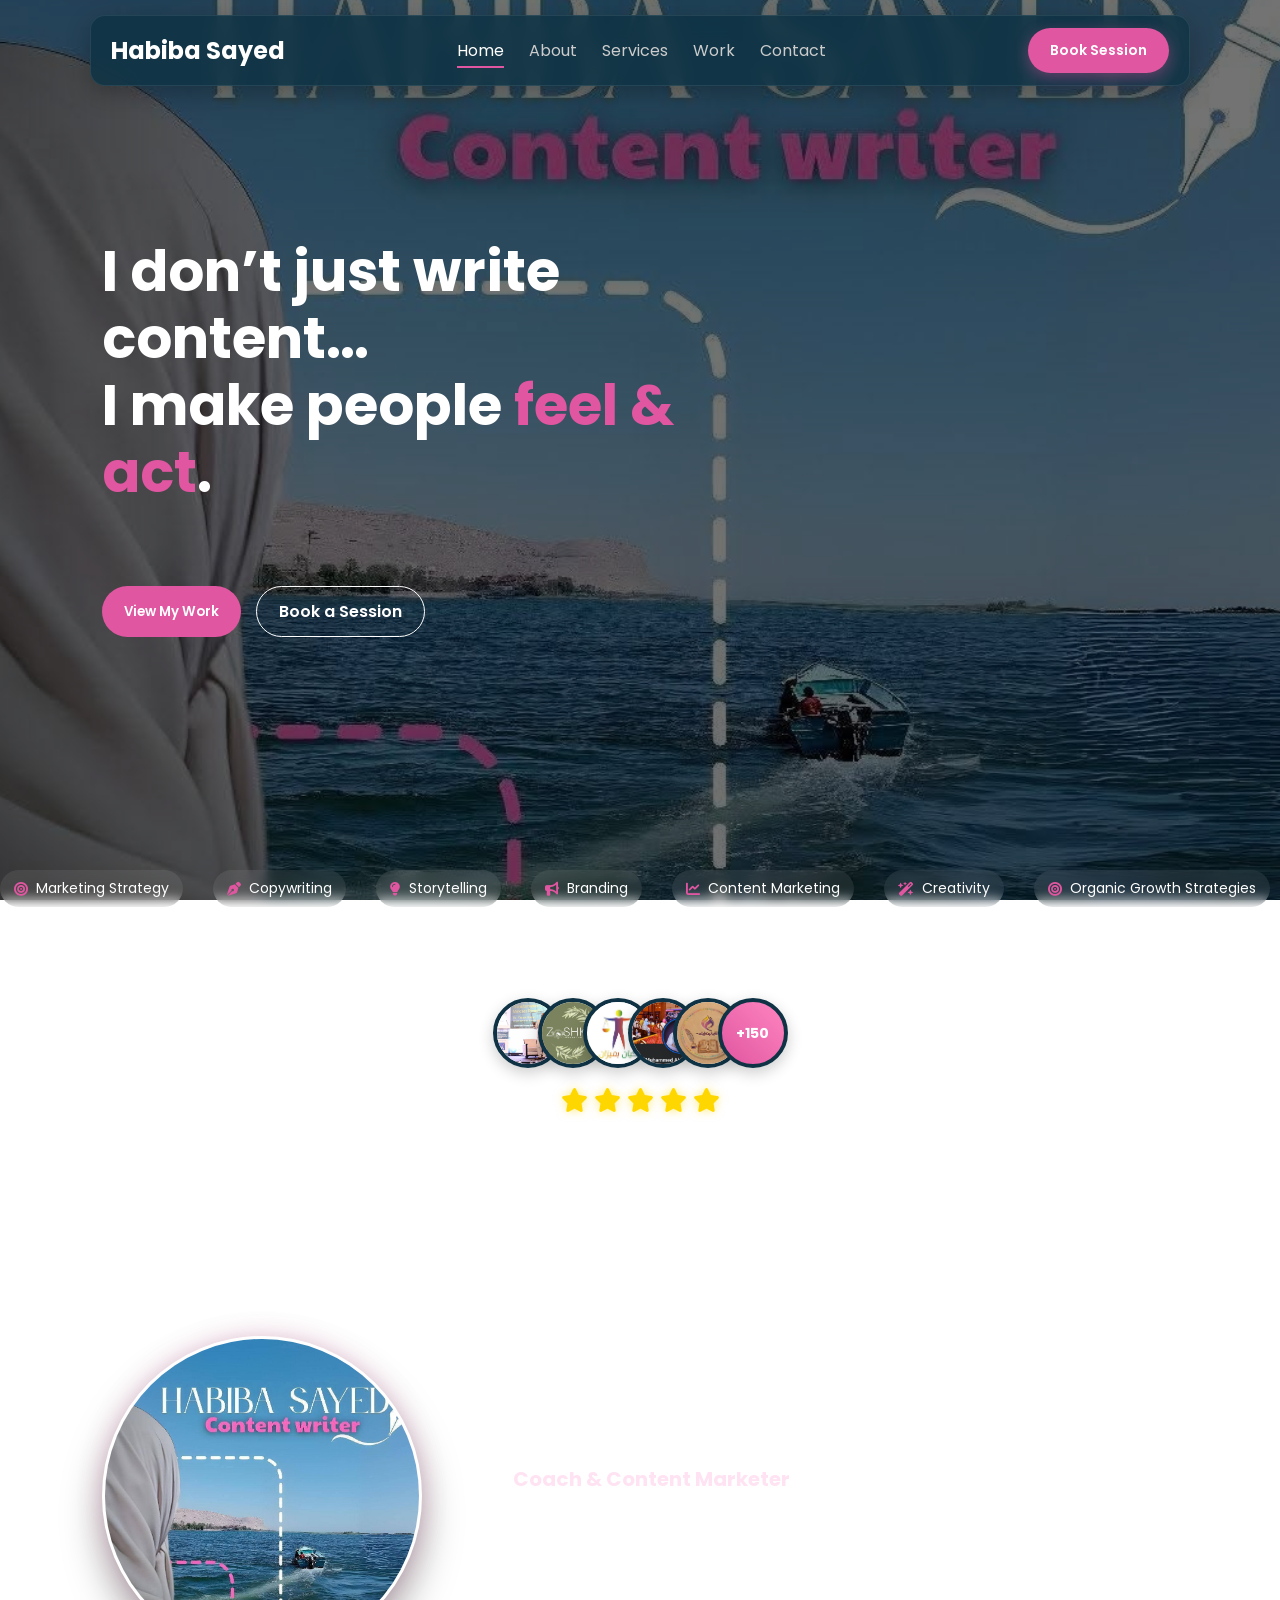
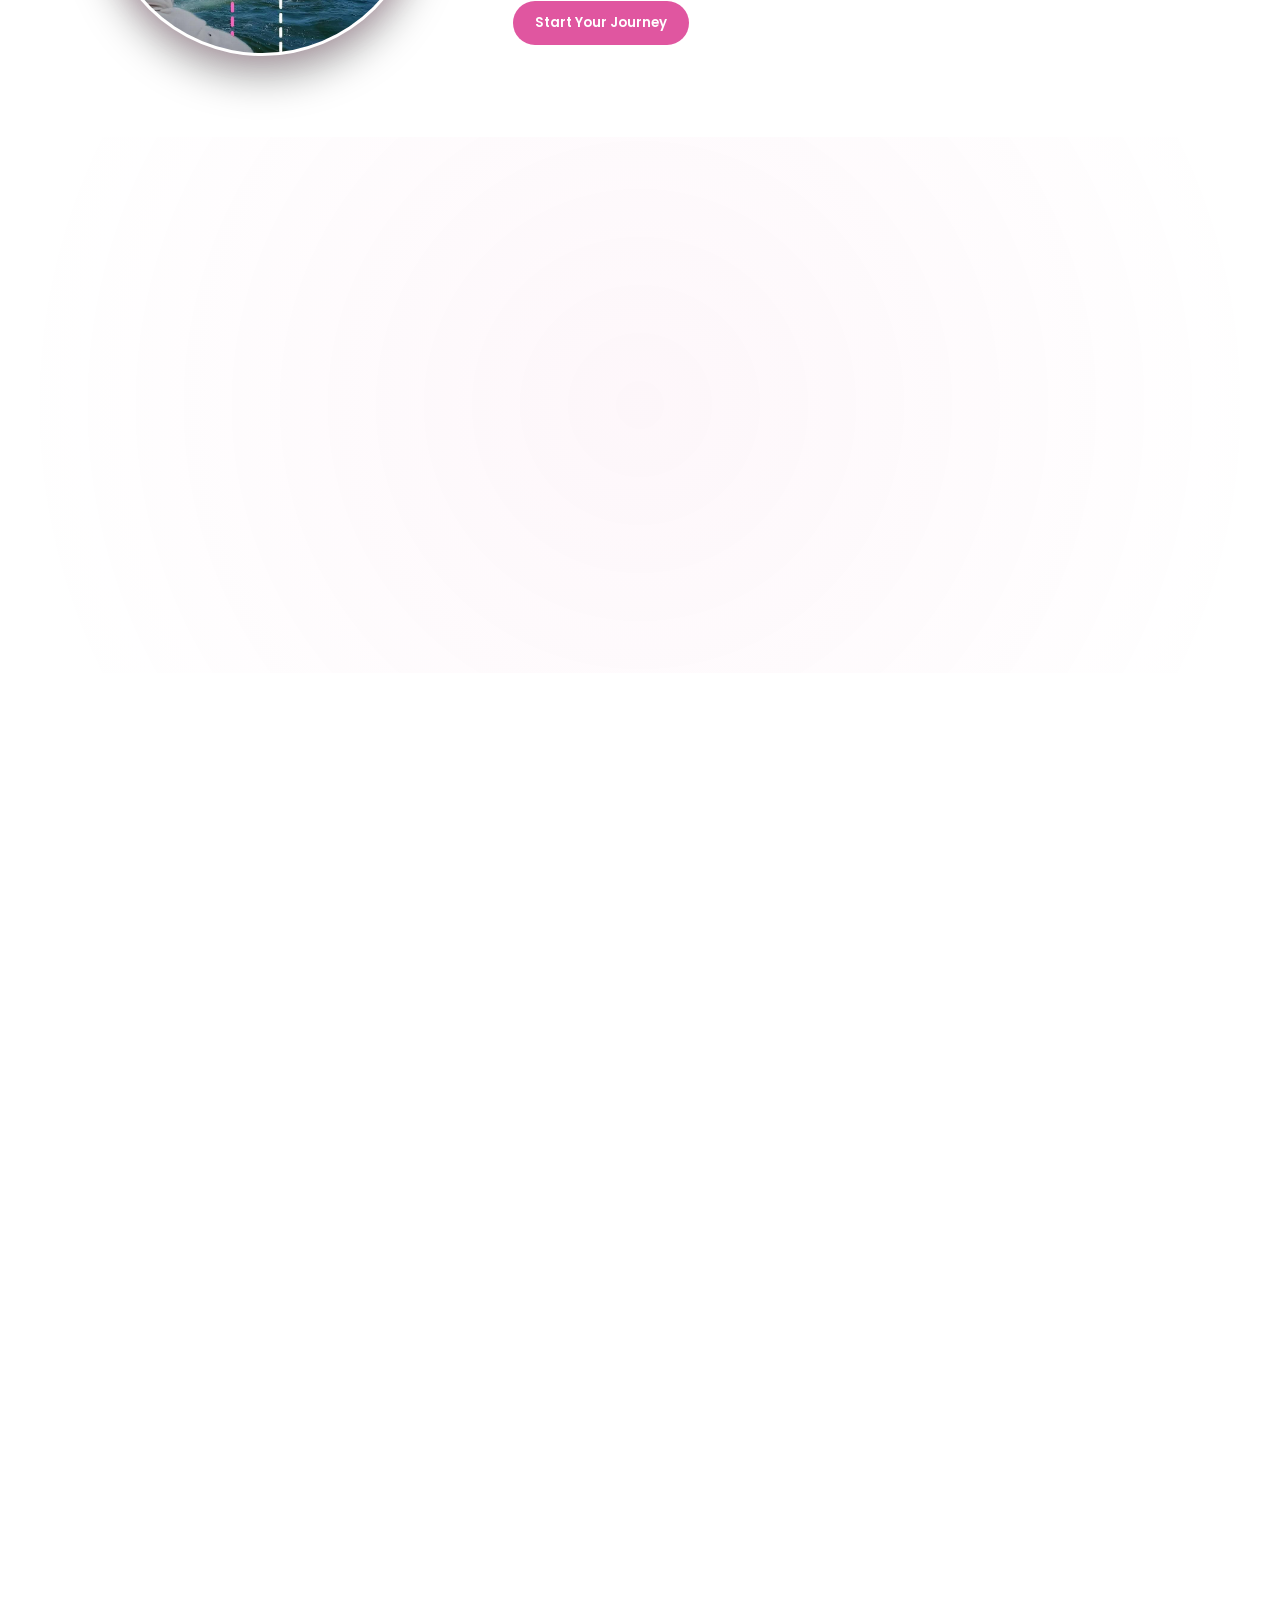
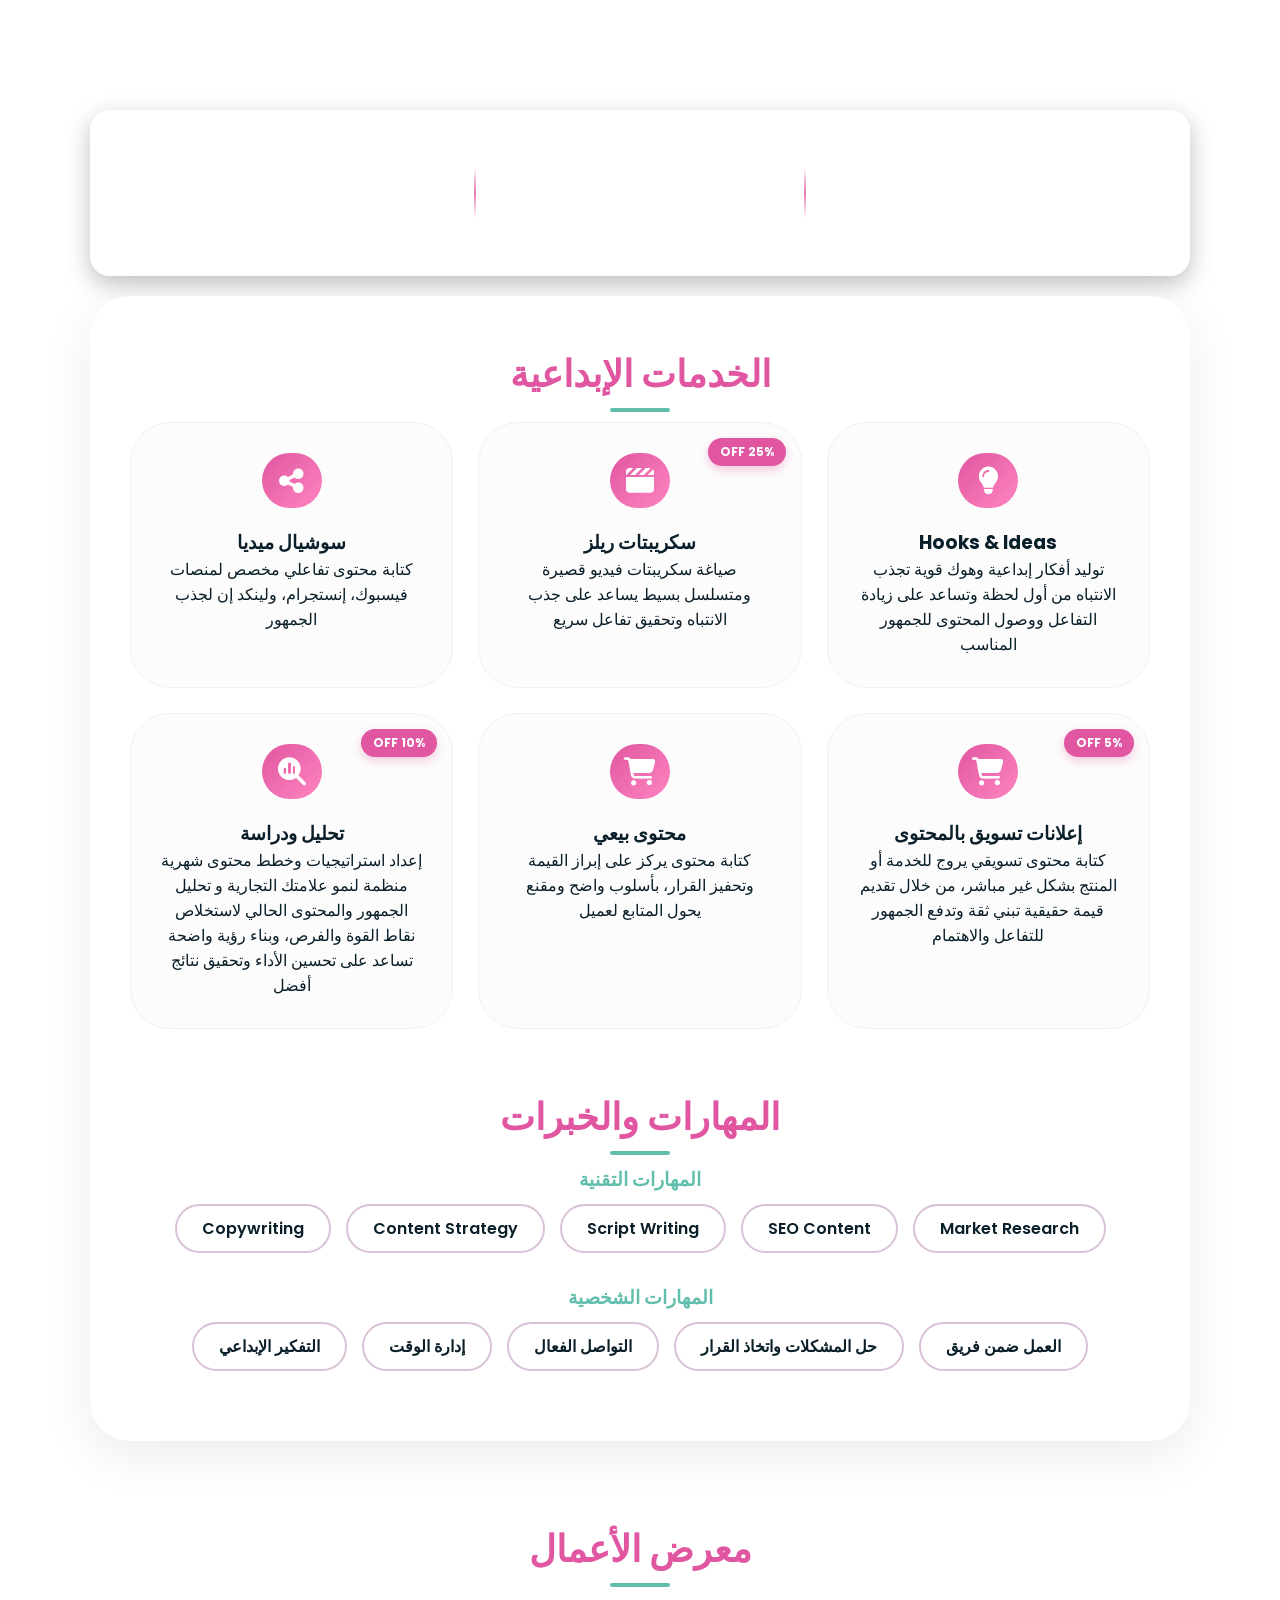
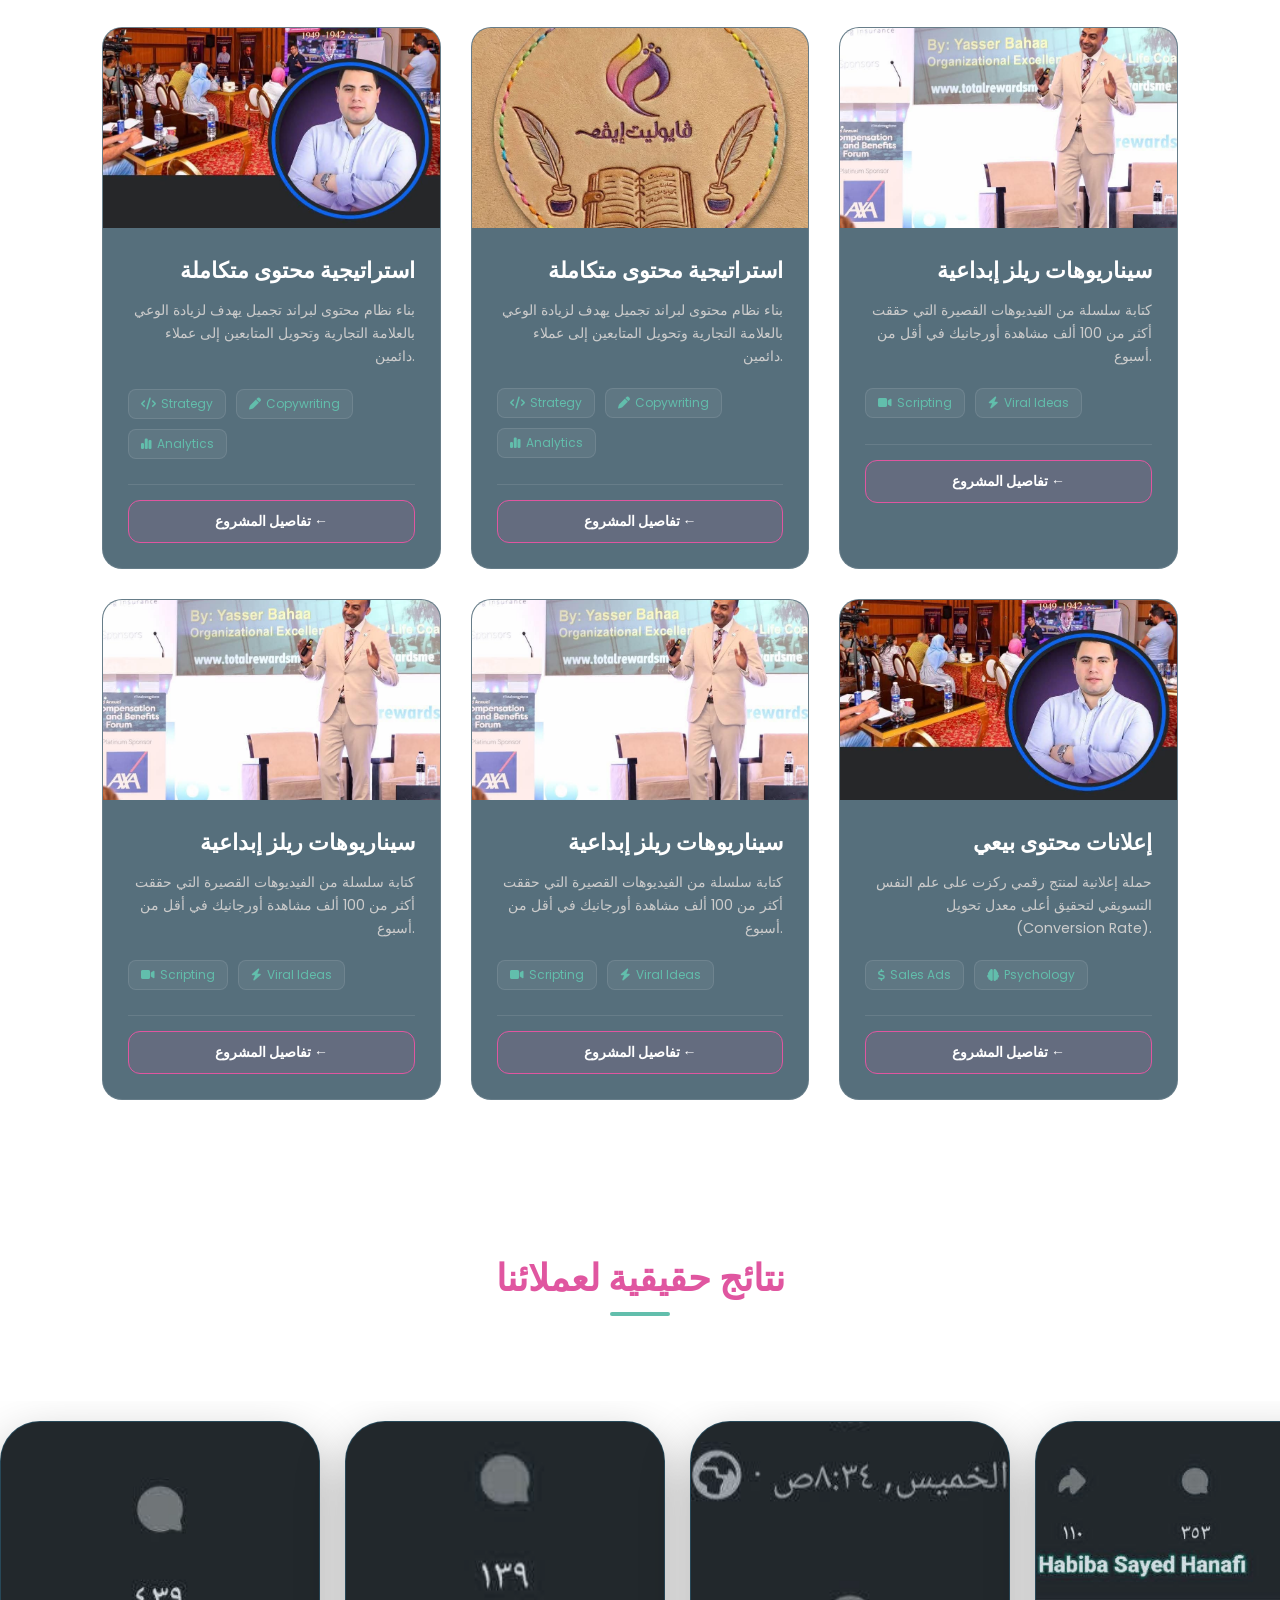
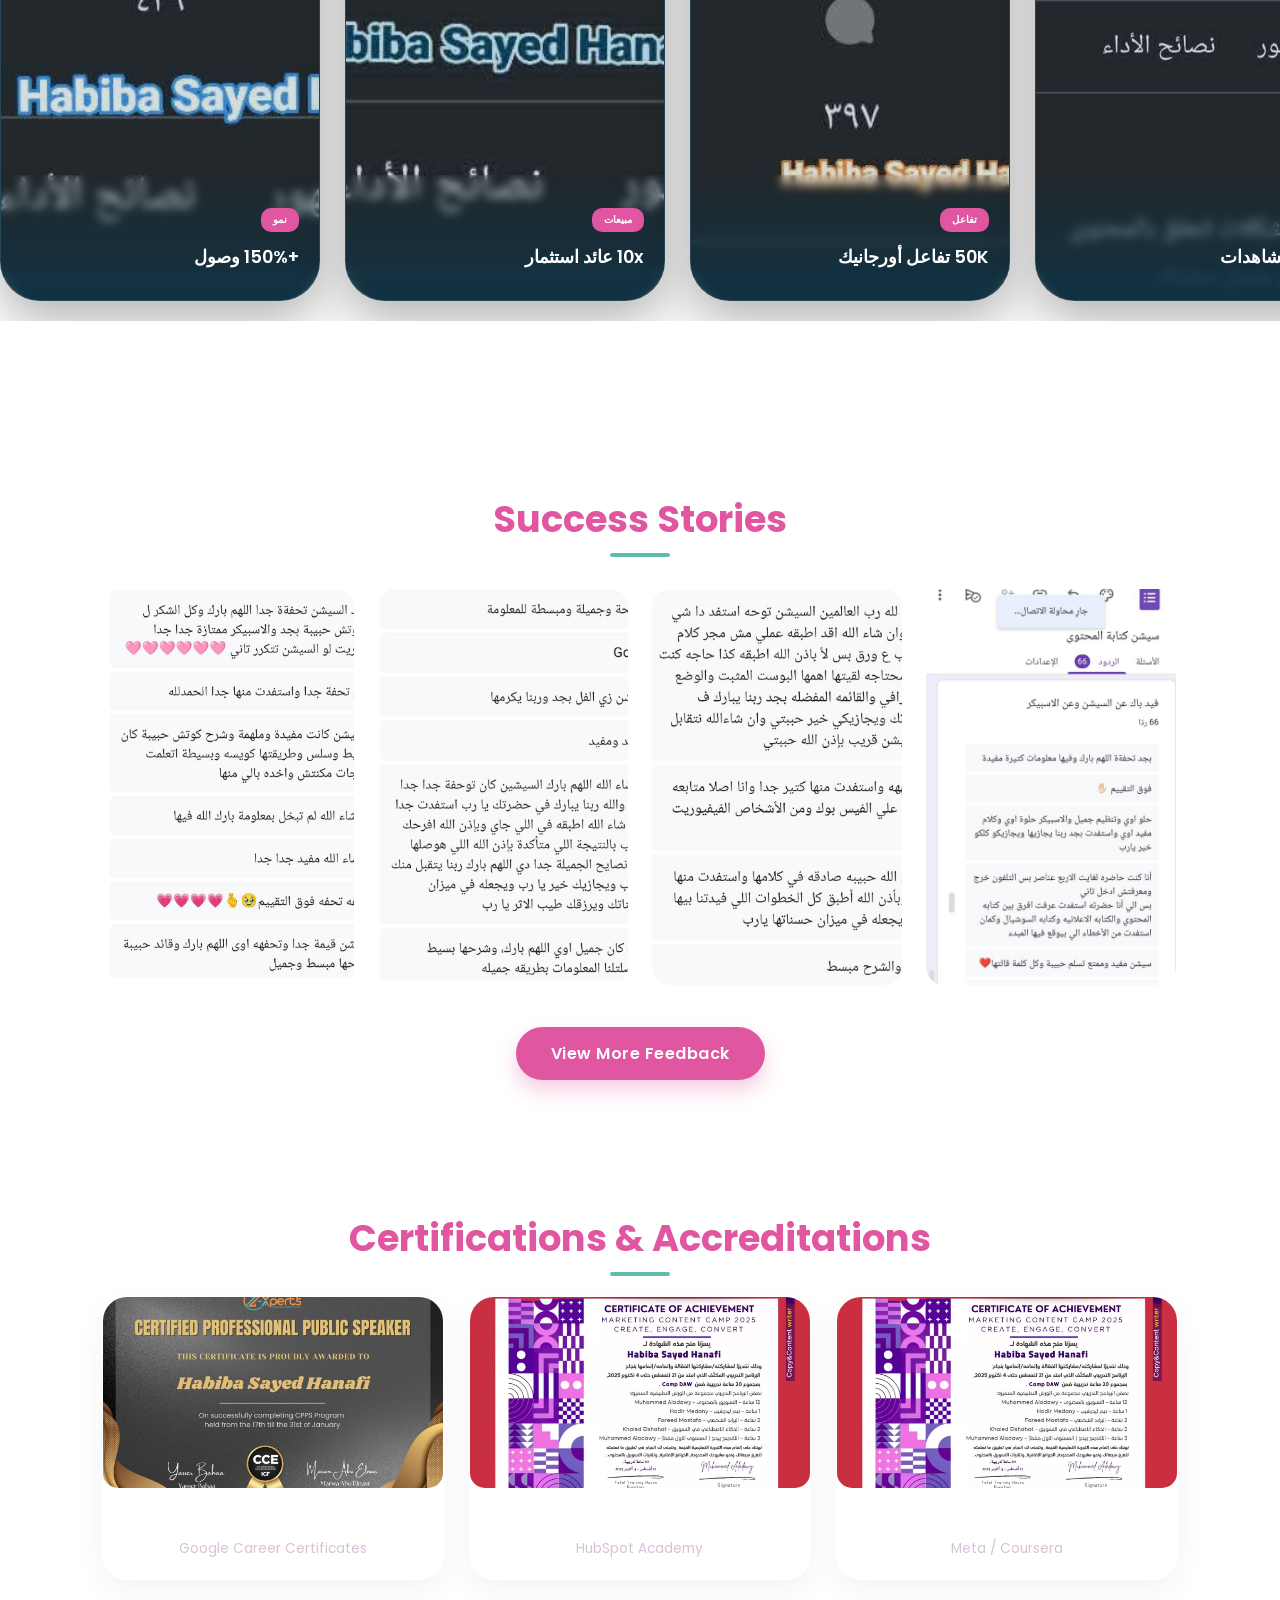
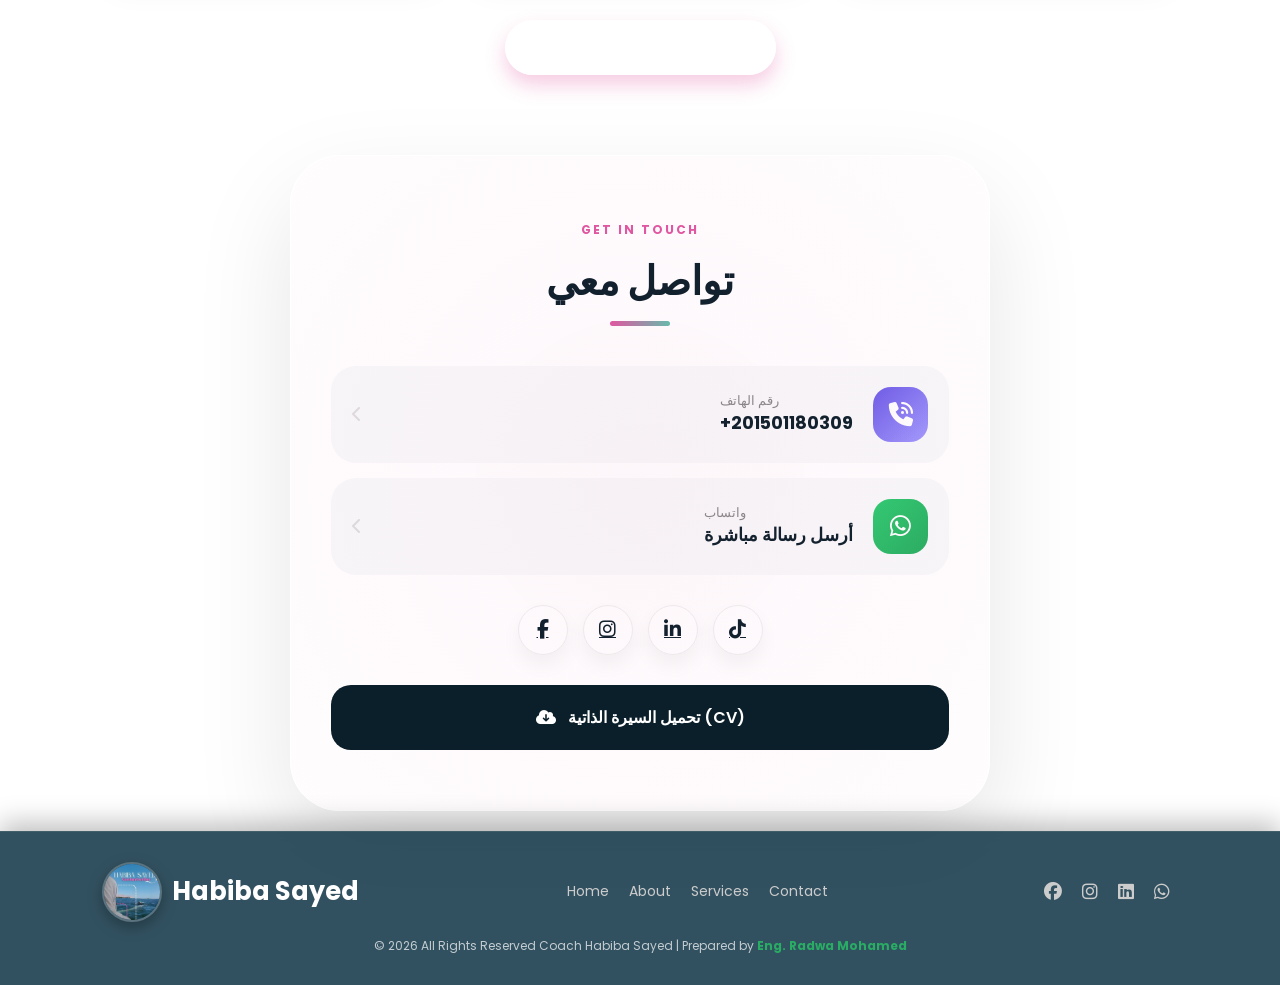
==== index.html @ 131e6ae7 "lid6" ====
<!DOCTYPE html>
<html lang="en">

<head>
  <meta charset="UTF-8" />
  <meta name="viewport" content="width=device-width, initial-scale=1.0" />
  <title> Habiba Sayed | Coach & Content Marketer </title>
  <script src="https://cdnjs.cloudflare.com/ajax/libs/gsap/3.12.2/ScrollTrigger.min.js"></script>
  <meta name="description"
    content="كوتش كونتنت ماركتنج لمساعدتك في بناء حضور رقمي قوي. خدماتنا تشمل: خطط محتوى شهرية، سكريبتات ريلز، كتابة محتوى بيعي وإعلاني، وزيادة الـ Organic Reach. احجز سيشنك الآن.">
  <meta name="keywords"
    content="كوتش محتوى، كونتنت ماركتنج، كتابة محتوى، سكريبتات ريلز، خطة محتوى، زيادة الأورجانيك ريتش، محتوى بيعي، إعلانات تسويقية، صناعة محتوى إبداعي، كورس كتابة محتوى، استشارات تسويقية، تحليل الجمهور، Content Marketing، Copywriting، Organic Reach.">
  <meta name="author" content="ُEng: Radwa Mohamed">
  <link href="https://fonts.googleapis.com/css2?family=Poppins:wght@300;400;600;700&display=swap" rel="stylesheet">
  <script src="https://cdnjs.cloudflare.com/ajax/libs/gsap/3.12.2/gsap.min.js"></script>
  <link rel="stylesheet" href="https://cdnjs.cloudflare.com/ajax/libs/font-awesome/6.5.0/css/all.min.css">
  <link rel="shortcut icon" href="imgs/logo_Habiba.jpg" type="image/x-icon">

  <style>
    * {
      margin: 0;
      padding: 0;
      box-sizing: border-box;
      font-family: 'Poppins', sans-serif;
    }

    /* Colors */
    :root {
      --dark: #0F3345;
      --blue: #62BEAC;
      --soft-pink: #D9C1D7;
      --accent-pink: #E056A0;
      --greenish: #28474F;
      --primary-blue: #62BEAC;
      --dark-blue: #0b1f2a;

    }

    h1 {
      font-size: clamp(2rem, 8vw, 3.5rem);
    }

    body {
      background:
        radial-gradient(at 0% 0%, rgba(15, 51, 69, 0.2), transparent 50%),
        radial-gradient(at 100% 100%, rgba(98, 190, 172, 0.2), transparent 50%),
        linear-gradient(180deg, #a12a6a 0%, #D9C1D7 100%);
      color: white;
      min-height: 100vh;
      background-attachment: fixed;
      overflow-y: scroll;
      overflow-x: hidden;

    }


    #fire-glow {
      position: fixed;
      width: 450px;
      height: 450px;
      background: radial-gradient(circle, rgba(224, 86, 160, 0.25) 0%, rgba(224, 86, 160, 0) 70%);
      filter: blur(60px);
      pointer-events: none;
      z-index: -1;
      mix-blend-mode: screen;
    }

    /* Navbar */
    .navbar {
      position: fixed;
      top: 15px;
      left: 50%;
      transform: translateX(-50%);
      width: 90%;
      max-width: 1100px;
      padding: 12px 20px;
      border-radius: 15px;
      background: rgba(15, 51, 69, 0.85);
      backdrop-filter: blur(10px);
      box-shadow: 0 8px 25px rgba(0, 0, 0, 0.25);
      border: 1px solid rgba(255, 255, 255, 0.08);
      z-index: 1000;
      transition: 0.3s ease;
    }

    .navbar.scrolled {
      background: rgba(15, 51, 69, 0.95);
      box-shadow: 0 10px 30px rgba(0, 0, 0, 0.35);
    }

    .nav-container {
      display: flex;
      align-items: center;
      justify-content: space-between;
    }

    .logo {
      font-size: 1.5rem;
      font-weight: bold;
      color: white;
    }

    .nav-links {
      display: flex;
      gap: 25px;
    }

    .nav-links a {
      color: #ccc;
      text-decoration: none;
      position: relative;
      transition: 0.3s;
    }

    .nav-links a::after {
      content: "";
      position: absolute;
      width: 0%;
      height: 2px;
      background: #E056A0;
      left: 0;
      bottom: -5px;
      transition: 0.3s;
    }

    .nav-links a:hover::after,
    .nav-links a.active::after {
      width: 100%;
    }

    .nav-links a:hover,
    .nav-links a.active {
      color: white;
    }

    /* زرار الموبايل */
    .menu-toggle {
      display: none;
      font-size: 1.8rem;
      cursor: pointer;
      color: white;
    }


    .btn {
      padding: 12px 22px;
      border-radius: 30px;
      border: none;
      cursor: pointer;
      font-weight: 600;
      transition: 0.3s;
      text-decoration: none;
      display: inline-block;
    }

    .primary {
      background: var(--accent-pink);
      color: #fff;
    }

    .primary:hover {
      transform: scale(1.05);
    }

    .navbar:hover {
      box-shadow: 0 12px 35px rgba(0, 0, 0, 0.4);
    }

    .nav-btn {
      margin-left: 30px;
      padding: 10px 20px;
      font-size: 14px;

      background: linear-gradient(45deg, #E056A0, #ff85c0);
      box-shadow: 0 5px 15px rgba(224, 86, 160, 0.4);
    }

    /* Responsive */
    @media (max-width: 768px) {
      nav {
        padding: 5px 5px;
      }


      .nav-links {
        position: absolute;
        top: 75px;
        right: -100%;
        background: rgba(15, 51, 69, 0.98);
        flex-direction: column;
        width: 250px;
        padding: 30px;
        border-radius: 20px;
        transition: 0.4s ease-in-out;
      }

      .navbar:hover {
        box-shadow: 0 12px 35px rgba(0, 0, 0, 0.4);
      }

      .nav-links.active {
        right: 0;
      }

      .menu-toggle {
        display: block;
      }

      .btn {
        margin-right: 30px;
      }
    }

    /* Hero Section */
    .hero {
      height: 100vh;
      display: flex;
      align-items: center;
      padding: 0 8%;
      position: relative;
      overflow: hidden;
    }

    .bg {
      position: absolute;
      inset: 0;
      background-size: cover;
      /* بيخلي الصورة تغطي المساحة بالكامل */
      background-position: center center;
      /* بيخلي نص الصورة دائماً هو اللي في المركز */
      background-repeat: no-repeat;
      transition: 1s ease;
      transform: scale(1.05);
    }

    .bg1 {
      background-image: url("imgs/logo_Habiba.jpg");
      z-index: 1;
    }

    .bg2 {
      background-image: url("imgs/Log3.jpg");
      z-index: 0;
      opacity: 0;
    }

    .hero.active .bg1 {
      opacity: 0;
    }

    .hero.active .bg2 {
      opacity: 1;
    }

    .overlay {
      position: absolute;
      inset: 0;
      background: rgba(0, 0, 0, 0.55);
      z-index: 2;
    }

    .text {
      position: relative;
      z-index: 3;
      color: #fff;
      max-width: 650px;
    }

    h1 {
      font-size: 56px;
      line-height: 1.2;
    }

    h1 span {
      color: var(--accent-pink);
    }

    #typing {
      margin-top: 15px;
      font-size: 18px;
      opacity: 0.85;
      min-height: 40px;
    }

    .buttons {
      margin-top: 25px;
      margin-bottom: 25px;

      display: flex;
      gap: 15px;
    }

    .btn {
      padding: 12px 22px;
      border-radius: 30px;
      border: none;
      cursor: pointer;
      font-weight: 600;
      transition: 0.3s;
      text-decoration: none;
      display: inline-block;
    }

    .primary {
      background: var(--accent-pink);
      color: #fff;
    }

    .secondary {
      background: transparent;
      border: 1px solid #fff;
      color: #fff;
    }

    .primary:hover {
      transform: scale(1.05);
    }

    .skill-item {
      position: relative;
      transform: translateY(-10px);
    }

    .icon-box i {
      transition: 0.4s ease;
    }

    /* حركة خفيفة دايمًا */
    .icon-box i {
      animation: floatIcon 3s ease-in-out infinite;
    }

    @keyframes floatIcon {

      0%,
      100% {
        transform: translateY(0);
      }

      50% {
        transform: translateY(-4px);
      }
    }

    /* عند hover */
    .service-card:hover .icon-box i {
      animation: none;
      transform: translateY(-8px) scale(1.25) rotate(-5deg);
    }

    .secondary:hover {
      background: #fff;
      color: #000;
    }


    /* Skills Strip */
    .skills-strip {
      position: relative;
      width: 100%;
      overflow: hidden;
      z-index: 10;
      background: transparent;
      margin-top: -40px;
      padding: 10px 0;
    }

    .skills-strip .track {
      display: flex;
      gap: 30px;
      width: max-content;
      animation: scroll 18s linear infinite;
    }

    .skills-strip:hover .track {
      animation-play-state: paused;
    }

    .skills-strip span {
      display: flex;
      align-items: center;
      gap: 8px;
      padding: 8px 14px;
      border-radius: 20px;
      background: rgba(255, 255, 255, 0.08);
      backdrop-filter: blur(6px);
      color: #fff;
      font-size: 14px;
      white-space: nowrap;
    }

    .skills-strip i {
      color: var(--accent-pink);
    }

    @keyframes scroll {
      0% {
        transform: translateX(0);
      }

      100% {
        transform: translateX(-50%);
      }
    }

    /* أنميشن ظهور القوالب بتتابع */
    @keyframes fadeInUp {
      from {
        opacity: 0;
        transform: translateY(30px);
      }

      to {
        opacity: 1;
        transform: translateY(0);
      }
    }

    /* أنميشن الأيقونات العائمة */
    @keyframes floating {

      0%,
      100% {
        transform: translateY(0px);
      }

      50% {
        transform: translateY(-8px);
      }
    }

    /* About Section */
    .about {
      padding: 60px 8%;
      background: transparent;
    }

    .about-container {
      display: flex;
      align-items: center;
      justify-content: space-between;
      gap: 60px;
      max-width: 1100px;
      margin: auto;
      animation: floatImg 5s ease-in-out infinite;

    }

    .about-image img {
      width: 320px;

      height: 320px;
      object-fit: cover;
      border-radius: 50%;
      border: 3px solid rgba(255, 255, 255, 0.2);
      box-shadow: 0 20px 40px rgba(0, 0, 0, 0.35), 0 0 25px rgba(224, 86, 160, 0.25);
      animation: floatImg 7s ease-in-out infinite;
    }


    @keyframes floatImg {

      0%,
      100% {
        transform: translateY(0px);
      }

      50% {
        transform: translateY(-10px);
      }
    }

    .glass-card {
      flex: 1;
      padding: 30px;
      border-radius: 20px;
      background: rgba(255, 255, 255, 0.08);
      backdrop-filter: blur(15px);
      border: 1px solid rgba(255, 255, 255, 0.15);
      transition: 0.3s ease;
      animation: floatImg 7s ease-in-out infinite;

    }

    .about-text h2 {
      font-size: 16px;
      opacity: 0.8;
      margin-bottom: 10px;
    }

    .about-text h3 {
      font-size: 38px;
      margin-bottom: 15px;
    }

    .about-text h3 span {
      font-size: 20px;
      color: #ffe3f2;
    }

    .about-text p {
      line-height: 1.7;
      margin-bottom: 15px;
      opacity: 0.9;
    }

    /* ابحثي عن هذا السطر وضيفي التعديل بداخله */
    @media (max-width: 768px) {
      /* ... الأكواد القديمة ... */

      .about-buttons {
        display: flex;
        flex-direction: column;
        /* ترتيب الأزرار تحت بعض */
        gap: 15px;
        /* المسافة السحرية اللي كانت ناقصة */
        align-items: center;
        margin-top: 25px;
      }
    }


    /* Main Card (Original Style) */
    .main-card {
      background: #ffffff;
      max-width: 1100px;
      width: calc(100% - 40px);
      margin: 10px auto;
      /* تقليل الهامش الخارجي */
      padding: 40px;
      border-radius: 40px;
      box-shadow: 0 15px 50px rgba(0, 0, 0, 0.08);
      color: var(--dark-blue);
      position: relative;
      /* يمكنك إيقاف الأنميشن هنا إذا كنت تشعر أن الكارد "يهرب" من مكانه */
      animation: floatImg 7s ease-in-out infinite;
    }

    .section-title {
      font-size: 2.3rem;
      margin: 10px 0 20px;
      text-align: center;
      color: var(--accent-pink);
      position: relative;
    }

    .testimonials,
    .certificates {
      padding: 40px 8%;
      /* بدلغغغغاً من 80px */
    }

    .view-more-container {
      margin-top: 20px;
      /* تقليل المسافة فوق أزرار "عرض المزيد" */
      margin-bottom: 10px;
    }

    @keyframes floatImg {

      0%,
      100% {
        transform: translateY(0px);
      }

      50% {
        transform: translateY(-5px);
        /* تقليل الحركة من 10 إلى 5 */
      }
    }

    .section-title::after {
      content: "";
      position: absolute;
      bottom: -10px;
      left: 50%;
      transform: translateX(-50%);
      width: 60px;
      height: 4px;
      background: var(--primary-blue);
      border-radius: 10px;
    }

    .services-grid {
      display: grid;
      grid-template-columns: repeat(auto-fit, minmax(280px, 1fr));
      gap: 25px;
      margin-bottom: 60px;
    }

    .service-card {
      background: #fcfcfc;
      border: 1px solid #f0f0f0;
      border-radius: 40px;
      padding: 30px;
      text-align: center;
      transition: 0.4s;
    }

    .service-card:hover {
      transform: translateY(-15px);
      border-color: var(--primary-blue);
    }

    .service-card:hover h3 {
      color: var(--accent-pink);
    }

    .icon-box {
      width: 60px;
      height: 55px;
      background: linear-gradient(135deg, var(--accent-pink), #ff85c0);
      border-radius: 30px;
      margin: 0 auto 20px;
      display: flex;
      align-items: center;
      justify-content: center;
      font-size: 28px;
      color: #fff;
    }

    .skills-container {
      display: flex;
      flex-wrap: wrap;
      justify-content: center;
      gap: 15px;
      margin-bottom: 20px;
    }

    .skill-item {
      background: white;
      border: 2px solid var(--soft-pink);
      padding: 10px 25px;
      border-radius: 50px;
      font-weight: 600;
      transition: 0.2s;
      color: var(--dark-blue);
    }

    .tech-skill:hover {
      background: var(--primary-blue);
      color: white;
      border-color: var(--primary-blue);
    }

    .soft-skill:hover {
      background: var(--accent-pink);
      color: white;
      border-color: var(--accent-pink);
    }

    @media (max-width: 768px) {
      .nav-links {
        position: absolute;
        top: 75px;
        right: -100%;
        background: rgba(15, 51, 69, 0.98);
        backdrop-filter: blur(15px);
        flex-direction: column;
        width: 250px;
        padding: 30px;
        border-radius: 20px;
        transition: 0.4s ease-in-out;
        box-shadow: -10px 10px 30px rgba(0, 0, 0, 0.5);
        border: 1px solid rgba(255, 255, 255, 0.1);
      }

      .nav-links.active {
        right: 0;
      }

      .menu-toggle {
        display: block;
      }



      .about-container {
        flex-direction: column;
        text-align: center;
      }

      .hero {
        height: 80vh;
        /* تقليل الارتفاع شوية في الموبايل بيدي راحة للعين */
      }

      h1 {
        font-size: 28px;
        /* تصغير العنوان عشان ميزحمش الصورة */
      }

      .about-image img {
        width: 250px;
        /* تصغير الصورة شوية في الموبايل */
        height: 250px;
      }
    }

    @media (max-width: 768px) {

      /* بيخلي قسم About يترص فوق بعضه بدل ما يكونوا جنب بعض */
      .about-container {
        flex-direction: column;
      }

      /* 1. لضمان توسيط الشبكة بالكامل في منتصف الشاشة */
      .services-grid {
        display: grid;
        justify-content: center;
        /* توسيط الكروت عرضياً */
        justify-items: center;
        /* توسيط محتوى الكروت */
      }

      /* 2. إلغاء أي ميلان (Rotation) قد يكون موروثاً في الموبايل */
      .service-card {
        transform: rotate(0deg) !important;
        /* إجبار الكارد على الاستقامة */
        margin: 0 auto;
        /* سنترة الكارد */
        width: 100%;
        max-width: 300px;
        /* مقاس مناسب للموبايل */
      }

      /* 3. التأكد أن الـ Hover في الموبايل لا يسبب ميلان */
      .service-card:hover {
        transform: translateY(-10px) rotate(0deg) !important;
      }



      /* بيخفي تأثير الماوس عشان ملوش لازمة في اللمس وبيوفر بطارية
      #fire-glow {
        display: none;
      } */
    }


    .stats-section {
      padding: 25px 5%;
      /* ارتفاع نحيف وانسيابي */
      margin: 20px auto;
      max-width: 1100px;

      /* الخلطة السرية للمظهر الزجاجي */
      background: rgba(255, 255, 255, 0.05);
      /* شفافية عالية جداً */
      backdrop-filter: blur(15px) saturate(150%);
      /* التغبيش مع زيادة تشبع الألوان خلف الزجاج */
      -webkit-backdrop-filter: blur(15px) saturate(150%);
      /* لدعم متصفح سفاري */

      /* إضاءة الحواف (بتخليها تبان كأنها حافة لوح زجاج) */
      border: 1px solid rgba(255, 255, 255, 0.2);

      /* ظل ناعم جداً يعطي عمق */
      box-shadow: 0 15px 35px rgba(0, 0, 0, 0.1),
        inset 0 0 10px rgba(255, 255, 255, 0.05);
      /* ظل داخلي خفيف */
      backdrop-filter: blur(10px);
      /* تأثير الزجاج المضبب */
      box-shadow: 0 8px 25px rgba(0, 0, 0, 0.25);
      border: 1px solid rgba(255, 255, 255, 0.08);

      border-radius: 20px;
      /* حواف ناعمة */
    }

    .stats-container {
      display: flex;
      align-items: center;
      justify-content: center;
      gap: 10px;
    }

    .stat-item {
      text-align: center;
      flex: 1;
    }

    .counter {
      font-size: clamp(1.8rem, 5vw, 3.5rem);
      /* حجم كبير وواضح */
      font-weight: 700;
      color: #fff;
      /* أبيض ناصع */
    }

    .stat-item span+span {
      /* لعلامة الزائد */
      font-size: clamp(1.5rem, 4vw, 2.5rem);
      color: #fff;
    }

    .stat-item p {
      color: #fff;
      font-size: clamp(0.7rem, 2vw, 0.9rem);
      /* تصغير حجم الخط قليلاً */
      margin-top: 8px;
      /* تقليل المسافة بين الرقم والنص */
      font-weight: 400;
      opacity: 0.9;
    }

    /* الخط الفاصل */
    .divider {
      width: 2px;
      height: 50px;
      /* طول الخط */
      background: linear-gradient(transparent, var(--accent-pink), transparent);
      /* لون متدرج وردي أو برتقالي زي الصورة */
      opacity: 0.8;
    }

    /* تعديل الموبايل عشان يفضلوا جنب بعض وشكلهم نظيف */
    @media (max-width: 768px) {
      .stats-section {
        /* إجبار القسم على البقاء داخل حدود الشاشة */
        width: calc(100% - 30px) !important;
        margin-left: auto !important;
        margin-right: auto !important;
        padding: 15px 5px !important;

        /* منع أي بروز للخارج */
        overflow: hidden !important;
        box-sizing: border-box !important;
      }

      .divider {
        height: 50px;
        /* تقصير الخط في الموبايل */
        margin: 0 5px;
      }

      .counter {
        font-size: 1.5rem;
        /* حجم مناسب جداً للموبايل */
      }

      .stat-item p {
        font-size: 0.6rem;
        margin-top: 8px;
      }
    }

    /* 
    <button id="scrollTopBtn" class="scroll-top">
      <i class="fa-solid fa-arrow-up"></i>
    </button>
     */

    /* ===== FOOTER BASE ===== */
    .footer {
      width: 100%;
      margin: 0;
      padding: 30px 8%;

      background: rgba(15, 51, 69, 0.85);
      backdrop-filter: blur(10px);

      border-top: 1px solid rgba(255, 255, 255, 0.08);
      box-shadow: 0 -8px 25px rgba(0, 0, 0, 0.25);

      color: white;
    }

    /* ===== CONTAINER ===== */
    .footer-container {
      display: flex;
      justify-content: space-between;
      align-items: center;
      flex-wrap: wrap;

      gap: 15px;
    }

    /* ===== LOGO ===== */
    .footer-logo {
      font-weight: bold;
      font-size: 1.2rem;
      color: white;
    }

    /* ===== LINKS ===== */
    .footer-links {
      display: flex;
      gap: 20px;
      flex-wrap: wrap;
    }

    .footer-links a {
      color: #ccc;
      text-decoration: none;
      font-size: 14px;
      transition: 0.3s;
    }

    .footer-links a:hover {
      color: white;
      transform: translateY(-2px);
    }

    /* ===== SOCIAL ICONS ===== */
    .footer-social a {
      color: #ccc;
      margin: 0 8px;
      font-size: 18px;
      display: inline-block;
      transition: 0.3s;
    }

    .footer-social a:hover {
      transform: translateY(-4px);
    }

    /* Facebook */
    .footer-social a:hover .fa-facebook {
      color: #1877F2;
    }

    /* Instagram */
    .footer-social a:hover .fa-instagram {
      color: #E1306C;
    }

    /* LinkedIn */
    .footer-social a:hover .fa-linkedin {
      color: #0A66C2;
    }

    /* WhatsApp */
    .footer-social a:hover .fa-whatsapp {
      color: #25D366;
    }

    /* ===== BOTTOM TEXT ===== */
    .footer-bottom {
      margin-top: 15px;
      font-size: 12px;
      opacity: 0.7;
      text-align: center;
    }

    .footer-logo {
      display: flex;
      align-items: center;
      gap: 10px;
      font-weight: bold;
      font-size: 1.6rem;
      font-weight: 700;

      color: white;
    }



    /* شكل اللوجو */
    .footer-logo img {
      width: 60px;
      height: 60px;
      border-radius: 50%;
      object-fit: cover;

      border: 2px solid rgba(255, 255, 255, 0.2);
      box-shadow: 0 5px 15px rgba(0, 0, 0, 0.3);
      transition: 0.3s;
    }

    /* hover بسيط */
    .footer-logo img:hover {
      transform: scale(1.1) rotate(3deg);
    }

    /* ===== RESPONSIVE ===== */
    @media (max-width: 768px) {
      .footer-container {
        flex-direction: column;
        text-align: center;
        gap: 20px;
      }

      .view-more-container {
        display: flex !important;
        justify-content: center !important;
        align-items: center !important;
        width: 100% !important;
        margin: 20px 0 !important;
        /* مسافة فوق وتحت */
        padding: 0 !important;
      }

      /* 2. ضبط الزرار نفسه */
      #show-more-certs {
        margin: 0 auto !important;
        /* أهم سطر للتوسيط */
        display: block !important;
        width: fit-content !important;
        /* يخلي الزرار على قد الكلام بس */
        min-width: 200px;
        /* اختياري: عشان الزرار ميبقاش صغير أوي */
        transform: none !important;
        /* إلغاء أي ميلان أو إزاحة */
      }

    }

    /* ===== Screenshots Feedbacks ===== */
    .testimonials {
      padding: 80px 8%;
      text-align: center;
    }

    .feedback-grid {
      display: grid;
      grid-template-columns: repeat(auto-fit, minmax(250px, 1fr));
      gap: 20px;
      margin-top: 40px;
    }

    .screenshot-card {
      position: relative;
      border-radius: 20px;
      overflow: hidden;
      border: 2px solid rgba(255, 255, 255, 0.1);
      cursor: pointer;
      transition: 0.4s ease;
      background: rgba(255, 255, 255, 0.05);
      height: 400px;
      /* يمكنك التحكم في الطول حسب شكل السكرينات */
    }

    .screenshot-card img {
      width: 100%;
      height: 100%;
      object-fit: cover;
      /* بيخلي الصورة تملأ الكارت بشكل مهندم */
      transition: 0.5s ease;
    }

    .hover-overlay {
      position: absolute;
      inset: 0;
      background: rgba(224, 86, 160, 0.4);
      /* لون الأكسنت بتاعك */
      display: flex;
      align-items: center;
      justify-content: center;
      font-size: 30px;
      color: white;
      opacity: 0;
      transition: 0.3s;
      backdrop-filter: blur(3px);
    }

    .screenshot-card:hover .hover-overlay {
      opacity: 1;
    }

    .screenshot-card:hover img {
      transform: scale(1.1);
    }

    /* Modal Styling (لتكبير الصورة) */
    .modal {
      display: none;
      position: fixed;
      z-index: 10001;
      padding-top: 100px;
      left: 0;
      top: 0;
      width: 100%;
      height: 100%;
      background-color: rgba(0, 0, 0, 0.9);
      backdrop-filter: blur(10px);
    }

    .modal-content {
      margin: auto;
      display: block;
      max-width: 80%;
      max-height: 80vh;
      border-radius: 10px;
      animation: zoom 0.3s;
    }

    @keyframes zoom {
      from {
        transform: scale(0)
      }

      to {
        transform: scale(1)
      }
    }

    .close {
      position: absolute;
      top: 30px;
      right: 35px;
      color: #f1f1f1;
      font-size: 40px;
      font-weight: bold;
      cursor: pointer;
    }

    .view-more-container {
      display: flex;
      justify-content: center;
      margin-top: 40px;
      /* مسافة بين الصور والزر */
      margin-bottom: 20px;
    }

    /* لو حبيتي تخلي الزرار ليه تأثير مختلف أو حجم أكبر شوية */
    .view-more-container .btn {
      padding: 14px 35px;
      font-size: 16px;
      letter-spacing: 0.5px;
      box-shadow: 0 10px 20px rgba(224, 86, 160, 0.3);
    }

    /* تنسيق قسم الشهادات المعدل */
    .certificates {
      padding: 20px 8% 40px;
      /* قللنا الـ padding العلوي جداً */
      text-align: center;
    }

    .cert-grid {
      display: grid;
      grid-template-columns: repeat(3, 1fr);
      /* 3 أعمدة كما في الصورة */
      gap: 30px;
      gap: 25px;
      margin-top: 30px;
      align-items: stretch;
    }

    .cert-card {
      background: rgba(255, 255, 255, 0.08);
      backdrop-filter: blur(10px);
      border-radius: 25px;
      border: 1px solid rgba(255, 255, 255, 0.1);
      overflow: hidden;
      transition: 0.4s ease;
      cursor: pointer;
      display: flex;
      flex-direction: column;
      height: 100%;
      opacity: 1;
      box-shadow: 0 10px 30px rgba(0, 0, 0, 0.05);
      /* ظل ناعم */
      /* التأكد من أن الكروت العادية ظاهرة */
    }

    .cert-card:hover {
      transform: translateY(-10px);
      border-color: var(--accent-pink);
      background: rgba(255, 255, 255, 0.12);
    }

    .cert-image {
      position: relative;
      border-radius: 15px;
      width: 100%;
      aspect-ratio: 16 / 9;
      /* توحيد حجم الصور */
      overflow: hidden;
    }

    .cert-image img {
      width: 100%;
      height: 100%;
      object-fit: cover;
    }

    .cert-info {
      padding: 20px;
      text-align: center;
      /* محاذاة النص الإنجليزي لليسار */
      flex-grow: 1;
    }

    .cert-info h4 {
      color: white;
      font-size: 1.1rem;
      margin-bottom: 5px;
    }

    .cert-info p {
      color: var(--soft-pink);
      font-size: 0.85rem;
    }

    /* خاص بالشهادات المخفية فقط */
    .hidden-cert {
      display: none;
      opacity: 0;
      transform: translateY(20px);
    }

    @media (max-width: 992px) {
      .cert-grid {
        grid-template-columns: repeat(2, 1fr);
        /* صفين في التابلت */
      }
    }

    @media (max-width: 600px) {
      .cert-grid {
        grid-template-columns: 1fr;
        /* صف واحد في الموبايل */
      }

      .view-more-container {
        margin-top: 30px !important;
        /* هيبعد الزرار عن الكروت اللي فوقيه مسافة كافية */
        margin-bottom: 20px !important;
      }

      #show-more-certs {
        width: 80%;
        /* عشان يبقا شكله متناسق مع بقية أزرار الموبايل */
        padding: 15px;
      }
    }


    .hidden-cert.show {
      display: flex;
      opacity: 1;
      transform: translateY(0);
    }

    .footer-bottom a {
      color: #25D366;
      font-weight: bold;
      text-decoration: none;
      transition: 0.3s;
    }

    .footer-bottom a:hover {
      color: #128C7E;
      text-decoration: underline;
      cursor: pointer;
    }

    .tooltip {
      position: relative;
      display: inline-block;
    }

    .tooltip .tooltip-text {
      visibility: hidden;
      background-color: #25D366;
      color: #fff;
      text-align: center;
      padding: 6px 10px;
      border-radius: 8px;
      position: absolute;
      bottom: 125%;
      left: 50%;
      transform: translateX(-50%);
      font-size: 12px;
      white-space: nowrap;
      opacity: 0;
      transition: 0.3s;
    }

    .tooltip:hover .tooltip-text {
      visibility: visible;
      opacity: 1;
    }

    .tooltip .tooltip-text::after {
      content: "";
      position: absolute;
      top: 100%;
      left: 50%;
      margin-left: -5px;
      border-width: 5px;
      border-style: solid;
      border-color: #25D366 transparent transparent transparent;
    }

    .service-card {
      position: relative;
    }

    /* لضمان ظهور الشارة فوق الكارت */

    .discount-badge {
      position: absolute;
      top: 15px;
      right: 15px;
      background: var(--accent-pink);
      color: white;
      padding: 5px 12px;
      border-radius: 20px;
      font-size: 12px;
      font-weight: bold;
      box-shadow: 0 4px 10px rgba(224, 86, 160, 0.3);
      z-index: 5;
      animation: pulse 2s infinite;
      /* أنميشن نبض لجذب الانتباه */
    }

    @keyframes pulse {
      0% {
        transform: scale(1);
      }

      50% {
        transform: scale(1.1);
      }

      100% {
        transform: scale(1);
      }
    }


    .consulting-section-s2 {
      padding: 40px 0;
    }

    .main-card-s2 {
      max-width: 1100px;
      margin: 20px auto;
      background: white;
      border-radius: 40px;
      padding: 40px;
      box-shadow: 0 10px 30px rgba(0, 0, 0, 0.05);
      opacity: 0;
      transform: translateY(30px);
    }

    .premium-wrapper-s2 {
      background: linear-gradient(135deg, #ffffff 0%, #fff9fc 100%) !important;
      border: 1px solid rgba(224, 86, 160, 0.1) !important;
    }


    .offer-banner-s2 {
      background: rgba(224, 86, 160, 0.9);
      backdrop-filter: blur(10px);
      color: white;
      padding: 25px;
      border-radius: 25px;
      margin-bottom: 30px;
      text-align: center;
      display: flex;
      flex-direction: column;
      align-items: center;
      gap: 18px;
      box-shadow: 0 8px 32px rgba(224, 86, 160, 0.3);
      opacity: 0;
      transform: translateY(-20px);
    }

    /* --- أنميشن بوكس العداد --- 
        --primary-blue-s2 */
    .countdown-wrapper-s2 {
      display: flex;
      gap: 15px;
      direction: ltr;
    }

    .time-unit-s2 {
      background: rgba(255, 255, 255, 0.2);
      padding: 12px;
      border-radius: 18px;
      min-width: 75px;
      text-align: center;
      border: 1px solid rgba(255, 255, 255, 0.3);
      transition: all 0.3s ease;
      /* أنميشن النبض المستمر */
      animation: pulseGlow 2s infinite ease-in-out;
    }

    @keyframes pulseGlow {
      0% {
        transform: scale(1);
        box-shadow: 0 0 0 rgba(255, 255, 255, 0);
      }

      50% {
        transform: scale(1.05);
        box-shadow: 0 0 15px rgba(255, 255, 255, 0.3);
      }

      100% {
        transform: scale(1);
        box-shadow: 0 0 0 rgba(255, 255, 255, 0);
      }
    }

    /* تأخير الأنميشن لكل بوكس ليعطي شكل جمالي تتابعي */
    .time-unit-s2:nth-child(1) {
      animation-delay: 0s;
    }

    .time-unit-s2:nth-child(3) {
      animation-delay: 0.2s;
    }

    .time-unit-s2:nth-child(5) {
      animation-delay: 0.4s;
    }

    .time-unit-s2 span {
      font-size: 28px;
      font-weight: 800;
      display: block;
      text-shadow: 0 2px 4px rgba(0, 0, 0, 0.1);
    }

    .time-unit-s2 p {
      font-size: 11px;
      margin: 4px 0 0 0;
      font-weight: 600;
      opacity: 0.9;
    }

    /* --- بقية تنسيقات الكروت --- */
    .consulting-grid-s2 {
      display: grid;
      grid-template-columns: repeat(auto-fit, minmax(300px, 1fr));
      gap: 30px;
      padding: 20px;
    }

    .consult-card-s2 {
      background: #fff;
      border-radius: 30px;
      padding: 30px;
      text-align: center;
      border: 1px solid #eee;
      transition: all 0.4s ease;

      /* تعديل هنا: تأكدي أن اللون ليس أبيض على خلفية بيضاء */
      color: var(--dark-blue);

      /* إذا كنتِ تريدين ظهورها فوراً دون انتظار الأنميشن لحل المشكلة مؤقتاً */
      opacity: 1 !important;
      transform: scale(1) !important;
    }


    .consult-card-s2 h3 {
      color: var(--dark);
      /* أو استخدمي اللون الداكن #0F3345 */
      margin-bottom: 15px;
    }

    .consult-card-s2 p {
      color: #555;
      /* لون رمادي غامق للنصوص الفرعية */
      margin-bottom: 20px;
    }

    .consult-card-s2:hover {
      transform: translateY(-10px);
      border-color: var(--accent-pink);
      box-shadow: 0 20px 40px rgba(0, 0, 0, 0.1);
    }

    .icon-box-large-s2 {
      font-size: 45px;
      color: var(--accent-pink);
      margin-bottom: 20px;
      transition: 0.3s;
    }

    .consult-card-s2:hover .icon-box-large-s2 i {
      animation: bounceIcon 0.6s infinite alternate;
    }

    @keyframes bounceIcon {
      from {
        transform: translateY(0);
      }

      to {
        transform: translateY(-10px);
      }
    }

    .card-counter-s2 {
      background: rgba(224, 86, 160, 0.05);
      padding: 15px;
      border-radius: 15px;
      margin: 20px 0;
    }

    .progress-container-s2 {
      height: 6px;
      background: #eee;
      border-radius: 10px;
      margin-top: 10px;
      overflow: hidden;
    }

    .progress-bar-fill-s2 {
      height: 100%;
      width: 0%;
      background: var(--accent-pink);
    }

    .btn-s2 {
      padding: 12px 25px;
      border-radius: 30px;
      text-decoration: none;
      display: inline-block;
      font-weight: bold;
      transition: 0.3s;
    }

    .primary-s2 {
      background: var(--accent-pink);
      color: white;
    }

    .secondary-s2 {
      border: 1px solid var(--accent-pink);
      color: var(--accent-pink);
    }

    .points-s2 {
      list-style: none;
      padding: 0;
      margin-bottom: 20px;
      text-align: right;
    }

    .points-s2 li {
      margin-bottom: 10px;
      font-size: 14px;
    }

    .points-s2 i {
      color: #2ecc71;
      margin-left: 8px;
    }

    @media (max-width: 768px) {
      .consulting-grid-s2 {
        grid-template-columns: 1fr;
      }

      @media (max-width: 768px) {

        .offer-banner-s2 {
          padding: 15px;
        }

        .countdown-wrapper-s2 {
          flex-wrap: wrap;
          /* يخليهم ينزلوا تحت بعض لو المساحة ضاقت */
          justify-content: center;
          gap: 8px;
        }

        .time-unit-s2 {
          min-width: 60px;
          /* تصغير البوكس */
          padding: 10px;
        }

        .time-unit-s2 span {
          font-size: 20px;
          /* تصغير الأرقام */
        }

        .time-unit-s2 p {
          font-size: 10px;
        }

        .time-separator-s2 {
          font-size: 20px !important;
        }

        /* أهم سطر 👇 يمنع أي overflow */
        .main-card-s2 {
          width: calc(100% - 20px);
          padding: 20px;
        }

      }

    }

    .contact-premium {
      padding: 20px 5%;
      background: transparent;
      display: flex;
      justify-content: center;
    }

    .glass-contact-container {
      background: rgba(255, 255, 255, 0.95);
      backdrop-filter: blur(20px);
      border: 1px solid rgba(255, 255, 255, 0.3);
      border-radius: 50px;
      padding: 60px 40px;
      width: 100%;
      max-width: 700px;
      box-shadow: 0 40px 100px rgba(0, 0, 0, 0.1);
      position: relative;
      overflow: hidden;
    }


    /* الشيمر أو اللمعة اللي في الخلفية */
    .glass-contact-container::before {
      content: '';
      position: absolute;
      top: -50%;
      left: -50%;
      width: 200%;
      height: 200%;
      background: radial-gradient(circle, rgba(224, 86, 160, 0.05) 0%, transparent 70%);
      pointer-events: none;
    }

    .contact-header-extra {
      text-align: center;
      margin-bottom: 40px;
    }

    .top-label {
      color: var(--accent-pink);
      text-transform: uppercase;
      letter-spacing: 2px;
      font-size: 12px;
      font-weight: 700;
    }

    .premium-title {
      color: var(--dark-blue);
      font-size: 2.5rem;
      margin: 10px 0;
    }

    .glow-line {
      width: 60px;
      height: 5px;
      background: linear-gradient(90deg, var(--accent-pink), var(--primary-blue));
      margin: 0 auto;
      border-radius: 10px;
    }

    .contact-card-item {
      display: flex;
      align-items: center;
      flex-direction: row-reverse;
      /* للاتجاه العربي */
      background: #f8f9fa;
      padding: 20px;
      border-radius: 25px;
      text-decoration: none;
      margin-bottom: 15px;
      transition: all 0.4s cubic-bezier(0.175, 0.885, 0.32, 1.275);
      border: 1px solid transparent;
    }

    .contact-card-item:hover {
      transform: translateX(-10px);
      background: white;
      border-color: var(--accent-pink);
      box-shadow: 0 15px 30px rgba(0, 0, 0, 0.05);
    }

    .card-icon-area {
      width: 55px;
      height: 55px;
      border-radius: 18px;
      display: flex;
      align-items: center;
      justify-content: center;
      font-size: 1.5rem;
      color: white;
      margin-left: 20px;
    }

    .phone-bg {
      background: linear-gradient(135deg, #6c5ce7, #a29bfe);
    }

    .wa-bg {
      background: linear-gradient(135deg, #2ecc71, #27ae60);
    }

    .card-details p {
      color: #888;
      font-size: 0.8rem;
      margin: 0;
    }

    .card-details span {
      color: var(--dark-blue);
      font-weight: 700;
      font-size: 1.1rem;
    }

    .arrow-hint {
      margin-right: auto;
      color: #ddd;
      transition: 0.3s;
    }

    .contact-card-item:hover .arrow-hint {
      color: var(--accent-pink);
      transform: translateX(-5px);
    }

    /* Social Row */
    .social-mini-row {
      display: flex;
      gap: 15px;
      justify-content: center;
      margin: 30px 0;
    }

    .mini-social-card {
      width: 50px;
      height: 50px;
      border-radius: 50%;
      display: flex;
      align-items: center;
      justify-content: center;
      background: white;
      color: var(--dark-blue);
      font-size: 1.2rem;
      box-shadow: 0 10px 20px rgba(0, 0, 0, 0.05);
      transition: 0.3s;
      border: 1px solid #eee;
    }

    /* فيسبوك - أزرق */
    .mini-social-card.fb:hover {
      background: #1877F2 !important;
      color: white !important;
      border-color: #1877F2 !important;
      box-shadow: 0 10px 20px rgba(24, 119, 242, 0.4);
    }

    /* إنستجرام - وردي/أرجواني */
    .mini-social-card.ig:hover {
      background: linear-gradient(45deg, #f09433 0%, #e6683c 25%, #dc2743 50%, #cc2366 75%, #bc1888 100%) !important;
      color: white !important;
      border-color: transparent !important;
      box-shadow: 0 10px 20px rgba(220, 39, 67, 0.4);
    }

    /* لينكد إن - أزرق غامق */
    .mini-social-card.li:hover {
      background: #0077b5 !important;
      color: white !important;
      border-color: #0077b5 !important;
      box-shadow: 0 10px 20px rgba(0, 119, 181, 0.4);
    }

    /* تيك توك - أسود/نيون */
    .mini-social-card.tt:hover {
      background: #000000 !important;
      color: white !important;
      border-color: #000000 !important;
      box-shadow: 0 10px 20px rgba(0, 0, 0, 0.4);
    }

    /* Premium CV Button */
    .premium-cv-btn {
      position: relative;
      display: block;
      background: var(--dark-blue);
      color: white;
      text-decoration: none;
      padding: 20px;
      border-radius: 20px;
      text-align: center;
      overflow: hidden;
      transition: 0.3s;
    }

    .btn-content {
      position: relative;
      z-index: 2;
      display: flex;
      align-items: center;
      justify-content: center;
      gap: 12px;
      font-weight: 600;
    }

    .btn-shimmer {
      position: absolute;
      top: 0;
      left: -100%;
      width: 100%;
      height: 100%;
      background: linear-gradient(90deg, transparent, rgba(255, 255, 255, 0.1), transparent);
      transition: 0.5s;
    }

    .premium-cv-btn:hover .btn-shimmer {
      left: 100%;
    }

    .premium-cv-btn:hover {
      background: var(--accent-pink);
      box-shadow: 0 20px 40px rgba(224, 86, 160, 0.4);
    }

    @media (max-width: 768px) {
      .glass-contact-container {
        border-radius: 30px;
        padding: 40px 20px;
      }
    }

    /* Vision & Mission Premium Styling - Fixed Colors */
    .vision-mission {
      padding: 40px 8%;
      background: transparent;
      position: relative;
      overflow: hidden;
    }

    .vision-mission::before {
      content: '';
      position: absolute;
      top: 50%;
      left: 50%;
      width: 150%;
      height: 150%;
      background: radial-gradient(circle, rgba(224, 86, 160, 0.05) 0%, transparent 60%);
      transform: translate(-50%, -50%);
      z-index: 1;
      pointer-events: none;
    }

    .vision-container {
      display: flex;
      gap: 40px;
      max-width: 1200px;
      margin: auto;
      position: relative;
      z-index: 2;
    }

    .vision-card {
      flex: 1;
      text-align: center;
      padding: 60px 40px;
      border-radius: 40px;
      background: rgba(15, 51, 69, 0.85);
      /* اللون الداكن المتناسق مع الهوية */
      backdrop-filter: blur(20px);
      border: 1px solid rgba(255, 255, 255, 0.1);
      transition: all 0.5s cubic-bezier(0.175, 0.885, 0.32, 1.275);
      position: relative;
      overflow: hidden;
      color: white;
      opacity: 0;
      /* يبدأ مخفياً ليظهره الأنميشن */
      transform: translateY(50px);
    }

    .vision-card:hover {
      transform: translateY(-15px) scale(1.02);
      border-color: var(--accent-pink);
      background: rgba(15, 51, 69, 0.95);
      box-shadow: 0 30px 60px rgba(0, 0, 0, 0.4);
    }

    .vision-icon {
      width: 90px;
      height: 90px;
      background: linear-gradient(135deg, var(--accent-pink), #a12a6a);
      border-radius: 25px;
      display: flex;
      align-items: center;
      justify-content: center;
      font-size: 40px;
      color: white;
      margin: 0 auto 35px;
      box-shadow: 0 15px 35px rgba(224, 86, 160, 0.3);
      transition: 0.6s ease;
    }

    .vision-card:hover .vision-icon {
      transform: rotateY(180deg);
    }

    .vision-card h3 {
      font-size: 32px;
      margin-bottom: 25px;
      color: white;
      font-weight: 700;
    }

    .vision-card p {
      line-height: 2;
      font-size: 17px;
      color: rgba(255, 255, 255, 0.85);
      direction: rtl;
    }

    .vision-card p strong {
      color: var(--accent-pink);
      font-weight: 600;
    }

    @media (max-width: 992px) {
      .vision-mission {
        padding: 40px 8%;
        /* بدل 100px */
      }

      .vision-container {
        flex-direction: column;
        gap: 30px;
      }
    }

    /* --- Portfolio Modern Style --- */
    .portfolio-section {
      padding: 60px 8%;
      text-align: center;
    }

    .portfolio-grid {
      display: grid;
      grid-template-columns: repeat(auto-fit, minmax(320px, 1fr));
      gap: 30px;
      margin-top: 50px;
    }

    .portfolio-card {
      background: rgba(15, 51, 69, 0.7);
      /* لون داكن شفاف */
      backdrop-filter: blur(10px);
      border-radius: 20px;
      overflow: hidden;
      border: 1px solid rgba(255, 255, 255, 0.1);
      transition: 0.4s;
      text-align: right;
      /* للغة العربية */
      display: flex;
      flex-direction: column;
    }

    .portfolio-card:hover {
      transform: translateY(-10px);
      border-color: var(--accent-pink);
      box-shadow: 0 20px 40px rgba(0, 0, 0, 0.3);
    }

    .portfolio-img {
      width: 100%;
      height: 200px;
      overflow: hidden;
      position: relative;
    }

    .portfolio-img img {
      width: 100%;
      height: 100%;
      object-fit: cover;
    }

    .portfolio-info {
      padding: 25px;
      flex-grow: 1;
    }

    .portfolio-info h4 {
      color: white;
      font-size: 1.4rem;
      margin-bottom: 12px;
    }

    .portfolio-info p {
      color: #ccc;
      font-size: 0.9rem;
      line-height: 1.6;
      margin-bottom: 20px;
    }

    /* أزرار التقنيات (Tags) */
    .project-tags {
      display: flex;
      gap: 10px;
      flex-wrap: wrap;
      margin-bottom: 25px;
    }

    .tag {
      background: rgba(255, 255, 255, 0.05);
      border: 1px solid rgba(255, 255, 255, 0.1);
      color: #62BEAC;
      /* لون التيفاني */
      padding: 5px 12px;
      border-radius: 8px;
      font-size: 12px;
      display: flex;
      align-items: center;
      gap: 5px;
    }

    /* أزرار الروابط بالأسفل */
    .project-links {
      display: flex;
      justify-content: center;
      align-items: center;
      border-top: 1px solid rgba(255, 255, 255, 0.1);
      padding-top: 15px;
      margin-top: auto;
    }

    .read-more {
      display: inline-flex;
      align-items: center;
      justify-content: center;
      gap: 10px;
      padding: 10px 25px;
      background: rgba(224, 86, 160, 0.1);
      /* لون وردي خفيف جداً */
      color: white;
      text-decoration: none;
      border: 1px solid var(--accent-pink);
      border-radius: 12px;
      font-size: 14px;
      font-weight: 600;
      transition: all 0.4s cubic-bezier(0.175, 0.885, 0.32, 1.275);
      width: 100%;
      /* الزر يأخذ عرض الكارت بالكامل لشكل أكثر عصرية */
    }

    .read-more:hover {
      background: var(--accent-pink);
      box-shadow: 0 10px 20px rgba(224, 86, 160, 0.3);
      transform: translateY(-3px);
      color: white;
    }

    .read-more i {
      transition: transform 0.3s ease;
    }

    .read-more:hover i {
      transform: translateX(-5px);
      /* تحريك السهم لليمين بما أن اللغة عربية */
    }

    /* تصميم زرار العودة للأعلى */
    .scroll-top {
      position: fixed;
      bottom: 30px;
      /* المسافة من تحت */
      right: 30px;
      /* المسافة من اليمين */
      width: 45px;
      height: 45px;
      background: #0F3345;
      /* نفس لون براند حبيبة الداكن */
      color: #62beac;
      /* لون التيفاني اللي مستخدماه */
      border: 2px solid #62beac;
      border-radius: 50%;
      cursor: pointer;
      display: flex;
      align-items: center;
      justify-content: center;
      font-size: 18px;
      z-index: 9999;

      /* حالة الإخفاء الافتراضية */
      opacity: 0;
      visibility: hidden;
      transform: translateY(20px);
      transition: all 0.4s ease;
    }

    /* حالة الظهور لما نعمل سكرول */
    .scroll-top.show {
      opacity: 1;
      visibility: visible;
      transform: translateY(0);
    }

    /* تأثير عند تمرير الماوس */
    .scroll-top:hover {
      background: #e056a0;
      /* لون الـ Accent Pink بتاعك */
      border-color: #e056a0;
      color: white;
      transform: scale(1.1);
    }

    /* الحاوية الكبيرة لتوسيط القسم */
    .social-proof-section {
      width: 100%;
      display: flex;
      justify-content: center;
      margin: 60px 0;
      /* مسافة أكبر فوق وتحت */
      opacity: 0;
      /* للأنميشن عند التحميل */
      animation: fadeInUpProof 1s ease-out forwards;
      animation-delay: 0.5s;
      /* يظهر بعد الـ Hero بشوية */
    }

    .social-proof-container {
      display: flex;
      flex-direction: column;
      align-items: center;
      background: rgba(255, 255, 255, 0.03);
      /* خلفية زجاجية خفيفة جداً */
      padding: 20px 40px;
      border-radius: 50px;
      backdrop-filter: blur(5px);
      border: 1px solid rgba(255, 255, 255, 0.05);
    }

    /* --- الأفاتارز (Stacked) --- */
    .avatars-stack {
      display: flex;
      align-items: center;
      direction: ltr;
      /* مهم لترتيب الطبقات صح */
      margin-bottom: 15px;
    }

    .avatars-stack img,
    .more-clients {
      width: 70px;
      /* تكبير الحجم */
      height: 70px;
      /* تكبير الحجم */
      border-radius: 50%;
      border: 4px solid #0F3345;
      /* حدود أتخن للاحترافية */
      margin-left: -25px;
      /* تداخل أقوى */
      object-fit: cover;
      transition: all 0.3s cubic-bezier(0.175, 0.885, 0.32, 1.275);
      /* حركة أنعم */
      box-shadow: 0 5px 15px rgba(0, 0, 0, 0.2);
      /* ظل ناعم */
    }

    .avatars-stack img:first-child {
      margin-left: 0;
    }

    /* تأثير عند تمرير الماوس */
    .avatars-stack img:hover {
      transform: translateY(-10px) scale(1.1);
      /* يطلع لفوق ويكبر شوية */
      z-index: 10;
      border-color: var(--accent-pink);
      /* يلون الحدود */
    }

    /* دائرة الرقم */
    .more-clients {
      background: linear-gradient(45deg, var(--accent-pink), #ff85c0);
      /* تدرج لوني */
      color: white;
      display: flex;
      align-items: center;
      justify-content: center;
      font-size: 14px;
      font-weight: 700;
      z-index: 1;
      position: relative;
      border-color: #0F3345;
    }

    /* --- النص والنجوم --- */
    .proof-text {
      text-align: center;
    }

    .proof-text .stars {
      color: #FFD700;
      font-size: 24px;
      ;
      /* نجوم أكبر */
      margin-bottom: 8px;
      text-shadow: 0 0 10px rgba(255, 215, 0, 0.5);
      /* لمعان للنجوم */
    }

    .proof-text p {
      font-size: 18px;
      /* خط أكبر قبيلاً */
      color: rgba(255, 255, 255, 0.9);
      font-weight: 400;
      max-width: 300px;
      /* عشان الكلام ينزل على سطرين ويبقى شكله أشيك */
      line-height: 1.5;
    }

    /* أنميشن ظهور القسم */
    @keyframes fadeInUpProof {
      from {
        opacity: 0;
        transform: translateY(20px);
      }

      to {
        opacity: 1;
        transform: translateY(0);
      }
    }

    @media (max-width: 768px) {
      .social-proof-container {
        margin: 30px 0;
        padding: 15px 20px;
        /* تقليل الـ padding */
        width: 90%;
        /* عشان ميبقاش لازق في حواف الشاشة */
      }

      .avatars-stack img,
      .more-clients {
        width: 45px;
        /* تصغير قطر الدوائر */
        height: 45px;
        margin-left: -12px;
        /* تقليل التداخل ليناسب الحجم الأصغر */
        border-width: 3px;
        /* تصغير السمك */
      }

      .proof-text p {
        font-size: 13px;
        /* تصغير الخط عشان يكفي سطرين */
        max-width: 250px;
      }

      .proof-text .stars {
        font-size: 14px;
        /* تصغير حجم النجوم */
      }

    }

/* Container & Alignment */
.results-slider-section {
    width: 100%;
    padding: 80px 0;
    display: flex;
    flex-direction: column;
    align-items: center; /* سنترة العنوان */
    overflow: hidden;
}

.slider-header-centered {
    text-align: center;
    margin-bottom: 50px;
}

/* Track Settings */
.infinite-results-container {
    width: 100%;
    overflow: hidden;
    position: relative;
    padding: 20px 0;
}

.infinite-results-track {
    display: flex;
    gap: 25px;
    width: max-content;
    animation: autoScrollLoop 50s linear infinite; /* سرعة هادئة للنتائج */
    will-change: transform;
}

/* Infinite Loop Logic */
@keyframes autoScrollLoop {
    0% {
        transform: translateX(0);
    }
    100% {
        /* الحركة بمقدار نصف طول التراك (لأنه مكرر) */
        transform: translateX(calc(-50%));
    }
}

/* Card Styling */
.res-card {
    flex: 0 0 320px; /* عرض الكارت */
    height: 480px;
    border-radius: 40px;
    position: relative;
    overflow: hidden;
    background: #0F3345;
    border: 1px solid rgba(255, 255, 255, 0.1);
    box-shadow: 0 20px 50px rgba(0, 0, 0, 0.3);
    transition: transform 0.3s ease;
}

.res-card img {
    width: 100%;
    height: 100%;
    object-fit: cover;
    background: #0b1f2a;
    opacity: 0.85;
}

.res-card:hover {
    transform: scale(1.02);
    border-color: var(--accent-pink);
}

/* Result Info Overlay */
.res-overlay {
    position: absolute;
    bottom: 0;
    left: 0;
    right: 0;
    padding: 30px 20px;
    background: linear-gradient(to top, rgba(15, 51, 69, 0.95), transparent);
    backdrop-filter: blur(5px);
    text-align: right;
    direction: rtl;
}

.res-badge {
    display: inline-block;
    padding: 4px 12px;
    background: var(--accent-pink);
    color: white;
    border-radius: 10px;
    font-size: 10px;
    font-weight: 700;
    margin-bottom: 12px;
}

.res-overlay h4 {
    color: white;
    font-size: 1.1rem;
    margin: 0;
    font-weight: 600;
}

/* Pause on hover for easier reading */
.infinite-results-track:hover {

    animation-play-state: paused;
}
@media (max-width: 768px) {

    .res-card {
        flex: 0 0 220px; /* حجم أصغر لشاشات الموبايل الصغيرة */
        height: 330px;
    }
    
    .infinite-results-track {
        gap: 10px;
        animation-duration: 30s; /* سرعة أنسب للموبايل */
    }

    .res-overlay h4 {
        font-size: 0.9rem; /* تصغير الخط */
    }
}

  </style>

</head>

<body>

  <header class="navbar" id="navbar">
    <div class="nav-container">
      <div class="logo">Habiba Sayed</div>
      <nav class="nav-links" id="nav-links">
        <a href="#" class="active">Home</a>
        <a href="#about">About</a>
        <a href="#services">Services</a>
        <a href="#work">Work</a>
        <a href="#contact">Contact</a>
      </nav>
      <a href="#" class="btn primary nav-btn">Book Session</a>
      <div class="menu-toggle" id="menu-toggle">☰</div>
    </div>
  </header>


  <section class="hero" id="hero">
    <div class="bg bg1"></div>
    <div class="bg bg2"></div>

    <div class="overlay"></div>

    <div class="text">
      <h1>
        I don’t just write content…<br>
        I make people <span>feel & act</span>.
      </h1>

      <div id="typing"></div>

      <div class="buttons">
        <button class="btn primary">View My Work</button>
        <a href="https://wa.me/201501180309" target="_blank" class="btn secondary">Book a Session</a>
      </div>
    </div>
  </section>

  <div class="skills-strip">
    <div class="track">
      <span><i class="fa-solid fa-bullseye"></i> Marketing Strategy</span>
      <span><i class="fa-solid fa-pen-nib"></i> Copywriting</span>
      <span><i class="fa-solid fa-lightbulb"></i> Storytelling</span>
      <span><i class="fa-solid fa-bullhorn"></i> Branding</span>
      <span><i class="fa-solid fa-chart-line"></i> Content Marketing</span>
      <span><i class="fa-solid fa-wand-magic-sparkles"></i> Creativity</span>
      <span><i class="fa-solid fa-bullseye"></i> Organic Growth Strategies </span>
      <span><i class="fa-solid fa-pen-nib"></i> Sales Copywriting</span>
      <span><i class="fa-solid fa-lightbulb"></i> Paid Social Content Ads</span>
      <span><i class="fa-solid fa-bullhorn"></i> Branding</span>
      <span><i class="fa-solid fa-chart-line"></i> Concept Development & Creation </span>
      <span><i class="fa-solid fa-wand-magic-sparkles"></i> Content Planning</span>
    </div>
  </div>
  <!-- <div id="fire-glow"></div> -->
  <div class="social-proof-section">
    <div class="social-proof-container">
      <div class="avatars-stack">
        <img src="imgs/Cl2.jpg" alt="Client">
        <img src="imgs/Cl5.jpg" alt="Client">
        <img src="imgs/Cl4.jpg" alt="Client">
        <img src="imgs/Cl3.jpg" alt="Client">
        <img src="imgs/Cl1.jpg" alt="Client">
        <div class="more-clients">+150</div>
      </div>
      <div class="proof-text">
        <div class="stars">
          <i class="fa-solid fa-star"></i>
          <i class="fa-solid fa-star"></i>
          <i class="fa-solid fa-star"></i>
          <i class="fa-solid fa-star"></i>
          <i class="fa-solid fa-star"></i>
        </div>
        <p>وثق بنا أكثر من 150 صانع محتوى وبراند طموح</p>
      </div>
    </div>
  </div>
  <section class="about" id="about">
    <div class="about-container">
      <div class="about-image">
        <img src="imgs/logo_Habiba.jpg" alt="Habiba Sayed">
      </div>
      <div class="about-text glass-card">
        <h2>About Coach Habiba</h2>
        <h3>Habiba Sayed Hanafi <br><span> Coach & Content Marketer</span></h3>
        <p>أنا كوتش حبيبة… بساعدك تبني محتوى مش بس شكله حلو، لكن فعلاً يبيع ويأثر ويكبر البراند بتاعك.</p>
        <p>هدفي إني أحولك من مجرد كتابة بوستات لسيستم محتوى كامل بيجيب نتائج حقيقية.</p>
        <div class="about-buttons">
          <button class="btn primary">Start Your Journey</button>
          <button class="btn secondary">View My Work</button>
        </div>
      </div>
    </div>
  </section>

  <section class="vision-mission" id="vision-mission">
    <div class="vision-container">
      <div class="vision-card">
        <div class="vision-icon">
          <i class="fa-solid fa-eye"></i>
        </div>
        <h3>رؤيتي</h3>
        <p>

          أن أكون الشريك الأول لكل صانع محتوى وبراند طموح يسعى لتحويل حضوره الرقمي من مجرد "نشر بوستات" إلى
          <strong>منظومة تأثير وبناء مجتمع</strong> حقيقي، ونشر ثقافة المحتوى الذي يجمع بين القيمة العلمية والذكاء
          البيعي.
        </p>
      </div>

      <div class="vision-card">
        <div class="vision-icon">
          <i class="fa-solid fa-bullseye"></i>
        </div>
        <h3>رسالتي</h3>
        <p>
          تمكين <strong>10,000 صانع محتوى</strong> من إتقان مهارات الـ Copywriting والاستراتيجيات التسويقية، وتزويد
          أصحاب الأعمال بأدوات محتوى فعّالة تضمن لهم <strong>نموًا مستدامًا</strong> وزيادة في المبيعات عبر الكلمة
          المكتوبة بذكاء.
        </p>
      </div>
    </div>
  </section>



  <section class="consulting-section-s2" id="training">
    <div class="main-card-s2 premium-wrapper-s2">
      <div class="offer-banner-s2">
        <div>
          <i class="fa-solid fa-fire-flame-curved" style="margin-left: 8px;"></i>
          <span> خصم لفترة محدودة: 50% على جلسات الاستشارة الفردية بمناسبة الانطلاق الويب سايت</span>
        </div>

        <div class="countdown-wrapper-s2">
          <div class="time-unit-s2"><span id="hours-s2">00</span>
            <p>ساعة</p>
          </div>
          <div class="time-separator-s2" style="font-size:28px; font-weight:bold;">:</div>
          <div class="time-unit-s2"><span id="minutes-s2">00</span>
            <p>دقيقة</p>
          </div>
          <div class="time-separator-s2" style="font-size:28px; font-weight:bold;">:</div>
          <div class="time-unit-s2"><span id="seconds-s2">00</span>
            <p>ثانية</p>
          </div>
        </div>
      </div>

      <h2 style="text-align: center; color: var(--dark-blue); margin-bottom: 30px;">التدريب والاستشارات</h2>

      <div class="consulting-grid-s2">
        <div class="consult-card-s2">
          <div class="discount-badge">OFF 50%</div>
          <div class="icon-box-large-s2"><i class="fa-solid fa-comments-dollar"></i></div>
          <h3>جلسات استشارية (1:1)</h3>
          <p>ساعة مكثفة نضع فيها يدنا على نقاط الضعف في محتواك.</p>
          <div class="card-counter-s2">
            <span class="offer-counter-s2" data-target="10" style="font-size:24px; font-weight:800;">0</span>
            <p>مقعد متبقي</p>
            <div class="progress-container-s2">
              <div class="progress-bar-fill-s2" id="bar1-s2"></div>
            </div>
          </div>
          <ul class="points-s2">
            <li><i class="fa-solid fa-circle-check"></i> تحليل شامل للبروفايل</li>
            <li><i class="fa-solid fa-circle-check"></i> استراتيجية محتوى مخصصة</li>
          </ul>
          <a href="https://wa.me/01501180309" class="btn-s2 primary-s2">احجز جلستك الآن</a>
        </div>

        <div class="consult-card-s2">
          <div class="discount-badge">OFF 15%</div>

          <div class="icon-box-large-s2"><i class="fa-solid fa-laptop-code"></i></div>
          <h3>البرامج التدريبية</h3>
          <p>كورسات عملية لتعليمك أسرار الكوبي رايتنج من الصفر.</p>
          <div class="card-counter-s2">
            <span class="offer-counter-s2" data-target="95" style="font-size:24px; font-weight:800;">0</span>
            <p>رضا المتدربين %</p>
            <div class="progress-container-s2">
              <div class="progress-bar-fill-s2" style="background:#2ecc71; width:0%" id="bar2-s2"></div>
            </div>
          </div>
          <ul class="points-s2">
            <li><i class="fa-solid fa-circle-check"></i> تدريب عملي وتطبيقي</li>
            <li><i class="fa-solid fa-circle-check"></i> شهادة إتمام البرنامج</li>
          </ul>
          <a href="https://wa.me/01501180309" class="btn-s2 secondary-s2">استفسر عن المواعيد</a>
        </div>
      </div>
    </div>
  </section>

  <section class="stats-section">
    <div class="stats-container">
      <div class="stat-item">
        <span class="counter" data-target="150">0</span>+
        <p>Content Pieces</p>
      </div>

      <div class="divider"></div>
      <div class="stat-item">
        <span class="counter" data-target="25">0</span>+
        <p>Trusted Brands</p>
      </div>

      <div class="divider"></div>
      <div class="stat-item">
        <span class="counter" data-target="500">0</span>+
        <p>Students Trained</p>
      </div>
    </div>
  </section>

  <div class="main-card" id="services">

    <h2 class="section-title">الخدمات الإبداعية</h2>
    <div class="services-grid">
      <div class="service-card">
        <div class="icon-box"><i class="fa-solid fa-share-nodes"></i></div>
        <h3>سوشيال ميديا</h3>

        <p>كتابة محتوى تفاعلي مخصص لمنصات فيسبوك، إنستجرام، ولينكد إن لجذب الجمهور</p>
      </div>
      <div class="service-card">
        <div class="discount-badge">OFF 25%</div>
        <div class="icon-box"><i class="fa-solid fa-clapperboard"></i></div>
        <h3>سكريبتات ريلز</h3>
        <p>صياغة سكريبتات فيديو قصيرة ومتسلسل بسيط يساعد على جذب الانتباه وتحقيق تفاعل سريع

        </p>
      </div>
      <div class="service-card">
        <div class="icon-box"><i class="fa-solid fa-lightbulb"></i></div>
        <h3> Hooks & Ideas</h3>
        <p> توليد أفكار إبداعية وهوك قوية تجذب الانتباه من أول لحظة وتساعد على زيادة التفاعل ووصول المحتوى للجمهور
          المناسب</p>

      </div>

      <div class="service-card">
        <div class="discount-badge">OFF 10%</div>

        <div class="icon-box"><i class="fa-solid fa-magnifying-glass-chart"></i></div>
        <h3>تحليل ودراسة</h3>
        <p> إعداد استراتيجيات وخطط محتوى شهرية منظمة لنمو علامتك التجارية و

          تحليل الجمهور والمحتوى الحالي لاستخلاص نقاط القوة والفرص، وبناء رؤية واضحة تساعد على تحسين الأداء وتحقيق نتائج
          أفضل </p>
      </div>
      <div class="service-card">

        <div class="icon-box"><i class="fa-solid fa-cart-shopping"></i></div>
        <h3>محتوى بيعي</h3>
        <p> كتابة محتوى يركز على إبراز القيمة وتحفيز القرار، بأسلوب واضح ومقنع يحول المتابع لعميل </p>
      </div>
      <div class="service-card">
        <div class="discount-badge">OFF 5%</div>
        <div class="icon-box"><i class="fa-solid fa-cart-shopping"></i></div>
        <h3> إعلانات تسويق بالمحتوى</h3>
        <p> كتابة محتوى تسويقي يروج للخدمة أو المنتج بشكل غير مباشر، من خلال تقديم قيمة حقيقية تبني ثقة وتدفع الجمهور
          للتفاعل والاهتمام</p>
      </div>
    </div>

    <h2 class="section-title">المهارات والخبرات</h2>
    <h3 style="text-align: center; color: var(--primary-blue); margin-bottom: 20px;">المهارات التقنية</h3>
    <div class="skills-container">
      <div class="skill-item tech-skill">Copywriting</div>
      <div class="skill-item tech-skill">Content Strategy</div>
      <div class="skill-item tech-skill">Script Writing</div>
      <div class="skill-item tech-skill">SEO Content</div>
      <div class="skill-item tech-skill">Market Research</div>
    </div>

    <h3 style="text-align: center; color: var(--primary-blue); margin-bottom: 20px;">المهارات الشخصية</h3>
    <div class="skills-container">
      <div class="skill-item soft-skill">التفكير الإبداعي</div>
      <div class="skill-item soft-skill">إدارة الوقت</div>
      <div class="skill-item soft-skill">التواصل الفعال</div>
      <div class="skill-item soft-skill">حل المشكلات واتخاذ القرار</div>
      <div class="skill-item soft-skill">العمل ضمن فريق</div>
    </div>
  </div>

  <section class="portfolio-section" id="work">
    <h2 class="section-title">معرض الأعمال</h2>
    <div class="portfolio-grid">

      <!-- كارد مشروع 1 -->
      <div class="portfolio-card">
        <div class="portfolio-img">
          <img src="imgs/Cl3.jpg" alt="Project 1">
        </div>
        <div class="portfolio-info">
          <h4>استراتيجية محتوى متكاملة</h4>
          <p>بناء نظام محتوى لبراند تجميل يهدف لزيادة الوعي بالعلامة التجارية وتحويل المتابعين إلى عملاء دائمين.</p>

          <div class="project-tags">
            <span class="tag"><i class="fa-solid fa-code"></i> Strategy</span>
            <span class="tag"><i class="fa-solid fa-pen"></i> Copywriting</span>
            <span class="tag"><i class="fa-solid fa-chart-simple"></i> Analytics</span>
          </div>

          <!-- الربط باستخدام المجلد الفرعي -->


          <div class="project-links">
            <a href="project/Project-Muhmmed.html" class="read-more">تفاصيل المشروع ←</a>
          </div>
        </div>
      </div>
      <!-- 2 -->
      <div class="portfolio-card">
        <div class="portfolio-img">
          <img src="imgs/Cl1.jpg" alt="Project 1">
        </div>
        <div class="portfolio-info">
          <h4>استراتيجية محتوى متكاملة</h4>
          <p>بناء نظام محتوى لبراند تجميل يهدف لزيادة الوعي بالعلامة التجارية وتحويل المتابعين إلى عملاء دائمين.</p>

          <div class="project-tags">
            <span class="tag"><i class="fa-solid fa-code"></i> Strategy</span>
            <span class="tag"><i class="fa-solid fa-pen"></i> Copywriting</span>
            <span class="tag"><i class="fa-solid fa-chart-simple"></i> Analytics</span>
          </div>

          <div class="project-links">
            <a href="project/project-Wafe.html" class="read-more">تفاصيل المشروع ←</a>
          </div>
        </div>
      </div>


      <!-- كارد مشروع 2 -->
      <div class="portfolio-card">
        <div class="portfolio-img">
          <img src="imgs/Cl2.jpg" alt="Project 2">
        </div>
        <div class="portfolio-info">
          <h4>سيناريوهات ريلز إبداعية</h4>
          <p>كتابة سلسلة من الفيديوهات القصيرة التي حققت أكثر من 100 ألف مشاهدة أورجانيك في أقل من أسبوع.</p>

          <div class="project-tags">
            <span class="tag"><i class="fa-solid fa-video"></i> Scripting</span>
            <span class="tag"><i class="fa-solid fa-bolt"></i> Viral Ideas</span>
          </div>

          <div class="project-links">
            <a href="project/Project_W copy/index.html" class="read-more">تفاصيل المشروع ←</a>
          </div>
        </div>
      </div>
      <!-- كارد مشروع 2 -->
      <div class="portfolio-card">
        <div class="portfolio-img">
          <img src="imgs/Cl2.jpg" alt="Project 2">
        </div>
        <div class="portfolio-info">
          <h4>سيناريوهات ريلز إبداعية</h4>
          <p>كتابة سلسلة من الفيديوهات القصيرة التي حققت أكثر من 100 ألف مشاهدة أورجانيك في أقل من أسبوع.</p>

          <div class="project-tags">
            <span class="tag"><i class="fa-solid fa-video"></i> Scripting</span>
            <span class="tag"><i class="fa-solid fa-bolt"></i> Viral Ideas</span>
          </div>

          <div class="project-links">
            <a href="/project/Project-Yesser.html" class="read-more">تفاصيل المشروع ←</a>
          </div>
        </div>
      </div>

      <!-- كارد مشروع 2 -->
      <div class="portfolio-card">
        <div class="portfolio-img">
          <img src="imgs/Cl2.jpg" alt="Project 2">
        </div>
        <div class="portfolio-info">
          <h4>سيناريوهات ريلز إبداعية</h4>
          <p>كتابة سلسلة من الفيديوهات القصيرة التي حققت أكثر من 100 ألف مشاهدة أورجانيك في أقل من أسبوع.</p>

          <div class="project-tags">
            <span class="tag"><i class="fa-solid fa-video"></i> Scripting</span>
            <span class="tag"><i class="fa-solid fa-bolt"></i> Viral Ideas</span>
          </div>

          <div class="project-links">
            <a href="project/Project-Muhmmed.html" class="read-more">تفاصيل المشروع ←</a>
          </div>
        </div>
      </div>

      <!-- كارد مشروع 3 -->
      <div class="portfolio-card">
        <div class="portfolio-img">
          <img src="imgs/Cl3.jpg" alt="Project 3">
        </div>
        <div class="portfolio-info">
          <h4>إعلانات محتوى بيعي</h4>
          <p>حملة إعلانية لمنتج رقمي ركزت على علم النفس التسويقي لتحقيق أعلى معدل تحويل (Conversion Rate).</p>

          <div class="project-tags">
            <span class="tag"><i class="fa-solid fa-dollar-sign"></i> Sales Ads</span>
            <span class="tag"><i class="fa-solid fa-brain"></i> Psychology</span>
          </div>

          <div class="project-links">
            <a href="project/Project-Muhmmed.html" class="read-more">تفاصيل المشروع ←</a>
          </div>
        </div>
      </div>

    </div>
  </section>

<section class="results-slider-section">
    <div class="slider-header-centered">
        <h2 class="section-title">نتائج حقيقية لعملائنا</h2>
        <p>أرقام تعكس قوة الاستراتيجية والنمو المستدام</p>
    </div>

    <div class="infinite-results-container">
        <div class="infinite-results-track">
            <!-- الكروت الـ 10 (المجموعة الأولى) -->
            <div class="res-card"><img src="imgs/results/1.jpg"> <div class="res-overlay"><span class="res-badge">نمو</span><h4>+150% وصول</h4></div></div>
            <div class="res-card"><img src="imgs/results/2.jpg"> <div class="res-overlay"><span class="res-badge">مبيعات</span><h4>10x عائد استثمار</h4></div></div>
            <div class="res-card"><img src="imgs/results/3.jpg"> <div class="res-overlay"><span class="res-badge">تفاعل</span><h4>50K تفاعل أورجانيك</h4></div></div>
            <div class="res-card"><img src="imgs/results/4.jpg"> <div class="res-overlay"><span class="res-badge">ريلز</span><h4>2M+ مشاهدات</h4></div></div>
            <div class="res-card"><img src="imgs/results/5.jpg"> <div class="res-overlay"><span class="res-badge">عملاء</span><h4>زيادة 40% في التحويل</h4></div></div>
            <div class="res-card"><img src="imgs/results/6.jpg"> <div class="res-overlay"><span class="res-badge">استراتيجية</span><h4>بناء مجتمع متفاعل</h4></div></div>
            <div class="res-card"><img src="imgs/results/1.jpg"> <div class="res-overlay"><span class="res-badge">وصول</span><h4>تخطي المنافسين</h4></div></div>
            <div class="res-card"><img src="imgs/results/2.jpg"> <div class="res-overlay"><span class="res-badge">نمو</span><h4>تضاعف المتابعين</h4></div></div>
            <div class="res-card"><img src="imgs/results/3.jpg"> <div class="res-overlay"><span class="res-badge">بيزنس</span><h4>تحسين جودة المحتوى</h4></div></div>
            <div class="res-card"><img src="imgs/results/4.jpg"><div class="res-overlay"><span class="res-badge">نجاح</span><h4>تأثير رقمي ملموس</h4></div></div>

            <!-- الكروت الـ 10 (المجموعة الثانية - تكرار إلزامي للأنيميشن) -->
            <div class="res-card"><img src="imgs/results/1.jpg"> <div class="res-overlay"><span class="res-badge">نمو</span><h4>+150% وصول</h4></div></div>
            <div class="res-card"><img src="imgs/results/2.jpg"> <div class="res-overlay"><span class="res-badge">مبيعات</span><h4>10x عائد استثمار</h4></div></div>
            <div class="res-card"><img src="imgs/results/3.jpg"> <div class="res-overlay"><span class="res-badge">تفاعل</span><h4>50K تفاعل أورجانيك</h4></div></div>
            <div class="res-card"><img src="imgs/C4.jpg"> <div class="res-overlay"><span class="res-badge">ريلز</span><h4>2M+ مشاهدات</h4></div></div>
            <div class="res-card"><img src="imgs/C5.jpg"> <div class="res-overlay"><span class="res-badge">عملاء</span><h4>زيادة 40% في التحويل</h4></div></div>
            <div class="res-card"><img src="imgs/C6.jpg"> <div class="res-overlay"><span class="res-badge">استراتيجية</span><h4>بناء مجتمع متفاعل</h4></div></div>
            <div class="res-card"><img src="imgs/C7.jpg"> <div class="res-overlay"><span class="res-badge">وصول</span><h4>تخطي المنافسين</h4></div></div>
            <div class="res-card"><img src="imgs/C8.jpg"> <div class="res-overlay"><span class="res-badge">نمو</span><h4>تضاعف المتابعين</h4></div></div>
            <div class="res-card"><img src="imgs/C9.jpg"> <div class="res-overlay"><span class="res-badge">بيزنس</span><h4>تحسين جودة المحتوى</h4></div></div>
            <div class="res-card"><img src="imgs/C10.jpg"><div class="res-overlay"><span class="res-badge">نجاح</span><h4>تأثير رقمي ملموس</h4></div></div>
        </div>
    </div>
</section>

  <section class="testimonials" id="testimonials">
    <h2 class="section-title">Success Stories</h2>

    <div class="feedback-grid">
      <div class="screenshot-card">
        <img src="imgs/Feedback.jpg" alt="Feedback 1" onclick="openModal(this.src)">
        <div class="hover-overlay"><i class="fa-solid fa-magnifying-glass-plus"></i></div>
      </div>

      <div class="screenshot-card">
        <img src="imgs/Feedback1.jpg" alt="Feedback 2" onclick="openModal(this.src)">
        <div class="hover-overlay"><i class="fa-solid fa-magnifying-glass-plus"></i></div>
      </div>

      <div class="screenshot-card">
        <img src="imgs/Feedback3.jpg" alt="Feedback 3" onclick="openModal(this.src)">
        <div class="hover-overlay"><i class="fa-solid fa-magnifying-glass-plus"></i></div>
      </div>

      <div class="screenshot-card">
        <img src="imgs/Feedback5.jpg" alt="Feedback 4" onclick="openModal(this.src)">
        <div class="hover-overlay"><i class="fa-solid fa-magnifying-glass-plus"></i></div>
      </div>
    </div>
    <div class="view-more-container">
      <a href="رابط_صفحة_الفيدباكس_أو_لينك_واتساب" class="btn primary">View More Feedback</a>
    </div>
  </section>
  <div id="imageModal" class="modal" onclick="this.style.display='none'">
    <span class="close">&times;</span>
    <img class="modal-content" id="imgFull">
  </div>

  <section class="certificates" id="certificates">
    <h2 class="section-title">Certifications & Accreditations</h2>

    <div class="cert-grid">
      <div class="cert-card" onclick="openModal('imgs/C5 (1).jpg')">
        <div class="cert-image"><img src="imgs/C5 (1).jpg" alt="Certificate"></div>
        <div class="cert-info">
          <h4>Digital Marketing Expert</h4>
          <p>Google Career Certificates</p>
        </div>
      </div>

      <div class="cert-card" onclick="openModal('imgs/C5 (2).jpg')">
        <div class="cert-image"><img src="imgs/C5 (2).jpg" alt="Certificate"></div>
        <div class="cert-info">
          <h4>Content Strategy Specialist</h4>
          <p>HubSpot Academy</p>
        </div>
      </div>

      <div class="cert-card" onclick="openModal('imgs/C3.jpg')">
        <div class="cert-image"><img src="imgs/C3.jpg" alt="Certificate"></div>
        <div class="cert-info">
          <h4>Advanced Copywriting</h4>
          <p>Meta / Coursera</p>
        </div>
      </div>

      <div class="cert-card hidden-cert" onclick="openModal('imgs/C2.jpg')">
        <div class="cert-image"><img src="imgs/C2.jpg" alt="Certificate"></div>
        <div class="cert-info">
          <h4>SEO Content Specialist</h4>
          <p>Semrush Academy</p>
        </div>
      </div>
      <div class="cert-card hidden-cert" onclick="openModal('imgs/C4.jpg')">
        <div class="cert-image"><img src="imgs/C4.jpg" alt="Certificate"></div>
        <div class="cert-info">
          <h4>Marketing Psychology</h4>
          <p>Online Academy</p>
        </div>
      </div>
      <div class="cert-card hidden-cert" onclick="openModal('imgs/C5 (3).jpg')">
        <div class="cert-image"><img src="imgs/C5 (3).jpg" alt="Certificate"></div>
        <div class="cert-info">
          <h4>Email Marketing</h4>
          <p>HubSpot</p>
        </div>
      </div>

      <div class="cert-card hidden-cert" onclick="openModal('imgs/C5 (3).jpg')">
        <div class="cert-image"><img src="imgs/C5 (3).jpg" alt="Certificate"></div>
        <div class="cert-info">
          <h4>Storytelling in Business</h4>
          <p>LinkedIn</p>
        </div>
      </div>
      <div class="cert-card hidden-cert" onclick="openModal('imgs/C5.jpg')">
        <div class="cert-image"><img src="imgs/C5.jpg" alt="Certificate"></div>
        <div class="cert-info">
          <h4>Ads Management</h4>
          <p>Meta Blueprint</p>
        </div>
      </div>
      <div class="cert-card hidden-cert" onclick="openModal('imgs/C6.jpg')">
        <div class="cert-image"><img src="imgs/C6.jpg" alt="Certificate"></div>
        <div class="cert-info">
          <h4>Creative Direction</h4>
          <p>Coursera</p>
        </div>
      </div>
    </div>

    <div class="view-more-container">
      <button id="show-more-certs" class="btn secondary">View More Certificates</button>
    </div>
  </section>

  <section class="contact-premium" id="contact">
    <div class="glass-contact-container">
      <div class="contact-header-extra">
        <span class="top-label">Get In Touch</span>
        <h2 class="premium-title">تواصل معي</h2>
        <div class="glow-line"></div>
      </div>

      <div class="contact-grid-wrapper">
        <div class="contact-cards-stack">

          <a href="tel:+201501180309" class="contact-card-item">
            <div class="card-icon-area phone-bg">
              <i class="fa-solid fa-phone-volume"></i>
            </div>
            <div class="card-details">
              <p>رقم الهاتف</p>
              <span>+201501180309</span>
            </div>
            <i class="fa-solid fa-chevron-left arrow-hint"></i>
          </a>

          <a href="https://wa.me/201501180309" target="_blank" class="contact-card-item">
            <div class="card-icon-area wa-bg">
              <i class="fa-brands fa-whatsapp"></i>
            </div>
            <div class="card-details">
              <p>واتساب</p>
              <span>أرسل رسالة مباشرة</span>
            </div>
            <i class="fa-solid fa-chevron-left arrow-hint"></i>
          </a>

          <div class="social-mini-row">
            <a href="https://www.facebook.com/share/1c21qKUL6o/" target="_blank" class="mini-social-card fb"
              title="Facebook">
              <i class="fa-brands fa-facebook-f"></i>
            </a>
            <a href="https://www.instagram.com/habibasaid4414" target="_blank" class="mini-social-card ig"
              title="Instagram">
              <i class="fa-brands fa-instagram"></i>
            </a>
            <a href="https://www.linkedin.com/in/habiba-sayed-21835b338" target="_blank" class="mini-social-card li"
              title="LinkedIn">
              <i class="fa-brands fa-linkedin-in"></i>
            </a>
            <a href="#" target="_blank" class="mini-social-card tt" title="TikTok">
              <i class="fa-brands fa-tiktok"></i>
            </a>
          </div>

        </div>
      </div>

      <div class="cv-download-wrapper">
        <a href="#" download class="premium-cv-btn">
          <div class="btn-content">
            <i class="fa-solid fa-cloud-arrow-down"></i>
            <span>تحميل السيرة الذاتية (CV)</span>
          </div>
          <div class="btn-shimmer"></div>
        </a>
      </div>
    </div>
  </section>

  <button id="scrollTopBtn" class="scroll-top">
    <i class="fa-solid fa-chevron-up"></i>
  </button>

  <footer class="footer">

    <div class="footer-container">

      <!-- Logo -->
      <div class="footer-logo">
        <img src="imgs/logo_Habiba.jpg" alt="logo">
        <span>Habiba Sayed</span>
      </div>

      <!-- Links -->
      <div class="footer-links">
        <a href="#home">Home</a>
        <a href="#about">About</a>
        <a href="#services">Services</a>
        <a href="#contact">Contact</a>
      </div>

      <!-- Social Icons -->
      <div class="footer-social">

        <a href="https://www.facebook.com/share/1c21qKUL6o/" target="_blank">
          <i class="fa-brands fa-facebook"></i>
        </a>

        <a href="https://www.instagram.com/habibasaid4414" target="_blank">
          <i class="fa-brands fa-instagram"></i>
        </a>

        <a href="https://www.linkedin.com/in/habiba-sayed-21835b338" target="_blank">
          <i class="fa-brands fa-linkedin"></i>
        </a>

        <a href="https://wa.me/201501180309" target="_blank">
          <i class="fa-brands fa-whatsapp"></i>
        </a>

      </div>

    </div>

    <!-- Bottom Text -->
    <p class="footer-bottom">
      © 2026 All Rights Reserved Coach Habiba Sayed |
      Prepared by
      <span class="tooltip">
        <a href="https://wa.me/201007359722" target="_blank"
          style="color:#25D366; font-weight:bold; text-decoration:none;">
          Eng. Radwa Mohamed
        </a>
        <span class="tooltip-text">💬 Click to chat on WhatsApp</span>
      </span>
    </p>
  </footer>


  <script>
    //تبديل الصور
    const navbar = document.getElementById("navbar");
    const toggle = document.getElementById("menu-toggle");
    const navLinks = document.getElementById("nav-links");
    const navItems = document.querySelectorAll(".nav-links a");

    // تغيير شكل الناف عند الاسكرول
    window.addEventListener("scroll", () => {
      navbar.classList.toggle("scrolled", window.scrollY > 50);
    });

    // فتح / قفل المينيو
    toggle.addEventListener("click", () => {
      navLinks.classList.toggle("active");
    });

    // قفل المينيو لما تضغط على لينك
    navItems.forEach(item => {
      item.addEventListener("click", () => {
        navLinks.classList.remove("active");
      });
    });

    const hero = document.getElementById("hero");

    let canToggle = true;

    document.addEventListener("mousemove", () => {
      if (!canToggle) return;

      hero.classList.toggle("active");

      canToggle = false;

      setTimeout(() => {
        canToggle = true;
      }, 400); //تغيير صورة
    });


    function openModal(src) {
      document.getElementById("imageModal").style.display = "block";
      document.getElementById("imgFull").src = src;
    }


    document.getElementById('show-more-certs').addEventListener('click', function () {
      const hiddenCerts = document.querySelectorAll('.hidden-cert');
      const isExpanding = this.innerText.trim() === "View More Certificates";

      if (isExpanding) {
        gsap.set(".hidden-cert", { display: "flex" });

        gsap.to(".hidden-cert", {
          opacity: 1,
          y: 0,
          duration: 0.8,
          stagger: 0.1,
          ease: "power2.out",
          // السطر اللي جاي ده هو الحل السحري
          onComplete: function () {
            // بنمسح الـ transform اللي GSAP عملته عشان الـ CSS Hover يشتغل بحرية
            gsap.set(".hidden-cert", { clearProps: "transform" });
          }
        });

        this.innerText = "Show Less";

      } else {
        // إخفاء الشهادات
        gsap.to(".hidden-cert", {
          opacity: 0,
          y: 30,
          duration: 0.5,
          stagger: 0.05,
          onComplete: () => {
            gsap.set(".hidden-cert", { display: "none" });
          }
        });

        this.innerText = "View More Certificates";

        // العودة بالسكول لبداية قسم الشهادات
        document.getElementById('certificates').scrollIntoView({ behavior: 'smooth' });
      }
    });

    // 1. السطر ده هو "مفتاح التشغيل" الأساسي (أهم إضافة)
    gsap.registerPlugin(ScrollTrigger);

    gsap.from(".stat-item", {
      y: 40,
      opacity: 0,
      duration: 1,
      stagger: 0.2,
      // 2. تغيير بسيط في الـ Ease بيخلي الحركة "لذيذة" أكتر (مطاطية خفيفة)
      ease: "back.out(1.7)",
      scrollTrigger: {
        trigger: ".stats-section",
        start: "top 85%",
        // 3. إضافة التفعيل العكسي (عشان لو طلع ونزل تاني الأنميشن يشتغل أو يثبت)
        toggleActions: "play none none none",
      },
      onStart: () => {
        animateNumbers();
      }
    });

    function animateNumbers() {
      gsap.utils.toArray('.counter').forEach(function (el) {
        const target = parseInt(el.getAttribute('data-target'));
        gsap.to(el, {
          innerText: target,
          duration: 2,
          snap: { innerText: 1 },
          ease: "power1.inOut"
        });
      });
    }
    gsap.registerPlugin(ScrollTrigger);

    function initAnimations() {
      // ظهور الكارت الرئيسي
      gsap.to(".main-card-s2", {
        opacity: 1, y: 0, duration: 1, ease: "power2.out",
        scrollTrigger: { trigger: ".main-card-s2", start: "top 85%" }
      });

      // ظهور البانر
      gsap.to(".offer-banner-s2", {
        opacity: 1, y: 0, duration: 1, delay: 0.3, ease: "back.out(1.7)",
        scrollTrigger: { trigger: ".main-card-s2", start: "top 80%" }
      });

      // ظهور الكروت تتابعياً
      gsap.to(".consult-card-s2", {
        opacity: 1, scale: 1, duration: 0.8, stagger: 0.3, ease: "power4.out",
        scrollTrigger: { trigger: ".consulting-grid-s2", start: "top 80%" }
      });

      // عداد الأرقام
      gsap.utils.toArray('.offer-counter-s2').forEach(el => {
        let target = parseInt(el.getAttribute('data-target'));
        gsap.to(el, {
          innerText: target, duration: 2, snap: { innerText: 1 },
          scrollTrigger: { trigger: el, start: "top 90%" }
        });
      });

      // أشرطة التحميل
      gsap.to("#bar1-s2", { width: "30%", duration: 2, scrollTrigger: { trigger: "#bar1-s2", start: "top 90%" } });
      gsap.to("#bar2-s2", { width: "95%", duration: 2, scrollTrigger: { trigger: "#bar2-s2", start: "top 90%" } });
    }

    function startTimer() {
      const referenceDate = new Date("2026-01-01T00:00:00").getTime();
      const threeDaysInMs = 3 * 24 * 60 * 60 * 1000;

      function update() {
        const now = new Date().getTime();
        const timePassed = now - referenceDate;
        const remaining = threeDaysInMs - (timePassed % threeDaysInMs);

        const h = Math.floor((remaining / (1000 * 60 * 60)) % 72); // ندمج الأيام في الساعات
        const m = Math.floor((remaining / (1000 * 60)) % 60);
        const s = Math.floor((remaining / 1000) % 60);

        document.getElementById("hours-s2").innerText = h.toString().padStart(2, '0');
        document.getElementById("minutes-s2").innerText = m.toString().padStart(2, '0');
        document.getElementById("seconds-s2").innerText = s.toString().padStart(2, '0');
      }
      setInterval(update, 1000);
      update();
    }

    window.onload = () => {
      initAnimations();
      startTimer();
    };

    // الرواية
    // أنميشن الرؤية والرسالة - المطور
    function initVisionAnimation() {
      gsap.to(".vision-card", {
        opacity: 1,
        y: 0,
        scale: 1,
        duration: 1.2,
        stagger: 0.3,
        ease: "expo.out",
        scrollTrigger: {
          trigger: ".vision-mission",
          start: "top 80%",
          toggleActions: "play none none none"
        }
      });
    }

    // استدعاء الأنميشن داخل window.onload
    window.addEventListener('load', () => {
      initAnimations(); // الأنميشنات القديمة
      startTimer();     // العداد
      initVisionAnimation(); // أنميشن الرؤية الجديد
    });


    {
      // الكود الجديد بالكامل جوه القوسين دول
      const scrollBtn = document.getElementById("scrollTopBtn");

      window.addEventListener("scroll", () => {
        if (window.scrollY > 300) {
          scrollBtn.classList.add("show");
        } else {
          scrollBtn.classList.remove("show");
        }
      });

      scrollBtn.addEventListener("click", () => {
        window.scrollTo({ top: 0, behavior: "smooth" });
      });
    }
  </script>


</body>


</html>
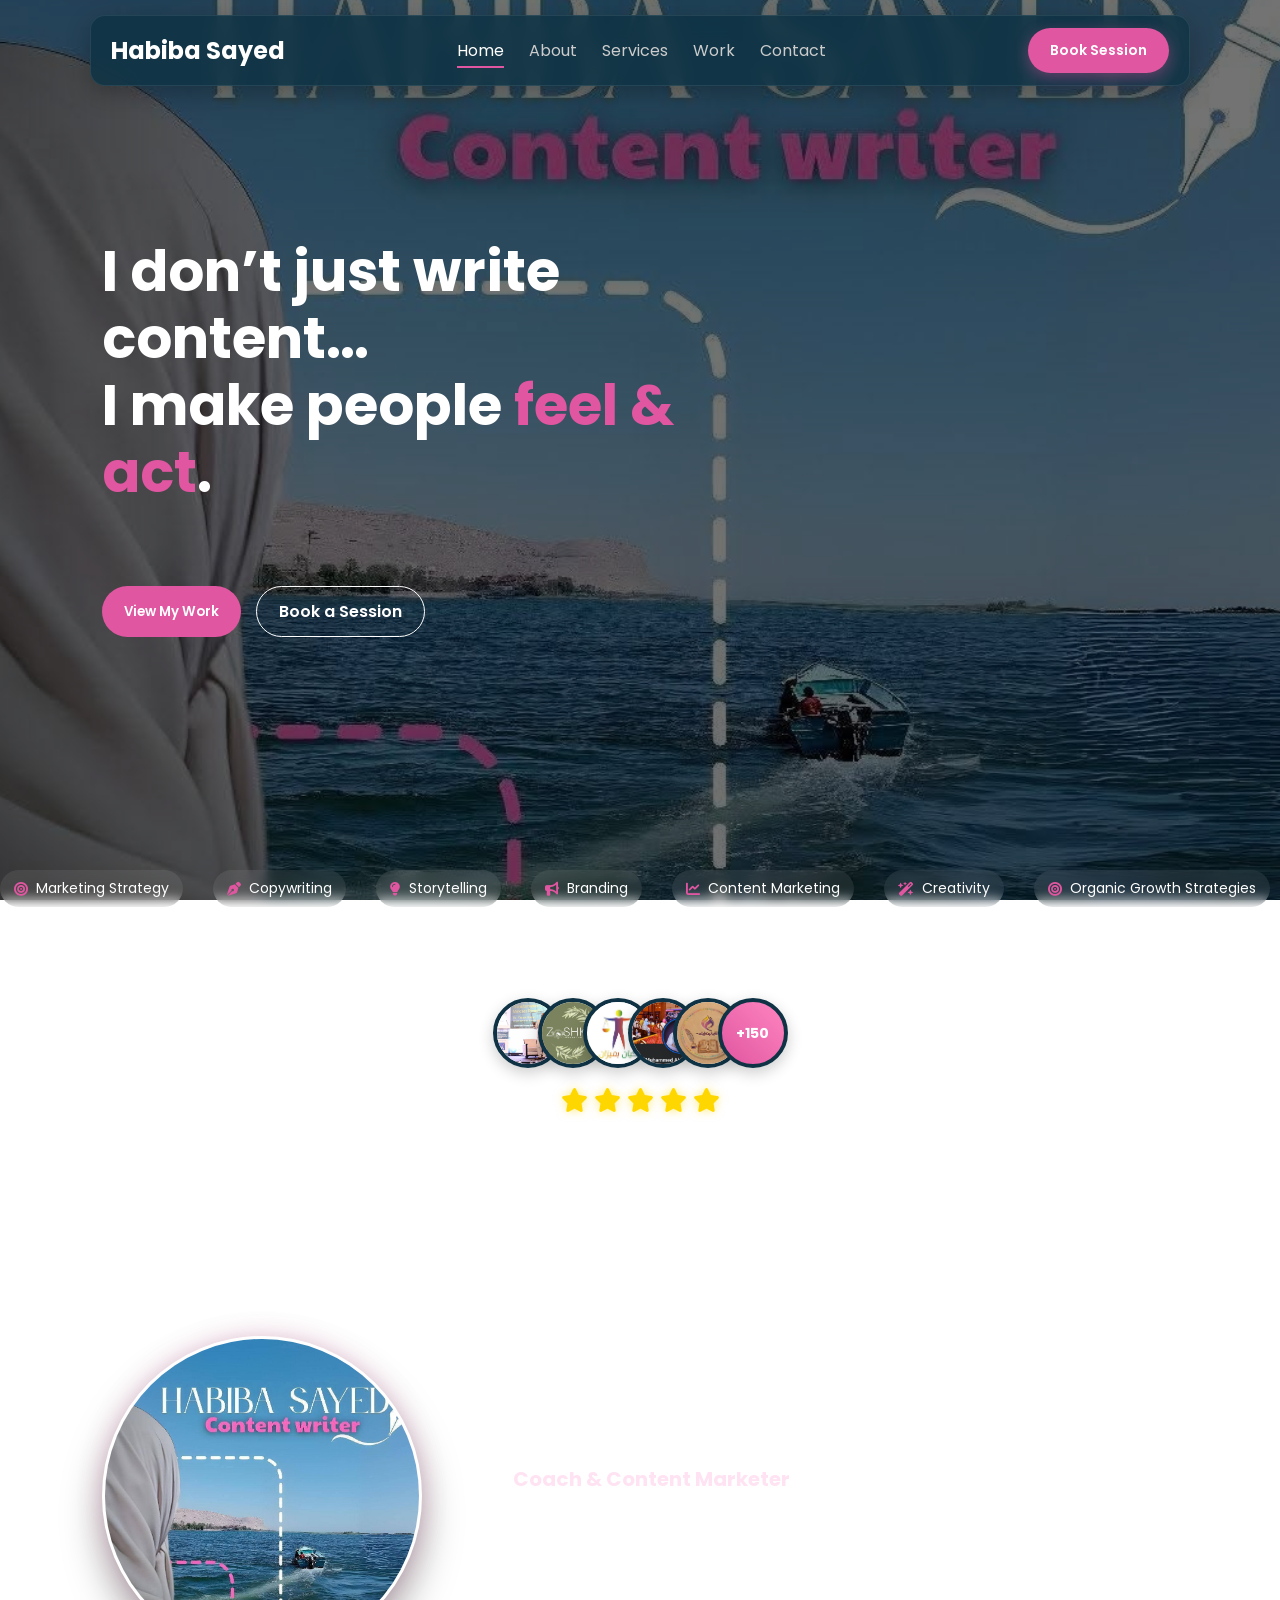
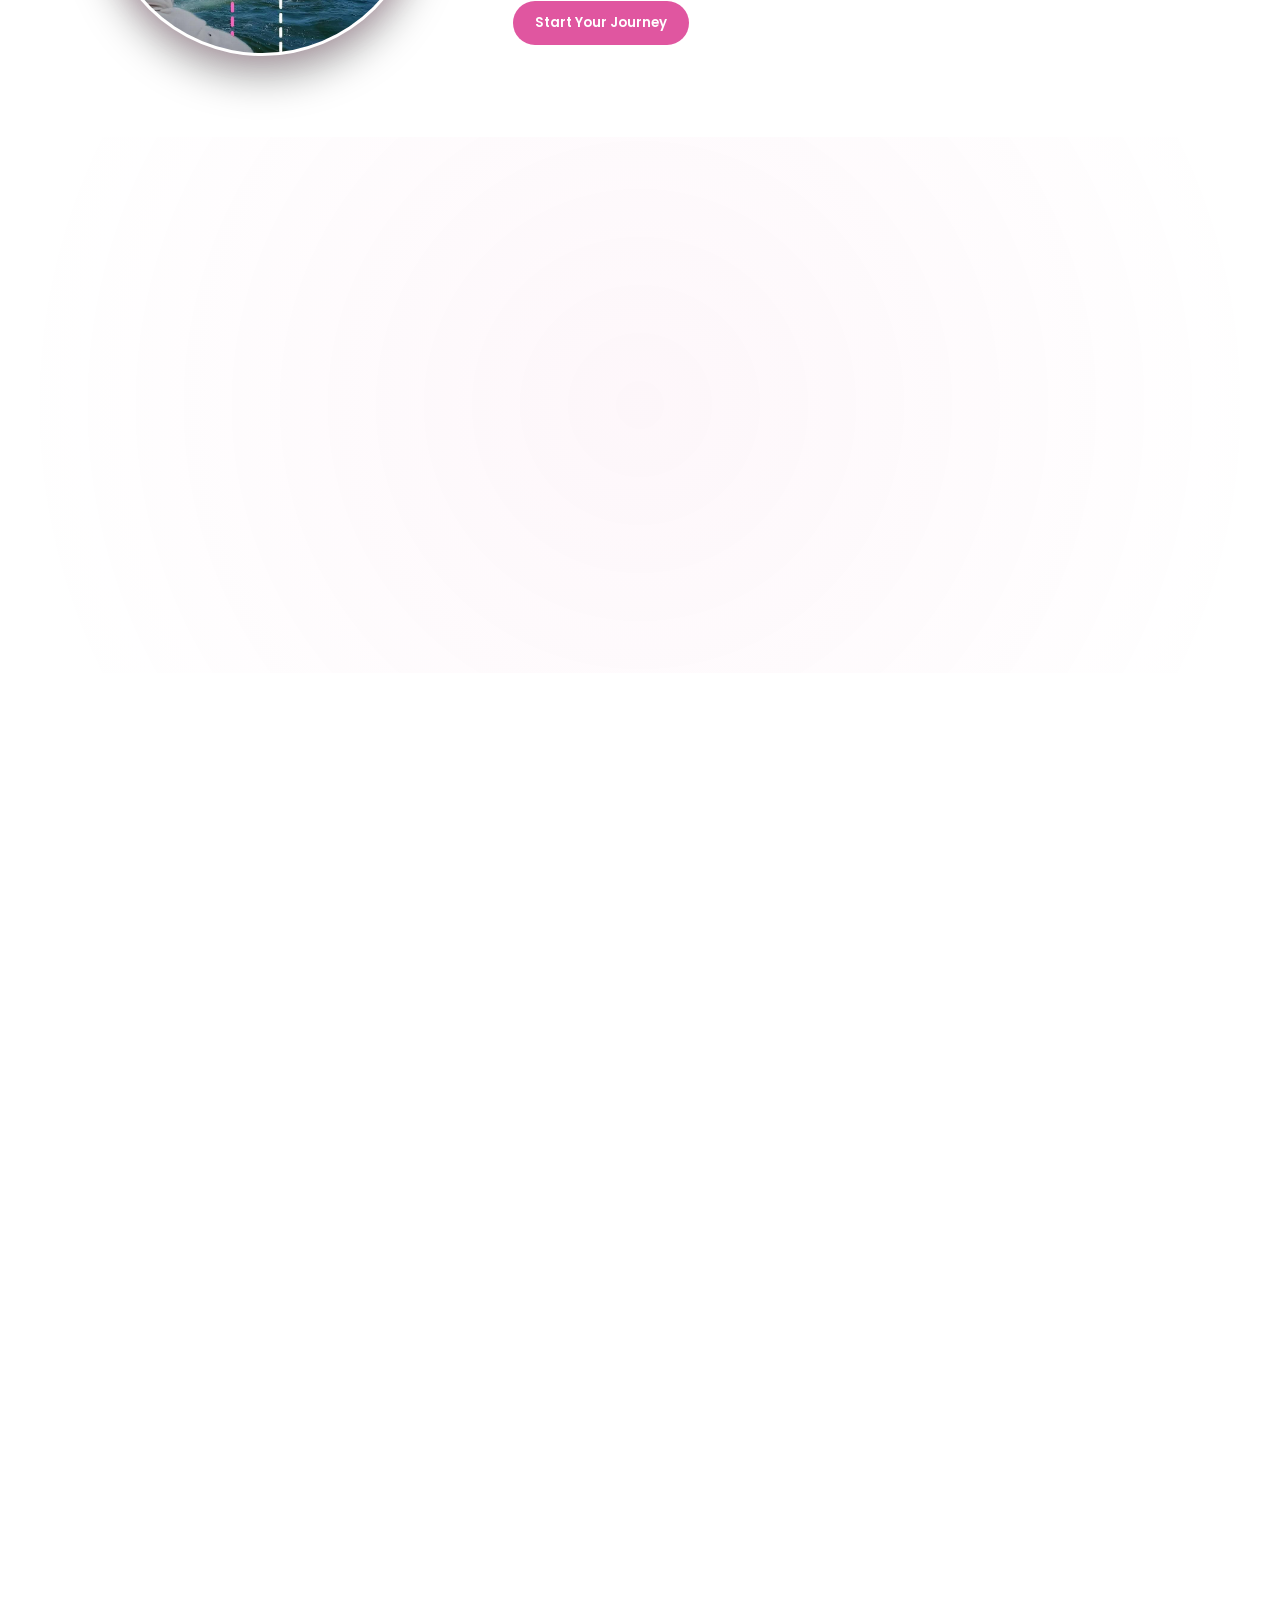
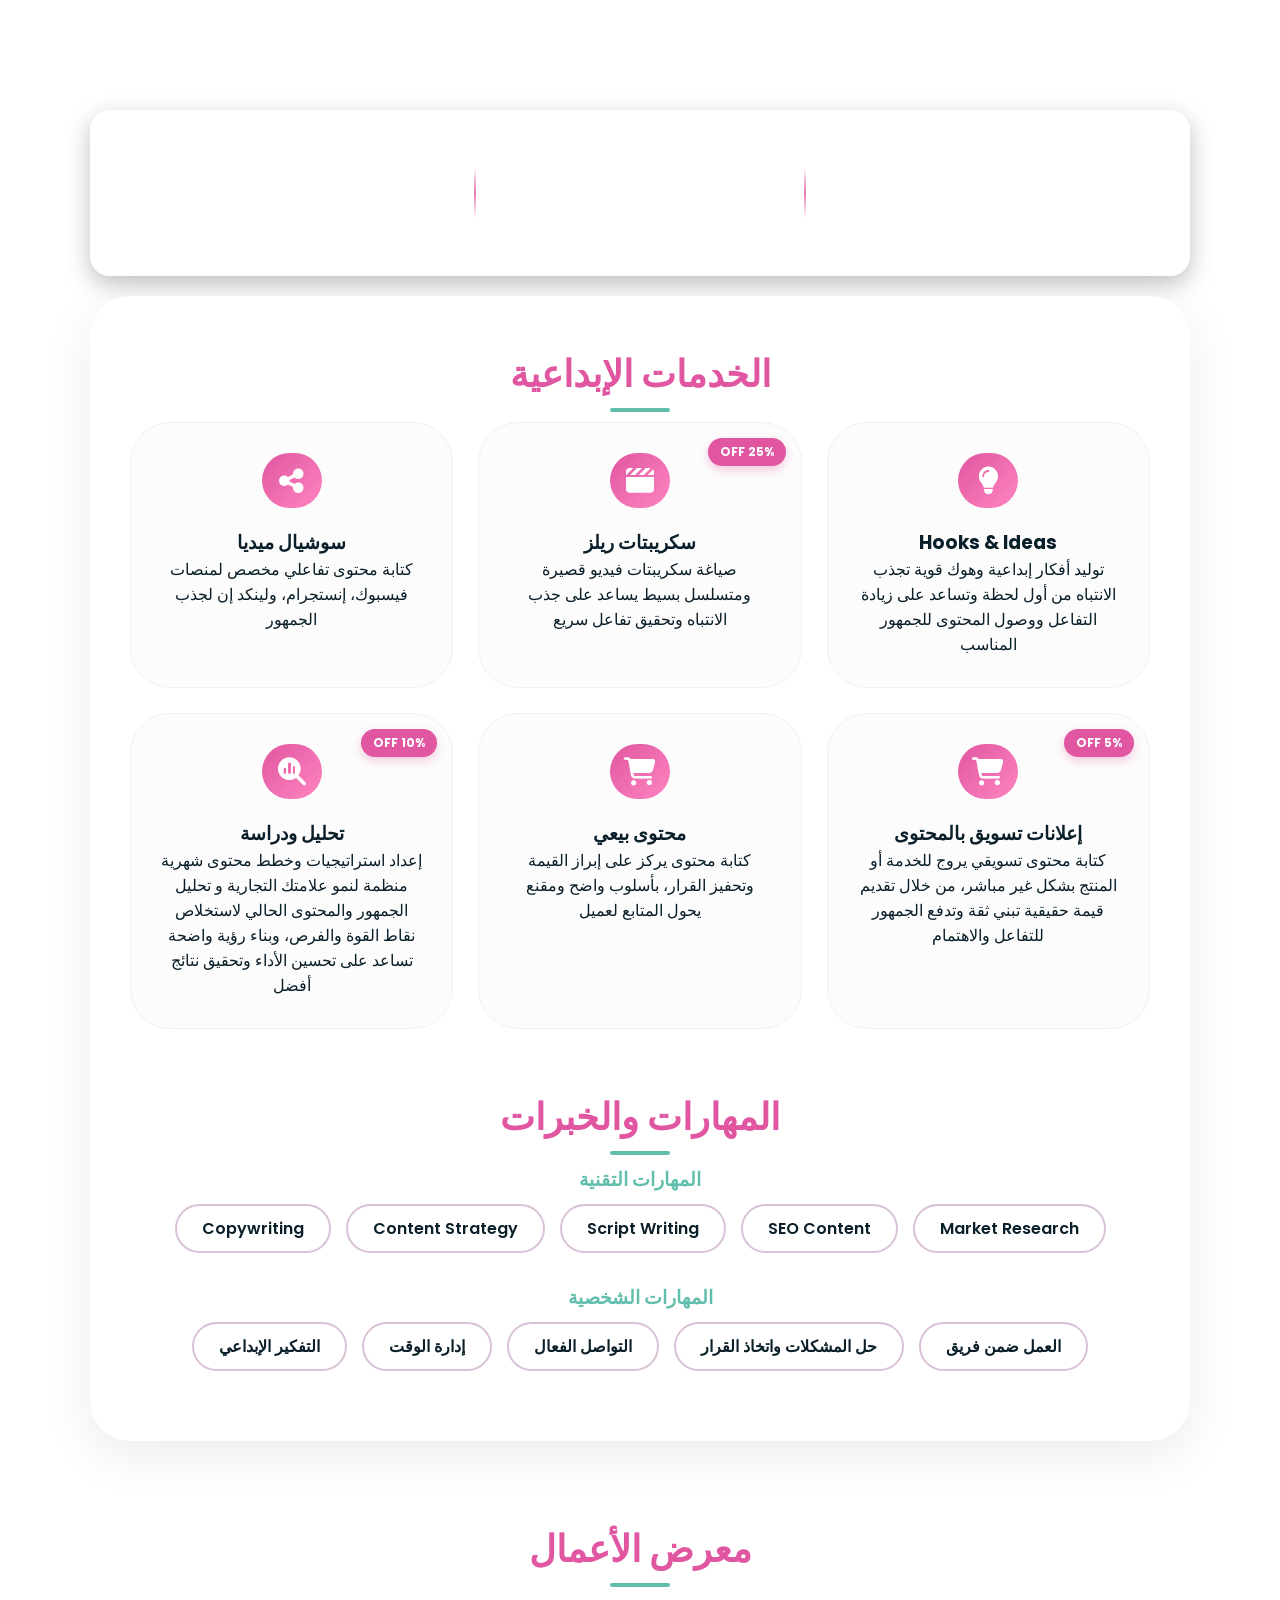
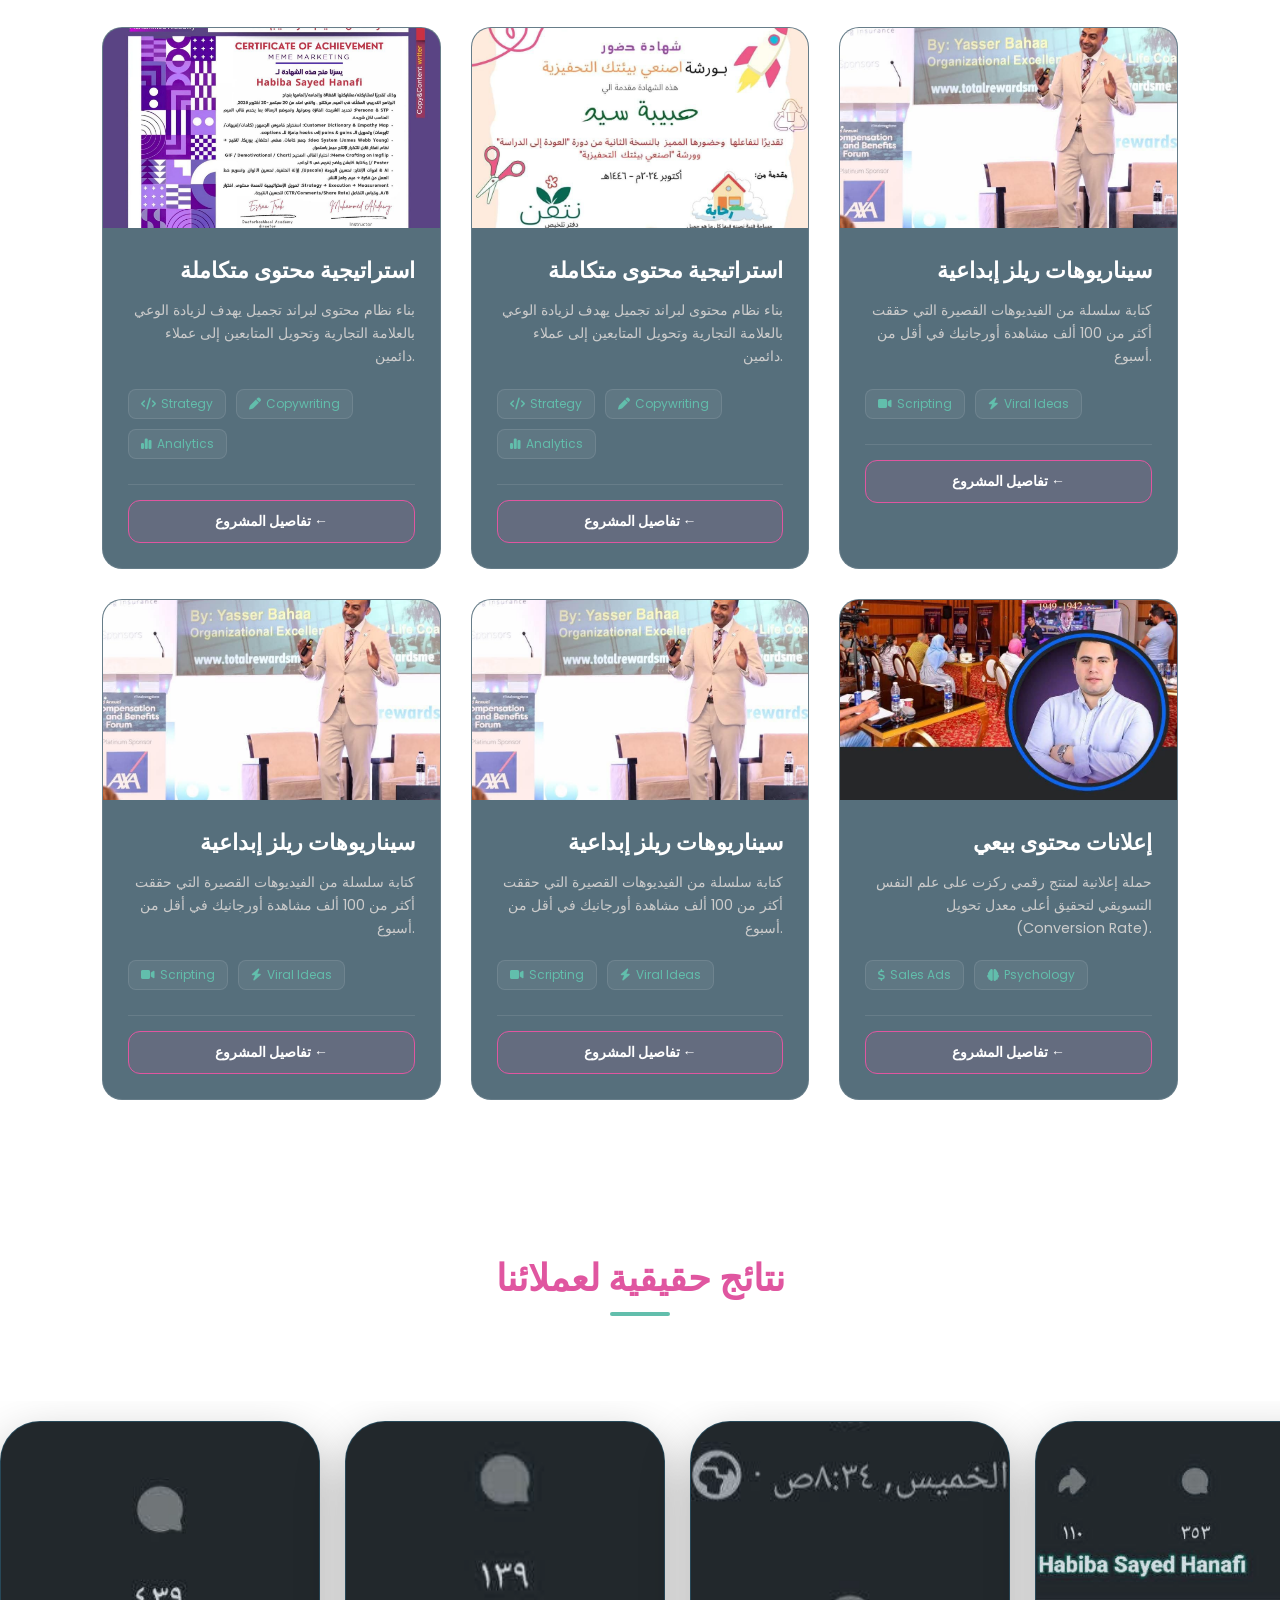
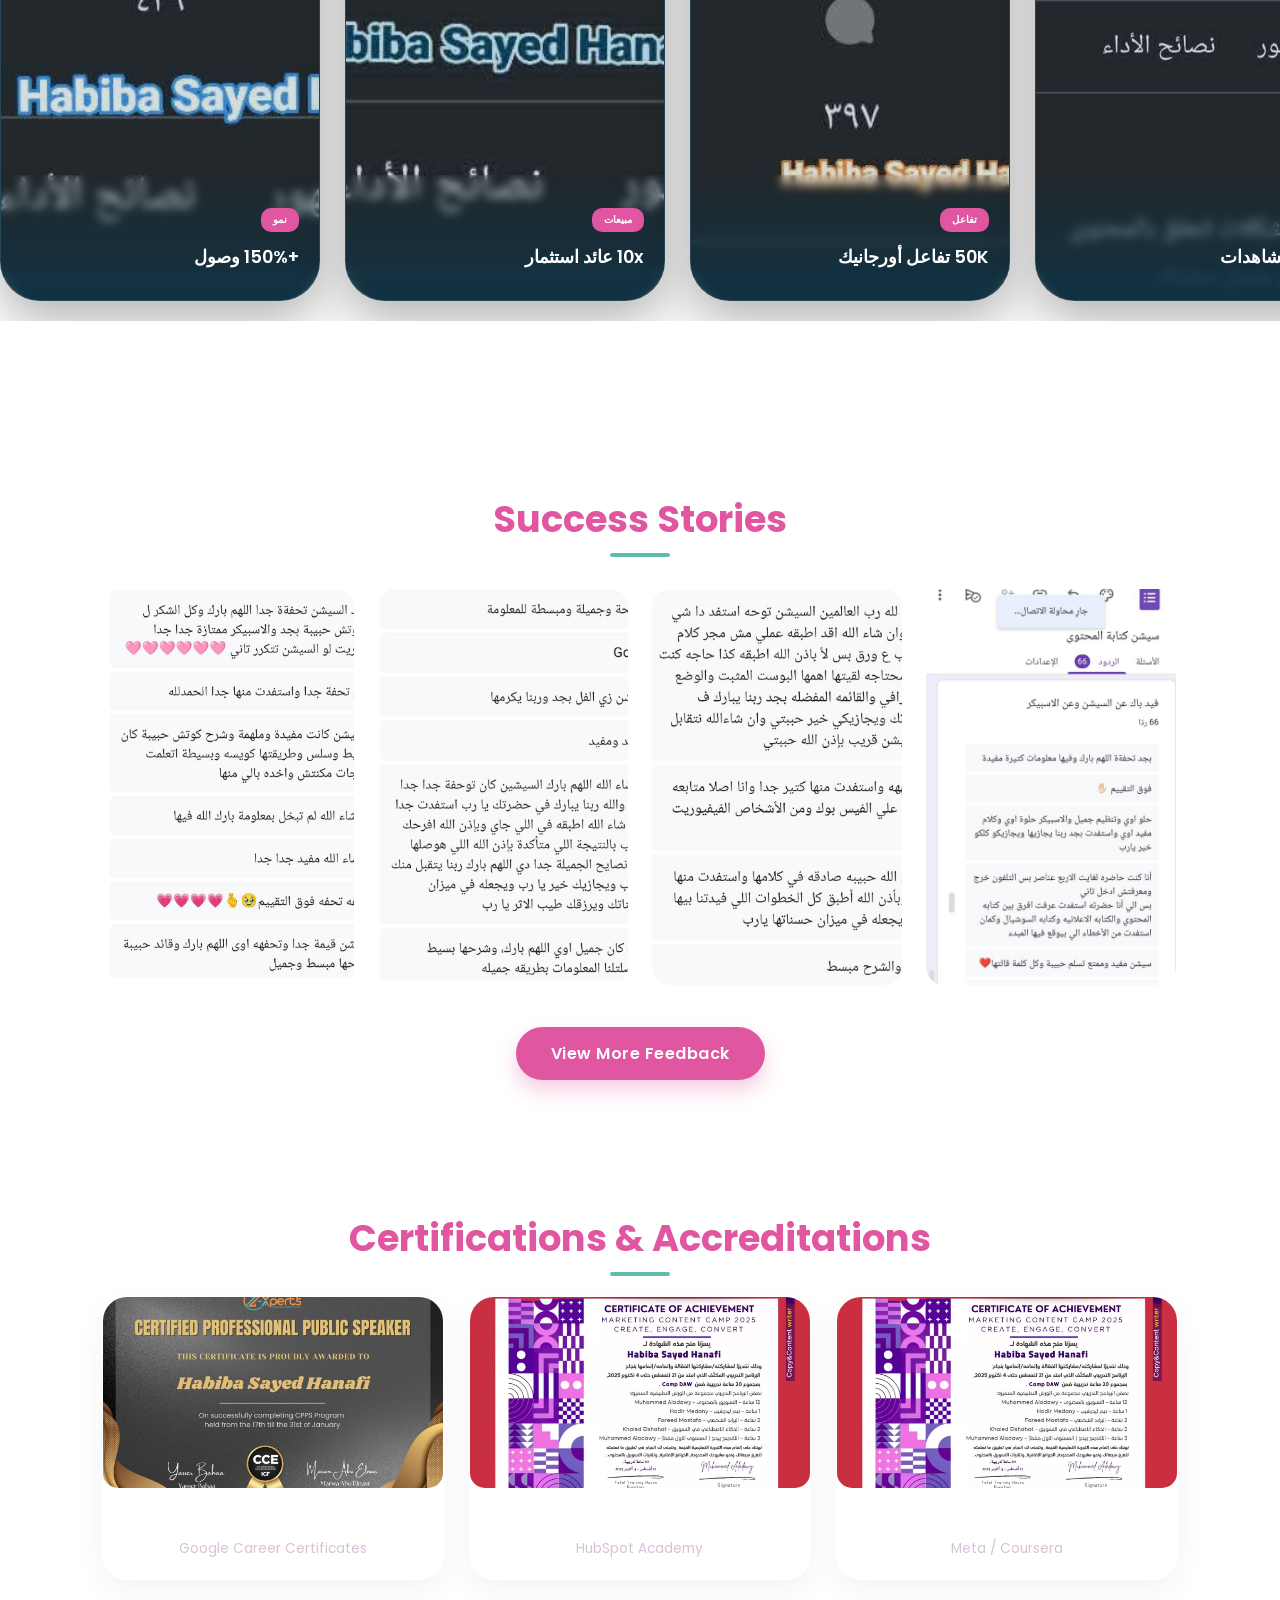
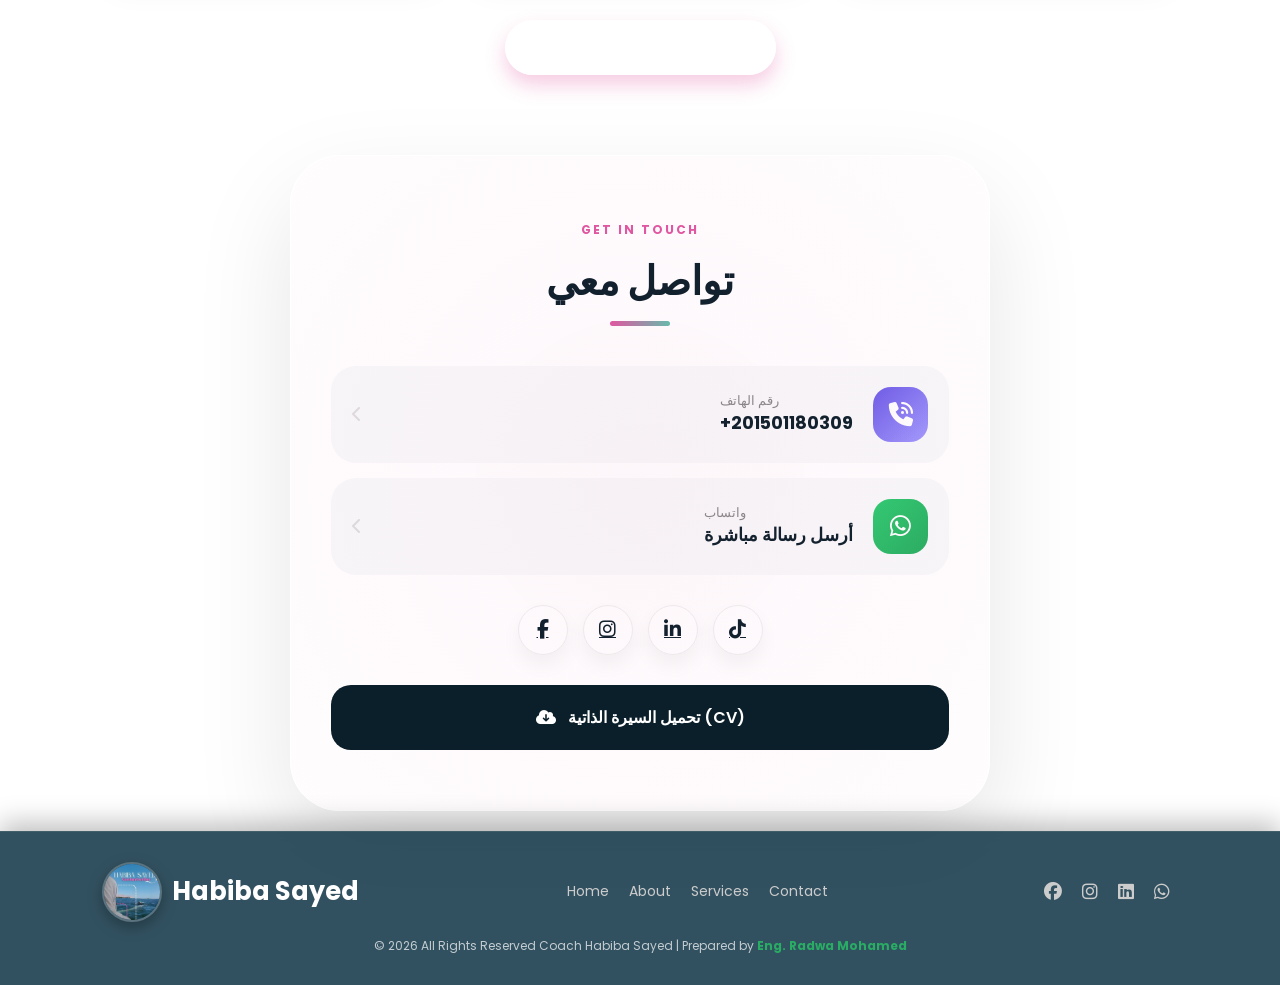
==== commit a1c9225c: "LID" ====
--- a/index.html
+++ b/index.html
@@ -2020,6 +2020,34 @@
       padding-top: 15px;
       margin-top: auto;
     }
+
+      @media (max-width: 768px) {
+  /* توسيط شبكة معرض الأعمال بالكامل */
+  .portfolio-grid {
+    display: flex !important;
+    flex-direction: column !important;
+    align-items: center !important; /* هذا السطر يضمن توسيط الكروت أفقياً */
+    justify-content: center !important;
+    gap: 30px !important;
+    width: 100% !important;
+    margin-right: auto !important;
+    margin-left: auto !important;
+  }
+
+  /* ضبط شكل الكارد الفردي ليكون متناسقاً في المنتصف */
+  .portfolio-card {
+    width: 90% !important; /* لضمان وجود مسافة بسيطة عن حواف الشاشة */
+    max-width: 350px !important; /* لمنع الكارد من التمدد بشكل مبالغ فيه */
+    margin: 0 auto !important; /* تأكيد التوسيط التلقائي */
+    text-align: right !important; /* الحفاظ على اتجاه النص العربي */
+    transform: none !important; /* إلغاء أي ميلان قد يؤثر على التوسيط */
+  }
+
+  /* تأكيد توسيط الصور والروابط داخل الكارد */
+  .portfolio-img, .portfolio-info {
+    width: 100% !important;
+  }
+}
 
     .read-more {
       display: inline-flex;
@@ -2352,12 +2380,17 @@
     font-weight: 600;
 }
 
+infinite-results-track {
+    animation-play-state: running; /* الحالة الافتراضية */
+}
+
 /* Pause on hover for easier reading */
 .infinite-results-track:hover {
 
     animation-play-state: paused;
 }
 @media (max-width: 768px) {
+
 
     .res-card {
         flex: 0 0 220px; /* حجم أصغر لشاشات الموبايل الصغيرة */
@@ -2367,7 +2400,14 @@
     .infinite-results-track {
         gap: 10px;
         animation-duration: 30s; /* سرعة أنسب للموبايل */
-    }
+    
+    animation-play-state: running; /* الحالة الافتراضية */
+}
+
+/* إيقاف الأنميشن في اللابتوب عند مرور الماوس */
+.infinite-results-track:hover {
+    animation-play-state: paused;
+}
 
     .res-overlay h4 {
         font-size: 0.9rem; /* تصغير الخط */
@@ -2672,7 +2712,7 @@
       <!-- كارد مشروع 1 -->
       <div class="portfolio-card">
         <div class="portfolio-img">
-          <img src="imgs/Cl3.jpg" alt="Project 1">
+          <img src="imgs/C1.jpg" alt="Project 1">
         </div>
         <div class="portfolio-info">
           <h4>استراتيجية محتوى متكاملة</h4>
@@ -2688,14 +2728,14 @@
 
 
           <div class="project-links">
-            <a href="project/Project-Muhmmed.html" class="read-more">تفاصيل المشروع ←</a>
+            <a href="project/Project_Muhammed/Project-Muhmmed.html" class="read-more">تفاصيل المشروع ←</a>
           </div>
         </div>
       </div>
       <!-- 2 -->
       <div class="portfolio-card">
         <div class="portfolio-img">
-          <img src="imgs/Cl1.jpg" alt="Project 1">
+          <img src="imgs/C2.jpg" alt="Project 1">
         </div>
         <div class="portfolio-info">
           <h4>استراتيجية محتوى متكاملة</h4>
@@ -2708,7 +2748,7 @@
           </div>
 
           <div class="project-links">
-            <a href="project/project-Wafe.html" class="read-more">تفاصيل المشروع ←</a>
+            <a href="project/Project_Yesser/Project_Yesser.html" class="read-more">تفاصيل المشروع ←</a>
           </div>
         </div>
       </div>
@@ -2729,7 +2769,7 @@
           </div>
 
           <div class="project-links">
-            <a href="project/Project_W copy/index.html" class="read-more">تفاصيل المشروع ←</a>
+            <a href="project/Project_Yesser/index.html" class="read-more">تفاصيل المشروع ←</a>
           </div>
         </div>
       </div>
@@ -2748,7 +2788,7 @@
           </div>
 
           <div class="project-links">
-            <a href="/project/Project-Yesser.html" class="read-more">تفاصيل المشروع ←</a>
+            <a href="project/Project_Yesser/Project_Yesser.html" class="read-more">تفاصيل المشروع ←</a>
           </div>
         </div>
       </div>
@@ -2768,7 +2808,7 @@
           </div>
 
           <div class="project-links">
-            <a href="project/Project-Muhmmed.html" class="read-more">تفاصيل المشروع ←</a>
+            <a href="project/Project_Yesser/Project_Yesser.html" class="read-more">تفاصيل المشروع ←</a>
           </div>
         </div>
       </div>
@@ -3291,6 +3331,26 @@
         window.scrollTo({ top: 0, behavior: "smooth" });
       });
     }
+
+    // كود التحكم في سلايدر النتائج للموبايل
+const resultsTrack = document.querySelector('.infinite-results-track');
+
+if (resultsTrack) {
+    // عند لمس الشاشة (Mobile Touch Start)
+    resultsTrack.addEventListener('touchstart', () => {
+        resultsTrack.style.animationPlayState = 'paused';
+    }, { passive: true });
+
+    // عند رفع الإصبع عن الشاشة (Mobile Touch End)
+    resultsTrack.addEventListener('touchend', () => {
+        resultsTrack.style.animationPlayState = 'running';
+    }, { passive: true });
+    
+    // لضمان استمرارية العمل إذا خرج الإصبع خارج الحاوية
+    resultsTrack.addEventListener('touchcancel', () => {
+        resultsTrack.style.animationPlayState = 'running';
+    }, { passive: true });
+}
   </script>
 
 
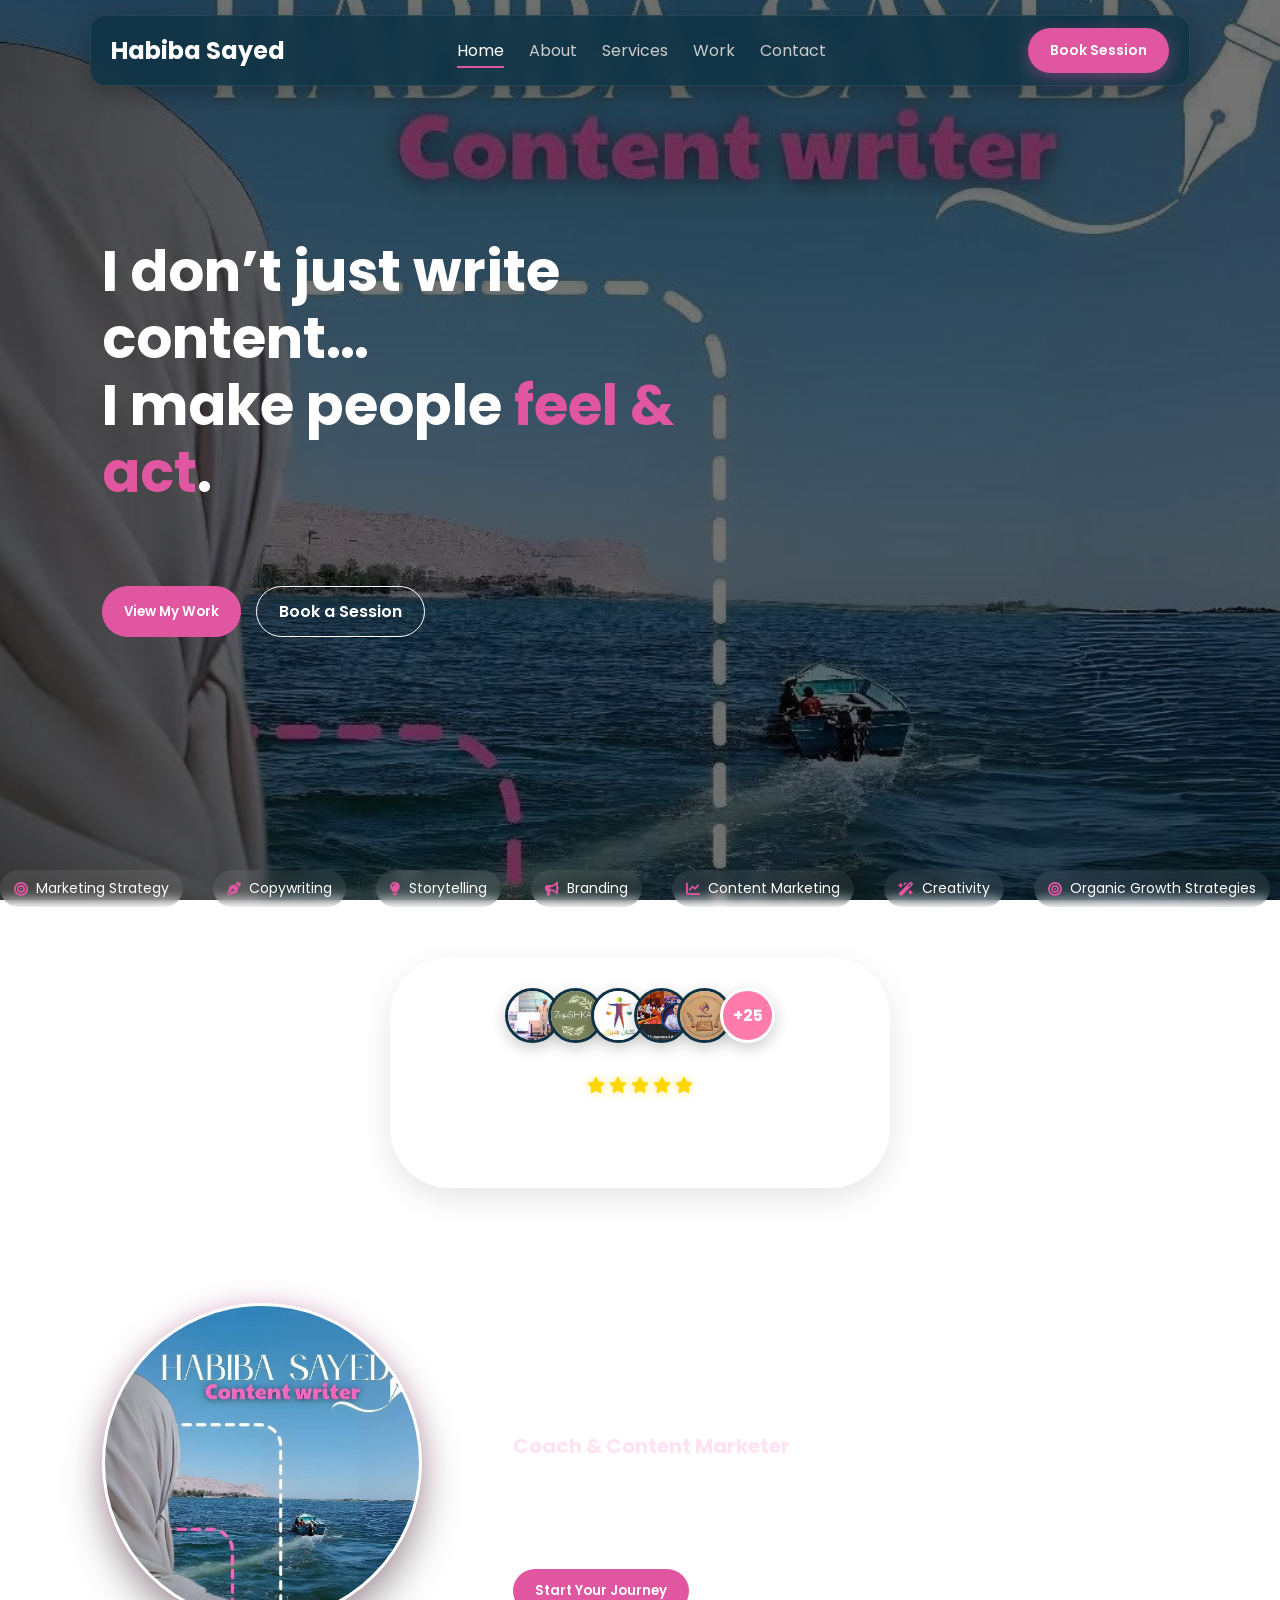
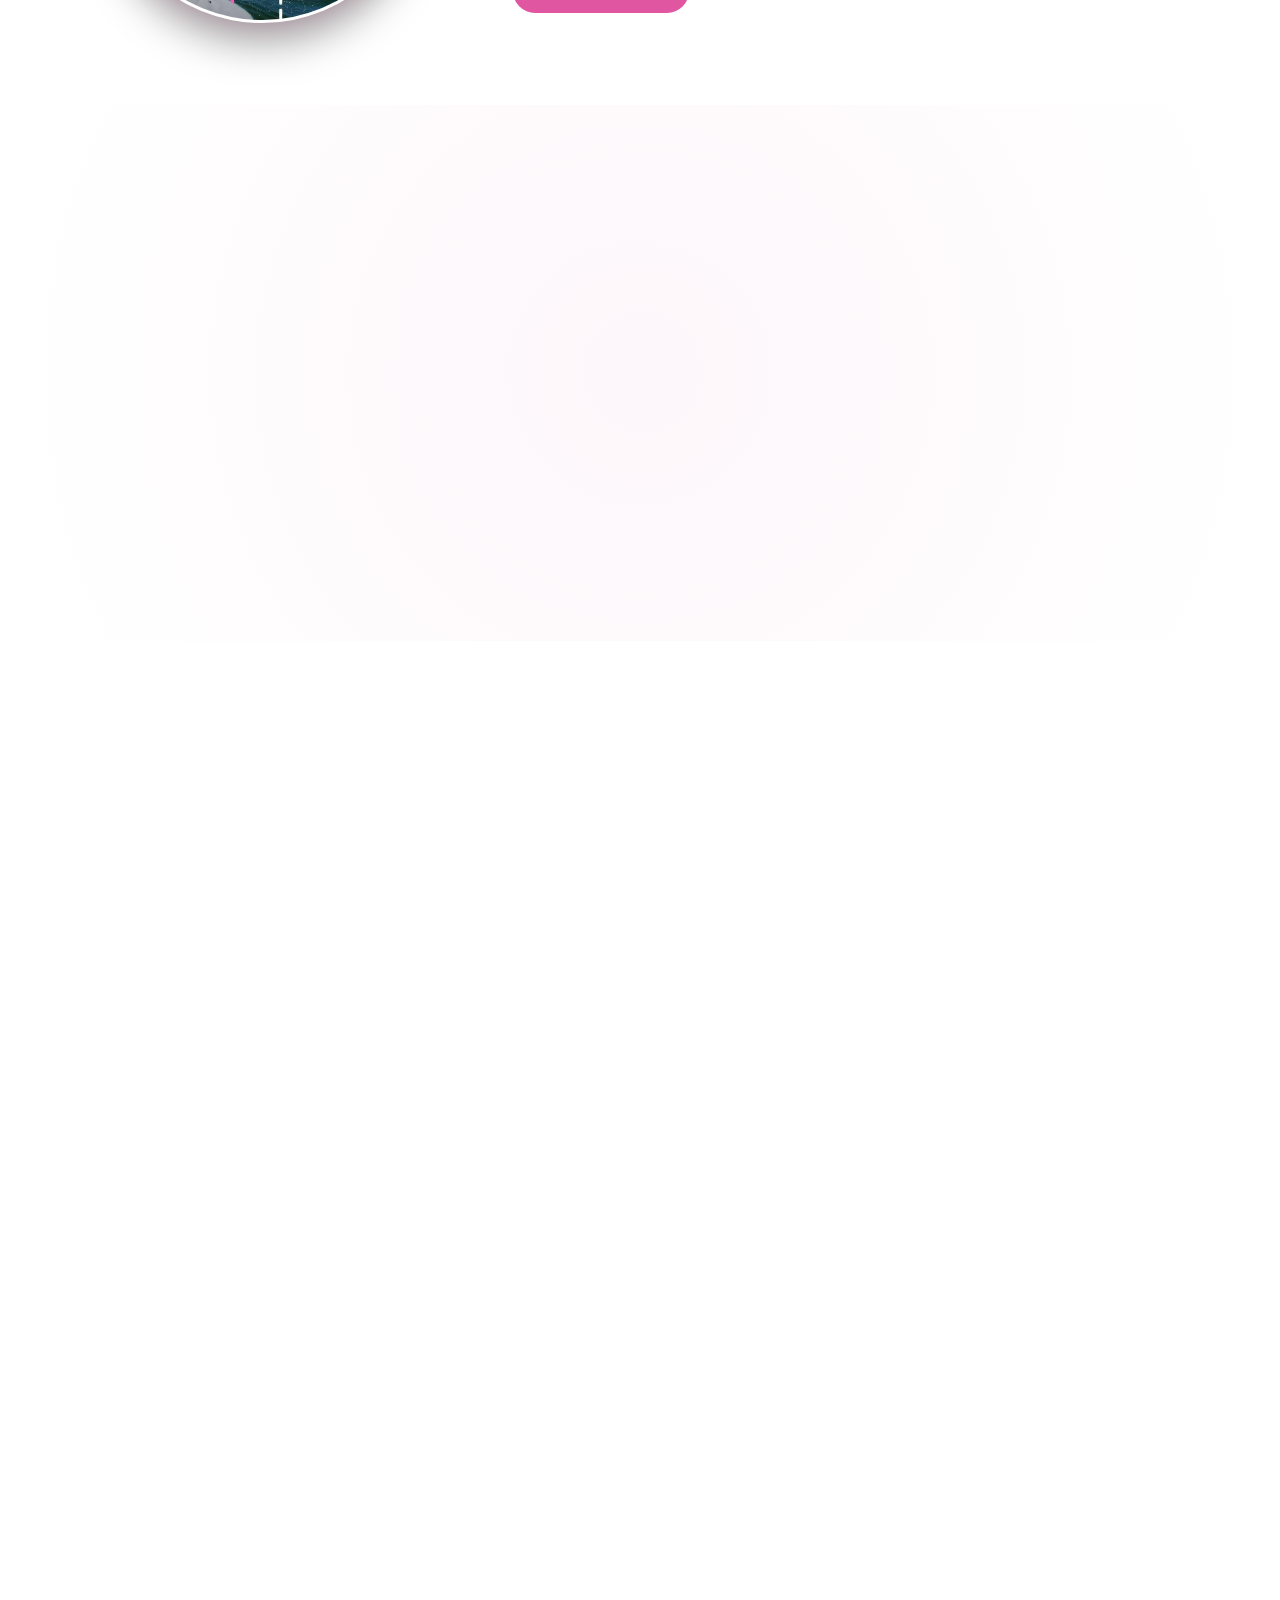
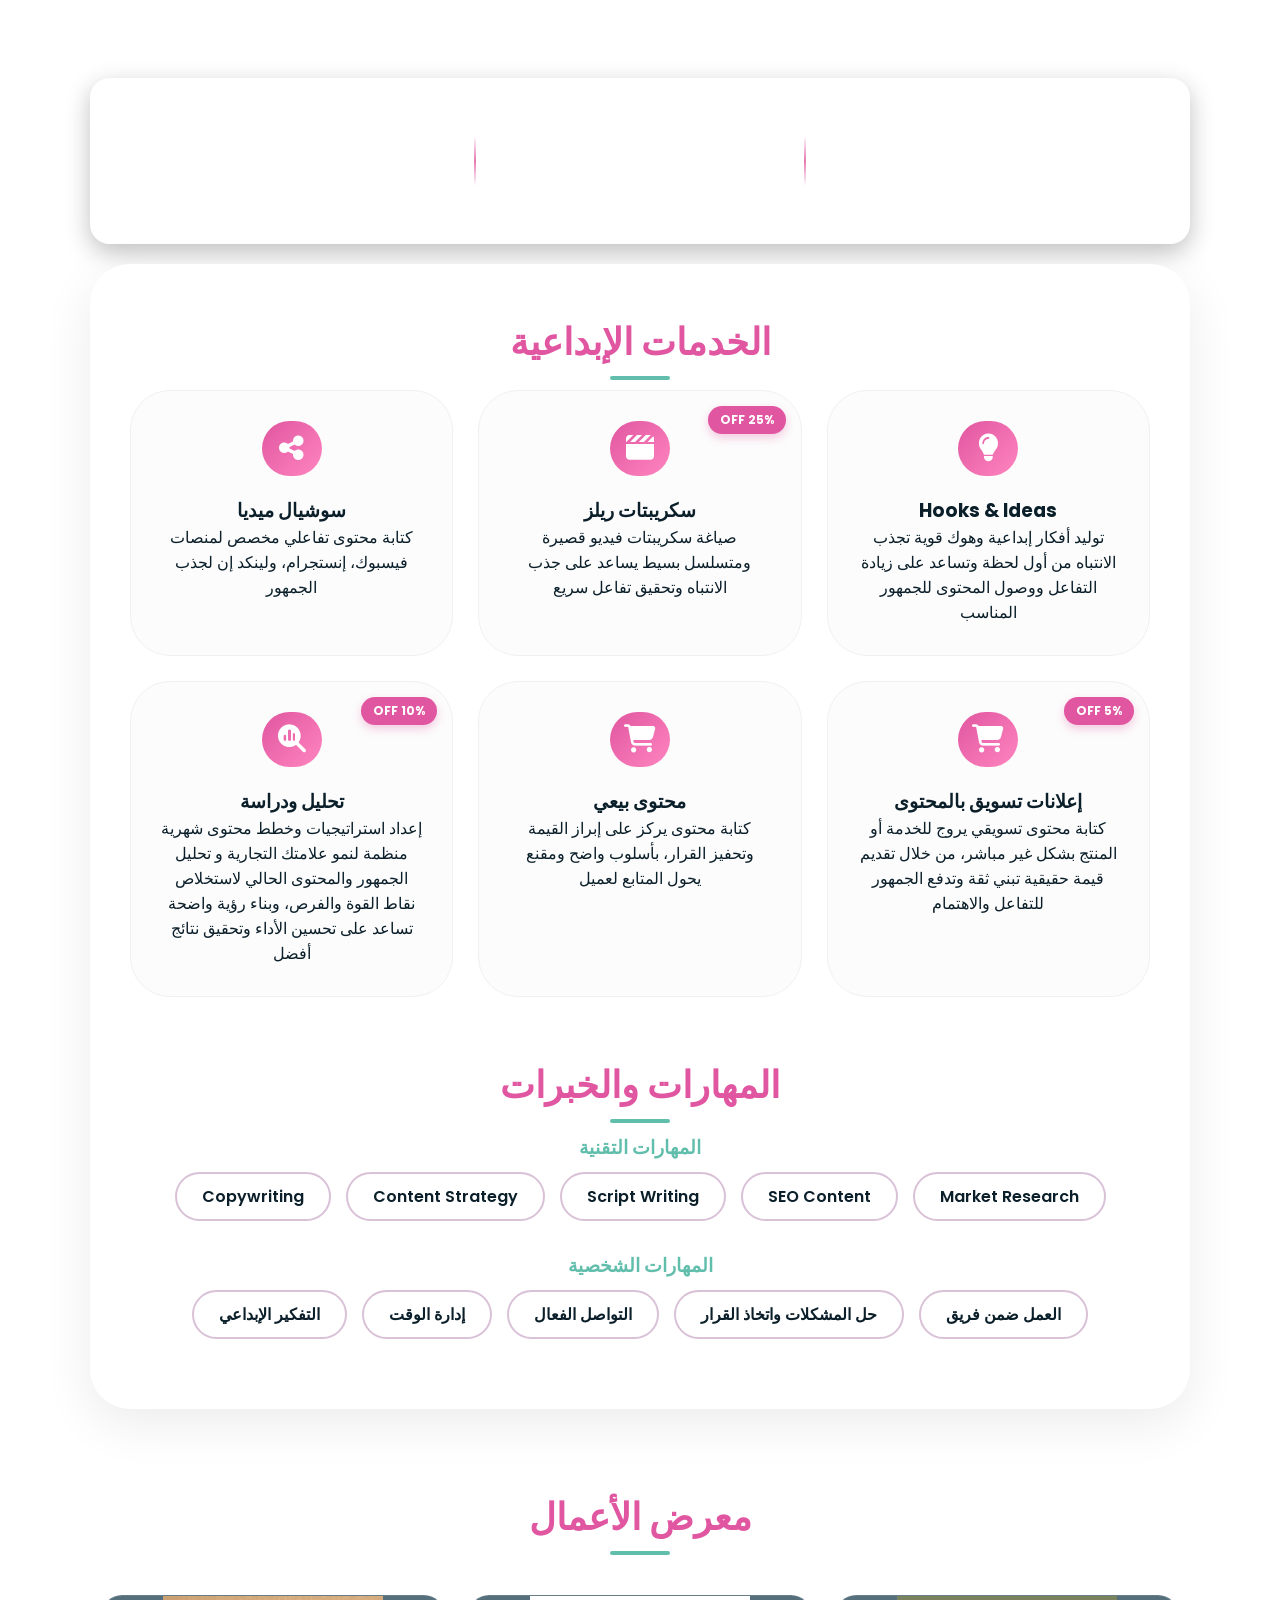
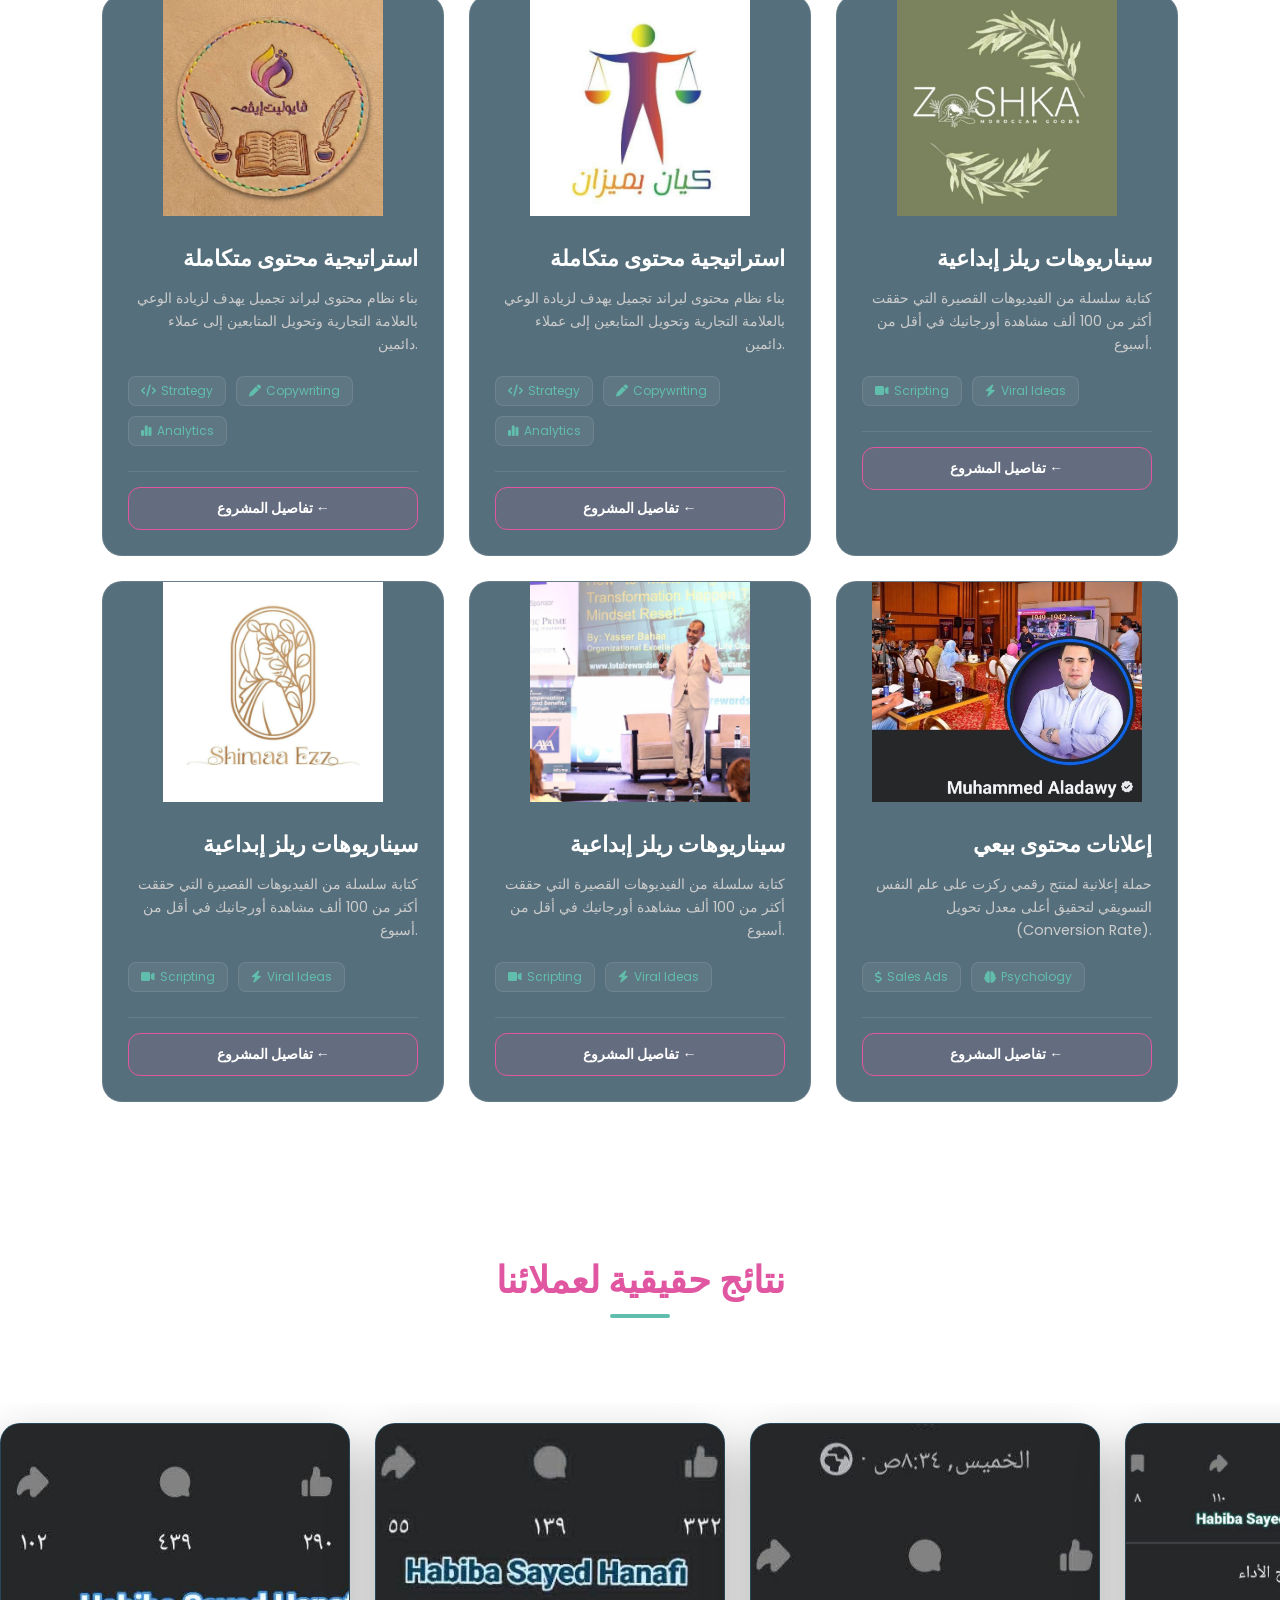
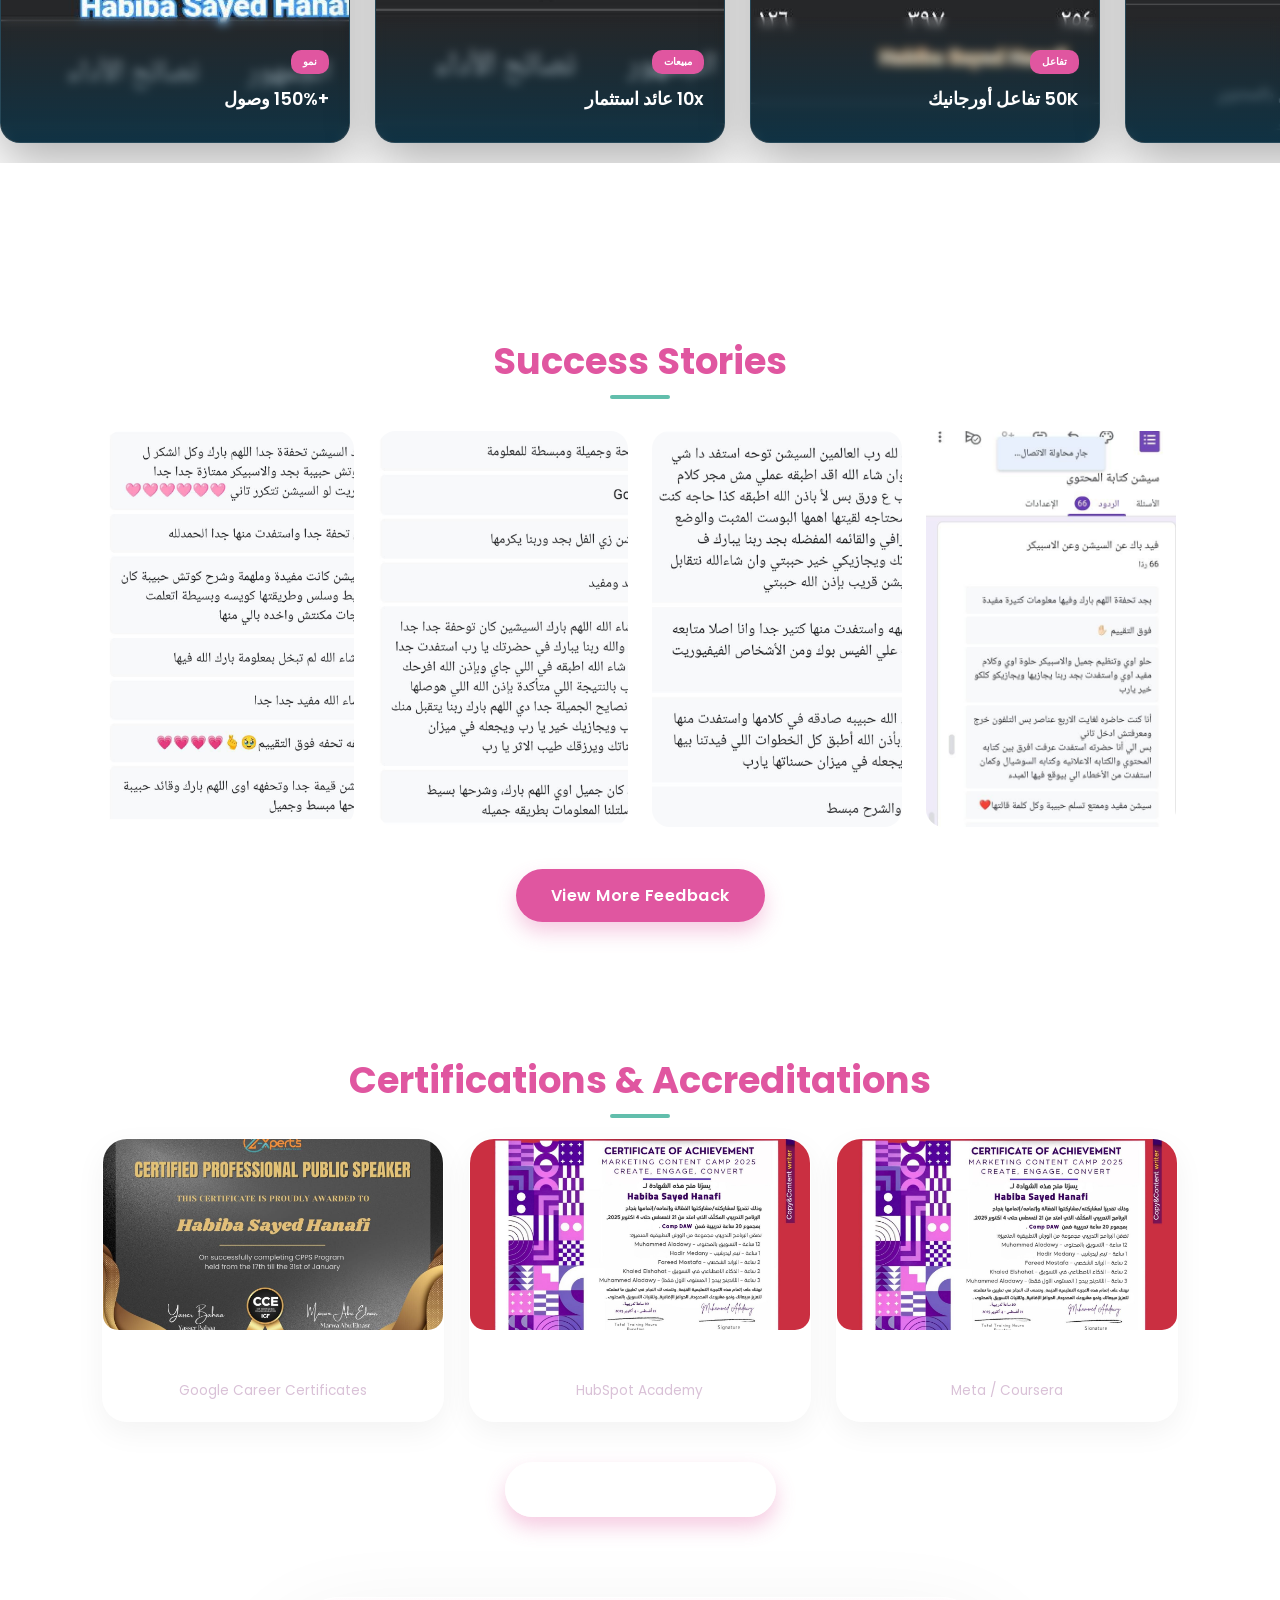
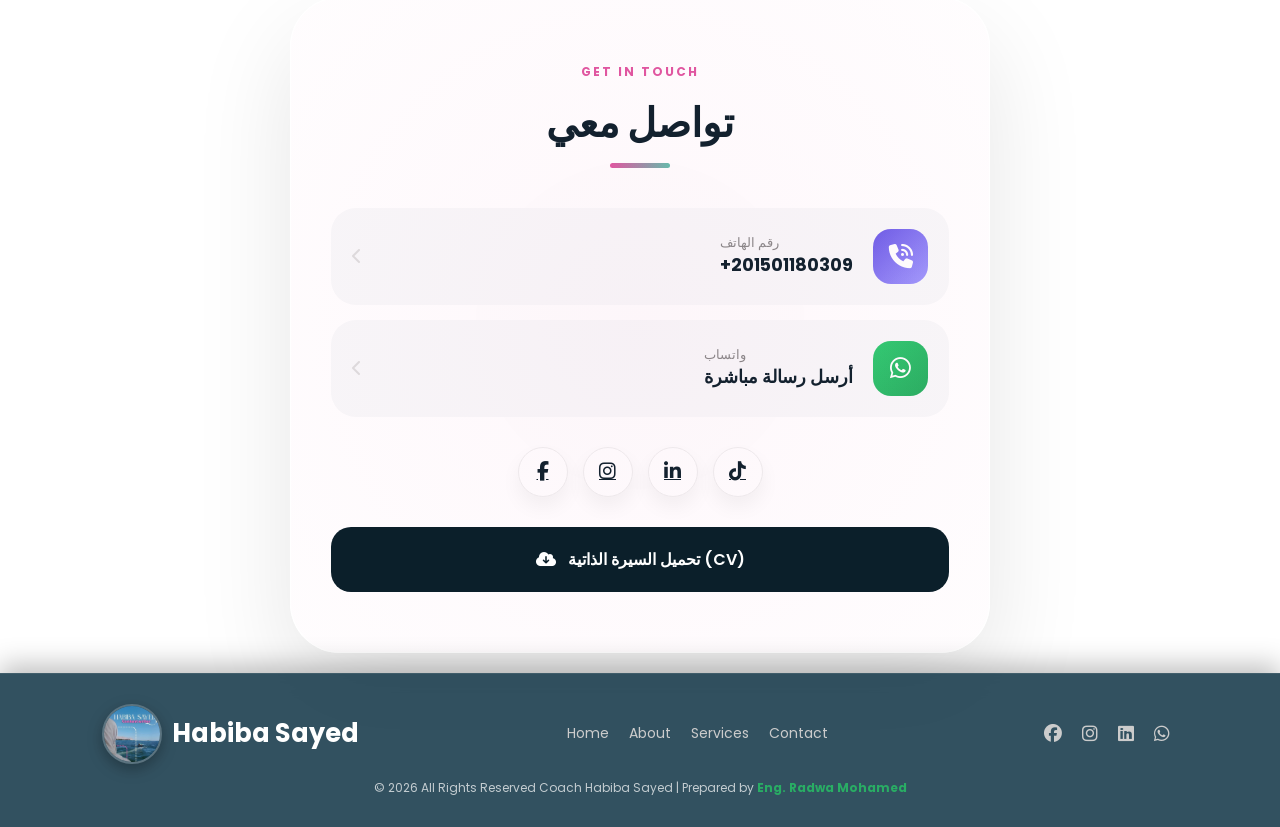
==== commit 8af8f4e0: "LDI6" ====
--- a/index.html
+++ b/index.html
@@ -15,2407 +15,8 @@
   <script src="https://cdnjs.cloudflare.com/ajax/libs/gsap/3.12.2/gsap.min.js"></script>
   <link rel="stylesheet" href="https://cdnjs.cloudflare.com/ajax/libs/font-awesome/6.5.0/css/all.min.css">
   <link rel="shortcut icon" href="imgs/logo_Habiba.jpg" type="image/x-icon">
-
-  <style>
-    * {
-      margin: 0;
-      padding: 0;
-      box-sizing: border-box;
-      font-family: 'Poppins', sans-serif;
-    }
-
-    /* Colors */
-    :root {
-      --dark: #0F3345;
-      --blue: #62BEAC;
-      --soft-pink: #D9C1D7;
-      --accent-pink: #E056A0;
-      --greenish: #28474F;
-      --primary-blue: #62BEAC;
-      --dark-blue: #0b1f2a;
-
-    }
-
-    h1 {
-      font-size: clamp(2rem, 8vw, 3.5rem);
-    }
-
-    body {
-      background:
-        radial-gradient(at 0% 0%, rgba(15, 51, 69, 0.2), transparent 50%),
-        radial-gradient(at 100% 100%, rgba(98, 190, 172, 0.2), transparent 50%),
-        linear-gradient(180deg, #a12a6a 0%, #D9C1D7 100%);
-      color: white;
-      min-height: 100vh;
-      background-attachment: fixed;
-      overflow-y: scroll;
-      overflow-x: hidden;
-
-    }
-
-
-    #fire-glow {
-      position: fixed;
-      width: 450px;
-      height: 450px;
-      background: radial-gradient(circle, rgba(224, 86, 160, 0.25) 0%, rgba(224, 86, 160, 0) 70%);
-      filter: blur(60px);
-      pointer-events: none;
-      z-index: -1;
-      mix-blend-mode: screen;
-    }
-
-    /* Navbar */
-    .navbar {
-      position: fixed;
-      top: 15px;
-      left: 50%;
-      transform: translateX(-50%);
-      width: 90%;
-      max-width: 1100px;
-      padding: 12px 20px;
-      border-radius: 15px;
-      background: rgba(15, 51, 69, 0.85);
-      backdrop-filter: blur(10px);
-      box-shadow: 0 8px 25px rgba(0, 0, 0, 0.25);
-      border: 1px solid rgba(255, 255, 255, 0.08);
-      z-index: 1000;
-      transition: 0.3s ease;
-    }
-
-    .navbar.scrolled {
-      background: rgba(15, 51, 69, 0.95);
-      box-shadow: 0 10px 30px rgba(0, 0, 0, 0.35);
-    }
-
-    .nav-container {
-      display: flex;
-      align-items: center;
-      justify-content: space-between;
-    }
-
-    .logo {
-      font-size: 1.5rem;
-      font-weight: bold;
-      color: white;
-    }
-
-    .nav-links {
-      display: flex;
-      gap: 25px;
-    }
-
-    .nav-links a {
-      color: #ccc;
-      text-decoration: none;
-      position: relative;
-      transition: 0.3s;
-    }
-
-    .nav-links a::after {
-      content: "";
-      position: absolute;
-      width: 0%;
-      height: 2px;
-      background: #E056A0;
-      left: 0;
-      bottom: -5px;
-      transition: 0.3s;
-    }
-
-    .nav-links a:hover::after,
-    .nav-links a.active::after {
-      width: 100%;
-    }
-
-    .nav-links a:hover,
-    .nav-links a.active {
-      color: white;
-    }
-
-    /* زرار الموبايل */
-    .menu-toggle {
-      display: none;
-      font-size: 1.8rem;
-      cursor: pointer;
-      color: white;
-    }
-
-
-    .btn {
-      padding: 12px 22px;
-      border-radius: 30px;
-      border: none;
-      cursor: pointer;
-      font-weight: 600;
-      transition: 0.3s;
-      text-decoration: none;
-      display: inline-block;
-    }
-
-    .primary {
-      background: var(--accent-pink);
-      color: #fff;
-    }
-
-    .primary:hover {
-      transform: scale(1.05);
-    }
-
-    .navbar:hover {
-      box-shadow: 0 12px 35px rgba(0, 0, 0, 0.4);
-    }
-
-    .nav-btn {
-      margin-left: 30px;
-      padding: 10px 20px;
-      font-size: 14px;
-
-      background: linear-gradient(45deg, #E056A0, #ff85c0);
-      box-shadow: 0 5px 15px rgba(224, 86, 160, 0.4);
-    }
-
-    /* Responsive */
-    @media (max-width: 768px) {
-      nav {
-        padding: 5px 5px;
-      }
-
-
-      .nav-links {
-        position: absolute;
-        top: 75px;
-        right: -100%;
-        background: rgba(15, 51, 69, 0.98);
-        flex-direction: column;
-        width: 250px;
-        padding: 30px;
-        border-radius: 20px;
-        transition: 0.4s ease-in-out;
-      }
-
-      .navbar:hover {
-        box-shadow: 0 12px 35px rgba(0, 0, 0, 0.4);
-      }
-
-      .nav-links.active {
-        right: 0;
-      }
-
-      .menu-toggle {
-        display: block;
-      }
-
-      .btn {
-        margin-right: 30px;
-      }
-    }
-
-    /* Hero Section */
-    .hero {
-      height: 100vh;
-      display: flex;
-      align-items: center;
-      padding: 0 8%;
-      position: relative;
-      overflow: hidden;
-    }
-
-    .bg {
-      position: absolute;
-      inset: 0;
-      background-size: cover;
-      /* بيخلي الصورة تغطي المساحة بالكامل */
-      background-position: center center;
-      /* بيخلي نص الصورة دائماً هو اللي في المركز */
-      background-repeat: no-repeat;
-      transition: 1s ease;
-      transform: scale(1.05);
-    }
-
-    .bg1 {
-      background-image: url("imgs/logo_Habiba.jpg");
-      z-index: 1;
-    }
-
-    .bg2 {
-      background-image: url("imgs/Log3.jpg");
-      z-index: 0;
-      opacity: 0;
-    }
-
-    .hero.active .bg1 {
-      opacity: 0;
-    }
-
-    .hero.active .bg2 {
-      opacity: 1;
-    }
-
-    .overlay {
-      position: absolute;
-      inset: 0;
-      background: rgba(0, 0, 0, 0.55);
-      z-index: 2;
-    }
-
-    .text {
-      position: relative;
-      z-index: 3;
-      color: #fff;
-      max-width: 650px;
-    }
-
-    h1 {
-      font-size: 56px;
-      line-height: 1.2;
-    }
-
-    h1 span {
-      color: var(--accent-pink);
-    }
-
-    #typing {
-      margin-top: 15px;
-      font-size: 18px;
-      opacity: 0.85;
-      min-height: 40px;
-    }
-
-    .buttons {
-      margin-top: 25px;
-      margin-bottom: 25px;
-
-      display: flex;
-      gap: 15px;
-    }
-
-    .btn {
-      padding: 12px 22px;
-      border-radius: 30px;
-      border: none;
-      cursor: pointer;
-      font-weight: 600;
-      transition: 0.3s;
-      text-decoration: none;
-      display: inline-block;
-    }
-
-    .primary {
-      background: var(--accent-pink);
-      color: #fff;
-    }
-
-    .secondary {
-      background: transparent;
-      border: 1px solid #fff;
-      color: #fff;
-    }
-
-    .primary:hover {
-      transform: scale(1.05);
-    }
-
-    .skill-item {
-      position: relative;
-      transform: translateY(-10px);
-    }
-
-    .icon-box i {
-      transition: 0.4s ease;
-    }
-
-    /* حركة خفيفة دايمًا */
-    .icon-box i {
-      animation: floatIcon 3s ease-in-out infinite;
-    }
-
-    @keyframes floatIcon {
-
-      0%,
-      100% {
-        transform: translateY(0);
-      }
-
-      50% {
-        transform: translateY(-4px);
-      }
-    }
-
-    /* عند hover */
-    .service-card:hover .icon-box i {
-      animation: none;
-      transform: translateY(-8px) scale(1.25) rotate(-5deg);
-    }
-
-    .secondary:hover {
-      background: #fff;
-      color: #000;
-    }
-
-
-    /* Skills Strip */
-    .skills-strip {
-      position: relative;
-      width: 100%;
-      overflow: hidden;
-      z-index: 10;
-      background: transparent;
-      margin-top: -40px;
-      padding: 10px 0;
-    }
-
-    .skills-strip .track {
-      display: flex;
-      gap: 30px;
-      width: max-content;
-      animation: scroll 18s linear infinite;
-    }
-
-    .skills-strip:hover .track {
-      animation-play-state: paused;
-    }
-
-    .skills-strip span {
-      display: flex;
-      align-items: center;
-      gap: 8px;
-      padding: 8px 14px;
-      border-radius: 20px;
-      background: rgba(255, 255, 255, 0.08);
-      backdrop-filter: blur(6px);
-      color: #fff;
-      font-size: 14px;
-      white-space: nowrap;
-    }
-
-    .skills-strip i {
-      color: var(--accent-pink);
-    }
-
-    @keyframes scroll {
-      0% {
-        transform: translateX(0);
-      }
-
-      100% {
-        transform: translateX(-50%);
-      }
-    }
-
-    /* أنميشن ظهور القوالب بتتابع */
-    @keyframes fadeInUp {
-      from {
-        opacity: 0;
-        transform: translateY(30px);
-      }
-
-      to {
-        opacity: 1;
-        transform: translateY(0);
-      }
-    }
-
-    /* أنميشن الأيقونات العائمة */
-    @keyframes floating {
-
-      0%,
-      100% {
-        transform: translateY(0px);
-      }
-
-      50% {
-        transform: translateY(-8px);
-      }
-    }
-
-    /* About Section */
-    .about {
-      padding: 60px 8%;
-      background: transparent;
-    }
-
-    .about-container {
-      display: flex;
-      align-items: center;
-      justify-content: space-between;
-      gap: 60px;
-      max-width: 1100px;
-      margin: auto;
-      animation: floatImg 5s ease-in-out infinite;
-
-    }
-
-    .about-image img {
-      width: 320px;
-
-      height: 320px;
-      object-fit: cover;
-      border-radius: 50%;
-      border: 3px solid rgba(255, 255, 255, 0.2);
-      box-shadow: 0 20px 40px rgba(0, 0, 0, 0.35), 0 0 25px rgba(224, 86, 160, 0.25);
-      animation: floatImg 7s ease-in-out infinite;
-    }
-
-
-    @keyframes floatImg {
-
-      0%,
-      100% {
-        transform: translateY(0px);
-      }
-
-      50% {
-        transform: translateY(-10px);
-      }
-    }
-
-    .glass-card {
-      flex: 1;
-      padding: 30px;
-      border-radius: 20px;
-      background: rgba(255, 255, 255, 0.08);
-      backdrop-filter: blur(15px);
-      border: 1px solid rgba(255, 255, 255, 0.15);
-      transition: 0.3s ease;
-      animation: floatImg 7s ease-in-out infinite;
-
-    }
-
-    .about-text h2 {
-      font-size: 16px;
-      opacity: 0.8;
-      margin-bottom: 10px;
-    }
-
-    .about-text h3 {
-      font-size: 38px;
-      margin-bottom: 15px;
-    }
-
-    .about-text h3 span {
-      font-size: 20px;
-      color: #ffe3f2;
-    }
-
-    .about-text p {
-      line-height: 1.7;
-      margin-bottom: 15px;
-      opacity: 0.9;
-    }
-
-    /* ابحثي عن هذا السطر وضيفي التعديل بداخله */
-    @media (max-width: 768px) {
-      /* ... الأكواد القديمة ... */
-
-      .about-buttons {
-        display: flex;
-        flex-direction: column;
-        /* ترتيب الأزرار تحت بعض */
-        gap: 15px;
-        /* المسافة السحرية اللي كانت ناقصة */
-        align-items: center;
-        margin-top: 25px;
-      }
-    }
-
-
-    /* Main Card (Original Style) */
-    .main-card {
-      background: #ffffff;
-      max-width: 1100px;
-      width: calc(100% - 40px);
-      margin: 10px auto;
-      /* تقليل الهامش الخارجي */
-      padding: 40px;
-      border-radius: 40px;
-      box-shadow: 0 15px 50px rgba(0, 0, 0, 0.08);
-      color: var(--dark-blue);
-      position: relative;
-      /* يمكنك إيقاف الأنميشن هنا إذا كنت تشعر أن الكارد "يهرب" من مكانه */
-      animation: floatImg 7s ease-in-out infinite;
-    }
-
-    .section-title {
-      font-size: 2.3rem;
-      margin: 10px 0 20px;
-      text-align: center;
-      color: var(--accent-pink);
-      position: relative;
-    }
-
-    .testimonials,
-    .certificates {
-      padding: 40px 8%;
-      /* بدلغغغغاً من 80px */
-    }
-
-    .view-more-container {
-      margin-top: 20px;
-      /* تقليل المسافة فوق أزرار "عرض المزيد" */
-      margin-bottom: 10px;
-    }
-
-    @keyframes floatImg {
-
-      0%,
-      100% {
-        transform: translateY(0px);
-      }
-
-      50% {
-        transform: translateY(-5px);
-        /* تقليل الحركة من 10 إلى 5 */
-      }
-    }
-
-    .section-title::after {
-      content: "";
-      position: absolute;
-      bottom: -10px;
-      left: 50%;
-      transform: translateX(-50%);
-      width: 60px;
-      height: 4px;
-      background: var(--primary-blue);
-      border-radius: 10px;
-    }
-
-    .services-grid {
-      display: grid;
-      grid-template-columns: repeat(auto-fit, minmax(280px, 1fr));
-      gap: 25px;
-      margin-bottom: 60px;
-    }
-
-    .service-card {
-      background: #fcfcfc;
-      border: 1px solid #f0f0f0;
-      border-radius: 40px;
-      padding: 30px;
-      text-align: center;
-      transition: 0.4s;
-    }
-
-    .service-card:hover {
-      transform: translateY(-15px);
-      border-color: var(--primary-blue);
-    }
-
-    .service-card:hover h3 {
-      color: var(--accent-pink);
-    }
-
-    .icon-box {
-      width: 60px;
-      height: 55px;
-      background: linear-gradient(135deg, var(--accent-pink), #ff85c0);
-      border-radius: 30px;
-      margin: 0 auto 20px;
-      display: flex;
-      align-items: center;
-      justify-content: center;
-      font-size: 28px;
-      color: #fff;
-    }
-
-    .skills-container {
-      display: flex;
-      flex-wrap: wrap;
-      justify-content: center;
-      gap: 15px;
-      margin-bottom: 20px;
-    }
-
-    .skill-item {
-      background: white;
-      border: 2px solid var(--soft-pink);
-      padding: 10px 25px;
-      border-radius: 50px;
-      font-weight: 600;
-      transition: 0.2s;
-      color: var(--dark-blue);
-    }
-
-    .tech-skill:hover {
-      background: var(--primary-blue);
-      color: white;
-      border-color: var(--primary-blue);
-    }
-
-    .soft-skill:hover {
-      background: var(--accent-pink);
-      color: white;
-      border-color: var(--accent-pink);
-    }
-
-    @media (max-width: 768px) {
-      .nav-links {
-        position: absolute;
-        top: 75px;
-        right: -100%;
-        background: rgba(15, 51, 69, 0.98);
-        backdrop-filter: blur(15px);
-        flex-direction: column;
-        width: 250px;
-        padding: 30px;
-        border-radius: 20px;
-        transition: 0.4s ease-in-out;
-        box-shadow: -10px 10px 30px rgba(0, 0, 0, 0.5);
-        border: 1px solid rgba(255, 255, 255, 0.1);
-      }
-
-      .nav-links.active {
-        right: 0;
-      }
-
-      .menu-toggle {
-        display: block;
-      }
-
-
-
-      .about-container {
-        flex-direction: column;
-        text-align: center;
-      }
-
-      .hero {
-        height: 80vh;
-        /* تقليل الارتفاع شوية في الموبايل بيدي راحة للعين */
-      }
-
-      h1 {
-        font-size: 28px;
-        /* تصغير العنوان عشان ميزحمش الصورة */
-      }
-
-      .about-image img {
-        width: 250px;
-        /* تصغير الصورة شوية في الموبايل */
-        height: 250px;
-      }
-    }
-
-    @media (max-width: 768px) {
-
-      /* بيخلي قسم About يترص فوق بعضه بدل ما يكونوا جنب بعض */
-      .about-container {
-        flex-direction: column;
-      }
-
-      /* 1. لضمان توسيط الشبكة بالكامل في منتصف الشاشة */
-      .services-grid {
-        display: grid;
-        justify-content: center;
-        /* توسيط الكروت عرضياً */
-        justify-items: center;
-        /* توسيط محتوى الكروت */
-      }
-
-      /* 2. إلغاء أي ميلان (Rotation) قد يكون موروثاً في الموبايل */
-      .service-card {
-        transform: rotate(0deg) !important;
-        /* إجبار الكارد على الاستقامة */
-        margin: 0 auto;
-        /* سنترة الكارد */
-        width: 100%;
-        max-width: 300px;
-        /* مقاس مناسب للموبايل */
-      }
-
-      /* 3. التأكد أن الـ Hover في الموبايل لا يسبب ميلان */
-      .service-card:hover {
-        transform: translateY(-10px) rotate(0deg) !important;
-      }
-
-
-
-      /* بيخفي تأثير الماوس عشان ملوش لازمة في اللمس وبيوفر بطارية
-      #fire-glow {
-        display: none;
-      } */
-    }
-
-
-    .stats-section {
-      padding: 25px 5%;
-      /* ارتفاع نحيف وانسيابي */
-      margin: 20px auto;
-      max-width: 1100px;
-
-      /* الخلطة السرية للمظهر الزجاجي */
-      background: rgba(255, 255, 255, 0.05);
-      /* شفافية عالية جداً */
-      backdrop-filter: blur(15px) saturate(150%);
-      /* التغبيش مع زيادة تشبع الألوان خلف الزجاج */
-      -webkit-backdrop-filter: blur(15px) saturate(150%);
-      /* لدعم متصفح سفاري */
-
-      /* إضاءة الحواف (بتخليها تبان كأنها حافة لوح زجاج) */
-      border: 1px solid rgba(255, 255, 255, 0.2);
-
-      /* ظل ناعم جداً يعطي عمق */
-      box-shadow: 0 15px 35px rgba(0, 0, 0, 0.1),
-        inset 0 0 10px rgba(255, 255, 255, 0.05);
-      /* ظل داخلي خفيف */
-      backdrop-filter: blur(10px);
-      /* تأثير الزجاج المضبب */
-      box-shadow: 0 8px 25px rgba(0, 0, 0, 0.25);
-      border: 1px solid rgba(255, 255, 255, 0.08);
-
-      border-radius: 20px;
-      /* حواف ناعمة */
-    }
-
-    .stats-container {
-      display: flex;
-      align-items: center;
-      justify-content: center;
-      gap: 10px;
-    }
-
-    .stat-item {
-      text-align: center;
-      flex: 1;
-    }
-
-    .counter {
-      font-size: clamp(1.8rem, 5vw, 3.5rem);
-      /* حجم كبير وواضح */
-      font-weight: 700;
-      color: #fff;
-      /* أبيض ناصع */
-    }
-
-    .stat-item span+span {
-      /* لعلامة الزائد */
-      font-size: clamp(1.5rem, 4vw, 2.5rem);
-      color: #fff;
-    }
-
-    .stat-item p {
-      color: #fff;
-      font-size: clamp(0.7rem, 2vw, 0.9rem);
-      /* تصغير حجم الخط قليلاً */
-      margin-top: 8px;
-      /* تقليل المسافة بين الرقم والنص */
-      font-weight: 400;
-      opacity: 0.9;
-    }
-
-    /* الخط الفاصل */
-    .divider {
-      width: 2px;
-      height: 50px;
-      /* طول الخط */
-      background: linear-gradient(transparent, var(--accent-pink), transparent);
-      /* لون متدرج وردي أو برتقالي زي الصورة */
-      opacity: 0.8;
-    }
-
-    /* تعديل الموبايل عشان يفضلوا جنب بعض وشكلهم نظيف */
-    @media (max-width: 768px) {
-      .stats-section {
-        /* إجبار القسم على البقاء داخل حدود الشاشة */
-        width: calc(100% - 30px) !important;
-        margin-left: auto !important;
-        margin-right: auto !important;
-        padding: 15px 5px !important;
-
-        /* منع أي بروز للخارج */
-        overflow: hidden !important;
-        box-sizing: border-box !important;
-      }
-
-      .divider {
-        height: 50px;
-        /* تقصير الخط في الموبايل */
-        margin: 0 5px;
-      }
-
-      .counter {
-        font-size: 1.5rem;
-        /* حجم مناسب جداً للموبايل */
-      }
-
-      .stat-item p {
-        font-size: 0.6rem;
-        margin-top: 8px;
-      }
-    }
-
-    /* 
-    <button id="scrollTopBtn" class="scroll-top">
-      <i class="fa-solid fa-arrow-up"></i>
-    </button>
-     */
-
-    /* ===== FOOTER BASE ===== */
-    .footer {
-      width: 100%;
-      margin: 0;
-      padding: 30px 8%;
-
-      background: rgba(15, 51, 69, 0.85);
-      backdrop-filter: blur(10px);
-
-      border-top: 1px solid rgba(255, 255, 255, 0.08);
-      box-shadow: 0 -8px 25px rgba(0, 0, 0, 0.25);
-
-      color: white;
-    }
-
-    /* ===== CONTAINER ===== */
-    .footer-container {
-      display: flex;
-      justify-content: space-between;
-      align-items: center;
-      flex-wrap: wrap;
-
-      gap: 15px;
-    }
-
-    /* ===== LOGO ===== */
-    .footer-logo {
-      font-weight: bold;
-      font-size: 1.2rem;
-      color: white;
-    }
-
-    /* ===== LINKS ===== */
-    .footer-links {
-      display: flex;
-      gap: 20px;
-      flex-wrap: wrap;
-    }
-
-    .footer-links a {
-      color: #ccc;
-      text-decoration: none;
-      font-size: 14px;
-      transition: 0.3s;
-    }
-
-    .footer-links a:hover {
-      color: white;
-      transform: translateY(-2px);
-    }
-
-    /* ===== SOCIAL ICONS ===== */
-    .footer-social a {
-      color: #ccc;
-      margin: 0 8px;
-      font-size: 18px;
-      display: inline-block;
-      transition: 0.3s;
-    }
-
-    .footer-social a:hover {
-      transform: translateY(-4px);
-    }
-
-    /* Facebook */
-    .footer-social a:hover .fa-facebook {
-      color: #1877F2;
-    }
-
-    /* Instagram */
-    .footer-social a:hover .fa-instagram {
-      color: #E1306C;
-    }
-
-    /* LinkedIn */
-    .footer-social a:hover .fa-linkedin {
-      color: #0A66C2;
-    }
-
-    /* WhatsApp */
-    .footer-social a:hover .fa-whatsapp {
-      color: #25D366;
-    }
-
-    /* ===== BOTTOM TEXT ===== */
-    .footer-bottom {
-      margin-top: 15px;
-      font-size: 12px;
-      opacity: 0.7;
-      text-align: center;
-    }
-
-    .footer-logo {
-      display: flex;
-      align-items: center;
-      gap: 10px;
-      font-weight: bold;
-      font-size: 1.6rem;
-      font-weight: 700;
-
-      color: white;
-    }
-
-
-
-    /* شكل اللوجو */
-    .footer-logo img {
-      width: 60px;
-      height: 60px;
-      border-radius: 50%;
-      object-fit: cover;
-
-      border: 2px solid rgba(255, 255, 255, 0.2);
-      box-shadow: 0 5px 15px rgba(0, 0, 0, 0.3);
-      transition: 0.3s;
-    }
-
-    /* hover بسيط */
-    .footer-logo img:hover {
-      transform: scale(1.1) rotate(3deg);
-    }
-
-    /* ===== RESPONSIVE ===== */
-    @media (max-width: 768px) {
-      .footer-container {
-        flex-direction: column;
-        text-align: center;
-        gap: 20px;
-      }
-
-      .view-more-container {
-        display: flex !important;
-        justify-content: center !important;
-        align-items: center !important;
-        width: 100% !important;
-        margin: 20px 0 !important;
-        /* مسافة فوق وتحت */
-        padding: 0 !important;
-      }
-
-      /* 2. ضبط الزرار نفسه */
-      #show-more-certs {
-        margin: 0 auto !important;
-        /* أهم سطر للتوسيط */
-        display: block !important;
-        width: fit-content !important;
-        /* يخلي الزرار على قد الكلام بس */
-        min-width: 200px;
-        /* اختياري: عشان الزرار ميبقاش صغير أوي */
-        transform: none !important;
-        /* إلغاء أي ميلان أو إزاحة */
-      }
-
-    }
-
-    /* ===== Screenshots Feedbacks ===== */
-    .testimonials {
-      padding: 80px 8%;
-      text-align: center;
-    }
-
-    .feedback-grid {
-      display: grid;
-      grid-template-columns: repeat(auto-fit, minmax(250px, 1fr));
-      gap: 20px;
-      margin-top: 40px;
-    }
-
-    .screenshot-card {
-      position: relative;
-      border-radius: 20px;
-      overflow: hidden;
-      border: 2px solid rgba(255, 255, 255, 0.1);
-      cursor: pointer;
-      transition: 0.4s ease;
-      background: rgba(255, 255, 255, 0.05);
-      height: 400px;
-      /* يمكنك التحكم في الطول حسب شكل السكرينات */
-    }
-
-    .screenshot-card img {
-      width: 100%;
-      height: 100%;
-      object-fit: cover;
-      /* بيخلي الصورة تملأ الكارت بشكل مهندم */
-      transition: 0.5s ease;
-    }
-
-    .hover-overlay {
-      position: absolute;
-      inset: 0;
-      background: rgba(224, 86, 160, 0.4);
-      /* لون الأكسنت بتاعك */
-      display: flex;
-      align-items: center;
-      justify-content: center;
-      font-size: 30px;
-      color: white;
-      opacity: 0;
-      transition: 0.3s;
-      backdrop-filter: blur(3px);
-    }
-
-    .screenshot-card:hover .hover-overlay {
-      opacity: 1;
-    }
-
-    .screenshot-card:hover img {
-      transform: scale(1.1);
-    }
-
-    /* Modal Styling (لتكبير الصورة) */
-    .modal {
-      display: none;
-      position: fixed;
-      z-index: 10001;
-      padding-top: 100px;
-      left: 0;
-      top: 0;
-      width: 100%;
-      height: 100%;
-      background-color: rgba(0, 0, 0, 0.9);
-      backdrop-filter: blur(10px);
-    }
-
-    .modal-content {
-      margin: auto;
-      display: block;
-      max-width: 80%;
-      max-height: 80vh;
-      border-radius: 10px;
-      animation: zoom 0.3s;
-    }
-
-    @keyframes zoom {
-      from {
-        transform: scale(0)
-      }
-
-      to {
-        transform: scale(1)
-      }
-    }
-
-    .close {
-      position: absolute;
-      top: 30px;
-      right: 35px;
-      color: #f1f1f1;
-      font-size: 40px;
-      font-weight: bold;
-      cursor: pointer;
-    }
-
-    .view-more-container {
-      display: flex;
-      justify-content: center;
-      margin-top: 40px;
-      /* مسافة بين الصور والزر */
-      margin-bottom: 20px;
-    }
-
-    /* لو حبيتي تخلي الزرار ليه تأثير مختلف أو حجم أكبر شوية */
-    .view-more-container .btn {
-      padding: 14px 35px;
-      font-size: 16px;
-      letter-spacing: 0.5px;
-      box-shadow: 0 10px 20px rgba(224, 86, 160, 0.3);
-    }
-
-    /* تنسيق قسم الشهادات المعدل */
-    .certificates {
-      padding: 20px 8% 40px;
-      /* قللنا الـ padding العلوي جداً */
-      text-align: center;
-    }
-
-    .cert-grid {
-      display: grid;
-      grid-template-columns: repeat(3, 1fr);
-      /* 3 أعمدة كما في الصورة */
-      gap: 30px;
-      gap: 25px;
-      margin-top: 30px;
-      align-items: stretch;
-    }
-
-    .cert-card {
-      background: rgba(255, 255, 255, 0.08);
-      backdrop-filter: blur(10px);
-      border-radius: 25px;
-      border: 1px solid rgba(255, 255, 255, 0.1);
-      overflow: hidden;
-      transition: 0.4s ease;
-      cursor: pointer;
-      display: flex;
-      flex-direction: column;
-      height: 100%;
-      opacity: 1;
-      box-shadow: 0 10px 30px rgba(0, 0, 0, 0.05);
-      /* ظل ناعم */
-      /* التأكد من أن الكروت العادية ظاهرة */
-    }
-
-    .cert-card:hover {
-      transform: translateY(-10px);
-      border-color: var(--accent-pink);
-      background: rgba(255, 255, 255, 0.12);
-    }
-
-    .cert-image {
-      position: relative;
-      border-radius: 15px;
-      width: 100%;
-      aspect-ratio: 16 / 9;
-      /* توحيد حجم الصور */
-      overflow: hidden;
-    }
-
-    .cert-image img {
-      width: 100%;
-      height: 100%;
-      object-fit: cover;
-    }
-
-    .cert-info {
-      padding: 20px;
-      text-align: center;
-      /* محاذاة النص الإنجليزي لليسار */
-      flex-grow: 1;
-    }
-
-    .cert-info h4 {
-      color: white;
-      font-size: 1.1rem;
-      margin-bottom: 5px;
-    }
-
-    .cert-info p {
-      color: var(--soft-pink);
-      font-size: 0.85rem;
-    }
-
-    /* خاص بالشهادات المخفية فقط */
-    .hidden-cert {
-      display: none;
-      opacity: 0;
-      transform: translateY(20px);
-    }
-
-    @media (max-width: 992px) {
-      .cert-grid {
-        grid-template-columns: repeat(2, 1fr);
-        /* صفين في التابلت */
-      }
-    }
-
-    @media (max-width: 600px) {
-      .cert-grid {
-        grid-template-columns: 1fr;
-        /* صف واحد في الموبايل */
-      }
-
-      .view-more-container {
-        margin-top: 30px !important;
-        /* هيبعد الزرار عن الكروت اللي فوقيه مسافة كافية */
-        margin-bottom: 20px !important;
-      }
-
-      #show-more-certs {
-        width: 80%;
-        /* عشان يبقا شكله متناسق مع بقية أزرار الموبايل */
-        padding: 15px;
-      }
-    }
-
-
-    .hidden-cert.show {
-      display: flex;
-      opacity: 1;
-      transform: translateY(0);
-    }
-
-    .footer-bottom a {
-      color: #25D366;
-      font-weight: bold;
-      text-decoration: none;
-      transition: 0.3s;
-    }
-
-    .footer-bottom a:hover {
-      color: #128C7E;
-      text-decoration: underline;
-      cursor: pointer;
-    }
-
-    .tooltip {
-      position: relative;
-      display: inline-block;
-    }
-
-    .tooltip .tooltip-text {
-      visibility: hidden;
-      background-color: #25D366;
-      color: #fff;
-      text-align: center;
-      padding: 6px 10px;
-      border-radius: 8px;
-      position: absolute;
-      bottom: 125%;
-      left: 50%;
-      transform: translateX(-50%);
-      font-size: 12px;
-      white-space: nowrap;
-      opacity: 0;
-      transition: 0.3s;
-    }
-
-    .tooltip:hover .tooltip-text {
-      visibility: visible;
-      opacity: 1;
-    }
-
-    .tooltip .tooltip-text::after {
-      content: "";
-      position: absolute;
-      top: 100%;
-      left: 50%;
-      margin-left: -5px;
-      border-width: 5px;
-      border-style: solid;
-      border-color: #25D366 transparent transparent transparent;
-    }
-
-    .service-card {
-      position: relative;
-    }
-
-    /* لضمان ظهور الشارة فوق الكارت */
-
-    .discount-badge {
-      position: absolute;
-      top: 15px;
-      right: 15px;
-      background: var(--accent-pink);
-      color: white;
-      padding: 5px 12px;
-      border-radius: 20px;
-      font-size: 12px;
-      font-weight: bold;
-      box-shadow: 0 4px 10px rgba(224, 86, 160, 0.3);
-      z-index: 5;
-      animation: pulse 2s infinite;
-      /* أنميشن نبض لجذب الانتباه */
-    }
-
-    @keyframes pulse {
-      0% {
-        transform: scale(1);
-      }
-
-      50% {
-        transform: scale(1.1);
-      }
-
-      100% {
-        transform: scale(1);
-      }
-    }
-
-
-    .consulting-section-s2 {
-      padding: 40px 0;
-    }
-
-    .main-card-s2 {
-      max-width: 1100px;
-      margin: 20px auto;
-      background: white;
-      border-radius: 40px;
-      padding: 40px;
-      box-shadow: 0 10px 30px rgba(0, 0, 0, 0.05);
-      opacity: 0;
-      transform: translateY(30px);
-    }
-
-    .premium-wrapper-s2 {
-      background: linear-gradient(135deg, #ffffff 0%, #fff9fc 100%) !important;
-      border: 1px solid rgba(224, 86, 160, 0.1) !important;
-    }
-
-
-    .offer-banner-s2 {
-      background: rgba(224, 86, 160, 0.9);
-      backdrop-filter: blur(10px);
-      color: white;
-      padding: 25px;
-      border-radius: 25px;
-      margin-bottom: 30px;
-      text-align: center;
-      display: flex;
-      flex-direction: column;
-      align-items: center;
-      gap: 18px;
-      box-shadow: 0 8px 32px rgba(224, 86, 160, 0.3);
-      opacity: 0;
-      transform: translateY(-20px);
-    }
-
-    /* --- أنميشن بوكس العداد --- 
-        --primary-blue-s2 */
-    .countdown-wrapper-s2 {
-      display: flex;
-      gap: 15px;
-      direction: ltr;
-    }
-
-    .time-unit-s2 {
-      background: rgba(255, 255, 255, 0.2);
-      padding: 12px;
-      border-radius: 18px;
-      min-width: 75px;
-      text-align: center;
-      border: 1px solid rgba(255, 255, 255, 0.3);
-      transition: all 0.3s ease;
-      /* أنميشن النبض المستمر */
-      animation: pulseGlow 2s infinite ease-in-out;
-    }
-
-    @keyframes pulseGlow {
-      0% {
-        transform: scale(1);
-        box-shadow: 0 0 0 rgba(255, 255, 255, 0);
-      }
-
-      50% {
-        transform: scale(1.05);
-        box-shadow: 0 0 15px rgba(255, 255, 255, 0.3);
-      }
-
-      100% {
-        transform: scale(1);
-        box-shadow: 0 0 0 rgba(255, 255, 255, 0);
-      }
-    }
-
-    /* تأخير الأنميشن لكل بوكس ليعطي شكل جمالي تتابعي */
-    .time-unit-s2:nth-child(1) {
-      animation-delay: 0s;
-    }
-
-    .time-unit-s2:nth-child(3) {
-      animation-delay: 0.2s;
-    }
-
-    .time-unit-s2:nth-child(5) {
-      animation-delay: 0.4s;
-    }
-
-    .time-unit-s2 span {
-      font-size: 28px;
-      font-weight: 800;
-      display: block;
-      text-shadow: 0 2px 4px rgba(0, 0, 0, 0.1);
-    }
-
-    .time-unit-s2 p {
-      font-size: 11px;
-      margin: 4px 0 0 0;
-      font-weight: 600;
-      opacity: 0.9;
-    }
-
-    /* --- بقية تنسيقات الكروت --- */
-    .consulting-grid-s2 {
-      display: grid;
-      grid-template-columns: repeat(auto-fit, minmax(300px, 1fr));
-      gap: 30px;
-      padding: 20px;
-    }
-
-    .consult-card-s2 {
-      background: #fff;
-      border-radius: 30px;
-      padding: 30px;
-      text-align: center;
-      border: 1px solid #eee;
-      transition: all 0.4s ease;
-
-      /* تعديل هنا: تأكدي أن اللون ليس أبيض على خلفية بيضاء */
-      color: var(--dark-blue);
-
-      /* إذا كنتِ تريدين ظهورها فوراً دون انتظار الأنميشن لحل المشكلة مؤقتاً */
-      opacity: 1 !important;
-      transform: scale(1) !important;
-    }
-
-
-    .consult-card-s2 h3 {
-      color: var(--dark);
-      /* أو استخدمي اللون الداكن #0F3345 */
-      margin-bottom: 15px;
-    }
-
-    .consult-card-s2 p {
-      color: #555;
-      /* لون رمادي غامق للنصوص الفرعية */
-      margin-bottom: 20px;
-    }
-
-    .consult-card-s2:hover {
-      transform: translateY(-10px);
-      border-color: var(--accent-pink);
-      box-shadow: 0 20px 40px rgba(0, 0, 0, 0.1);
-    }
-
-    .icon-box-large-s2 {
-      font-size: 45px;
-      color: var(--accent-pink);
-      margin-bottom: 20px;
-      transition: 0.3s;
-    }
-
-    .consult-card-s2:hover .icon-box-large-s2 i {
-      animation: bounceIcon 0.6s infinite alternate;
-    }
-
-    @keyframes bounceIcon {
-      from {
-        transform: translateY(0);
-      }
-
-      to {
-        transform: translateY(-10px);
-      }
-    }
-
-    .card-counter-s2 {
-      background: rgba(224, 86, 160, 0.05);
-      padding: 15px;
-      border-radius: 15px;
-      margin: 20px 0;
-    }
-
-    .progress-container-s2 {
-      height: 6px;
-      background: #eee;
-      border-radius: 10px;
-      margin-top: 10px;
-      overflow: hidden;
-    }
-
-    .progress-bar-fill-s2 {
-      height: 100%;
-      width: 0%;
-      background: var(--accent-pink);
-    }
-
-    .btn-s2 {
-      padding: 12px 25px;
-      border-radius: 30px;
-      text-decoration: none;
-      display: inline-block;
-      font-weight: bold;
-      transition: 0.3s;
-    }
-
-    .primary-s2 {
-      background: var(--accent-pink);
-      color: white;
-    }
-
-    .secondary-s2 {
-      border: 1px solid var(--accent-pink);
-      color: var(--accent-pink);
-    }
-
-    .points-s2 {
-      list-style: none;
-      padding: 0;
-      margin-bottom: 20px;
-      text-align: right;
-    }
-
-    .points-s2 li {
-      margin-bottom: 10px;
-      font-size: 14px;
-    }
-
-    .points-s2 i {
-      color: #2ecc71;
-      margin-left: 8px;
-    }
-
-    @media (max-width: 768px) {
-      .consulting-grid-s2 {
-        grid-template-columns: 1fr;
-      }
-
-      @media (max-width: 768px) {
-
-        .offer-banner-s2 {
-          padding: 15px;
-        }
-
-        .countdown-wrapper-s2 {
-          flex-wrap: wrap;
-          /* يخليهم ينزلوا تحت بعض لو المساحة ضاقت */
-          justify-content: center;
-          gap: 8px;
-        }
-
-        .time-unit-s2 {
-          min-width: 60px;
-          /* تصغير البوكس */
-          padding: 10px;
-        }
-
-        .time-unit-s2 span {
-          font-size: 20px;
-          /* تصغير الأرقام */
-        }
-
-        .time-unit-s2 p {
-          font-size: 10px;
-        }
-
-        .time-separator-s2 {
-          font-size: 20px !important;
-        }
-
-        /* أهم سطر 👇 يمنع أي overflow */
-        .main-card-s2 {
-          width: calc(100% - 20px);
-          padding: 20px;
-        }
-
-      }
-
-    }
-
-    .contact-premium {
-      padding: 20px 5%;
-      background: transparent;
-      display: flex;
-      justify-content: center;
-    }
-
-    .glass-contact-container {
-      background: rgba(255, 255, 255, 0.95);
-      backdrop-filter: blur(20px);
-      border: 1px solid rgba(255, 255, 255, 0.3);
-      border-radius: 50px;
-      padding: 60px 40px;
-      width: 100%;
-      max-width: 700px;
-      box-shadow: 0 40px 100px rgba(0, 0, 0, 0.1);
-      position: relative;
-      overflow: hidden;
-    }
-
-
-    /* الشيمر أو اللمعة اللي في الخلفية */
-    .glass-contact-container::before {
-      content: '';
-      position: absolute;
-      top: -50%;
-      left: -50%;
-      width: 200%;
-      height: 200%;
-      background: radial-gradient(circle, rgba(224, 86, 160, 0.05) 0%, transparent 70%);
-      pointer-events: none;
-    }
-
-    .contact-header-extra {
-      text-align: center;
-      margin-bottom: 40px;
-    }
-
-    .top-label {
-      color: var(--accent-pink);
-      text-transform: uppercase;
-      letter-spacing: 2px;
-      font-size: 12px;
-      font-weight: 700;
-    }
-
-    .premium-title {
-      color: var(--dark-blue);
-      font-size: 2.5rem;
-      margin: 10px 0;
-    }
-
-    .glow-line {
-      width: 60px;
-      height: 5px;
-      background: linear-gradient(90deg, var(--accent-pink), var(--primary-blue));
-      margin: 0 auto;
-      border-radius: 10px;
-    }
-
-    .contact-card-item {
-      display: flex;
-      align-items: center;
-      flex-direction: row-reverse;
-      /* للاتجاه العربي */
-      background: #f8f9fa;
-      padding: 20px;
-      border-radius: 25px;
-      text-decoration: none;
-      margin-bottom: 15px;
-      transition: all 0.4s cubic-bezier(0.175, 0.885, 0.32, 1.275);
-      border: 1px solid transparent;
-    }
-
-    .contact-card-item:hover {
-      transform: translateX(-10px);
-      background: white;
-      border-color: var(--accent-pink);
-      box-shadow: 0 15px 30px rgba(0, 0, 0, 0.05);
-    }
-
-    .card-icon-area {
-      width: 55px;
-      height: 55px;
-      border-radius: 18px;
-      display: flex;
-      align-items: center;
-      justify-content: center;
-      font-size: 1.5rem;
-      color: white;
-      margin-left: 20px;
-    }
-
-    .phone-bg {
-      background: linear-gradient(135deg, #6c5ce7, #a29bfe);
-    }
-
-    .wa-bg {
-      background: linear-gradient(135deg, #2ecc71, #27ae60);
-    }
-
-    .card-details p {
-      color: #888;
-      font-size: 0.8rem;
-      margin: 0;
-    }
-
-    .card-details span {
-      color: var(--dark-blue);
-      font-weight: 700;
-      font-size: 1.1rem;
-    }
-
-    .arrow-hint {
-      margin-right: auto;
-      color: #ddd;
-      transition: 0.3s;
-    }
-
-    .contact-card-item:hover .arrow-hint {
-      color: var(--accent-pink);
-      transform: translateX(-5px);
-    }
-
-    /* Social Row */
-    .social-mini-row {
-      display: flex;
-      gap: 15px;
-      justify-content: center;
-      margin: 30px 0;
-    }
-
-    .mini-social-card {
-      width: 50px;
-      height: 50px;
-      border-radius: 50%;
-      display: flex;
-      align-items: center;
-      justify-content: center;
-      background: white;
-      color: var(--dark-blue);
-      font-size: 1.2rem;
-      box-shadow: 0 10px 20px rgba(0, 0, 0, 0.05);
-      transition: 0.3s;
-      border: 1px solid #eee;
-    }
-
-    /* فيسبوك - أزرق */
-    .mini-social-card.fb:hover {
-      background: #1877F2 !important;
-      color: white !important;
-      border-color: #1877F2 !important;
-      box-shadow: 0 10px 20px rgba(24, 119, 242, 0.4);
-    }
-
-    /* إنستجرام - وردي/أرجواني */
-    .mini-social-card.ig:hover {
-      background: linear-gradient(45deg, #f09433 0%, #e6683c 25%, #dc2743 50%, #cc2366 75%, #bc1888 100%) !important;
-      color: white !important;
-      border-color: transparent !important;
-      box-shadow: 0 10px 20px rgba(220, 39, 67, 0.4);
-    }
-
-    /* لينكد إن - أزرق غامق */
-    .mini-social-card.li:hover {
-      background: #0077b5 !important;
-      color: white !important;
-      border-color: #0077b5 !important;
-      box-shadow: 0 10px 20px rgba(0, 119, 181, 0.4);
-    }
-
-    /* تيك توك - أسود/نيون */
-    .mini-social-card.tt:hover {
-      background: #000000 !important;
-      color: white !important;
-      border-color: #000000 !important;
-      box-shadow: 0 10px 20px rgba(0, 0, 0, 0.4);
-    }
-
-    /* Premium CV Button */
-    .premium-cv-btn {
-      position: relative;
-      display: block;
-      background: var(--dark-blue);
-      color: white;
-      text-decoration: none;
-      padding: 20px;
-      border-radius: 20px;
-      text-align: center;
-      overflow: hidden;
-      transition: 0.3s;
-    }
-
-    .btn-content {
-      position: relative;
-      z-index: 2;
-      display: flex;
-      align-items: center;
-      justify-content: center;
-      gap: 12px;
-      font-weight: 600;
-    }
-
-    .btn-shimmer {
-      position: absolute;
-      top: 0;
-      left: -100%;
-      width: 100%;
-      height: 100%;
-      background: linear-gradient(90deg, transparent, rgba(255, 255, 255, 0.1), transparent);
-      transition: 0.5s;
-    }
-
-    .premium-cv-btn:hover .btn-shimmer {
-      left: 100%;
-    }
-
-    .premium-cv-btn:hover {
-      background: var(--accent-pink);
-      box-shadow: 0 20px 40px rgba(224, 86, 160, 0.4);
-    }
-
-    @media (max-width: 768px) {
-      .glass-contact-container {
-        border-radius: 30px;
-        padding: 40px 20px;
-      }
-    }
-
-    /* Vision & Mission Premium Styling - Fixed Colors */
-    .vision-mission {
-      padding: 40px 8%;
-      background: transparent;
-      position: relative;
-      overflow: hidden;
-    }
-
-    .vision-mission::before {
-      content: '';
-      position: absolute;
-      top: 50%;
-      left: 50%;
-      width: 150%;
-      height: 150%;
-      background: radial-gradient(circle, rgba(224, 86, 160, 0.05) 0%, transparent 60%);
-      transform: translate(-50%, -50%);
-      z-index: 1;
-      pointer-events: none;
-    }
-
-    .vision-container {
-      display: flex;
-      gap: 40px;
-      max-width: 1200px;
-      margin: auto;
-      position: relative;
-      z-index: 2;
-    }
-
-    .vision-card {
-      flex: 1;
-      text-align: center;
-      padding: 60px 40px;
-      border-radius: 40px;
-      background: rgba(15, 51, 69, 0.85);
-      /* اللون الداكن المتناسق مع الهوية */
-      backdrop-filter: blur(20px);
-      border: 1px solid rgba(255, 255, 255, 0.1);
-      transition: all 0.5s cubic-bezier(0.175, 0.885, 0.32, 1.275);
-      position: relative;
-      overflow: hidden;
-      color: white;
-      opacity: 0;
-      /* يبدأ مخفياً ليظهره الأنميشن */
-      transform: translateY(50px);
-    }
-
-    .vision-card:hover {
-      transform: translateY(-15px) scale(1.02);
-      border-color: var(--accent-pink);
-      background: rgba(15, 51, 69, 0.95);
-      box-shadow: 0 30px 60px rgba(0, 0, 0, 0.4);
-    }
-
-    .vision-icon {
-      width: 90px;
-      height: 90px;
-      background: linear-gradient(135deg, var(--accent-pink), #a12a6a);
-      border-radius: 25px;
-      display: flex;
-      align-items: center;
-      justify-content: center;
-      font-size: 40px;
-      color: white;
-      margin: 0 auto 35px;
-      box-shadow: 0 15px 35px rgba(224, 86, 160, 0.3);
-      transition: 0.6s ease;
-    }
-
-    .vision-card:hover .vision-icon {
-      transform: rotateY(180deg);
-    }
-
-    .vision-card h3 {
-      font-size: 32px;
-      margin-bottom: 25px;
-      color: white;
-      font-weight: 700;
-    }
-
-    .vision-card p {
-      line-height: 2;
-      font-size: 17px;
-      color: rgba(255, 255, 255, 0.85);
-      direction: rtl;
-    }
-
-    .vision-card p strong {
-      color: var(--accent-pink);
-      font-weight: 600;
-    }
-
-    @media (max-width: 992px) {
-      .vision-mission {
-        padding: 40px 8%;
-        /* بدل 100px */
-      }
-
-      .vision-container {
-        flex-direction: column;
-        gap: 30px;
-      }
-    }
-
-    /* --- Portfolio Modern Style --- */
-    .portfolio-section {
-      padding: 60px 8%;
-      text-align: center;
-    }
-
-    .portfolio-grid {
-      display: grid;
-      grid-template-columns: repeat(auto-fit, minmax(320px, 1fr));
-      gap: 30px;
-      margin-top: 50px;
-    }
-
-    .portfolio-card {
-      background: rgba(15, 51, 69, 0.7);
-      /* لون داكن شفاف */
-      backdrop-filter: blur(10px);
-      border-radius: 20px;
-      overflow: hidden;
-      border: 1px solid rgba(255, 255, 255, 0.1);
-      transition: 0.4s;
-      text-align: right;
-      /* للغة العربية */
-      display: flex;
-      flex-direction: column;
-    }
-
-    .portfolio-card:hover {
-      transform: translateY(-10px);
-      border-color: var(--accent-pink);
-      box-shadow: 0 20px 40px rgba(0, 0, 0, 0.3);
-    }
-
-    .portfolio-img {
-      width: 100%;
-      height: 200px;
-      overflow: hidden;
-      position: relative;
-    }
-
-    .portfolio-img img {
-      width: 100%;
-      height: 100%;
-      object-fit: cover;
-    }
-
-    .portfolio-info {
-      padding: 25px;
-      flex-grow: 1;
-    }
-
-    .portfolio-info h4 {
-      color: white;
-      font-size: 1.4rem;
-      margin-bottom: 12px;
-    }
-
-    .portfolio-info p {
-      color: #ccc;
-      font-size: 0.9rem;
-      line-height: 1.6;
-      margin-bottom: 20px;
-    }
-
-    /* أزرار التقنيات (Tags) */
-    .project-tags {
-      display: flex;
-      gap: 10px;
-      flex-wrap: wrap;
-      margin-bottom: 25px;
-    }
-
-    .tag {
-      background: rgba(255, 255, 255, 0.05);
-      border: 1px solid rgba(255, 255, 255, 0.1);
-      color: #62BEAC;
-      /* لون التيفاني */
-      padding: 5px 12px;
-      border-radius: 8px;
-      font-size: 12px;
-      display: flex;
-      align-items: center;
-      gap: 5px;
-    }
-
-    /* أزرار الروابط بالأسفل */
-    .project-links {
-      display: flex;
-      justify-content: center;
-      align-items: center;
-      border-top: 1px solid rgba(255, 255, 255, 0.1);
-      padding-top: 15px;
-      margin-top: auto;
-    }
-
-      @media (max-width: 768px) {
-  /* توسيط شبكة معرض الأعمال بالكامل */
-  .portfolio-grid {
-    display: flex !important;
-    flex-direction: column !important;
-    align-items: center !important; /* هذا السطر يضمن توسيط الكروت أفقياً */
-    justify-content: center !important;
-    gap: 30px !important;
-    width: 100% !important;
-    margin-right: auto !important;
-    margin-left: auto !important;
-  }
-
-  /* ضبط شكل الكارد الفردي ليكون متناسقاً في المنتصف */
-  .portfolio-card {
-    width: 90% !important; /* لضمان وجود مسافة بسيطة عن حواف الشاشة */
-    max-width: 350px !important; /* لمنع الكارد من التمدد بشكل مبالغ فيه */
-    margin: 0 auto !important; /* تأكيد التوسيط التلقائي */
-    text-align: right !important; /* الحفاظ على اتجاه النص العربي */
-    transform: none !important; /* إلغاء أي ميلان قد يؤثر على التوسيط */
-  }
-
-  /* تأكيد توسيط الصور والروابط داخل الكارد */
-  .portfolio-img, .portfolio-info {
-    width: 100% !important;
-  }
-}
-
-    .read-more {
-      display: inline-flex;
-      align-items: center;
-      justify-content: center;
-      gap: 10px;
-      padding: 10px 25px;
-      background: rgba(224, 86, 160, 0.1);
-      /* لون وردي خفيف جداً */
-      color: white;
-      text-decoration: none;
-      border: 1px solid var(--accent-pink);
-      border-radius: 12px;
-      font-size: 14px;
-      font-weight: 600;
-      transition: all 0.4s cubic-bezier(0.175, 0.885, 0.32, 1.275);
-      width: 100%;
-      /* الزر يأخذ عرض الكارت بالكامل لشكل أكثر عصرية */
-    }
-
-    .read-more:hover {
-      background: var(--accent-pink);
-      box-shadow: 0 10px 20px rgba(224, 86, 160, 0.3);
-      transform: translateY(-3px);
-      color: white;
-    }
-
-    .read-more i {
-      transition: transform 0.3s ease;
-    }
-
-    .read-more:hover i {
-      transform: translateX(-5px);
-      /* تحريك السهم لليمين بما أن اللغة عربية */
-    }
-
-    /* تصميم زرار العودة للأعلى */
-    .scroll-top {
-      position: fixed;
-      bottom: 30px;
-      /* المسافة من تحت */
-      right: 30px;
-      /* المسافة من اليمين */
-      width: 45px;
-      height: 45px;
-      background: #0F3345;
-      /* نفس لون براند حبيبة الداكن */
-      color: #62beac;
-      /* لون التيفاني اللي مستخدماه */
-      border: 2px solid #62beac;
-      border-radius: 50%;
-      cursor: pointer;
-      display: flex;
-      align-items: center;
-      justify-content: center;
-      font-size: 18px;
-      z-index: 9999;
-
-      /* حالة الإخفاء الافتراضية */
-      opacity: 0;
-      visibility: hidden;
-      transform: translateY(20px);
-      transition: all 0.4s ease;
-    }
-
-    /* حالة الظهور لما نعمل سكرول */
-    .scroll-top.show {
-      opacity: 1;
-      visibility: visible;
-      transform: translateY(0);
-    }
-
-    /* تأثير عند تمرير الماوس */
-    .scroll-top:hover {
-      background: #e056a0;
-      /* لون الـ Accent Pink بتاعك */
-      border-color: #e056a0;
-      color: white;
-      transform: scale(1.1);
-    }
-
-    /* الحاوية الكبيرة لتوسيط القسم */
-    .social-proof-section {
-      width: 100%;
-      display: flex;
-      justify-content: center;
-      margin: 60px 0;
-      /* مسافة أكبر فوق وتحت */
-      opacity: 0;
-      /* للأنميشن عند التحميل */
-      animation: fadeInUpProof 1s ease-out forwards;
-      animation-delay: 0.5s;
-      /* يظهر بعد الـ Hero بشوية */
-    }
-
-    .social-proof-container {
-      display: flex;
-      flex-direction: column;
-      align-items: center;
-      background: rgba(255, 255, 255, 0.03);
-      /* خلفية زجاجية خفيفة جداً */
-      padding: 20px 40px;
-      border-radius: 50px;
-      backdrop-filter: blur(5px);
-      border: 1px solid rgba(255, 255, 255, 0.05);
-    }
-
-    /* --- الأفاتارز (Stacked) --- */
-    .avatars-stack {
-      display: flex;
-      align-items: center;
-      direction: ltr;
-      /* مهم لترتيب الطبقات صح */
-      margin-bottom: 15px;
-    }
-
-    .avatars-stack img,
-    .more-clients {
-      width: 70px;
-      /* تكبير الحجم */
-      height: 70px;
-      /* تكبير الحجم */
-      border-radius: 50%;
-      border: 4px solid #0F3345;
-      /* حدود أتخن للاحترافية */
-      margin-left: -25px;
-      /* تداخل أقوى */
-      object-fit: cover;
-      transition: all 0.3s cubic-bezier(0.175, 0.885, 0.32, 1.275);
-      /* حركة أنعم */
-      box-shadow: 0 5px 15px rgba(0, 0, 0, 0.2);
-      /* ظل ناعم */
-    }
-
-    .avatars-stack img:first-child {
-      margin-left: 0;
-    }
-
-    /* تأثير عند تمرير الماوس */
-    .avatars-stack img:hover {
-      transform: translateY(-10px) scale(1.1);
-      /* يطلع لفوق ويكبر شوية */
-      z-index: 10;
-      border-color: var(--accent-pink);
-      /* يلون الحدود */
-    }
-
-    /* دائرة الرقم */
-    .more-clients {
-      background: linear-gradient(45deg, var(--accent-pink), #ff85c0);
-      /* تدرج لوني */
-      color: white;
-      display: flex;
-      align-items: center;
-      justify-content: center;
-      font-size: 14px;
-      font-weight: 700;
-      z-index: 1;
-      position: relative;
-      border-color: #0F3345;
-    }
-
-    /* --- النص والنجوم --- */
-    .proof-text {
-      text-align: center;
-    }
-
-    .proof-text .stars {
-      color: #FFD700;
-      font-size: 24px;
-      ;
-      /* نجوم أكبر */
-      margin-bottom: 8px;
-      text-shadow: 0 0 10px rgba(255, 215, 0, 0.5);
-      /* لمعان للنجوم */
-    }
-
-    .proof-text p {
-      font-size: 18px;
-      /* خط أكبر قبيلاً */
-      color: rgba(255, 255, 255, 0.9);
-      font-weight: 400;
-      max-width: 300px;
-      /* عشان الكلام ينزل على سطرين ويبقى شكله أشيك */
-      line-height: 1.5;
-    }
-
-    /* أنميشن ظهور القسم */
-    @keyframes fadeInUpProof {
-      from {
-        opacity: 0;
-        transform: translateY(20px);
-      }
-
-      to {
-        opacity: 1;
-        transform: translateY(0);
-      }
-    }
-
-    @media (max-width: 768px) {
-      .social-proof-container {
-        margin: 30px 0;
-        padding: 15px 20px;
-        /* تقليل الـ padding */
-        width: 90%;
-        /* عشان ميبقاش لازق في حواف الشاشة */
-      }
-
-      .avatars-stack img,
-      .more-clients {
-        width: 45px;
-        /* تصغير قطر الدوائر */
-        height: 45px;
-        margin-left: -12px;
-        /* تقليل التداخل ليناسب الحجم الأصغر */
-        border-width: 3px;
-        /* تصغير السمك */
-      }
-
-      .proof-text p {
-        font-size: 13px;
-        /* تصغير الخط عشان يكفي سطرين */
-        max-width: 250px;
-      }
-
-      .proof-text .stars {
-        font-size: 14px;
-        /* تصغير حجم النجوم */
-      }
-
-    }
-
-/* Container & Alignment */
-.results-slider-section {
-    width: 100%;
-    padding: 80px 0;
-    display: flex;
-    flex-direction: column;
-    align-items: center; /* سنترة العنوان */
-    overflow: hidden;
-}
-
-.slider-header-centered {
-    text-align: center;
-    margin-bottom: 50px;
-}
-
-/* Track Settings */
-.infinite-results-container {
-    width: 100%;
-    overflow: hidden;
-    position: relative;
-    padding: 20px 0;
-}
-
-.infinite-results-track {
-    display: flex;
-    gap: 25px;
-    width: max-content;
-    animation: autoScrollLoop 50s linear infinite; /* سرعة هادئة للنتائج */
-    will-change: transform;
-}
-
-/* Infinite Loop Logic */
-@keyframes autoScrollLoop {
-    0% {
-        transform: translateX(0);
-    }
-    100% {
-        /* الحركة بمقدار نصف طول التراك (لأنه مكرر) */
-        transform: translateX(calc(-50%));
-    }
-}
-
-/* Card Styling */
-.res-card {
-    flex: 0 0 320px; /* عرض الكارت */
-    height: 480px;
-    border-radius: 40px;
-    position: relative;
-    overflow: hidden;
-    background: #0F3345;
-    border: 1px solid rgba(255, 255, 255, 0.1);
-    box-shadow: 0 20px 50px rgba(0, 0, 0, 0.3);
-    transition: transform 0.3s ease;
-}
-
-.res-card img {
-    width: 100%;
-    height: 100%;
-    object-fit: cover;
-    background: #0b1f2a;
-    opacity: 0.85;
-}
-
-.res-card:hover {
-    transform: scale(1.02);
-    border-color: var(--accent-pink);
-}
-
-/* Result Info Overlay */
-.res-overlay {
-    position: absolute;
-    bottom: 0;
-    left: 0;
-    right: 0;
-    padding: 30px 20px;
-    background: linear-gradient(to top, rgba(15, 51, 69, 0.95), transparent);
-    backdrop-filter: blur(5px);
-    text-align: right;
-    direction: rtl;
-}
-
-.res-badge {
-    display: inline-block;
-    padding: 4px 12px;
-    background: var(--accent-pink);
-    color: white;
-    border-radius: 10px;
-    font-size: 10px;
-    font-weight: 700;
-    margin-bottom: 12px;
-}
-
-.res-overlay h4 {
-    color: white;
-    font-size: 1.1rem;
-    margin: 0;
-    font-weight: 600;
-}
-
-infinite-results-track {
-    animation-play-state: running; /* الحالة الافتراضية */
-}
-
-/* Pause on hover for easier reading */
-.infinite-results-track:hover {
-
-    animation-play-state: paused;
-}
-@media (max-width: 768px) {
-
-
-    .res-card {
-        flex: 0 0 220px; /* حجم أصغر لشاشات الموبايل الصغيرة */
-        height: 330px;
-    }
-    
-    .infinite-results-track {
-        gap: 10px;
-        animation-duration: 30s; /* سرعة أنسب للموبايل */
-    
-    animation-play-state: running; /* الحالة الافتراضية */
-}
-
-/* إيقاف الأنميشن في اللابتوب عند مرور الماوس */
-.infinite-results-track:hover {
-    animation-play-state: paused;
-}
-
-    .res-overlay h4 {
-        font-size: 0.9rem; /* تصغير الخط */
-    }
-}
-
-  </style>
-
+  <link rel="stylesheet" href="style.css" />
+ 
 </head>
 
 <body>
@@ -2474,7 +75,7 @@
     </div>
   </div>
   <!-- <div id="fire-glow"></div> -->
-  <div class="social-proof-section">
+ <div class="social-proof-section">
     <div class="social-proof-container">
       <div class="avatars-stack">
         <img src="imgs/Cl2.jpg" alt="Client">
@@ -2482,7 +83,7 @@
         <img src="imgs/Cl4.jpg" alt="Client">
         <img src="imgs/Cl3.jpg" alt="Client">
         <img src="imgs/Cl1.jpg" alt="Client">
-        <div class="more-clients">+150</div>
+        <div class="more-clients">+25</div> 
       </div>
       <div class="proof-text">
         <div class="stars">
@@ -2492,10 +93,10 @@
           <i class="fa-solid fa-star"></i>
           <i class="fa-solid fa-star"></i>
         </div>
-        <p>وثق بنا أكثر من 150 صانع محتوى وبراند طموح</p>
-      </div>
-    </div>
-  </div>
+        <p>نعتز بثقة أكثر من 25 براند رائد وصانع محتوى محترف</p>
+      </div>
+    </div>
+</div>
   <section class="about" id="about">
     <div class="about-container">
       <div class="about-image">
@@ -2712,7 +313,7 @@
       <!-- كارد مشروع 1 -->
       <div class="portfolio-card">
         <div class="portfolio-img">
-          <img src="imgs/C1.jpg" alt="Project 1">
+          <img src="imgs/Cl1.jpg" alt="Project 1">
         </div>
         <div class="portfolio-info">
           <h4>استراتيجية محتوى متكاملة</h4>
@@ -2728,14 +329,14 @@
 
 
           <div class="project-links">
-            <a href="project/Project_Muhammed/Project-Muhmmed.html" class="read-more">تفاصيل المشروع ←</a>
+            <a href="project/Project-Muhmmed.html" class="read-more">تفاصيل المشروع ←</a>
           </div>
         </div>
       </div>
       <!-- 2 -->
       <div class="portfolio-card">
         <div class="portfolio-img">
-          <img src="imgs/C2.jpg" alt="Project 1">
+          <img src="imgs/Cl4.jpg" alt="Project 4">
         </div>
         <div class="portfolio-info">
           <h4>استراتيجية محتوى متكاملة</h4>
@@ -2748,13 +349,52 @@
           </div>
 
           <div class="project-links">
+            <a href="project/project-Yesser.html" class="read-more">تفاصيل المشروع ←</a>
+          </div>
+        </div>
+      </div>
+
+
+      <!-- كارد مشروع 5 -->
+      <div class="portfolio-card">
+        <div class="portfolio-img">
+          <img src="imgs/Cl5.jpg" alt="Project 5">
+        </div>
+        <div class="portfolio-info">
+          <h4>سيناريوهات ريلز إبداعية</h4>
+          <p>كتابة سلسلة من الفيديوهات القصيرة التي حققت أكثر من 100 ألف مشاهدة أورجانيك في أقل من أسبوع.</p>
+
+          <div class="project-tags">
+            <span class="tag"><i class="fa-solid fa-video"></i> Scripting</span>
+            <span class="tag"><i class="fa-solid fa-bolt"></i> Viral Ideas</span>
+          </div>
+
+          <div class="project-links">
+            <a href="project/project-Wafaa.html" class="read-more">تفاصيل المشروع ←</a>
+          </div>
+        </div>
+      </div>
+      <!-- كارد مشروع 6 -->
+      <div class="portfolio-card">
+        <div class="portfolio-img">
+          <img src="imgs/Cl6.jpg" alt="Project 6">
+        </div>
+        <div class="portfolio-info">
+          <h4>سيناريوهات ريلز إبداعية</h4>
+          <p>كتابة سلسلة من الفيديوهات القصيرة التي حققت أكثر من 100 ألف مشاهدة أورجانيك في أقل من أسبوع.</p>
+
+          <div class="project-tags">
+            <span class="tag"><i class="fa-solid fa-video"></i> Scripting</span>
+            <span class="tag"><i class="fa-solid fa-bolt"></i> Viral Ideas</span>
+          </div>
+
+          <div class="project-links">
             <a href="project/Project_Yesser/Project_Yesser.html" class="read-more">تفاصيل المشروع ←</a>
           </div>
         </div>
       </div>
 
-
-      <!-- كارد مشروع 2 -->
+      <!-- كارد مشروع 3 -->
       <div class="portfolio-card">
         <div class="portfolio-img">
           <img src="imgs/Cl2.jpg" alt="Project 2">
@@ -2769,51 +409,12 @@
           </div>
 
           <div class="project-links">
-            <a href="project/Project_Yesser/index.html" class="read-more">تفاصيل المشروع ←</a>
-          </div>
-        </div>
-      </div>
-      <!-- كارد مشروع 2 -->
-      <div class="portfolio-card">
-        <div class="portfolio-img">
-          <img src="imgs/Cl2.jpg" alt="Project 2">
-        </div>
-        <div class="portfolio-info">
-          <h4>سيناريوهات ريلز إبداعية</h4>
-          <p>كتابة سلسلة من الفيديوهات القصيرة التي حققت أكثر من 100 ألف مشاهدة أورجانيك في أقل من أسبوع.</p>
-
-          <div class="project-tags">
-            <span class="tag"><i class="fa-solid fa-video"></i> Scripting</span>
-            <span class="tag"><i class="fa-solid fa-bolt"></i> Viral Ideas</span>
-          </div>
-
-          <div class="project-links">
             <a href="project/Project_Yesser/Project_Yesser.html" class="read-more">تفاصيل المشروع ←</a>
           </div>
         </div>
       </div>
 
-      <!-- كارد مشروع 2 -->
-      <div class="portfolio-card">
-        <div class="portfolio-img">
-          <img src="imgs/Cl2.jpg" alt="Project 2">
-        </div>
-        <div class="portfolio-info">
-          <h4>سيناريوهات ريلز إبداعية</h4>
-          <p>كتابة سلسلة من الفيديوهات القصيرة التي حققت أكثر من 100 ألف مشاهدة أورجانيك في أقل من أسبوع.</p>
-
-          <div class="project-tags">
-            <span class="tag"><i class="fa-solid fa-video"></i> Scripting</span>
-            <span class="tag"><i class="fa-solid fa-bolt"></i> Viral Ideas</span>
-          </div>
-
-          <div class="project-links">
-            <a href="project/Project_Yesser/Project_Yesser.html" class="read-more">تفاصيل المشروع ←</a>
-          </div>
-        </div>
-      </div>
-
-      <!-- كارد مشروع 3 -->
+      <!-- كارد مشروع 4 -->
       <div class="portfolio-card">
         <div class="portfolio-img">
           <img src="imgs/Cl3.jpg" alt="Project 3">
@@ -2836,40 +437,120 @@
     </div>
   </section>
 
-<section class="results-slider-section">
+  <section class="results-slider-section">
     <div class="slider-header-centered">
-        <h2 class="section-title">نتائج حقيقية لعملائنا</h2>
-        <p>أرقام تعكس قوة الاستراتيجية والنمو المستدام</p>
+      <h2 class="section-title">نتائج حقيقية لعملائنا</h2>
+      <p>أرقام تعكس قوة الاستراتيجية والنمو المستدام</p>
     </div>
 
     <div class="infinite-results-container">
-        <div class="infinite-results-track">
-            <!-- الكروت الـ 10 (المجموعة الأولى) -->
-            <div class="res-card"><img src="imgs/results/1.jpg"> <div class="res-overlay"><span class="res-badge">نمو</span><h4>+150% وصول</h4></div></div>
-            <div class="res-card"><img src="imgs/results/2.jpg"> <div class="res-overlay"><span class="res-badge">مبيعات</span><h4>10x عائد استثمار</h4></div></div>
-            <div class="res-card"><img src="imgs/results/3.jpg"> <div class="res-overlay"><span class="res-badge">تفاعل</span><h4>50K تفاعل أورجانيك</h4></div></div>
-            <div class="res-card"><img src="imgs/results/4.jpg"> <div class="res-overlay"><span class="res-badge">ريلز</span><h4>2M+ مشاهدات</h4></div></div>
-            <div class="res-card"><img src="imgs/results/5.jpg"> <div class="res-overlay"><span class="res-badge">عملاء</span><h4>زيادة 40% في التحويل</h4></div></div>
-            <div class="res-card"><img src="imgs/results/6.jpg"> <div class="res-overlay"><span class="res-badge">استراتيجية</span><h4>بناء مجتمع متفاعل</h4></div></div>
-            <div class="res-card"><img src="imgs/results/1.jpg"> <div class="res-overlay"><span class="res-badge">وصول</span><h4>تخطي المنافسين</h4></div></div>
-            <div class="res-card"><img src="imgs/results/2.jpg"> <div class="res-overlay"><span class="res-badge">نمو</span><h4>تضاعف المتابعين</h4></div></div>
-            <div class="res-card"><img src="imgs/results/3.jpg"> <div class="res-overlay"><span class="res-badge">بيزنس</span><h4>تحسين جودة المحتوى</h4></div></div>
-            <div class="res-card"><img src="imgs/results/4.jpg"><div class="res-overlay"><span class="res-badge">نجاح</span><h4>تأثير رقمي ملموس</h4></div></div>
-
-            <!-- الكروت الـ 10 (المجموعة الثانية - تكرار إلزامي للأنيميشن) -->
-            <div class="res-card"><img src="imgs/results/1.jpg"> <div class="res-overlay"><span class="res-badge">نمو</span><h4>+150% وصول</h4></div></div>
-            <div class="res-card"><img src="imgs/results/2.jpg"> <div class="res-overlay"><span class="res-badge">مبيعات</span><h4>10x عائد استثمار</h4></div></div>
-            <div class="res-card"><img src="imgs/results/3.jpg"> <div class="res-overlay"><span class="res-badge">تفاعل</span><h4>50K تفاعل أورجانيك</h4></div></div>
-            <div class="res-card"><img src="imgs/C4.jpg"> <div class="res-overlay"><span class="res-badge">ريلز</span><h4>2M+ مشاهدات</h4></div></div>
-            <div class="res-card"><img src="imgs/C5.jpg"> <div class="res-overlay"><span class="res-badge">عملاء</span><h4>زيادة 40% في التحويل</h4></div></div>
-            <div class="res-card"><img src="imgs/C6.jpg"> <div class="res-overlay"><span class="res-badge">استراتيجية</span><h4>بناء مجتمع متفاعل</h4></div></div>
-            <div class="res-card"><img src="imgs/C7.jpg"> <div class="res-overlay"><span class="res-badge">وصول</span><h4>تخطي المنافسين</h4></div></div>
-            <div class="res-card"><img src="imgs/C8.jpg"> <div class="res-overlay"><span class="res-badge">نمو</span><h4>تضاعف المتابعين</h4></div></div>
-            <div class="res-card"><img src="imgs/C9.jpg"> <div class="res-overlay"><span class="res-badge">بيزنس</span><h4>تحسين جودة المحتوى</h4></div></div>
-            <div class="res-card"><img src="imgs/C10.jpg"><div class="res-overlay"><span class="res-badge">نجاح</span><h4>تأثير رقمي ملموس</h4></div></div>
-        </div>
-    </div>
-</section>
+      <div class="infinite-results-track">
+        <!-- الكروت الـ 10 (المجموعة الأولى) -->
+        <div class="res-card"><img src="imgs/results/1.jpg">
+          <div class="res-overlay"><span class="res-badge">نمو</span>
+            <h4>+150% وصول</h4>
+          </div>
+        </div>
+        <div class="res-card"><img src="imgs/results/2.jpg">
+          <div class="res-overlay"><span class="res-badge">مبيعات</span>
+            <h4>10x عائد استثمار</h4>
+          </div>
+        </div>
+        <div class="res-card"><img src="imgs/results/3.jpg">
+          <div class="res-overlay"><span class="res-badge">تفاعل</span>
+            <h4>50K تفاعل أورجانيك</h4>
+          </div>
+        </div>
+        <div class="res-card"><img src="imgs/results/4.jpg">
+          <div class="res-overlay"><span class="res-badge">ريلز</span>
+            <h4>2M+ مشاهدات</h4>
+          </div>
+        </div>
+        <div class="res-card"><img src="imgs/results/5.jpg">
+          <div class="res-overlay"><span class="res-badge">عملاء</span>
+            <h4>زيادة 40% في التحويل</h4>
+          </div>
+        </div>
+        <div class="res-card"><img src="imgs/results/6.jpg">
+          <div class="res-overlay"><span class="res-badge">استراتيجية</span>
+            <h4>بناء مجتمع متفاعل</h4>
+          </div>
+        </div>
+        <div class="res-card"><img src="imgs/results/1.jpg">
+          <div class="res-overlay"><span class="res-badge">وصول</span>
+            <h4>تخطي المنافسين</h4>
+          </div>
+        </div>
+        <div class="res-card"><img src="imgs/results/2.jpg">
+          <div class="res-overlay"><span class="res-badge">نمو</span>
+            <h4>تضاعف المتابعين</h4>
+          </div>
+        </div>
+        <div class="res-card"><img src="imgs/results/3.jpg">
+          <div class="res-overlay"><span class="res-badge">بيزنس</span>
+            <h4>تحسين جودة المحتوى</h4>
+          </div>
+        </div>
+        <div class="res-card"><img src="imgs/results/4.jpg">
+          <div class="res-overlay"><span class="res-badge">نجاح</span>
+            <h4>تأثير رقمي ملموس</h4>
+          </div>
+        </div>
+
+        <!-- الكروت الـ 10 (المجموعة الثانية - تكرار إلزامي للأنيميشن) -->
+        <div class="res-card"><img src="imgs/results/1.jpg">
+          <div class="res-overlay"><span class="res-badge">نمو</span>
+            <h4>+150% وصول</h4>
+          </div>
+        </div>
+        <div class="res-card"><img src="imgs/results/2.jpg">
+          <div class="res-overlay"><span class="res-badge">مبيعات</span>
+            <h4>10x عائد استثمار</h4>
+          </div>
+        </div>
+        <div class="res-card"><img src="imgs/results/3.jpg">
+          <div class="res-overlay"><span class="res-badge">تفاعل</span>
+            <h4>50K تفاعل أورجانيك</h4>
+          </div>
+        </div>
+        <div class="res-card"><img src="imgs/C4.jpg">
+          <div class="res-overlay"><span class="res-badge">ريلز</span>
+            <h4>2M+ مشاهدات</h4>
+          </div>
+        </div>
+        <div class="res-card"><img src="imgs/C5.jpg">
+          <div class="res-overlay"><span class="res-badge">عملاء</span>
+            <h4>زيادة 40% في التحويل</h4>
+          </div>
+        </div>
+        <div class="res-card"><img src="imgs/C6.jpg">
+          <div class="res-overlay"><span class="res-badge">استراتيجية</span>
+            <h4>بناء مجتمع متفاعل</h4>
+          </div>
+        </div>
+        <div class="res-card"><img src="imgs/C7.jpg">
+          <div class="res-overlay"><span class="res-badge">وصول</span>
+            <h4>تخطي المنافسين</h4>
+          </div>
+        </div>
+        <div class="res-card"><img src="imgs/C8.jpg">
+          <div class="res-overlay"><span class="res-badge">نمو</span>
+            <h4>تضاعف المتابعين</h4>
+          </div>
+        </div>
+        <div class="res-card"><img src="imgs/C9.jpg">
+          <div class="res-overlay"><span class="res-badge">بيزنس</span>
+            <h4>تحسين جودة المحتوى</h4>
+          </div>
+        </div>
+        <div class="res-card"><img src="imgs/C10.jpg">
+          <div class="res-overlay"><span class="res-badge">نجاح</span>
+            <h4>تأثير رقمي ملموس</h4>
+          </div>
+        </div>
+      </div>
+    </div>
+  </section>
 
   <section class="testimonials" id="testimonials">
     <h2 class="section-title">Success Stories</h2>
@@ -3108,253 +789,7 @@
   </footer>
 
 
-  <script>
-    //تبديل الصور
-    const navbar = document.getElementById("navbar");
-    const toggle = document.getElementById("menu-toggle");
-    const navLinks = document.getElementById("nav-links");
-    const navItems = document.querySelectorAll(".nav-links a");
-
-    // تغيير شكل الناف عند الاسكرول
-    window.addEventListener("scroll", () => {
-      navbar.classList.toggle("scrolled", window.scrollY > 50);
-    });
-
-    // فتح / قفل المينيو
-    toggle.addEventListener("click", () => {
-      navLinks.classList.toggle("active");
-    });
-
-    // قفل المينيو لما تضغط على لينك
-    navItems.forEach(item => {
-      item.addEventListener("click", () => {
-        navLinks.classList.remove("active");
-      });
-    });
-
-    const hero = document.getElementById("hero");
-
-    let canToggle = true;
-
-    document.addEventListener("mousemove", () => {
-      if (!canToggle) return;
-
-      hero.classList.toggle("active");
-
-      canToggle = false;
-
-      setTimeout(() => {
-        canToggle = true;
-      }, 400); //تغيير صورة
-    });
-
-
-    function openModal(src) {
-      document.getElementById("imageModal").style.display = "block";
-      document.getElementById("imgFull").src = src;
-    }
-
-
-    document.getElementById('show-more-certs').addEventListener('click', function () {
-      const hiddenCerts = document.querySelectorAll('.hidden-cert');
-      const isExpanding = this.innerText.trim() === "View More Certificates";
-
-      if (isExpanding) {
-        gsap.set(".hidden-cert", { display: "flex" });
-
-        gsap.to(".hidden-cert", {
-          opacity: 1,
-          y: 0,
-          duration: 0.8,
-          stagger: 0.1,
-          ease: "power2.out",
-          // السطر اللي جاي ده هو الحل السحري
-          onComplete: function () {
-            // بنمسح الـ transform اللي GSAP عملته عشان الـ CSS Hover يشتغل بحرية
-            gsap.set(".hidden-cert", { clearProps: "transform" });
-          }
-        });
-
-        this.innerText = "Show Less";
-
-      } else {
-        // إخفاء الشهادات
-        gsap.to(".hidden-cert", {
-          opacity: 0,
-          y: 30,
-          duration: 0.5,
-          stagger: 0.05,
-          onComplete: () => {
-            gsap.set(".hidden-cert", { display: "none" });
-          }
-        });
-
-        this.innerText = "View More Certificates";
-
-        // العودة بالسكول لبداية قسم الشهادات
-        document.getElementById('certificates').scrollIntoView({ behavior: 'smooth' });
-      }
-    });
-
-    // 1. السطر ده هو "مفتاح التشغيل" الأساسي (أهم إضافة)
-    gsap.registerPlugin(ScrollTrigger);
-
-    gsap.from(".stat-item", {
-      y: 40,
-      opacity: 0,
-      duration: 1,
-      stagger: 0.2,
-      // 2. تغيير بسيط في الـ Ease بيخلي الحركة "لذيذة" أكتر (مطاطية خفيفة)
-      ease: "back.out(1.7)",
-      scrollTrigger: {
-        trigger: ".stats-section",
-        start: "top 85%",
-        // 3. إضافة التفعيل العكسي (عشان لو طلع ونزل تاني الأنميشن يشتغل أو يثبت)
-        toggleActions: "play none none none",
-      },
-      onStart: () => {
-        animateNumbers();
-      }
-    });
-
-    function animateNumbers() {
-      gsap.utils.toArray('.counter').forEach(function (el) {
-        const target = parseInt(el.getAttribute('data-target'));
-        gsap.to(el, {
-          innerText: target,
-          duration: 2,
-          snap: { innerText: 1 },
-          ease: "power1.inOut"
-        });
-      });
-    }
-    gsap.registerPlugin(ScrollTrigger);
-
-    function initAnimations() {
-      // ظهور الكارت الرئيسي
-      gsap.to(".main-card-s2", {
-        opacity: 1, y: 0, duration: 1, ease: "power2.out",
-        scrollTrigger: { trigger: ".main-card-s2", start: "top 85%" }
-      });
-
-      // ظهور البانر
-      gsap.to(".offer-banner-s2", {
-        opacity: 1, y: 0, duration: 1, delay: 0.3, ease: "back.out(1.7)",
-        scrollTrigger: { trigger: ".main-card-s2", start: "top 80%" }
-      });
-
-      // ظهور الكروت تتابعياً
-      gsap.to(".consult-card-s2", {
-        opacity: 1, scale: 1, duration: 0.8, stagger: 0.3, ease: "power4.out",
-        scrollTrigger: { trigger: ".consulting-grid-s2", start: "top 80%" }
-      });
-
-      // عداد الأرقام
-      gsap.utils.toArray('.offer-counter-s2').forEach(el => {
-        let target = parseInt(el.getAttribute('data-target'));
-        gsap.to(el, {
-          innerText: target, duration: 2, snap: { innerText: 1 },
-          scrollTrigger: { trigger: el, start: "top 90%" }
-        });
-      });
-
-      // أشرطة التحميل
-      gsap.to("#bar1-s2", { width: "30%", duration: 2, scrollTrigger: { trigger: "#bar1-s2", start: "top 90%" } });
-      gsap.to("#bar2-s2", { width: "95%", duration: 2, scrollTrigger: { trigger: "#bar2-s2", start: "top 90%" } });
-    }
-
-    function startTimer() {
-      const referenceDate = new Date("2026-01-01T00:00:00").getTime();
-      const threeDaysInMs = 3 * 24 * 60 * 60 * 1000;
-
-      function update() {
-        const now = new Date().getTime();
-        const timePassed = now - referenceDate;
-        const remaining = threeDaysInMs - (timePassed % threeDaysInMs);
-
-        const h = Math.floor((remaining / (1000 * 60 * 60)) % 72); // ندمج الأيام في الساعات
-        const m = Math.floor((remaining / (1000 * 60)) % 60);
-        const s = Math.floor((remaining / 1000) % 60);
-
-        document.getElementById("hours-s2").innerText = h.toString().padStart(2, '0');
-        document.getElementById("minutes-s2").innerText = m.toString().padStart(2, '0');
-        document.getElementById("seconds-s2").innerText = s.toString().padStart(2, '0');
-      }
-      setInterval(update, 1000);
-      update();
-    }
-
-    window.onload = () => {
-      initAnimations();
-      startTimer();
-    };
-
-    // الرواية
-    // أنميشن الرؤية والرسالة - المطور
-    function initVisionAnimation() {
-      gsap.to(".vision-card", {
-        opacity: 1,
-        y: 0,
-        scale: 1,
-        duration: 1.2,
-        stagger: 0.3,
-        ease: "expo.out",
-        scrollTrigger: {
-          trigger: ".vision-mission",
-          start: "top 80%",
-          toggleActions: "play none none none"
-        }
-      });
-    }
-
-    // استدعاء الأنميشن داخل window.onload
-    window.addEventListener('load', () => {
-      initAnimations(); // الأنميشنات القديمة
-      startTimer();     // العداد
-      initVisionAnimation(); // أنميشن الرؤية الجديد
-    });
-
-
-    {
-      // الكود الجديد بالكامل جوه القوسين دول
-      const scrollBtn = document.getElementById("scrollTopBtn");
-
-      window.addEventListener("scroll", () => {
-        if (window.scrollY > 300) {
-          scrollBtn.classList.add("show");
-        } else {
-          scrollBtn.classList.remove("show");
-        }
-      });
-
-      scrollBtn.addEventListener("click", () => {
-        window.scrollTo({ top: 0, behavior: "smooth" });
-      });
-    }
-
-    // كود التحكم في سلايدر النتائج للموبايل
-const resultsTrack = document.querySelector('.infinite-results-track');
-
-if (resultsTrack) {
-    // عند لمس الشاشة (Mobile Touch Start)
-    resultsTrack.addEventListener('touchstart', () => {
-        resultsTrack.style.animationPlayState = 'paused';
-    }, { passive: true });
-
-    // عند رفع الإصبع عن الشاشة (Mobile Touch End)
-    resultsTrack.addEventListener('touchend', () => {
-        resultsTrack.style.animationPlayState = 'running';
-    }, { passive: true });
-    
-    // لضمان استمرارية العمل إذا خرج الإصبع خارج الحاوية
-    resultsTrack.addEventListener('touchcancel', () => {
-        resultsTrack.style.animationPlayState = 'running';
-    }, { passive: true });
-}
-  </script>
-
+<script src="script.js"></script>
 
 </body>
-
-
 </html>
--- a/style.css
+++ b/style.css
@@ -0,0 +1,2449 @@
+* {
+  margin: 0;
+  padding: 0;
+  box-sizing: border-box;
+  font-family: 'Poppins', sans-serif;
+}
+
+/* Colors */
+:root {
+  --dark: #0F3345;
+  --blue: #62BEAC;
+  --soft-pink: #D9C1D7;
+  --accent-pink: #E056A0;
+  --greenish: #28474F;
+  --primary-blue: #62BEAC;
+  --dark-blue: #0b1f2a;
+
+}
+
+h1 {
+  font-size: clamp(2rem, 8vw, 3.5rem);
+}
+
+body {
+  background:
+    radial-gradient(at 0% 0%, rgba(15, 51, 69, 0.2), transparent 50%),
+    radial-gradient(at 100% 100%, rgba(98, 190, 172, 0.2), transparent 50%),
+    linear-gradient(180deg, #a12a6a 0%, #D9C1D7 100%);
+  color: white;
+  min-height: 100vh;
+  background-attachment: fixed;
+  overflow-y: scroll;
+  overflow-x: hidden;
+
+}
+
+
+#fire-glow {
+  position: fixed;
+  width: 450px;
+  height: 450px;
+  background: radial-gradient(circle, rgba(224, 86, 160, 0.25) 0%, rgba(224, 86, 160, 0) 70%);
+  filter: blur(60px);
+  pointer-events: none;
+  z-index: -1;
+  mix-blend-mode: screen;
+}
+
+/* Navbar */
+.navbar {
+  position: fixed;
+  top: 15px;
+  left: 50%;
+  transform: translateX(-50%);
+  width: 90%;
+  max-width: 1100px;
+  padding: 12px 20px;
+  border-radius: 15px;
+  background: rgba(15, 51, 69, 0.85);
+  backdrop-filter: blur(10px);
+  box-shadow: 0 8px 25px rgba(0, 0, 0, 0.25);
+  border: 1px solid rgba(255, 255, 255, 0.08);
+  z-index: 1000;
+  transition: 0.3s ease;
+}
+
+.navbar.scrolled {
+  background: rgba(15, 51, 69, 0.95);
+  box-shadow: 0 10px 30px rgba(0, 0, 0, 0.35);
+}
+
+.nav-container {
+  display: flex;
+  align-items: center;
+  justify-content: space-between;
+}
+
+.logo {
+  font-size: 1.5rem;
+  font-weight: bold;
+  color: white;
+}
+
+.nav-links {
+  display: flex;
+  gap: 25px;
+}
+
+.nav-links a {
+  color: #ccc;
+  text-decoration: none;
+  position: relative;
+  transition: 0.3s;
+}
+
+.nav-links a::after {
+  content: "";
+  position: absolute;
+  width: 0%;
+  height: 2px;
+  background: #E056A0;
+  left: 0;
+  bottom: -5px;
+  transition: 0.3s;
+}
+
+.nav-links a:hover::after,
+.nav-links a.active::after {
+  width: 100%;
+}
+
+.nav-links a:hover,
+.nav-links a.active {
+  color: white;
+}
+
+/* زرار الموبايل */
+.menu-toggle {
+  display: none;
+  font-size: 1.8rem;
+  cursor: pointer;
+  color: white;
+}
+
+
+.btn {
+  padding: 12px 22px;
+  border-radius: 30px;
+  border: none;
+  cursor: pointer;
+  font-weight: 600;
+  transition: 0.3s;
+  text-decoration: none;
+  display: inline-block;
+}
+
+.primary {
+  background: var(--accent-pink);
+  color: #fff;
+}
+
+.primary:hover {
+  transform: scale(1.05);
+}
+
+.navbar:hover {
+  box-shadow: 0 12px 35px rgba(0, 0, 0, 0.4);
+}
+
+.nav-btn {
+  margin-left: 30px;
+  padding: 10px 20px;
+  font-size: 14px;
+
+  background: linear-gradient(45deg, #E056A0, #ff85c0);
+  box-shadow: 0 5px 15px rgba(224, 86, 160, 0.4);
+}
+
+/* Responsive */
+@media (max-width: 768px) {
+  nav {
+    padding: 5px 5px;
+  }
+
+
+  .nav-links {
+    position: absolute;
+    top: 75px;
+    right: -100%;
+    background: rgba(15, 51, 69, 0.98);
+    flex-direction: column;
+    width: 250px;
+    padding: 30px;
+    border-radius: 20px;
+    transition: 0.4s ease-in-out;
+  }
+
+  .navbar:hover {
+    box-shadow: 0 12px 35px rgba(0, 0, 0, 0.4);
+  }
+
+  .nav-links.active {
+    right: 0;
+  }
+
+  .menu-toggle {
+    display: block;
+  }
+
+  .btn {
+    margin-right: 30px;
+  }
+}
+
+/* Hero Section */
+.hero {
+  height: 100vh;
+  display: flex;
+  align-items: center;
+  padding: 0 8%;
+  position: relative;
+  overflow: hidden;
+}
+
+.bg {
+  position: absolute;
+  inset: 0;
+  background-size: cover;
+  /* بيخلي الصورة تغطي المساحة بالكامل */
+  background-position: center center;
+  /* بيخلي نص الصورة دائماً هو اللي في المركز */
+  background-repeat: no-repeat;
+  transition: 1s ease;
+  transform: scale(1.05);
+}
+
+.bg1 {
+  background-image: url("imgs/logo_Habiba.jpg");
+  z-index: 1;
+}
+
+.bg2 {
+  background-image: url("imgs/Log3.jpg");
+  z-index: 0;
+  opacity: 0;
+}
+
+.hero.active .bg1 {
+  opacity: 0;
+}
+
+.hero.active .bg2 {
+  opacity: 1;
+}
+
+.overlay {
+  position: absolute;
+  inset: 0;
+  background: rgba(0, 0, 0, 0.55);
+  z-index: 2;
+}
+
+.text {
+  position: relative;
+  z-index: 3;
+  color: #fff;
+  max-width: 650px;
+}
+
+h1 {
+  font-size: 56px;
+  line-height: 1.2;
+}
+
+h1 span {
+  color: var(--accent-pink);
+}
+
+#typing {
+  margin-top: 15px;
+  font-size: 18px;
+  opacity: 0.85;
+  min-height: 40px;
+}
+
+.buttons {
+  margin-top: 25px;
+  margin-bottom: 25px;
+
+  display: flex;
+  gap: 15px;
+}
+
+.btn {
+  padding: 12px 22px;
+  border-radius: 30px;
+  border: none;
+  cursor: pointer;
+  font-weight: 600;
+  transition: 0.3s;
+  text-decoration: none;
+  display: inline-block;
+}
+
+.primary {
+  background: var(--accent-pink);
+  color: #fff;
+}
+
+.secondary {
+  background: transparent;
+  border: 1px solid #fff;
+  color: #fff;
+}
+
+.primary:hover {
+  transform: scale(1.05);
+}
+
+.skill-item {
+  position: relative;
+  transform: translateY(-10px);
+}
+
+.icon-box i {
+  transition: 0.4s ease;
+}
+
+/* حركة خفيفة دايمًا */
+.icon-box i {
+  animation: floatIcon 3s ease-in-out infinite;
+}
+
+@keyframes floatIcon {
+
+  0%,
+  100% {
+    transform: translateY(0);
+  }
+
+  50% {
+    transform: translateY(-4px);
+  }
+}
+
+/* عند hover */
+.service-card:hover .icon-box i {
+  animation: none;
+  transform: translateY(-8px) scale(1.25) rotate(-5deg);
+}
+
+.secondary:hover {
+  background: #fff;
+  color: #000;
+}
+
+
+/* Skills Strip */
+.skills-strip {
+  position: relative;
+  width: 100%;
+  overflow: hidden;
+  z-index: 10;
+  background: transparent;
+  margin-top: -40px;
+  padding: 10px 0;
+}
+
+.skills-strip .track {
+  display: flex;
+  gap: 30px;
+  width: max-content;
+  animation: scroll 18s linear infinite;
+}
+
+.skills-strip:hover .track {
+  animation-play-state: paused;
+}
+
+.skills-strip span {
+  display: flex;
+  align-items: center;
+  gap: 8px;
+  padding: 8px 14px;
+  border-radius: 20px;
+  background: rgba(255, 255, 255, 0.08);
+  backdrop-filter: blur(6px);
+  color: #fff;
+  font-size: 14px;
+  white-space: nowrap;
+}
+
+.skills-strip i {
+  color: var(--accent-pink);
+}
+
+@keyframes scroll {
+  0% {
+    transform: translateX(0);
+  }
+
+  100% {
+    transform: translateX(-50%);
+  }
+}
+
+/* أنميشن ظهور القوالب بتتابع */
+@keyframes fadeInUp {
+  from {
+    opacity: 0;
+    transform: translateY(30px);
+  }
+
+  to {
+    opacity: 1;
+    transform: translateY(0);
+  }
+}
+
+/* أنميشن الأيقونات العائمة */
+@keyframes floating {
+
+  0%,
+  100% {
+    transform: translateY(0px);
+  }
+
+  50% {
+    transform: translateY(-8px);
+  }
+}
+
+/* About Section */
+.about {
+  padding: 60px 8%;
+  background: transparent;
+}
+
+.about-container {
+  display: flex;
+  align-items: center;
+  justify-content: space-between;
+  gap: 60px;
+  max-width: 1100px;
+  margin: auto;
+  animation: floatImg 5s ease-in-out infinite;
+
+}
+
+.about-image img {
+  width: 320px;
+
+  height: 320px;
+  object-fit: cover;
+  border-radius: 50%;
+  border: 3px solid rgba(255, 255, 255, 0.2);
+  box-shadow: 0 20px 40px rgba(0, 0, 0, 0.35), 0 0 25px rgba(224, 86, 160, 0.25);
+  animation: floatImg 7s ease-in-out infinite;
+}
+
+
+@keyframes floatImg {
+
+  0%,
+  100% {
+    transform: translateY(0px);
+  }
+
+  50% {
+    transform: translateY(-10px);
+  }
+}
+
+.glass-card {
+  flex: 1;
+  padding: 30px;
+  border-radius: 20px;
+  background: rgba(255, 255, 255, 0.08);
+  backdrop-filter: blur(15px);
+  border: 1px solid rgba(255, 255, 255, 0.15);
+  transition: 0.3s ease;
+  animation: floatImg 7s ease-in-out infinite;
+
+}
+
+.about-text h2 {
+  font-size: 16px;
+  opacity: 0.8;
+  margin-bottom: 10px;
+}
+
+.about-text h3 {
+  font-size: 38px;
+  margin-bottom: 15px;
+}
+
+.about-text h3 span {
+  font-size: 20px;
+  color: #ffe3f2;
+}
+
+.about-text p {
+  line-height: 1.7;
+  margin-bottom: 15px;
+  opacity: 0.9;
+}
+
+/* ابحثي عن هذا السطر وضيفي التعديل بداخله */
+@media (max-width: 768px) {
+  /* ... الأكواد القديمة ... */
+
+  .about-buttons {
+    display: flex;
+    flex-direction: column;
+    /* ترتيب الأزرار تحت بعض */
+    gap: 15px;
+    /* المسافة السحرية اللي كانت ناقصة */
+    align-items: center;
+    margin-top: 25px;
+  }
+}
+
+
+/* Main Card (Original Style) */
+.main-card {
+  background: #ffffff;
+  max-width: 1100px;
+  width: calc(100% - 40px);
+  margin: 10px auto;
+  /* تقليل الهامش الخارجي */
+  padding: 40px;
+  border-radius: 40px;
+  box-shadow: 0 15px 50px rgba(0, 0, 0, 0.08);
+  color: var(--dark-blue);
+  position: relative;
+  /* يمكنك إيقاف الأنميشن هنا إذا كنت تشعر أن الكارد "يهرب" من مكانه */
+  animation: floatImg 7s ease-in-out infinite;
+}
+
+.section-title {
+  font-size: 2.3rem;
+  margin: 10px 0 20px;
+  text-align: center;
+  color: var(--accent-pink);
+  position: relative;
+}
+
+.testimonials,
+.certificates {
+  padding: 40px 8%;
+  /* بدلغغغغاً من 80px */
+}
+
+.view-more-container {
+  margin-top: 20px;
+  /* تقليل المسافة فوق أزرار "عرض المزيد" */
+  margin-bottom: 10px;
+}
+
+@keyframes floatImg {
+
+  0%,
+  100% {
+    transform: translateY(0px);
+  }
+
+  50% {
+    transform: translateY(-5px);
+    /* تقليل الحركة من 10 إلى 5 */
+  }
+}
+
+.section-title::after {
+  content: "";
+  position: absolute;
+  bottom: -10px;
+  left: 50%;
+  transform: translateX(-50%);
+  width: 60px;
+  height: 4px;
+  background: var(--primary-blue);
+  border-radius: 10px;
+}
+
+.services-grid {
+  display: grid;
+  grid-template-columns: repeat(auto-fit, minmax(280px, 1fr));
+  gap: 25px;
+  margin-bottom: 60px;
+}
+
+.service-card {
+  background: #fcfcfc;
+  border: 1px solid #f0f0f0;
+  border-radius: 40px;
+  padding: 30px;
+  text-align: center;
+  transition: 0.4s;
+}
+
+.service-card:hover {
+  transform: translateY(-15px);
+  border-color: var(--primary-blue);
+}
+
+.service-card:hover h3 {
+  color: var(--accent-pink);
+}
+
+.icon-box {
+  width: 60px;
+  height: 55px;
+  background: linear-gradient(135deg, var(--accent-pink), #ff85c0);
+  border-radius: 30px;
+  margin: 0 auto 20px;
+  display: flex;
+  align-items: center;
+  justify-content: center;
+  font-size: 28px;
+  color: #fff;
+}
+
+.skills-container {
+  display: flex;
+  flex-wrap: wrap;
+  justify-content: center;
+  gap: 15px;
+  margin-bottom: 20px;
+}
+
+.skill-item {
+  background: white;
+  border: 2px solid var(--soft-pink);
+  padding: 10px 25px;
+  border-radius: 50px;
+  font-weight: 600;
+  transition: 0.2s;
+  color: var(--dark-blue);
+}
+
+.tech-skill:hover {
+  background: var(--primary-blue);
+  color: white;
+  border-color: var(--primary-blue);
+}
+
+.soft-skill:hover {
+  background: var(--accent-pink);
+  color: white;
+  border-color: var(--accent-pink);
+}
+
+@media (max-width: 768px) {
+  .nav-links {
+    position: absolute;
+    top: 75px;
+    right: -100%;
+    background: rgba(15, 51, 69, 0.98);
+    backdrop-filter: blur(15px);
+    flex-direction: column;
+    width: 250px;
+    padding: 30px;
+    border-radius: 20px;
+    transition: 0.4s ease-in-out;
+    box-shadow: -10px 10px 30px rgba(0, 0, 0, 0.5);
+    border: 1px solid rgba(255, 255, 255, 0.1);
+  }
+
+  .nav-links.active {
+    right: 0;
+  }
+
+  .menu-toggle {
+    display: block;
+  }
+
+
+
+  .about-container {
+    flex-direction: column;
+    text-align: center;
+  }
+
+  .hero {
+    height: 80vh;
+    /* تقليل الارتفاع شوية في الموبايل بيدي راحة للعين */
+  }
+
+  h1 {
+    font-size: 28px;
+    /* تصغير العنوان عشان ميزحمش الصورة */
+  }
+
+  .about-image img {
+    width: 250px;
+    /* تصغير الصورة شوية في الموبايل */
+    height: 250px;
+  }
+}
+
+@media (max-width: 768px) {
+
+  /* بيخلي قسم About يترص فوق بعضه بدل ما يكونوا جنب بعض */
+  .about-container {
+    flex-direction: column;
+  }
+
+  /* 1. لضمان توسيط الشبكة بالكامل في منتصف الشاشة */
+  .services-grid {
+    display: grid;
+    justify-content: center;
+    /* توسيط الكروت عرضياً */
+    justify-items: center;
+    /* توسيط محتوى الكروت */
+  }
+
+  /* 2. إلغاء أي ميلان (Rotation) قد يكون موروثاً في الموبايل */
+  .service-card {
+    transform: rotate(0deg) !important;
+    /* إجبار الكارد على الاستقامة */
+    margin: 0 auto;
+    /* سنترة الكارد */
+    width: 100%;
+    max-width: 300px;
+    /* مقاس مناسب للموبايل */
+  }
+
+  /* 3. التأكد أن الـ Hover في الموبايل لا يسبب ميلان */
+  .service-card:hover {
+    transform: translateY(-10px) rotate(0deg) !important;
+  }
+
+
+
+  /* بيخفي تأثير الماوس عشان ملوش لازمة في اللمس وبيوفر بطارية
+      #fire-glow {
+        display: none;
+      } */
+}
+
+
+.stats-section {
+  padding: 25px 5%;
+  /* ارتفاع نحيف وانسيابي */
+  margin: 20px auto;
+  max-width: 1100px;
+
+  /* الخلطة السرية للمظهر الزجاجي */
+  background: rgba(255, 255, 255, 0.05);
+  /* شفافية عالية جداً */
+  backdrop-filter: blur(15px) saturate(150%);
+  /* التغبيش مع زيادة تشبع الألوان خلف الزجاج */
+  -webkit-backdrop-filter: blur(15px) saturate(150%);
+  /* لدعم متصفح سفاري */
+
+  /* إضاءة الحواف (بتخليها تبان كأنها حافة لوح زجاج) */
+  border: 1px solid rgba(255, 255, 255, 0.2);
+
+  /* ظل ناعم جداً يعطي عمق */
+  box-shadow: 0 15px 35px rgba(0, 0, 0, 0.1),
+    inset 0 0 10px rgba(255, 255, 255, 0.05);
+  /* ظل داخلي خفيف */
+  backdrop-filter: blur(10px);
+  /* تأثير الزجاج المضبب */
+  box-shadow: 0 8px 25px rgba(0, 0, 0, 0.25);
+  border: 1px solid rgba(255, 255, 255, 0.08);
+
+  border-radius: 20px;
+  /* حواف ناعمة */
+}
+
+.stats-container {
+  display: flex;
+  align-items: center;
+  justify-content: center;
+  gap: 10px;
+}
+
+.stat-item {
+  text-align: center;
+  flex: 1;
+}
+
+.counter {
+  font-size: clamp(1.8rem, 5vw, 3.5rem);
+  /* حجم كبير وواضح */
+  font-weight: 700;
+  color: #fff;
+  /* أبيض ناصع */
+}
+
+.stat-item span+span {
+  /* لعلامة الزائد */
+  font-size: clamp(1.5rem, 4vw, 2.5rem);
+  color: #fff;
+}
+
+.stat-item p {
+  color: #fff;
+  font-size: clamp(0.7rem, 2vw, 0.9rem);
+  /* تصغير حجم الخط قليلاً */
+  margin-top: 8px;
+  /* تقليل المسافة بين الرقم والنص */
+  font-weight: 400;
+  opacity: 0.9;
+}
+
+/* الخط الفاصل */
+.divider {
+  width: 2px;
+  height: 50px;
+  /* طول الخط */
+  background: linear-gradient(transparent, var(--accent-pink), transparent);
+  /* لون متدرج وردي أو برتقالي زي الصورة */
+  opacity: 0.8;
+}
+
+/* تعديل الموبايل عشان يفضلوا جنب بعض وشكلهم نظيف */
+@media (max-width: 768px) {
+  .stats-section {
+    /* إجبار القسم على البقاء داخل حدود الشاشة */
+    width: calc(100% - 30px) !important;
+    margin-left: auto !important;
+    margin-right: auto !important;
+    padding: 15px 5px !important;
+
+    /* منع أي بروز للخارج */
+    overflow: hidden !important;
+    box-sizing: border-box !important;
+  }
+
+  .divider {
+    height: 50px;
+    /* تقصير الخط في الموبايل */
+    margin: 0 5px;
+  }
+
+  .counter {
+    font-size: 1.5rem;
+    /* حجم مناسب جداً للموبايل */
+  }
+
+  .stat-item p {
+    font-size: 0.6rem;
+    margin-top: 8px;
+  }
+}
+
+/* 
+    <button id="scrollTopBtn" class="scroll-top">
+      <i class="fa-solid fa-arrow-up"></i>
+    </button>
+     */
+
+/* ===== FOOTER BASE ===== */
+.footer {
+  width: 100%;
+  margin: 0;
+  padding: 30px 8%;
+
+  background: rgba(15, 51, 69, 0.85);
+  backdrop-filter: blur(10px);
+
+  border-top: 1px solid rgba(255, 255, 255, 0.08);
+  box-shadow: 0 -8px 25px rgba(0, 0, 0, 0.25);
+
+  color: white;
+}
+
+/* ===== CONTAINER ===== */
+.footer-container {
+  display: flex;
+  justify-content: space-between;
+  align-items: center;
+  flex-wrap: wrap;
+
+  gap: 15px;
+}
+
+/* ===== LOGO ===== */
+.footer-logo {
+  font-weight: bold;
+  font-size: 1.2rem;
+  color: white;
+}
+
+/* ===== LINKS ===== */
+.footer-links {
+  display: flex;
+  gap: 20px;
+  flex-wrap: wrap;
+}
+
+.footer-links a {
+  color: #ccc;
+  text-decoration: none;
+  font-size: 14px;
+  transition: 0.3s;
+}
+
+.footer-links a:hover {
+  color: white;
+  transform: translateY(-2px);
+}
+
+/* ===== SOCIAL ICONS ===== */
+.footer-social a {
+  color: #ccc;
+  margin: 0 8px;
+  font-size: 18px;
+  display: inline-block;
+  transition: 0.3s;
+}
+
+.footer-social a:hover {
+  transform: translateY(-4px);
+}
+
+/* Facebook */
+.footer-social a:hover .fa-facebook {
+  color: #1877F2;
+}
+
+/* Instagram */
+.footer-social a:hover .fa-instagram {
+  color: #E1306C;
+}
+
+/* LinkedIn */
+.footer-social a:hover .fa-linkedin {
+  color: #0A66C2;
+}
+
+/* WhatsApp */
+.footer-social a:hover .fa-whatsapp {
+  color: #25D366;
+}
+
+/* ===== BOTTOM TEXT ===== */
+.footer-bottom {
+  margin-top: 15px;
+  font-size: 12px;
+  opacity: 0.7;
+  text-align: center;
+}
+
+.footer-logo {
+  display: flex;
+  align-items: center;
+  gap: 10px;
+  font-weight: bold;
+  font-size: 1.6rem;
+  font-weight: 700;
+
+  color: white;
+}
+
+
+
+/* شكل اللوجو */
+.footer-logo img {
+  width: 60px;
+  height: 60px;
+  border-radius: 50%;
+  object-fit: cover;
+
+  border: 2px solid rgba(255, 255, 255, 0.2);
+  box-shadow: 0 5px 15px rgba(0, 0, 0, 0.3);
+  transition: 0.3s;
+}
+
+/* hover بسيط */
+.footer-logo img:hover {
+  transform: scale(1.1) rotate(3deg);
+}
+
+/* ===== RESPONSIVE ===== */
+@media (max-width: 768px) {
+  .footer-container {
+    flex-direction: column;
+    text-align: center;
+    gap: 20px;
+  }
+
+  .view-more-container {
+    display: flex !important;
+    justify-content: center !important;
+    align-items: center !important;
+    width: 100% !important;
+    margin: 20px 0 !important;
+    /* مسافة فوق وتحت */
+    padding: 0 !important;
+  }
+
+  /* 2. ضبط الزرار نفسه */
+  #show-more-certs {
+    margin: 0 auto !important;
+    /* أهم سطر للتوسيط */
+    display: block !important;
+    width: fit-content !important;
+    /* يخلي الزرار على قد الكلام بس */
+    min-width: 200px;
+    /* اختياري: عشان الزرار ميبقاش صغير أوي */
+    transform: none !important;
+    /* إلغاء أي ميلان أو إزاحة */
+  }
+
+}
+
+/* ===== Screenshots Feedbacks ===== */
+.testimonials {
+  padding: 80px 8%;
+  text-align: center;
+}
+
+.feedback-grid {
+  display: grid;
+  grid-template-columns: repeat(auto-fit, minmax(250px, 1fr));
+  gap: 20px;
+  margin-top: 40px;
+}
+
+.screenshot-card {
+  position: relative;
+  border-radius: 20px;
+  overflow: hidden;
+  border: 2px solid rgba(255, 255, 255, 0.1);
+  cursor: pointer;
+  transition: 0.4s ease;
+  background: rgba(255, 255, 255, 0.05);
+  height: 400px;
+  /* يمكنك التحكم في الطول حسب شكل السكرينات */
+}
+
+.screenshot-card img {
+  width: 100%;
+  height: 100%;
+  object-fit: cover;
+  /* بيخلي الصورة تملأ الكارت بشكل مهندم */
+  transition: 0.5s ease;
+}
+
+.hover-overlay {
+  position: absolute;
+  inset: 0;
+  background: rgba(224, 86, 160, 0.4);
+  /* لون الأكسنت بتاعك */
+  display: flex;
+  align-items: center;
+  justify-content: center;
+  font-size: 30px;
+  color: white;
+  opacity: 0;
+  transition: 0.3s;
+  backdrop-filter: blur(3px);
+}
+
+.screenshot-card:hover .hover-overlay {
+  opacity: 1;
+}
+
+.screenshot-card:hover img {
+  transform: scale(1.1);
+}
+
+/* Modal Styling (لتكبير الصورة) */
+.modal {
+  display: none;
+  position: fixed;
+  z-index: 10001;
+  padding-top: 100px;
+  left: 0;
+  top: 0;
+  width: 100%;
+  height: 100%;
+  background-color: rgba(0, 0, 0, 0.9);
+  backdrop-filter: blur(10px);
+}
+
+.modal-content {
+  margin: auto;
+  display: block;
+  max-width: 80%;
+  max-height: 80vh;
+  border-radius: 10px;
+  animation: zoom 0.3s;
+}
+
+@keyframes zoom {
+  from {
+    transform: scale(0)
+  }
+
+  to {
+    transform: scale(1)
+  }
+}
+
+.close {
+  position: absolute;
+  top: 30px;
+  right: 35px;
+  color: #f1f1f1;
+  font-size: 40px;
+  font-weight: bold;
+  cursor: pointer;
+}
+
+.view-more-container {
+  display: flex;
+  justify-content: center;
+  margin-top: 40px;
+  /* مسافة بين الصور والزر */
+  margin-bottom: 20px;
+}
+
+/* لو حبيتي تخلي الزرار ليه تأثير مختلف أو حجم أكبر شوية */
+.view-more-container .btn {
+  padding: 14px 35px;
+  font-size: 16px;
+  letter-spacing: 0.5px;
+  box-shadow: 0 10px 20px rgba(224, 86, 160, 0.3);
+}
+
+/* تنسيق قسم الشهادات المعدل */
+.certificates {
+  padding: 20px 8% 40px;
+  /* قللنا الـ padding العلوي جداً */
+  text-align: center;
+}
+
+.cert-grid {
+  display: grid;
+  grid-template-columns: repeat(3, 1fr);
+  /* 3 أعمدة كما في الصورة */
+  gap: 30px;
+  gap: 25px;
+  margin-top: 30px;
+  align-items: stretch;
+}
+
+.cert-card {
+  background: rgba(255, 255, 255, 0.08);
+  backdrop-filter: blur(10px);
+  border-radius: 25px;
+  border: 1px solid rgba(255, 255, 255, 0.1);
+  overflow: hidden;
+  transition: 0.4s ease;
+  cursor: pointer;
+  display: flex;
+  flex-direction: column;
+  height: 100%;
+  opacity: 1;
+  box-shadow: 0 10px 30px rgba(0, 0, 0, 0.05);
+  /* ظل ناعم */
+  /* التأكد من أن الكروت العادية ظاهرة */
+}
+
+.cert-card:hover {
+  transform: translateY(-10px);
+  border-color: var(--accent-pink);
+  background: rgba(255, 255, 255, 0.12);
+}
+
+.cert-image {
+  position: relative;
+  border-radius: 15px;
+  width: 100%;
+  aspect-ratio: 16 / 9;
+  /* توحيد حجم الصور */
+  overflow: hidden;
+}
+
+.cert-image img {
+  width: 100%;
+  height: 100%;
+  object-fit: cover;
+}
+
+.cert-info {
+  padding: 20px;
+  text-align: center;
+  /* محاذاة النص الإنجليزي لليسار */
+  flex-grow: 1;
+}
+
+.cert-info h4 {
+  color: white;
+  font-size: 1.1rem;
+  margin-bottom: 5px;
+}
+
+.cert-info p {
+  color: var(--soft-pink);
+  font-size: 0.85rem;
+}
+
+/* خاص بالشهادات المخفية فقط */
+.hidden-cert {
+  display: none;
+  opacity: 0;
+  transform: translateY(20px);
+}
+
+@media (max-width: 992px) {
+  .cert-grid {
+    grid-template-columns: repeat(2, 1fr);
+    /* صفين في التابلت */
+  }
+}
+
+@media (max-width: 600px) {
+  .cert-grid {
+    grid-template-columns: 1fr;
+    /* صف واحد في الموبايل */
+  }
+
+  .view-more-container {
+    margin-top: 30px !important;
+    /* هيبعد الزرار عن الكروت اللي فوقيه مسافة كافية */
+    margin-bottom: 20px !important;
+  }
+
+  #show-more-certs {
+    width: 80%;
+    /* عشان يبقا شكله متناسق مع بقية أزرار الموبايل */
+    padding: 15px;
+  }
+}
+
+
+.hidden-cert.show {
+  display: flex;
+  opacity: 1;
+  transform: translateY(0);
+}
+
+.footer-bottom a {
+  color: #25D366;
+  font-weight: bold;
+  text-decoration: none;
+  transition: 0.3s;
+}
+
+.footer-bottom a:hover {
+  color: #128C7E;
+  text-decoration: underline;
+  cursor: pointer;
+}
+
+.tooltip {
+  position: relative;
+  display: inline-block;
+}
+
+.tooltip .tooltip-text {
+  visibility: hidden;
+  background-color: #25D366;
+  color: #fff;
+  text-align: center;
+  padding: 6px 10px;
+  border-radius: 8px;
+  position: absolute;
+  bottom: 125%;
+  left: 50%;
+  transform: translateX(-50%);
+  font-size: 12px;
+  white-space: nowrap;
+  opacity: 0;
+  transition: 0.3s;
+}
+
+.tooltip:hover .tooltip-text {
+  visibility: visible;
+  opacity: 1;
+}
+
+.tooltip .tooltip-text::after {
+  content: "";
+  position: absolute;
+  top: 100%;
+  left: 50%;
+  margin-left: -5px;
+  border-width: 5px;
+  border-style: solid;
+  border-color: #25D366 transparent transparent transparent;
+}
+
+.service-card {
+  position: relative;
+}
+
+/* لضمان ظهور الشارة فوق الكارت */
+
+.discount-badge {
+  position: absolute;
+  top: 15px;
+  right: 15px;
+  background: var(--accent-pink);
+  color: white;
+  padding: 5px 12px;
+  border-radius: 20px;
+  font-size: 12px;
+  font-weight: bold;
+  box-shadow: 0 4px 10px rgba(224, 86, 160, 0.3);
+  z-index: 5;
+  animation: pulse 2s infinite;
+  /* أنميشن نبض لجذب الانتباه */
+}
+
+@keyframes pulse {
+  0% {
+    transform: scale(1);
+  }
+
+  50% {
+    transform: scale(1.1);
+  }
+
+  100% {
+    transform: scale(1);
+  }
+}
+
+
+.consulting-section-s2 {
+  padding: 40px 0;
+}
+
+.main-card-s2 {
+  max-width: 1100px;
+  margin: 20px auto;
+  background: white;
+  border-radius: 40px;
+  padding: 40px;
+  box-shadow: 0 10px 30px rgba(0, 0, 0, 0.05);
+  opacity: 0;
+  transform: translateY(30px);
+}
+
+.premium-wrapper-s2 {
+  background: linear-gradient(135deg, #ffffff 0%, #fff9fc 100%) !important;
+  border: 1px solid rgba(224, 86, 160, 0.1) !important;
+}
+
+
+.offer-banner-s2 {
+  background: rgba(224, 86, 160, 0.9);
+  backdrop-filter: blur(10px);
+  color: white;
+  padding: 25px;
+  border-radius: 25px;
+  margin-bottom: 30px;
+  text-align: center;
+  display: flex;
+  flex-direction: column;
+  align-items: center;
+  gap: 18px;
+  box-shadow: 0 8px 32px rgba(224, 86, 160, 0.3);
+  opacity: 0;
+  transform: translateY(-20px);
+}
+
+/* --- أنميشن بوكس العداد --- 
+        --primary-blue-s2 */
+.countdown-wrapper-s2 {
+  display: flex;
+  gap: 15px;
+  direction: ltr;
+}
+
+.time-unit-s2 {
+  background: rgba(255, 255, 255, 0.2);
+  padding: 12px;
+  border-radius: 18px;
+  min-width: 75px;
+  text-align: center;
+  border: 1px solid rgba(255, 255, 255, 0.3);
+  transition: all 0.3s ease;
+  /* أنميشن النبض المستمر */
+  animation: pulseGlow 2s infinite ease-in-out;
+}
+
+@keyframes pulseGlow {
+  0% {
+    transform: scale(1);
+    box-shadow: 0 0 0 rgba(255, 255, 255, 0);
+  }
+
+  50% {
+    transform: scale(1.05);
+    box-shadow: 0 0 15px rgba(255, 255, 255, 0.3);
+  }
+
+  100% {
+    transform: scale(1);
+    box-shadow: 0 0 0 rgba(255, 255, 255, 0);
+  }
+}
+
+/* تأخير الأنميشن لكل بوكس ليعطي شكل جمالي تتابعي */
+.time-unit-s2:nth-child(1) {
+  animation-delay: 0s;
+}
+
+.time-unit-s2:nth-child(3) {
+  animation-delay: 0.2s;
+}
+
+.time-unit-s2:nth-child(5) {
+  animation-delay: 0.4s;
+}
+
+.time-unit-s2 span {
+  font-size: 28px;
+  font-weight: 800;
+  display: block;
+  text-shadow: 0 2px 4px rgba(0, 0, 0, 0.1);
+}
+
+.time-unit-s2 p {
+  font-size: 11px;
+  margin: 4px 0 0 0;
+  font-weight: 600;
+  opacity: 0.9;
+}
+
+/* --- بقية تنسيقات الكروت --- */
+.consulting-grid-s2 {
+  display: grid;
+  grid-template-columns: repeat(auto-fit, minmax(300px, 1fr));
+  gap: 30px;
+  padding: 20px;
+}
+
+.consult-card-s2 {
+  background: #fff;
+  border-radius: 30px;
+  padding: 30px;
+  text-align: center;
+  border: 1px solid #eee;
+  transition: all 0.4s ease;
+
+  /* تعديل هنا: تأكدي أن اللون ليس أبيض على خلفية بيضاء */
+  color: var(--dark-blue);
+
+  /* إذا كنتِ تريدين ظهورها فوراً دون انتظار الأنميشن لحل المشكلة مؤقتاً */
+  opacity: 1 !important;
+  transform: scale(1) !important;
+}
+
+
+.consult-card-s2 h3 {
+  color: var(--dark);
+  /* أو استخدمي اللون الداكن #0F3345 */
+  margin-bottom: 15px;
+}
+
+.consult-card-s2 p {
+  color: #555;
+  /* لون رمادي غامق للنصوص الفرعية */
+  margin-bottom: 20px;
+}
+
+.consult-card-s2:hover {
+  transform: translateY(-10px);
+  border-color: var(--accent-pink);
+  box-shadow: 0 20px 40px rgba(0, 0, 0, 0.1);
+}
+
+.icon-box-large-s2 {
+  font-size: 45px;
+  color: var(--accent-pink);
+  margin-bottom: 20px;
+  transition: 0.3s;
+}
+
+.consult-card-s2:hover .icon-box-large-s2 i {
+  animation: bounceIcon 0.6s infinite alternate;
+}
+
+@keyframes bounceIcon {
+  from {
+    transform: translateY(0);
+  }
+
+  to {
+    transform: translateY(-10px);
+  }
+}
+
+.card-counter-s2 {
+  background: rgba(224, 86, 160, 0.05);
+  padding: 15px;
+  border-radius: 15px;
+  margin: 20px 0;
+}
+
+.progress-container-s2 {
+  height: 6px;
+  background: #eee;
+  border-radius: 10px;
+  margin-top: 10px;
+  overflow: hidden;
+}
+
+.progress-bar-fill-s2 {
+  height: 100%;
+  width: 0%;
+  background: var(--accent-pink);
+}
+
+.btn-s2 {
+  padding: 12px 25px;
+  border-radius: 30px;
+  text-decoration: none;
+  display: inline-block;
+  font-weight: bold;
+  transition: 0.3s;
+}
+
+.primary-s2 {
+  background: var(--accent-pink);
+  color: white;
+}
+
+.secondary-s2 {
+  border: 1px solid var(--accent-pink);
+  color: var(--accent-pink);
+}
+
+.points-s2 {
+  list-style: none;
+  padding: 0;
+  margin-bottom: 20px;
+  text-align: right;
+}
+
+.points-s2 li {
+  margin-bottom: 10px;
+  font-size: 14px;
+}
+
+.points-s2 i {
+  color: #2ecc71;
+  margin-left: 8px;
+}
+
+@media (max-width: 768px) {
+  .consulting-grid-s2 {
+    grid-template-columns: 1fr;
+  }
+
+  @media (max-width: 768px) {
+
+    .offer-banner-s2 {
+      padding: 15px;
+    }
+
+    .countdown-wrapper-s2 {
+      flex-wrap: wrap;
+      /* يخليهم ينزلوا تحت بعض لو المساحة ضاقت */
+      justify-content: center;
+      gap: 8px;
+    }
+
+    .time-unit-s2 {
+      min-width: 60px;
+      /* تصغير البوكس */
+      padding: 10px;
+    }
+
+    .time-unit-s2 span {
+      font-size: 20px;
+      /* تصغير الأرقام */
+    }
+
+    .time-unit-s2 p {
+      font-size: 10px;
+    }
+
+    .time-separator-s2 {
+      font-size: 20px !important;
+    }
+
+    /* أهم سطر 👇 يمنع أي overflow */
+    .main-card-s2 {
+      width: calc(100% - 20px);
+      padding: 20px;
+    }
+
+  }
+
+}
+
+.contact-premium {
+  padding: 20px 5%;
+  background: transparent;
+  display: flex;
+  justify-content: center;
+}
+
+.glass-contact-container {
+  background: rgba(255, 255, 255, 0.95);
+  backdrop-filter: blur(20px);
+  border: 1px solid rgba(255, 255, 255, 0.3);
+  border-radius: 50px;
+  padding: 60px 40px;
+  width: 100%;
+  max-width: 700px;
+  box-shadow: 0 40px 100px rgba(0, 0, 0, 0.1);
+  position: relative;
+  overflow: hidden;
+}
+
+
+/* الشيمر أو اللمعة اللي في الخلفية */
+.glass-contact-container::before {
+  content: '';
+  position: absolute;
+  top: -50%;
+  left: -50%;
+  width: 200%;
+  height: 200%;
+  background: radial-gradient(circle, rgba(224, 86, 160, 0.05) 0%, transparent 70%);
+  pointer-events: none;
+}
+
+.contact-header-extra {
+  text-align: center;
+  margin-bottom: 40px;
+}
+
+.top-label {
+  color: var(--accent-pink);
+  text-transform: uppercase;
+  letter-spacing: 2px;
+  font-size: 12px;
+  font-weight: 700;
+}
+
+.premium-title {
+  color: var(--dark-blue);
+  font-size: 2.5rem;
+  margin: 10px 0;
+}
+
+.glow-line {
+  width: 60px;
+  height: 5px;
+  background: linear-gradient(90deg, var(--accent-pink), var(--primary-blue));
+  margin: 0 auto;
+  border-radius: 10px;
+}
+
+.contact-card-item {
+  display: flex;
+  align-items: center;
+  flex-direction: row-reverse;
+  /* للاتجاه العربي */
+  background: #f8f9fa;
+  padding: 20px;
+  border-radius: 25px;
+  text-decoration: none;
+  margin-bottom: 15px;
+  transition: all 0.4s cubic-bezier(0.175, 0.885, 0.32, 1.275);
+  border: 1px solid transparent;
+}
+
+.contact-card-item:hover {
+  transform: translateX(-10px);
+  background: white;
+  border-color: var(--accent-pink);
+  box-shadow: 0 15px 30px rgba(0, 0, 0, 0.05);
+}
+
+.card-icon-area {
+  width: 55px;
+  height: 55px;
+  border-radius: 18px;
+  display: flex;
+  align-items: center;
+  justify-content: center;
+  font-size: 1.5rem;
+  color: white;
+  margin-left: 20px;
+}
+
+.phone-bg {
+  background: linear-gradient(135deg, #6c5ce7, #a29bfe);
+}
+
+.wa-bg {
+  background: linear-gradient(135deg, #2ecc71, #27ae60);
+}
+
+.card-details p {
+  color: #888;
+  font-size: 0.8rem;
+  margin: 0;
+}
+
+.card-details span {
+  color: var(--dark-blue);
+  font-weight: 700;
+  font-size: 1.1rem;
+}
+
+.arrow-hint {
+  margin-right: auto;
+  color: #ddd;
+  transition: 0.3s;
+}
+
+.contact-card-item:hover .arrow-hint {
+  color: var(--accent-pink);
+  transform: translateX(-5px);
+}
+
+/* Social Row */
+.social-mini-row {
+  display: flex;
+  gap: 15px;
+  justify-content: center;
+  margin: 30px 0;
+}
+
+.mini-social-card {
+  width: 50px;
+  height: 50px;
+  border-radius: 50%;
+  display: flex;
+  align-items: center;
+  justify-content: center;
+  background: white;
+  color: var(--dark-blue);
+  font-size: 1.2rem;
+  box-shadow: 0 10px 20px rgba(0, 0, 0, 0.05);
+  transition: 0.3s;
+  border: 1px solid #eee;
+}
+
+/* فيسبوك - أزرق */
+.mini-social-card.fb:hover {
+  background: #1877F2 !important;
+  color: white !important;
+  border-color: #1877F2 !important;
+  box-shadow: 0 10px 20px rgba(24, 119, 242, 0.4);
+}
+
+/* إنستجرام - وردي/أرجواني */
+.mini-social-card.ig:hover {
+  background: linear-gradient(45deg, #f09433 0%, #e6683c 25%, #dc2743 50%, #cc2366 75%, #bc1888 100%) !important;
+  color: white !important;
+  border-color: transparent !important;
+  box-shadow: 0 10px 20px rgba(220, 39, 67, 0.4);
+}
+
+/* لينكد إن - أزرق غامق */
+.mini-social-card.li:hover {
+  background: #0077b5 !important;
+  color: white !important;
+  border-color: #0077b5 !important;
+  box-shadow: 0 10px 20px rgba(0, 119, 181, 0.4);
+}
+
+/* تيك توك - أسود/نيون */
+.mini-social-card.tt:hover {
+  background: #000000 !important;
+  color: white !important;
+  border-color: #000000 !important;
+  box-shadow: 0 10px 20px rgba(0, 0, 0, 0.4);
+}
+
+/* Premium CV Button */
+.premium-cv-btn {
+  position: relative;
+  display: block;
+  background: var(--dark-blue);
+  color: white;
+  text-decoration: none;
+  padding: 20px;
+  border-radius: 20px;
+  text-align: center;
+  overflow: hidden;
+  transition: 0.3s;
+}
+
+.btn-content {
+  position: relative;
+  z-index: 2;
+  display: flex;
+  align-items: center;
+  justify-content: center;
+  gap: 12px;
+  font-weight: 600;
+}
+
+.btn-shimmer {
+  position: absolute;
+  top: 0;
+  left: -100%;
+  width: 100%;
+  height: 100%;
+  background: linear-gradient(90deg, transparent, rgba(255, 255, 255, 0.1), transparent);
+  transition: 0.5s;
+}
+
+.premium-cv-btn:hover .btn-shimmer {
+  left: 100%;
+}
+
+.premium-cv-btn:hover {
+  background: var(--accent-pink);
+  box-shadow: 0 20px 40px rgba(224, 86, 160, 0.4);
+}
+
+@media (max-width: 768px) {
+  .glass-contact-container {
+    border-radius: 30px;
+    padding: 40px 20px;
+  }
+}
+
+/* Vision & Mission Premium Styling - Fixed Colors */
+.vision-mission {
+  padding: 40px 8%;
+  background: transparent;
+  position: relative;
+  overflow: hidden;
+}
+
+.vision-mission::before {
+  content: '';
+  position: absolute;
+  top: 50%;
+  left: 50%;
+  width: 150%;
+  height: 150%;
+  background: radial-gradient(circle, rgba(224, 86, 160, 0.05) 0%, transparent 60%);
+  transform: translate(-50%, -50%);
+  z-index: 1;
+  pointer-events: none;
+}
+
+.vision-container {
+  display: flex;
+  gap: 40px;
+  max-width: 1200px;
+  margin: auto;
+  position: relative;
+  z-index: 2;
+}
+
+.vision-card {
+  flex: 1;
+  text-align: center;
+  padding: 60px 40px;
+  border-radius: 40px;
+  background: rgba(15, 51, 69, 0.85);
+  /* اللون الداكن المتناسق مع الهوية */
+  backdrop-filter: blur(20px);
+  border: 1px solid rgba(255, 255, 255, 0.1);
+  transition: all 0.5s cubic-bezier(0.175, 0.885, 0.32, 1.275);
+  position: relative;
+  overflow: hidden;
+  color: white;
+  opacity: 0;
+  /* يبدأ مخفياً ليظهره الأنميشن */
+  transform: translateY(50px);
+}
+
+.vision-card:hover {
+  transform: translateY(-15px) scale(1.02);
+  border-color: var(--accent-pink);
+  background: rgba(15, 51, 69, 0.95);
+  box-shadow: 0 30px 60px rgba(0, 0, 0, 0.4);
+}
+
+.vision-icon {
+  width: 90px;
+  height: 90px;
+  background: linear-gradient(135deg, var(--accent-pink), #a12a6a);
+  border-radius: 25px;
+  display: flex;
+  align-items: center;
+  justify-content: center;
+  font-size: 40px;
+  color: white;
+  margin: 0 auto 35px;
+  box-shadow: 0 15px 35px rgba(224, 86, 160, 0.3);
+  transition: 0.6s ease;
+}
+
+.vision-card:hover .vision-icon {
+  transform: rotateY(180deg);
+}
+
+.vision-card h3 {
+  font-size: 32px;
+  margin-bottom: 25px;
+  color: white;
+  font-weight: 700;
+}
+
+.vision-card p {
+  line-height: 2;
+  font-size: 17px;
+  color: rgba(255, 255, 255, 0.85);
+  direction: rtl;
+}
+
+.vision-card p strong {
+  color: var(--accent-pink);
+  font-weight: 600;
+}
+
+@media (max-width: 992px) {
+  .vision-mission {
+    padding: 40px 8%;
+    /* بدل 100px */
+  }
+
+  .vision-container {
+    flex-direction: column;
+    gap: 30px;
+  }
+}
+
+/* --- Portfolio Modern Style --- */
+.portfolio-section {
+  padding: 60px 8%;
+  text-align: center;
+}
+
+.portfolio-grid {
+  display: grid;
+  grid-template-columns: repeat(auto-fit, minmax(320px, 1fr));
+  gap: 25px;
+  margin-top: 50px;
+  
+}
+
+.portfolio-card {
+  background: rgba(15, 51, 69, 0.7);
+  /* لون داكن شفاف */
+  backdrop-filter: blur(10px);
+  border-radius: 20px;
+  overflow: hidden;
+  border: 1px solid rgba(255, 255, 255, 0.1);
+  transition: 0.4s;
+  text-align: right;
+  /* للغة العربية */
+  display: flex;
+  flex-direction: column;
+}
+
+.portfolio-card:hover {
+  transform: translateY(-10px);
+  border-color: var(--accent-pink);
+  box-shadow: 0 20px 40px rgba(0, 0, 0, 0.3);
+}
+
+.portfolio-img {
+  width: 100%;
+  height: 220px;
+  overflow: hidden;
+  position: relative;
+}
+
+.portfolio-img img {
+  width: 100%;
+  height: 100%;
+object-fit: contain;}
+
+.portfolio-info {
+  padding: 25px;
+  flex-grow: 1;
+}
+
+.portfolio-info h4 {
+  color: white;
+  font-size: 1.4rem;
+  margin-bottom: 12px;
+}
+
+.portfolio-info p {
+  color: #ccc;
+  font-size: 0.9rem;
+  line-height: 1.6;
+  margin-bottom: 20px;
+}
+
+/* أزرار التقنيات (Tags) */
+.project-tags {
+  display: flex;
+  gap: 10px;
+  flex-wrap: wrap;
+  margin-bottom: 25px;
+}
+
+.tag {
+  background: rgba(255, 255, 255, 0.05);
+  border: 1px solid rgba(255, 255, 255, 0.1);
+  color: #62BEAC;
+  /* لون التيفاني */
+  padding: 5px 12px;
+  border-radius: 8px;
+  font-size: 12px;
+  display: flex;
+  align-items: center;
+  gap: 5px;
+}
+
+/* أزرار الروابط بالأسفل */
+.project-links {
+  display: flex;
+  justify-content: center;
+  align-items: center;
+  border-top: 1px solid rgba(255, 255, 255, 0.1);
+  padding-top: 15px;
+  margin-top: auto;
+}
+
+@media (max-width: 768px) {
+
+  /* توسيط شبكة معرض الأعمال بالكامل */
+  .portfolio-grid {
+    display: flex !important;
+    flex-direction: column !important;
+    align-items: center !important;
+    /* هذا السطر يضمن توسيط الكروت أفقياً */
+    justify-content: center !important;
+    gap: 30px !important;
+    width: 100% !important;
+    margin-right: auto !important;
+    margin-left: auto !important;
+  }
+
+  /* ضبط شكل الكارد الفردي ليكون متناسقاً في المنتصف */
+  .portfolio-card {
+    width: 90% !important;
+    /* لضمان وجود مسافة بسيطة عن حواف الشاشة */
+    max-width: 350px !important;
+    /* لمنع الكارد من التمدد بشكل مبالغ فيه */
+    margin: 0 auto !important;
+    /* تأكيد التوسيط التلقائي */
+    text-align: right !important;
+    /* الحفاظ على اتجاه النص العربي */
+    transform: none !important;
+    /* إلغاء أي ميلان قد يؤثر على التوسيط */
+  }
+
+  /* تأكيد توسيط الصور والروابط داخل الكارد */
+  .portfolio-img,
+  .portfolio-info {
+    width: 100% !important;
+  }
+}
+
+.read-more {
+  display: inline-flex;
+  align-items: center;
+  justify-content: center;
+  gap: 10px;
+  padding: 10px 25px;
+  background: rgba(224, 86, 160, 0.1);
+  /* لون وردي خفيف جداً */
+  color: white;
+  text-decoration: none;
+  border: 1px solid var(--accent-pink);
+  border-radius: 12px;
+  font-size: 14px;
+  font-weight: 600;
+  transition: all 0.4s cubic-bezier(0.175, 0.885, 0.32, 1.275);
+  width: 100%;
+  /* الزر يأخذ عرض الكارت بالكامل لشكل أكثر عصرية */
+}
+
+.read-more:hover {
+  background: var(--accent-pink);
+  box-shadow: 0 10px 20px rgba(224, 86, 160, 0.3);
+  transform: translateY(-3px);
+  color: white;
+}
+
+.read-more i {
+  transition: transform 0.3s ease;
+}
+
+.read-more:hover i {
+  transform: translateX(-5px);
+  /* تحريك السهم لليمين بما أن اللغة عربية */
+}
+
+/* تصميم زرار العودة للأعلى */
+.scroll-top {
+  position: fixed;
+  bottom: 30px;
+  /* المسافة من تحت */
+  right: 30px;
+  /* المسافة من اليمين */
+  width: 45px;
+  height: 45px;
+  background: #0F3345;
+  /* نفس لون براند حبيبة الداكن */
+  color: #62beac;
+  /* لون التيفاني اللي مستخدماه */
+  border: 2px solid #62beac;
+  border-radius: 50%;
+  cursor: pointer;
+  display: flex;
+  align-items: center;
+  justify-content: center;
+  font-size: 18px;
+  z-index: 9999;
+
+  /* حالة الإخفاء الافتراضية */
+  opacity: 0;
+  visibility: hidden;
+  transform: translateY(20px);
+  transition: all 0.4s ease;
+}
+
+/* حالة الظهور لما نعمل سكرول */
+.scroll-top.show {
+  opacity: 1;
+  visibility: visible;
+  transform: translateY(0);
+}
+
+/* تأثير عند تمرير الماوس */
+.scroll-top:hover {
+  background: #e056a0;
+  /* لون الـ Accent Pink بتاعك */
+  border-color: #e056a0;
+  color: white;
+  transform: scale(1.1);
+}
+
+.social-proof-container {
+    background: rgba(255, 255, 255, 0.1); 
+    backdrop-filter: blur(10px); 
+    display: flex;
+    flex-direction: column;
+    align-items: center;
+    justify-content: center;
+    gap: 15px; 
+    border: 1px solid rgba(255, 255, 255, 0.2);
+    
+    /* --- التعديلات المطلوبة للعرض --- */
+    width: 500px;           /* تحديد عرض ثابت وكبير للاب توب */
+    max-width: 90%;         /* عشان لو الشاشة أصغر من 600px ما يحصلش مشكلة */
+    padding: 30px 40px;     /* زيادة الـ padding العلوي والسفلي للفخامة */
+    /* ------------------------------ */
+
+    margin: 40px auto; 
+    box-shadow: 0 10px 30px rgba(0, 0, 0, 0.1);
+    border-radius: 60px; /* الحواف الدائرية اللي بتفضليها */
+}
+
+/* --- الأفاتارز (Stacked) --- */
+.avatars-stack {
+  display: flex;
+  align-items: center;
+  direction: ltr;
+  /* مهم لترتيب الطبقات صح */
+  margin-bottom: 15px;
+}
+
+.avatars-stack img,
+.more-clients {
+  width: 65px;
+  /* تكبير الحجم */
+  height: 65px;
+  /* تكبير الحجم */
+  border-radius: 50%;
+  border: 4px solid #0F3345;
+  /* حدود أتخن للاحترافية */
+  margin-left: -25px;
+  /* تداخل أقوى */
+  object-fit: cover;
+  transition: all 0.3s cubic-bezier(0.175, 0.885, 0.32, 1.275);
+  /* حركة أنعم */
+  box-shadow: 0 5px 15px rgba(0, 0, 0, 0.2);
+  /* ظل ناعم */
+}
+
+.avatars-stack img:first-child {
+  margin-left: 0;
+}
+
+/* تأثير عند تمرير الماوس */
+.avatars-stack img:hover {
+  transform: translateY(-10px) scale(1.1);
+  /* يطلع لفوق ويكبر شوية */
+  z-index: 10;
+  border-color: var(--accent-pink);
+  /* يلون الحدود */
+}
+
+
+
+
+
+/* --- تعديل دائرة الرقم لتكون بنفس حجم الصور --- */
+.more-clients {
+    /* جعل الحجم ثابتًا ومساويًا لقطر الصور الأخرى (مثلاً 50px) */
+    width: 70px;       /* غيري هذا الرقم ليتناسب مع حجم صور العملاء عندك */
+    height: 70px;      /* يجب أن يكون العرض والطول متساويين لشكل دائري مثالي */
+    border-radius: 50%; /* للحفاظ على الشكل الدائري */
+    
+    /* جعل النص في المنتصف تماماً */
+    display: flex;
+    align-items: center;
+    justify-content: center;
+    
+    /* تصغير النص ليتناسب مع الحجم الجديد (تعديل font-size) */
+    font-size: 16px;    /* غيري هذا الرقم حسب ذوقك ليكون النص مقروءاً */
+    font-weight: 700;  /* لجعل الرقم غليظاً */
+    
+    /* إزالة التدرج اللوني وتحديد لون ثابت (لون البينك في موقعك مثلاً) */
+    background: #ff7bac; /* أو اكتبي اللون بدقة من الـ Palette بتاعك */
+    color: #ffffff;       /* لون النص أبيض */
+    
+    /* إضافة حدود رفيعة لإبرازها */
+    border: 3px solid #fff; /* حدود بيضاء */
+    
+    /* تصحيح المسافات (الـ Margin) لجعلها جزءاً من الصف */
+    margin-left: -20px; /* أو حسب المسافة بين الصور عندك */
+    
+    /* إزالة أي z-index زائد قد يؤثر على تداخلها */
+    z-index: 1;
+
+    
+}
+/* --- النص والنجوم --- */
+.proof-text {
+  text-align: center;
+}
+
+.proof-text .stars {
+  color: #FFD700;
+  font-size: 24px;
+  ;
+  /* نجوم أكبر */
+  margin-bottom: 8px;
+  text-shadow: 0 0 10px rgba(255, 215, 0, 0.5);
+  /* لمعان للنجوم */
+}
+
+.proof-text p {
+  font-size: 20px;       /* كبرنا الخط من 18 لـ 20 */
+  color: rgba(255, 255, 255, 0.9);
+  font-weight: 600;      /* خليناه أسمك شوية (Semi-bold) */
+  max-width: 350px;      /* زودنا العرض شوية */
+  line-height: 1.6;
+  margin: 0 auto;        /* لضمان التوسيط */
+}
+/* أنميشن ظهور القسم */
+@keyframes fadeInUpProof {
+  from {
+    opacity: 0;
+    transform: translateY(20px);
+  }
+
+  to {
+    opacity: 1;
+    transform: translateY(0);
+  }
+}
+
+@media (max-width: 768px) {
+  .social-proof-container {
+    /* تثبيت العرض تماماً كما هو في اللابتوب أو برقم ثابت */
+    width: 380px;         /* جربي الرقم ده، هو مناسب جداً لعرض أغلب الموبايلات */
+    max-width: 90%;       /* حماية عشان لو الموبايل قديم وصغير ما يحصلش Scroll عرضي */
+    
+    margin: 20px auto;    /* التوسيط الإلزامي */
+    padding: 25px 30px;   /* الحفاظ على مساحة القالب */
+    
+    display: flex;
+    flex-direction: column;
+    align-items: center;
+    justify-content: center;
+    
+    /* التأكد من عدم وجود إزاحة جانبية */
+    position: relative;
+    left: 0;
+    transform: none;
+  }
+
+  .avatars-stack {
+    display: flex;
+    justify-content: center;
+    width: 100%;
+    margin-left: 15px; /* تعويض الـ margin السالب لآخر صورة عشان التوسيط يظبط */
+  }
+}
+  .avatars-stack img,
+  .more-clients {
+    width: 55px;
+    /* تصغير قطر الدوائر */
+    height: 55px;
+    margin-left: -12px;
+    /* تقليل التداخل ليناسب الحجم الأصغر */
+    border-width: 3px;
+    /* تصغير السمك */
+  }
+
+  .proof-text p {
+    font-size: 16px;
+    /* تصغير الخط عشان يكفي سطرين */
+    max-width: 250px;
+  }
+
+  .proof-text .stars {
+    font-size: 16px;
+    /* تصغير حجم النجوم */
+  }
+
+
+
+/* Container & Alignment */
+.results-slider-section {
+  width: 100%;
+  padding: 80px 0;
+  display: flex;
+  flex-direction: column;
+  align-items: center;
+  /* سنترة العنوان */
+  overflow: hidden;
+}
+
+.slider-header-centered {
+  text-align: center;
+  margin-bottom: 50px;
+}
+
+/* Track Settings */
+.infinite-results-container {
+  width: 100%;
+  overflow: hidden;
+  position: relative;
+  padding: 20px 0;
+}
+
+.infinite-results-track {
+  display: flex;
+  gap: 25px;
+  width: max-content;
+  animation: autoScrollLoop 50s linear infinite;
+  /* سرعة هادئة للنتائج */
+  will-change: transform;
+}
+
+/* Infinite Loop Logic */
+@keyframes autoScrollLoop {
+  0% {
+    transform: translateX(0);
+  }
+
+  100% {
+    /* الحركة بمقدار نصف طول التراك (لأنه مكرر) */
+    transform: translateX(calc(-50%));
+  }
+}
+
+/* Card Styling */
+.res-card {
+  flex: 0 0 350px;
+  /* عرض الكارت */
+  height: 320px;
+  border-radius: 20px;
+  position: relative;
+  overflow: hidden;
+  background: #0F3345;
+  border: 1px solid rgba(255, 255, 255, 0.1);
+  box-shadow: 0 20px 50px rgba(0, 0, 0, 0.3);
+  transition: transform 0.3s ease;
+}
+
+.res-card img {
+  width: 100%;
+  height: 100%;
+  object-fit: cover;
+  background: #0b1f2a;
+  opacity: 1;
+}
+
+.res-card:hover {
+  transform: scale(1.02);
+  border-color: var(--accent-pink);
+}
+
+/* Result Info Overlay */
+.res-overlay {
+  position: absolute;
+  bottom: 0;
+  left: 0;
+  right: 0;
+  padding: 30px 20px;
+  background: linear-gradient(to top, rgba(15, 51, 69, 0.95), transparent);
+  backdrop-filter: blur(5px);
+  text-align: right;
+  direction: rtl;
+}
+
+.res-badge {
+  display: inline-block;
+  padding: 4px 12px;
+  background: var(--accent-pink);
+  color: white;
+  border-radius: 10px;
+  font-size: 10px;
+  font-weight: 700;
+  margin-bottom: 12px;
+}
+
+.res-overlay h4 {
+  color: white;
+  font-size: 1.1rem;
+  margin: 0;
+  font-weight: 600;
+}
+
+infinite-results-track {
+  animation-play-state: running;
+  /* الحالة الافتراضية */
+}
+
+/* Pause on hover for easier reading */
+.infinite-results-track:hover {
+
+  animation-play-state: paused;
+}
+
+@media (max-width: 768px) {
+
+
+  .res-card {
+    flex: 0 0 220px;
+    /* حجم أصغر لشاشات الموبايل الصغيرة */
+    height: 300px;
+  }
+
+  .res-overlay {
+    padding: 15px 10px; /* تقليل البادنج لأن المساحة أصبحت أصغر */
+  }
+
+  .infinite-results-track {
+    gap: 10px;
+    animation-duration: 30s;
+    /* سرعة أنسب للموبايل */
+
+    animation-play-state: running;
+    /* الحالة الافتراضية */
+  }
+
+  /* إيقاف الأنميشن في اللابتوب عند مرور الماوس */
+  .infinite-results-track:hover {
+    animation-play-state: paused;
+  }
+
+  .res-overlay h4 {
+    font-size: 0.9rem;
+    /* تصغير الخط */
+  }
+}
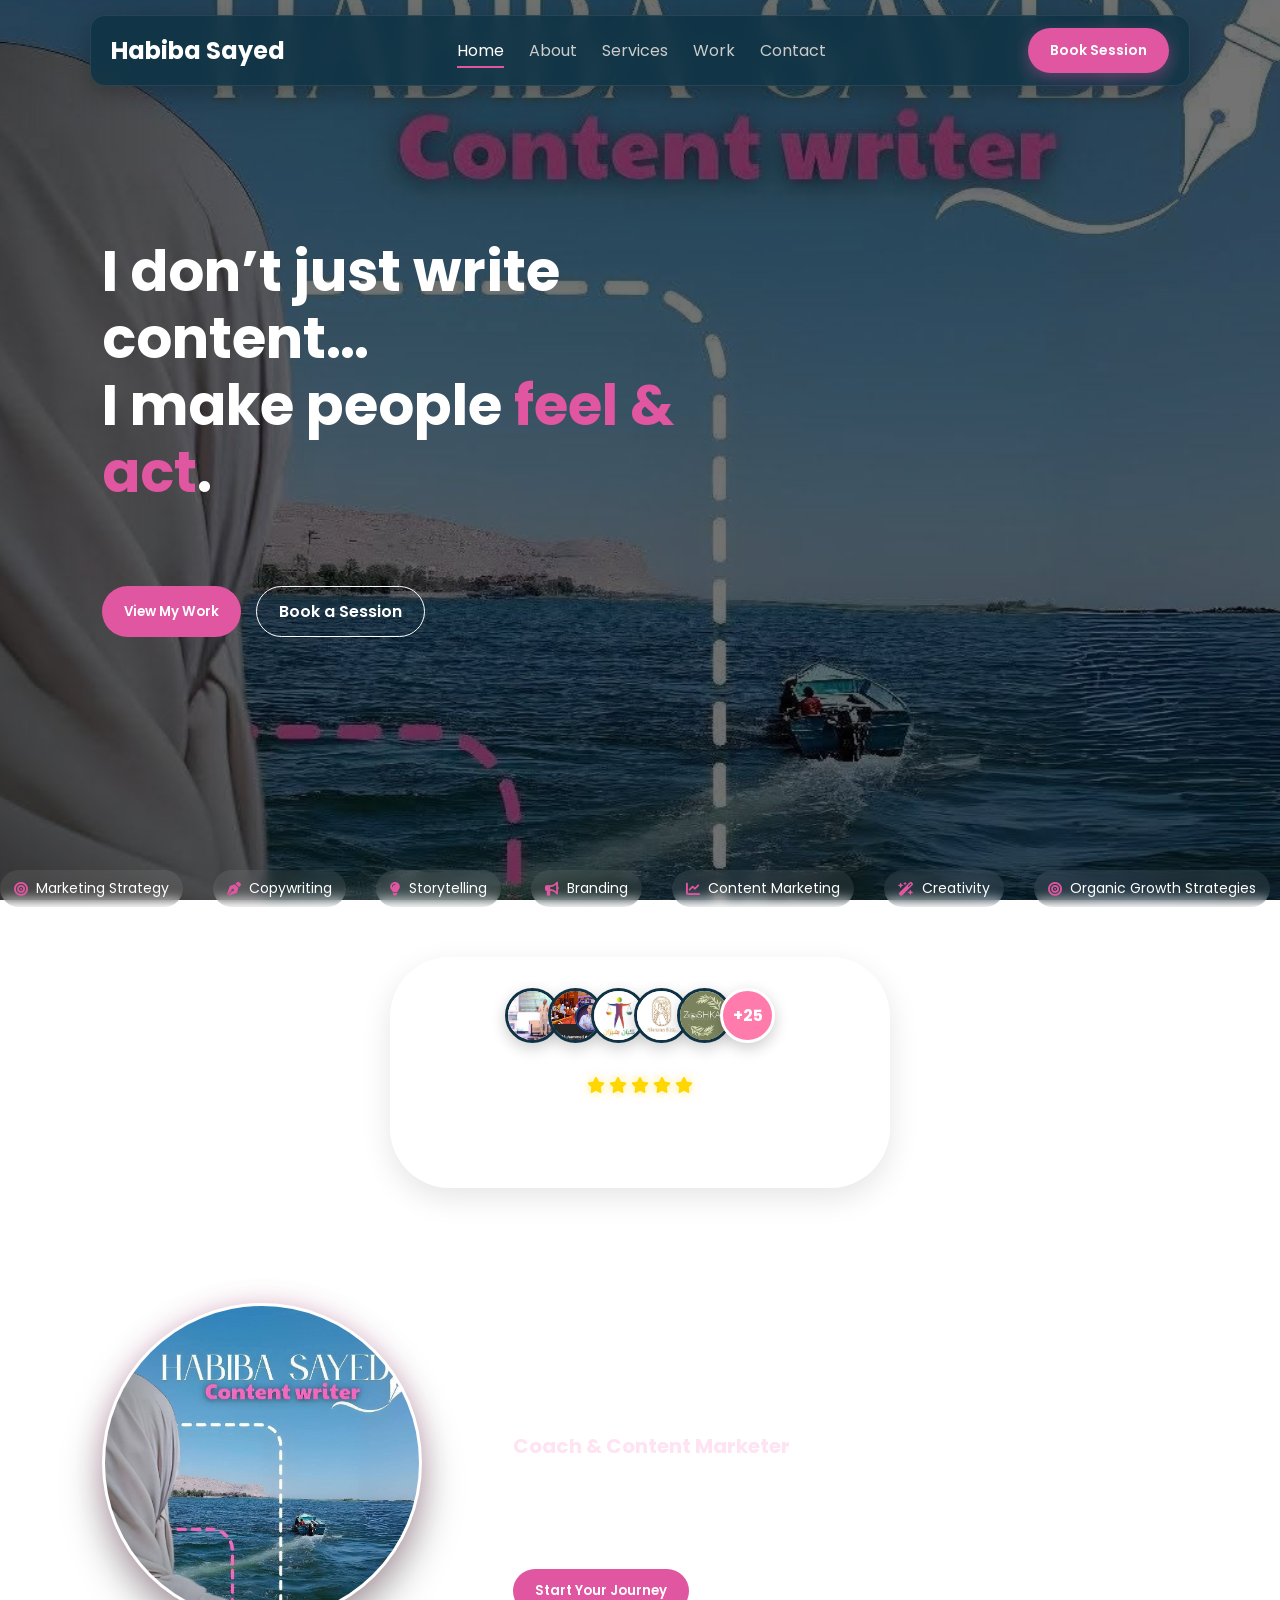
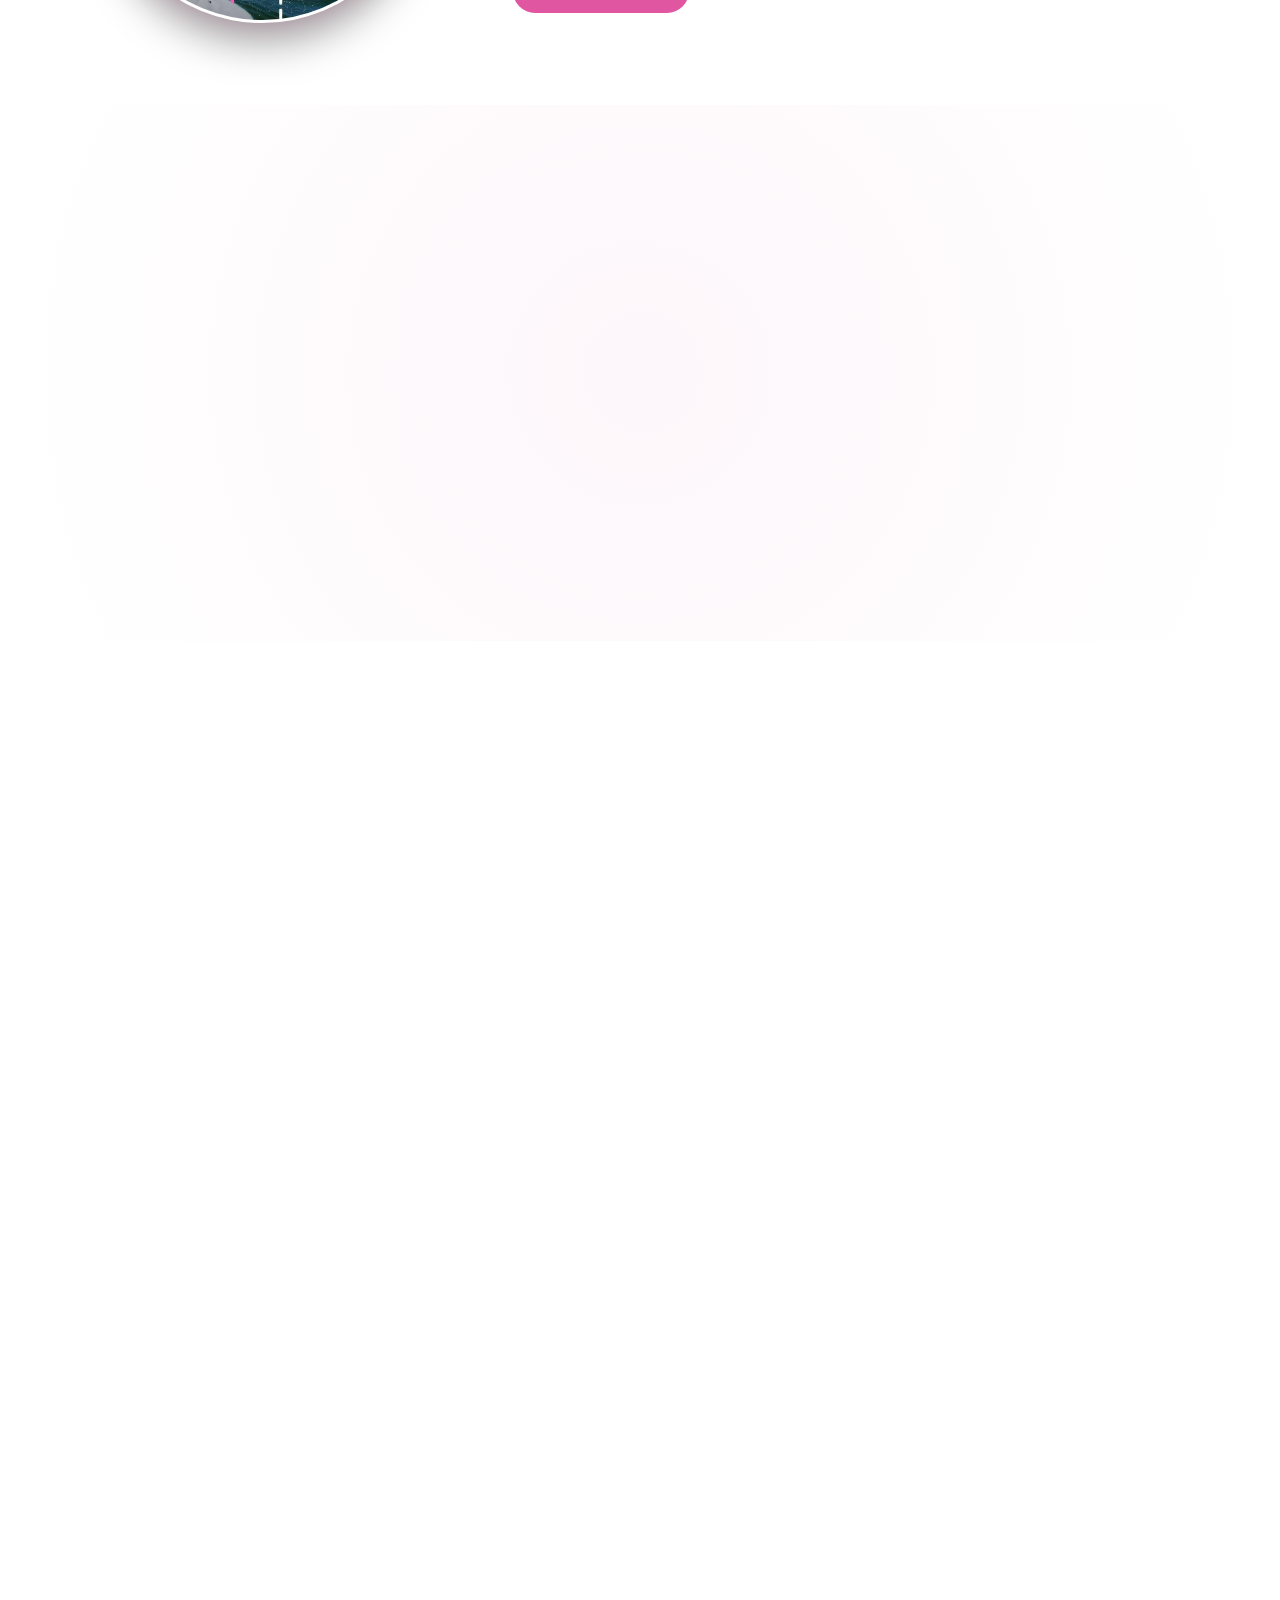
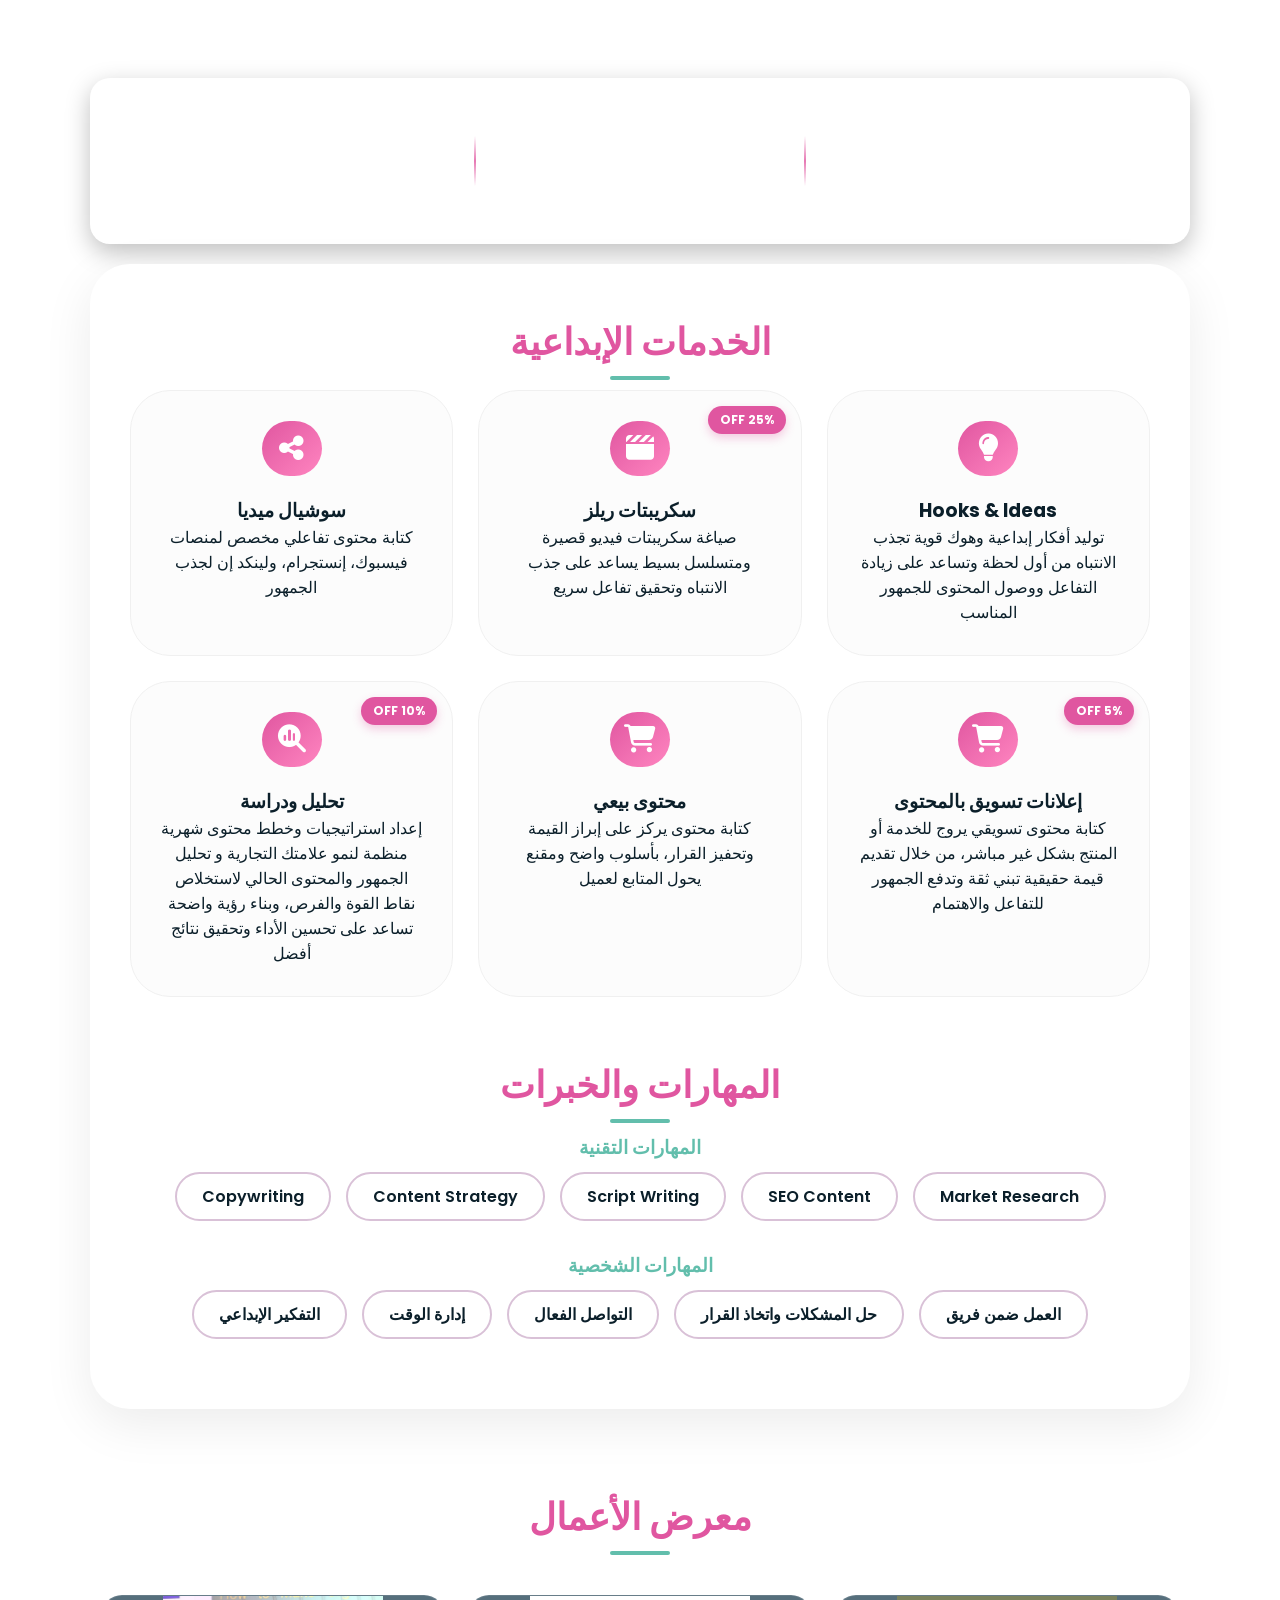
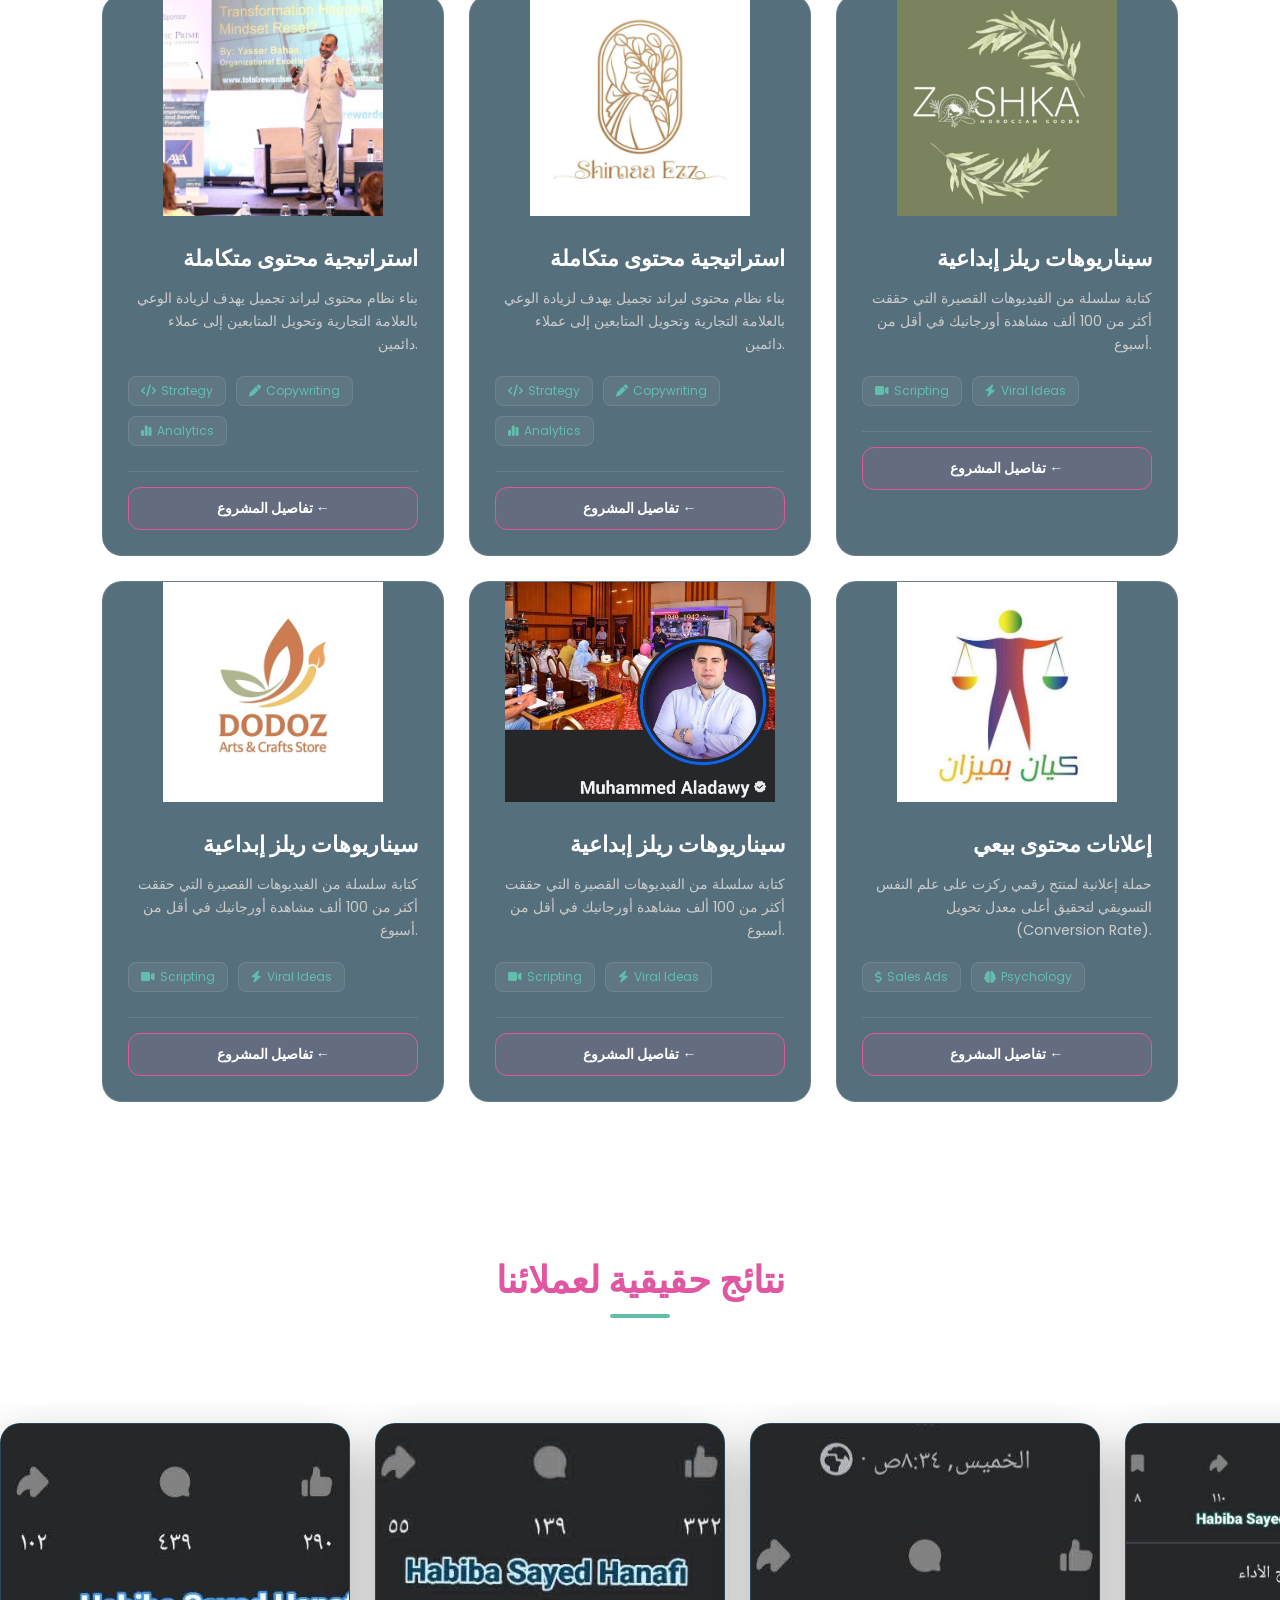
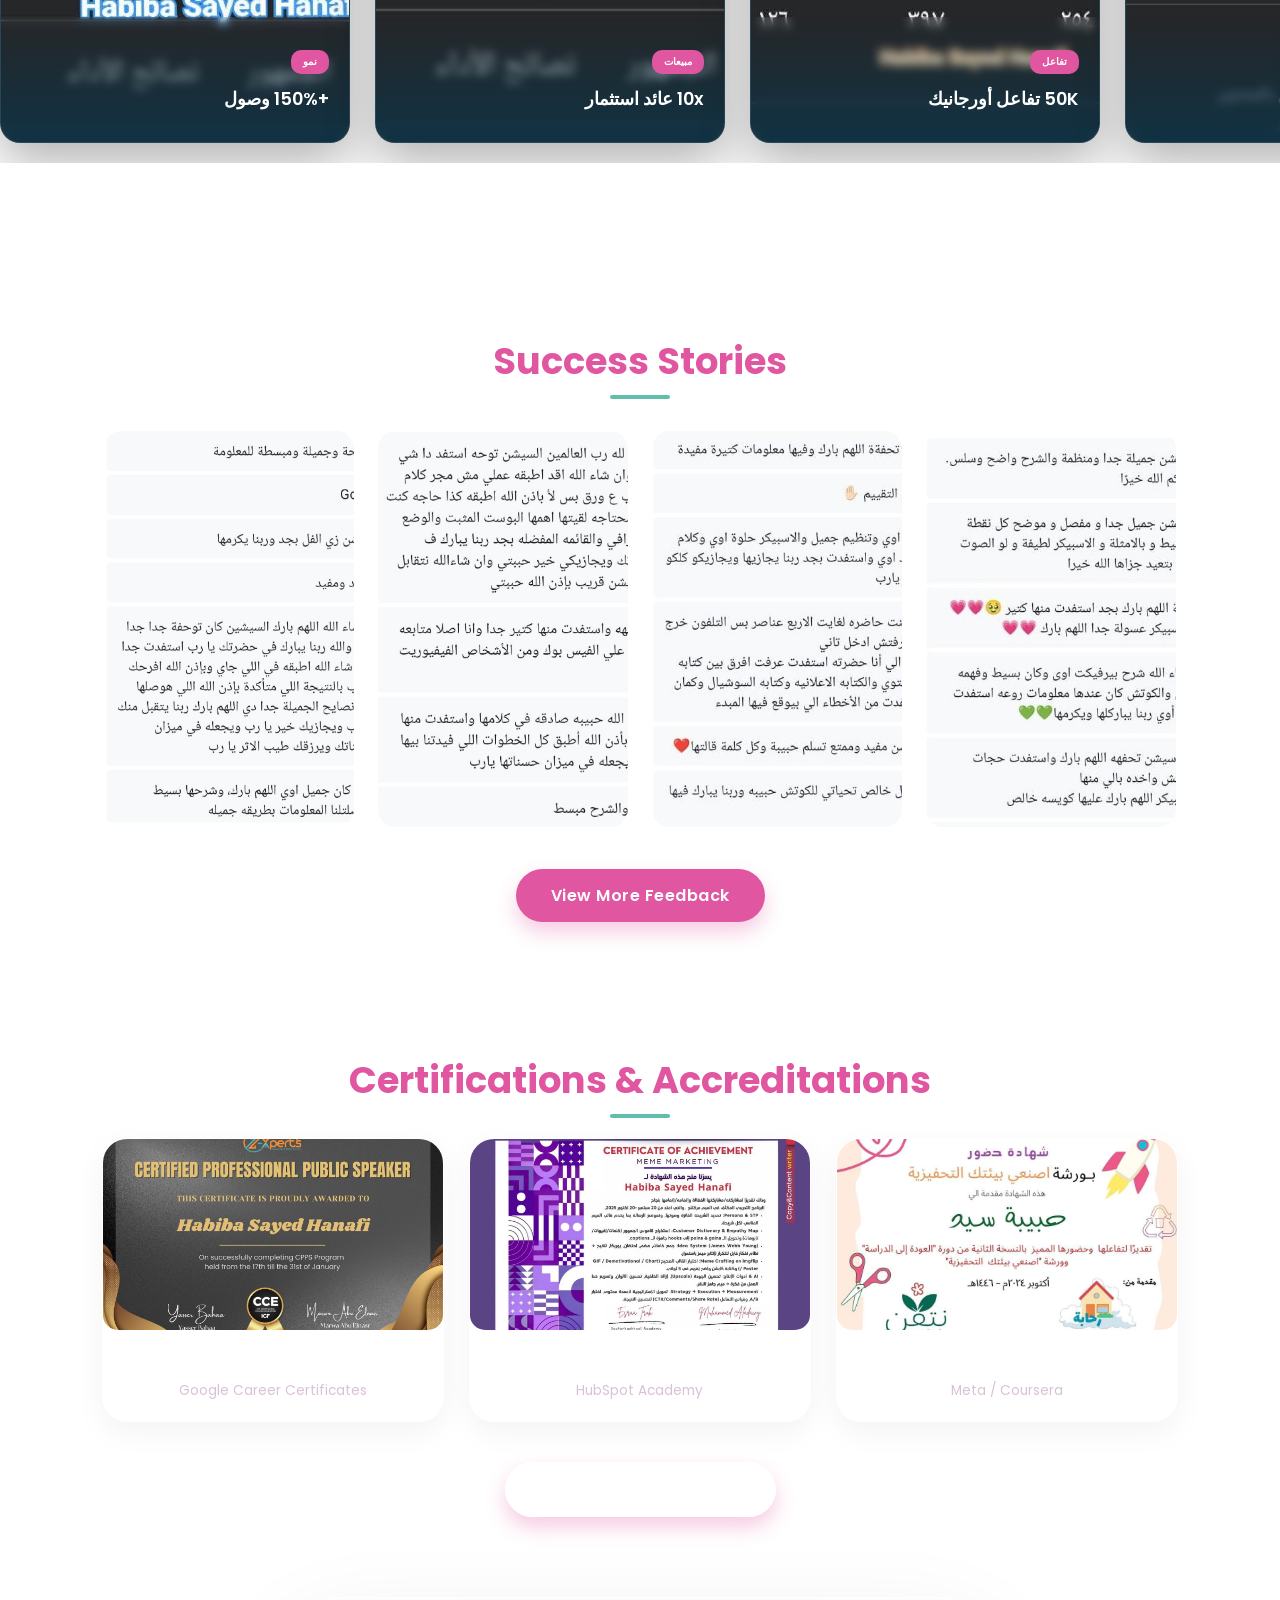
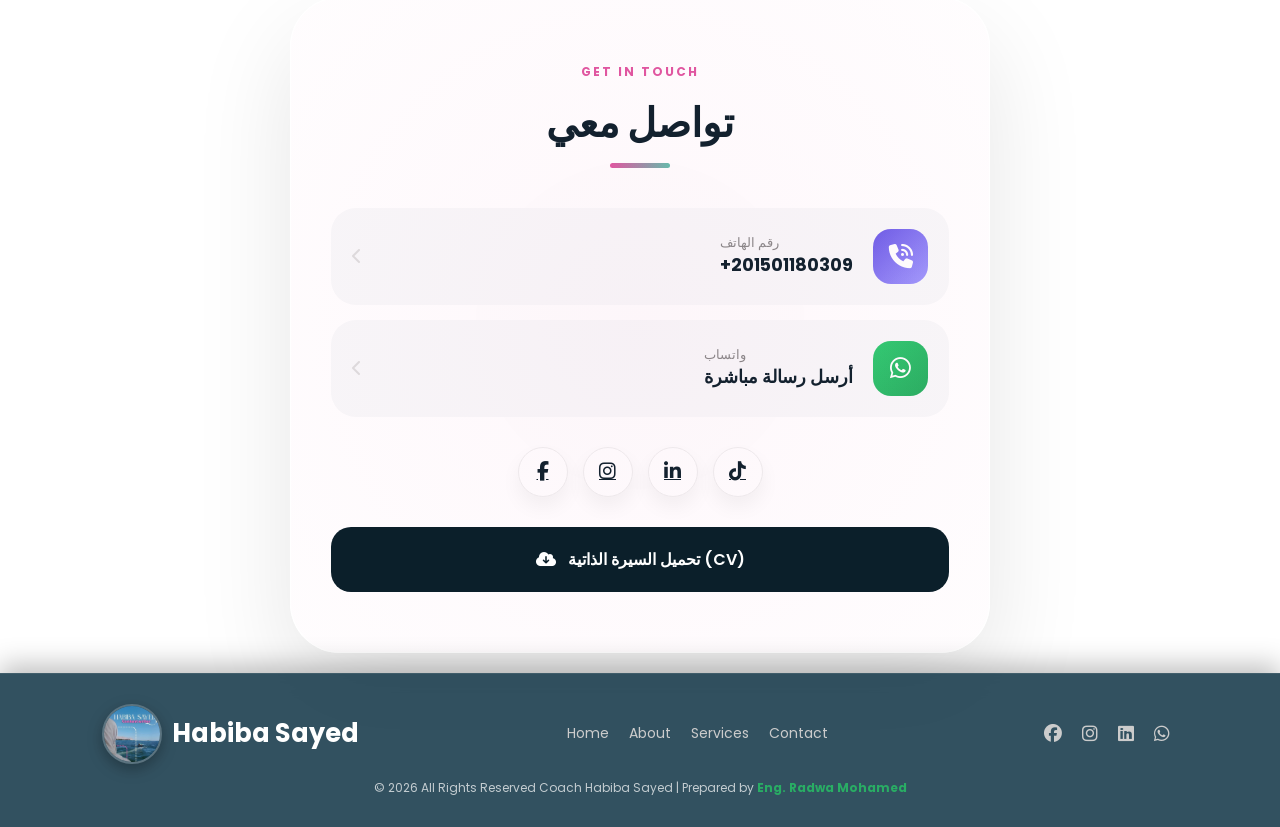
==== commit f2844794: "LDI7" ====
--- a/index.html
+++ b/index.html
@@ -78,11 +78,11 @@
  <div class="social-proof-section">
     <div class="social-proof-container">
       <div class="avatars-stack">
-        <img src="imgs/Cl2.jpg" alt="Client">
-        <img src="imgs/Cl5.jpg" alt="Client">
-        <img src="imgs/Cl4.jpg" alt="Client">
-        <img src="imgs/Cl3.jpg" alt="Client">
-        <img src="imgs/Cl1.jpg" alt="Client">
+        <img src="imgs/Clients/Client1.jpg" alt="Client-1">
+        <img src="imgs/Clients/Client2.jpg" alt="Client-2">
+        <img src="imgs/Clients/Client3.jpg" alt="Client-3">
+        <img src="imgs/Clients/Client4.jpg" alt="Client-4">
+        <img src="imgs/Clients/Client5.jpg" alt="Client-5">
         <div class="more-clients">+25</div> 
       </div>
       <div class="proof-text">
@@ -143,7 +143,6 @@
       </div>
     </div>
   </section>
-
 
 
   <section class="consulting-section-s2" id="training">
@@ -313,7 +312,7 @@
       <!-- كارد مشروع 1 -->
       <div class="portfolio-card">
         <div class="portfolio-img">
-          <img src="imgs/Cl1.jpg" alt="Project 1">
+          <img src="imgs/Clients/Client1.jpg" alt="Project 1">
         </div>
         <div class="portfolio-info">
           <h4>استراتيجية محتوى متكاملة</h4>
@@ -336,7 +335,7 @@
       <!-- 2 -->
       <div class="portfolio-card">
         <div class="portfolio-img">
-          <img src="imgs/Cl4.jpg" alt="Project 4">
+          <img src="imgs/Clients/Client4.jpg" alt="Project 4">
         </div>
         <div class="portfolio-info">
           <h4>استراتيجية محتوى متكاملة</h4>
@@ -358,7 +357,7 @@
       <!-- كارد مشروع 5 -->
       <div class="portfolio-card">
         <div class="portfolio-img">
-          <img src="imgs/Cl5.jpg" alt="Project 5">
+          <img src="imgs/Clients/Client5.jpg" alt="Project 5">
         </div>
         <div class="portfolio-info">
           <h4>سيناريوهات ريلز إبداعية</h4>
@@ -377,7 +376,7 @@
       <!-- كارد مشروع 6 -->
       <div class="portfolio-card">
         <div class="portfolio-img">
-          <img src="imgs/Cl6.jpg" alt="Project 6">
+          <img src="imgs/Clients/Client6.jpg" alt="Project 6">
         </div>
         <div class="portfolio-info">
           <h4>سيناريوهات ريلز إبداعية</h4>
@@ -397,7 +396,7 @@
       <!-- كارد مشروع 3 -->
       <div class="portfolio-card">
         <div class="portfolio-img">
-          <img src="imgs/Cl2.jpg" alt="Project 2">
+          <img src="imgs/Clients/Client2.jpg" alt="Project 2">
         </div>
         <div class="portfolio-info">
           <h4>سيناريوهات ريلز إبداعية</h4>
@@ -417,7 +416,7 @@
       <!-- كارد مشروع 4 -->
       <div class="portfolio-card">
         <div class="portfolio-img">
-          <img src="imgs/Cl3.jpg" alt="Project 3">
+          <img src="imgs/Clients/Client3.jpg" alt="Project 3">
         </div>
         <div class="portfolio-info">
           <h4>إعلانات محتوى بيعي</h4>
@@ -557,27 +556,27 @@
 
     <div class="feedback-grid">
       <div class="screenshot-card">
-        <img src="imgs/Feedback.jpg" alt="Feedback 1" onclick="openModal(this.src)">
+        <img src="imgs/Feedbeak/F17.jpg" alt="Feedback 1" onclick="openModal(this.src)">
         <div class="hover-overlay"><i class="fa-solid fa-magnifying-glass-plus"></i></div>
       </div>
 
       <div class="screenshot-card">
-        <img src="imgs/Feedback1.jpg" alt="Feedback 2" onclick="openModal(this.src)">
+        <img src="imgs/Feedbeak/F18.jpg" alt="Feedback 2" onclick="openModal(this.src)">
         <div class="hover-overlay"><i class="fa-solid fa-magnifying-glass-plus"></i></div>
       </div>
 
       <div class="screenshot-card">
-        <img src="imgs/Feedback3.jpg" alt="Feedback 3" onclick="openModal(this.src)">
+        <img src="imgs/Feedbeak/F19.jpg" alt="Feedback 3" onclick="openModal(this.src)">
         <div class="hover-overlay"><i class="fa-solid fa-magnifying-glass-plus"></i></div>
       </div>
 
       <div class="screenshot-card">
-        <img src="imgs/Feedback5.jpg" alt="Feedback 4" onclick="openModal(this.src)">
+        <img src="imgs/Feedbeak/F20.jpg" alt="Feedback 4" onclick="openModal(this.src)">
         <div class="hover-overlay"><i class="fa-solid fa-magnifying-glass-plus"></i></div>
       </div>
     </div>
     <div class="view-more-container">
-      <a href="رابط_صفحة_الفيدباكس_أو_لينك_واتساب" class="btn primary">View More Feedback</a>
+      <a href="Feedback.html" class="btn primary">View More Feedback</a>
     </div>
   </section>
   <div id="imageModal" class="modal" onclick="this.style.display='none'">
@@ -589,68 +588,68 @@
     <h2 class="section-title">Certifications & Accreditations</h2>
 
     <div class="cert-grid">
-      <div class="cert-card" onclick="openModal('imgs/C5 (1).jpg')">
-        <div class="cert-image"><img src="imgs/C5 (1).jpg" alt="Certificate"></div>
+      <div class="cert-card" onclick="openModal('imgs/Certification/C00.jpg')">
+        <div class="cert-image"><img src="imgs/Certification/C00.jpg" alt="Certificate"></div>
         <div class="cert-info">
           <h4>Digital Marketing Expert</h4>
           <p>Google Career Certificates</p>
         </div>
       </div>
 
-      <div class="cert-card" onclick="openModal('imgs/C5 (2).jpg')">
-        <div class="cert-image"><img src="imgs/C5 (2).jpg" alt="Certificate"></div>
+      <div class="cert-card" onclick="openModal('imgs/Certification/C1.jpg')">
+        <div class="cert-image"><img src="imgs/Certification/C1.jpg" alt="Certificate"></div>
         <div class="cert-info">
           <h4>Content Strategy Specialist</h4>
           <p>HubSpot Academy</p>
         </div>
       </div>
 
-      <div class="cert-card" onclick="openModal('imgs/C3.jpg')">
-        <div class="cert-image"><img src="imgs/C3.jpg" alt="Certificate"></div>
+      <div class="cert-card" onclick="openModal('imgs/Certification/C2.jpg')">
+        <div class="cert-image"><img src="imgs/Certification/C2.jpg" alt="Certificate"></div>
         <div class="cert-info">
           <h4>Advanced Copywriting</h4>
           <p>Meta / Coursera</p>
         </div>
       </div>
 
-      <div class="cert-card hidden-cert" onclick="openModal('imgs/C2.jpg')">
-        <div class="cert-image"><img src="imgs/C2.jpg" alt="Certificate"></div>
+      <div class="cert-card hidden-cert" onclick="openModal('imgs/Certification/C4.jpg')">
+        <div class="cert-image"><img src="imgs/Certification/C4.jpg" alt="Certificate"></div>
         <div class="cert-info">
           <h4>SEO Content Specialist</h4>
           <p>Semrush Academy</p>
         </div>
       </div>
-      <div class="cert-card hidden-cert" onclick="openModal('imgs/C4.jpg')">
-        <div class="cert-image"><img src="imgs/C4.jpg" alt="Certificate"></div>
+      <div class="cert-card hidden-cert" onclick="openModal('imgs/Certification/C5.jpg')">
+        <div class="cert-image"><img src="imgs/Certification/C5.jpg" alt="Certificate"></div>
         <div class="cert-info">
           <h4>Marketing Psychology</h4>
           <p>Online Academy</p>
         </div>
       </div>
-      <div class="cert-card hidden-cert" onclick="openModal('imgs/C5 (3).jpg')">
-        <div class="cert-image"><img src="imgs/C5 (3).jpg" alt="Certificate"></div>
+      <div class="cert-card hidden-cert" onclick="openModal('imgs/Certification/C6.jpg')">
+        <div class="cert-image"><img src="imgs/Certification/C6.jpg" alt="Certificate"></div>
         <div class="cert-info">
           <h4>Email Marketing</h4>
           <p>HubSpot</p>
         </div>
       </div>
 
-      <div class="cert-card hidden-cert" onclick="openModal('imgs/C5 (3).jpg')">
-        <div class="cert-image"><img src="imgs/C5 (3).jpg" alt="Certificate"></div>
+      <div class="cert-card hidden-cert" onclick="openModal('imgs/Certification/C7.jpg')">
+        <div class="cert-image"><img src="imgs/Certification/C7.jpg" alt="Certificate"></div>
         <div class="cert-info">
           <h4>Storytelling in Business</h4>
           <p>LinkedIn</p>
         </div>
       </div>
-      <div class="cert-card hidden-cert" onclick="openModal('imgs/C5.jpg')">
-        <div class="cert-image"><img src="imgs/C5.jpg" alt="Certificate"></div>
+      <div class="cert-card hidden-cert" onclick="openModal('imgs/Certification/C5.jpg')">
+        <div class="cert-image"><img src="imgs/Certification/C5.jpg" alt="Certificate"></div>
         <div class="cert-info">
           <h4>Ads Management</h4>
           <p>Meta Blueprint</p>
         </div>
       </div>
-      <div class="cert-card hidden-cert" onclick="openModal('imgs/C6.jpg')">
-        <div class="cert-image"><img src="imgs/C6.jpg" alt="Certificate"></div>
+      <div class="cert-card hidden-cert" onclick="openModal('imgs/Certification/C3.jpg')">
+        <div class="cert-image"><img src="imgs/Certification/C3.jpg" alt="Certificate"></div>
         <div class="cert-info">
           <h4>Creative Direction</h4>
           <p>Coursera</p>
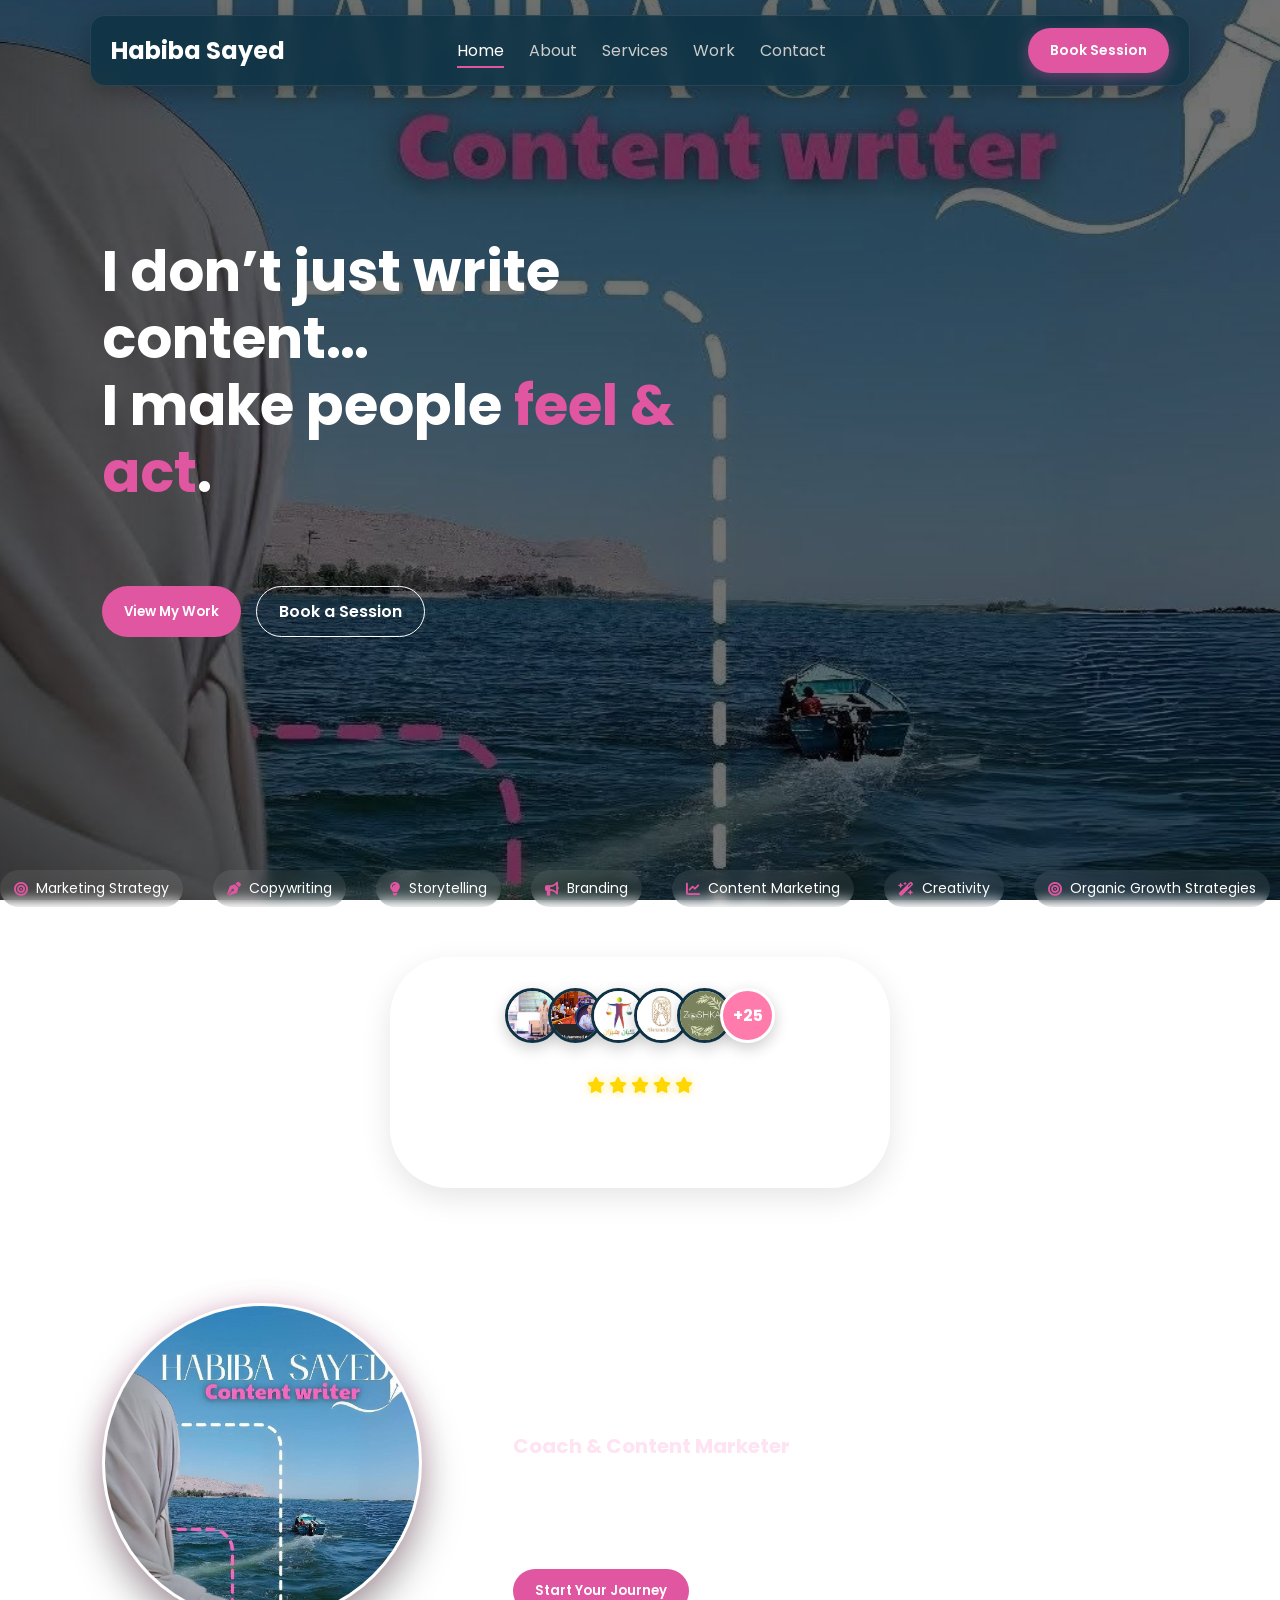
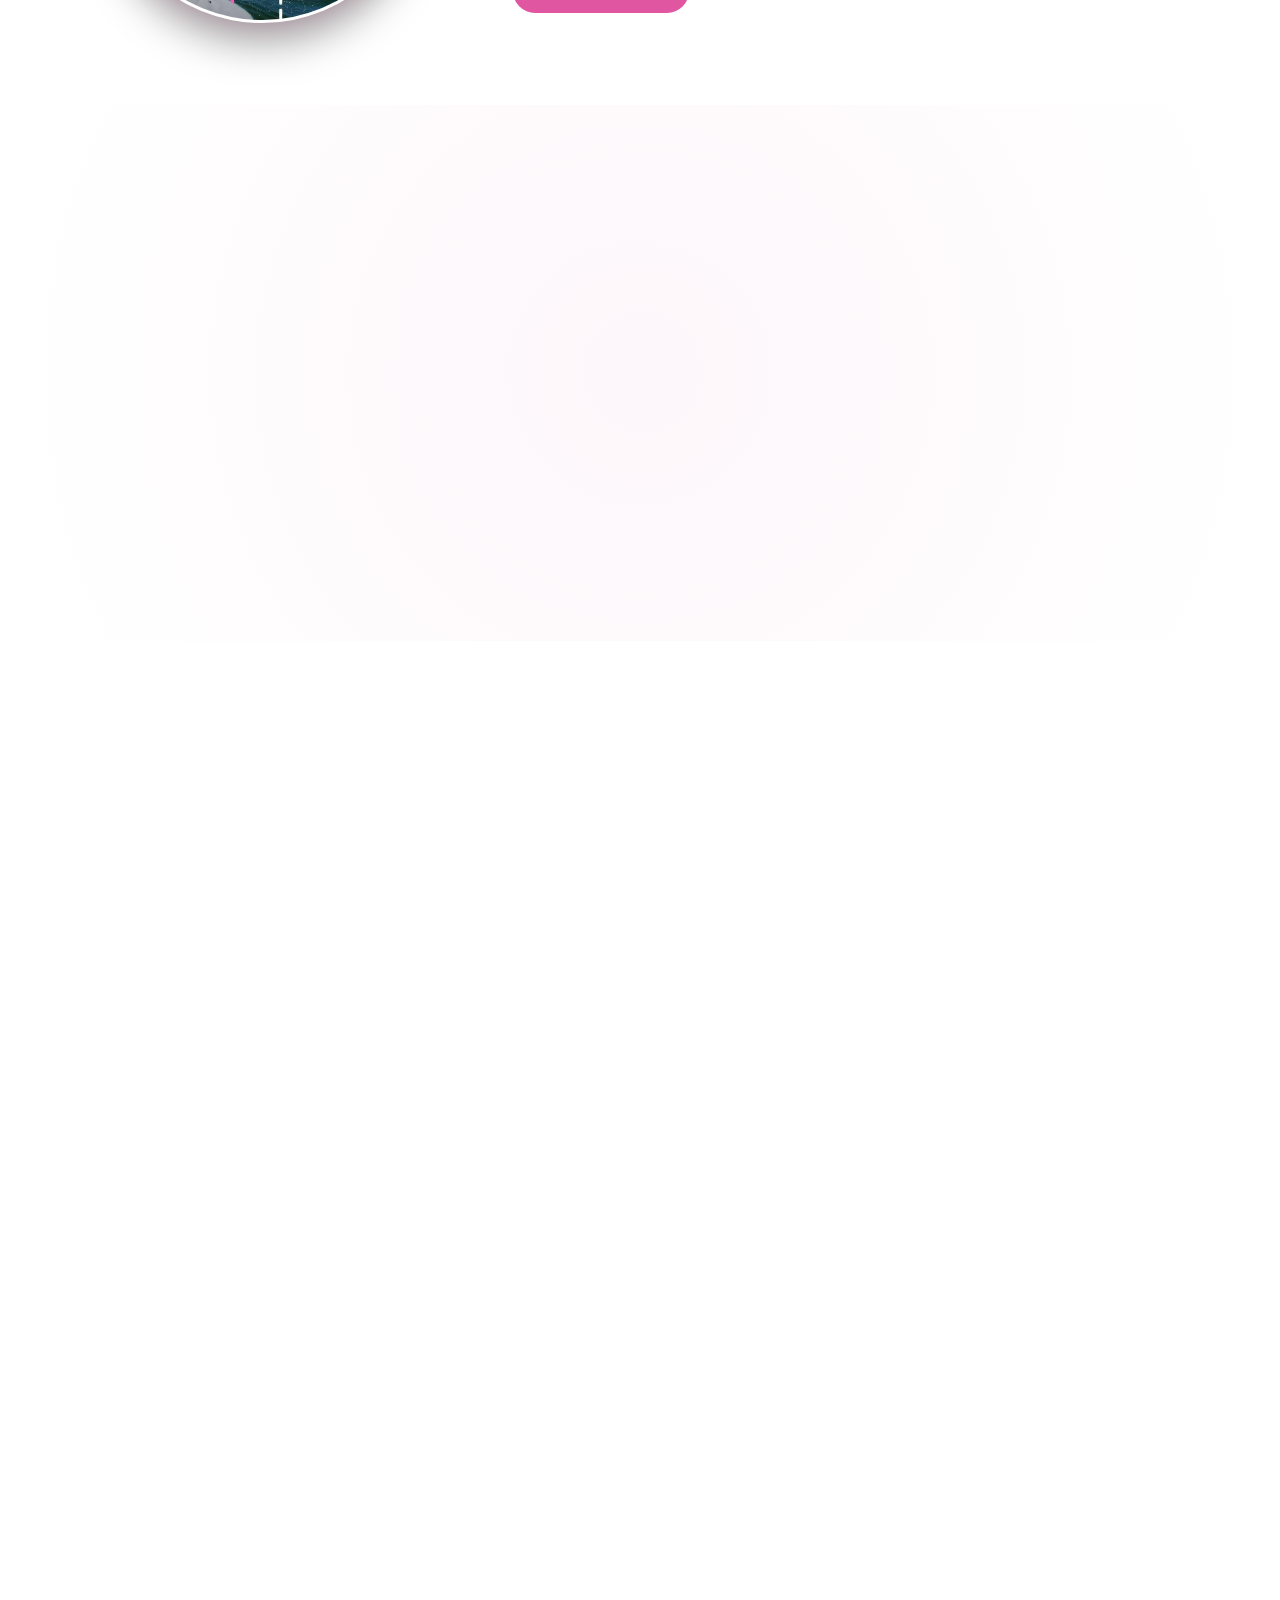
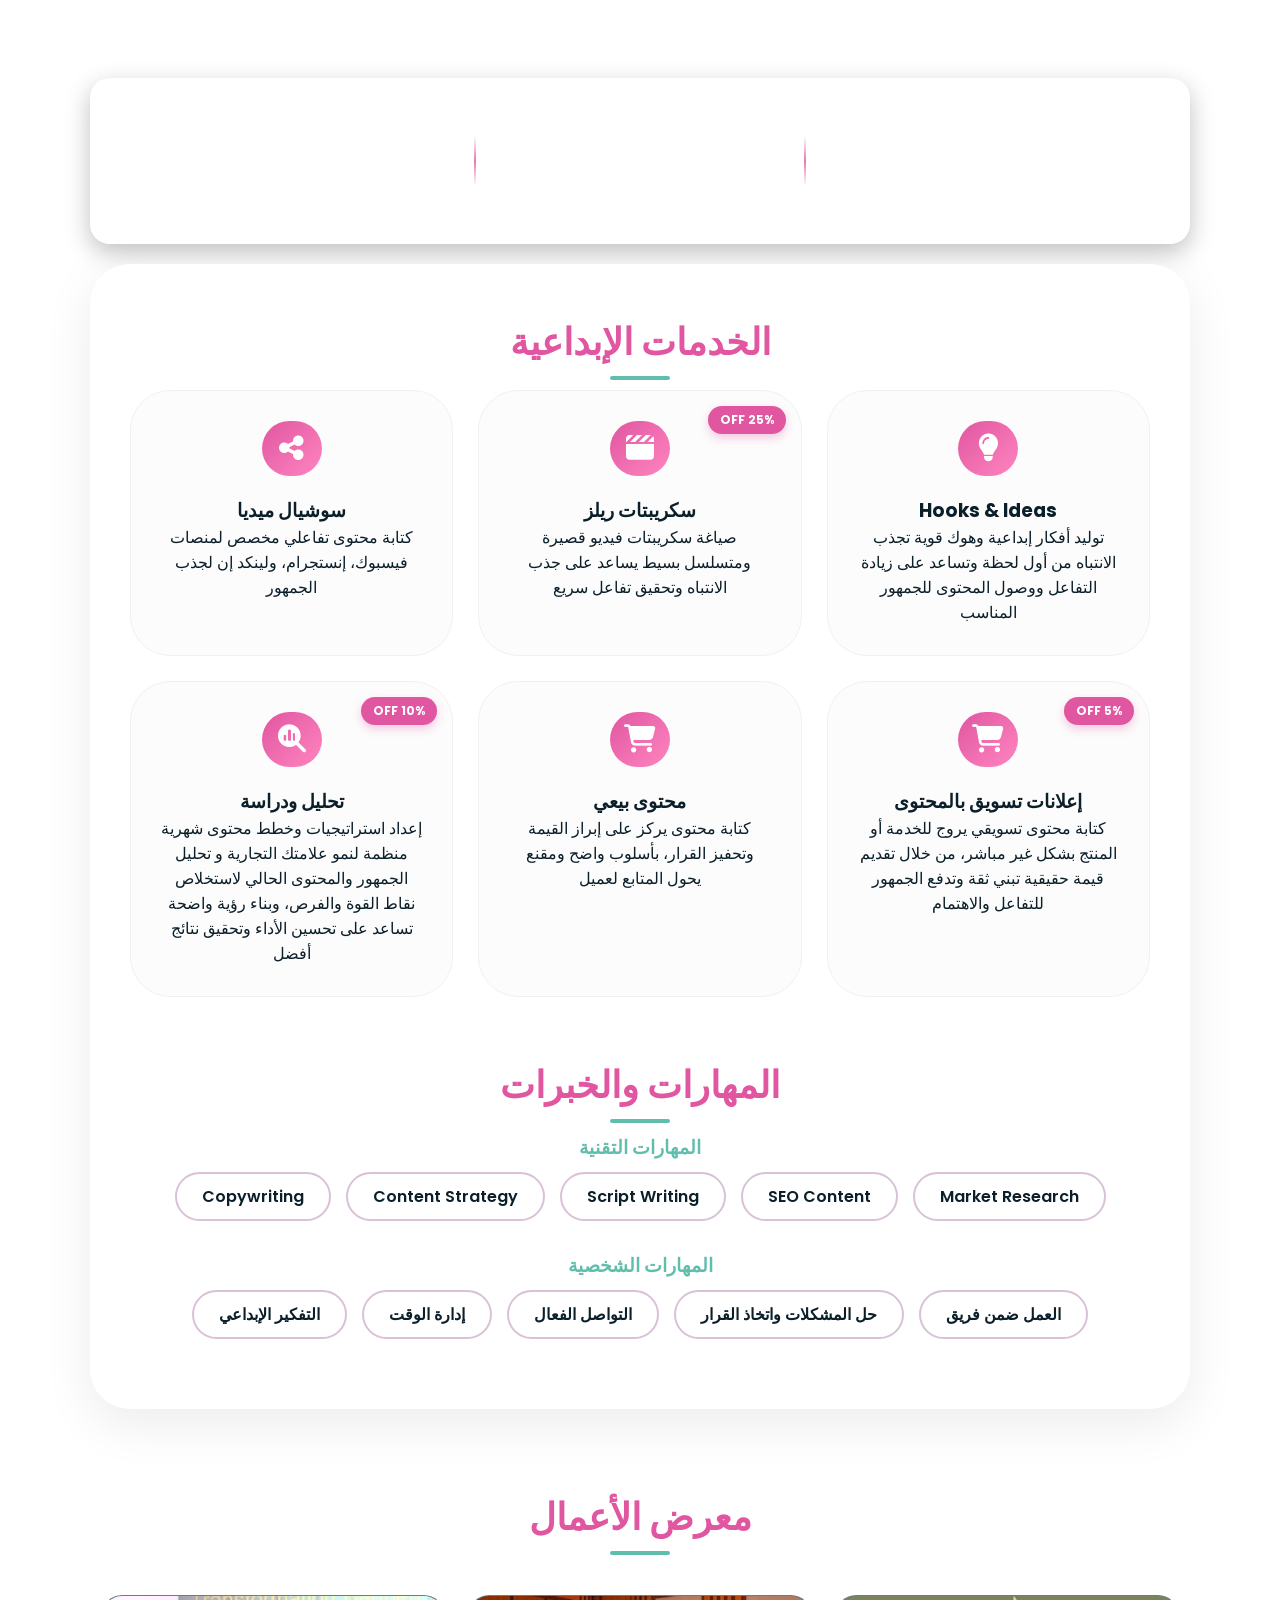
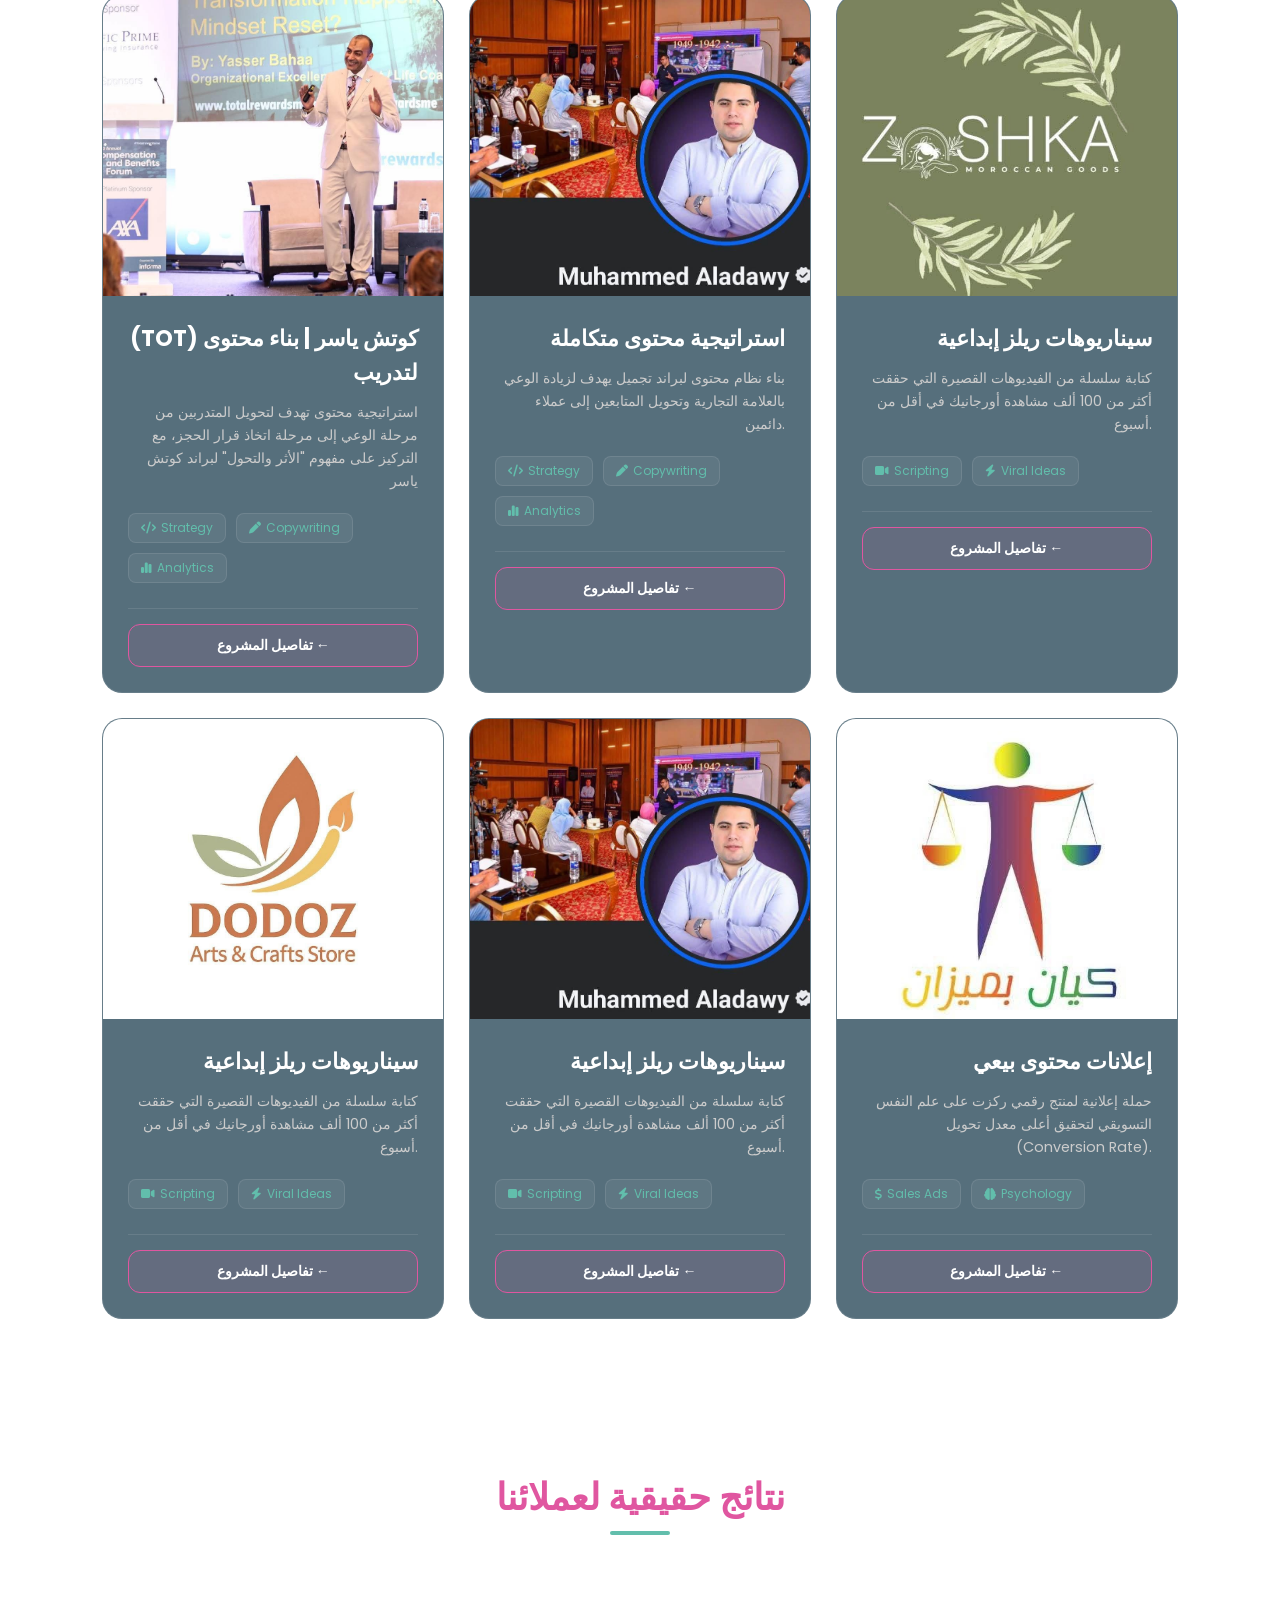
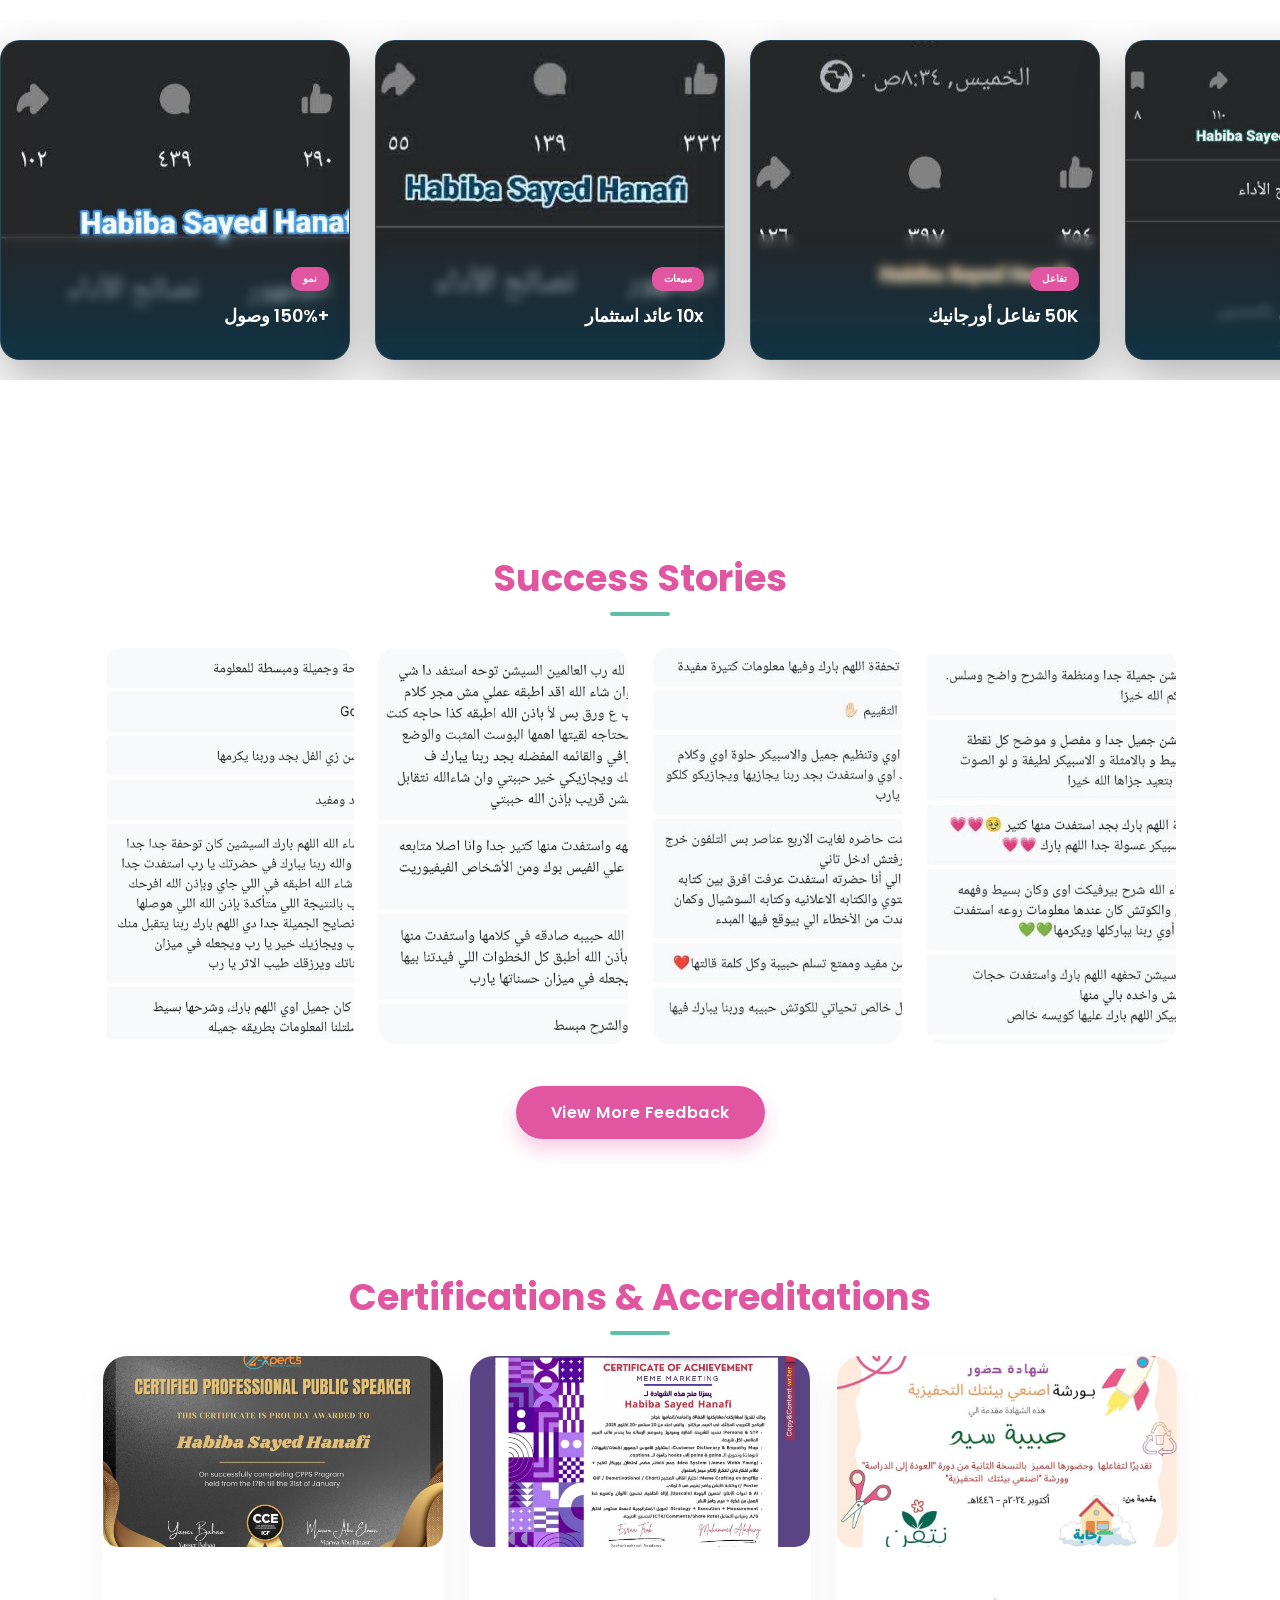
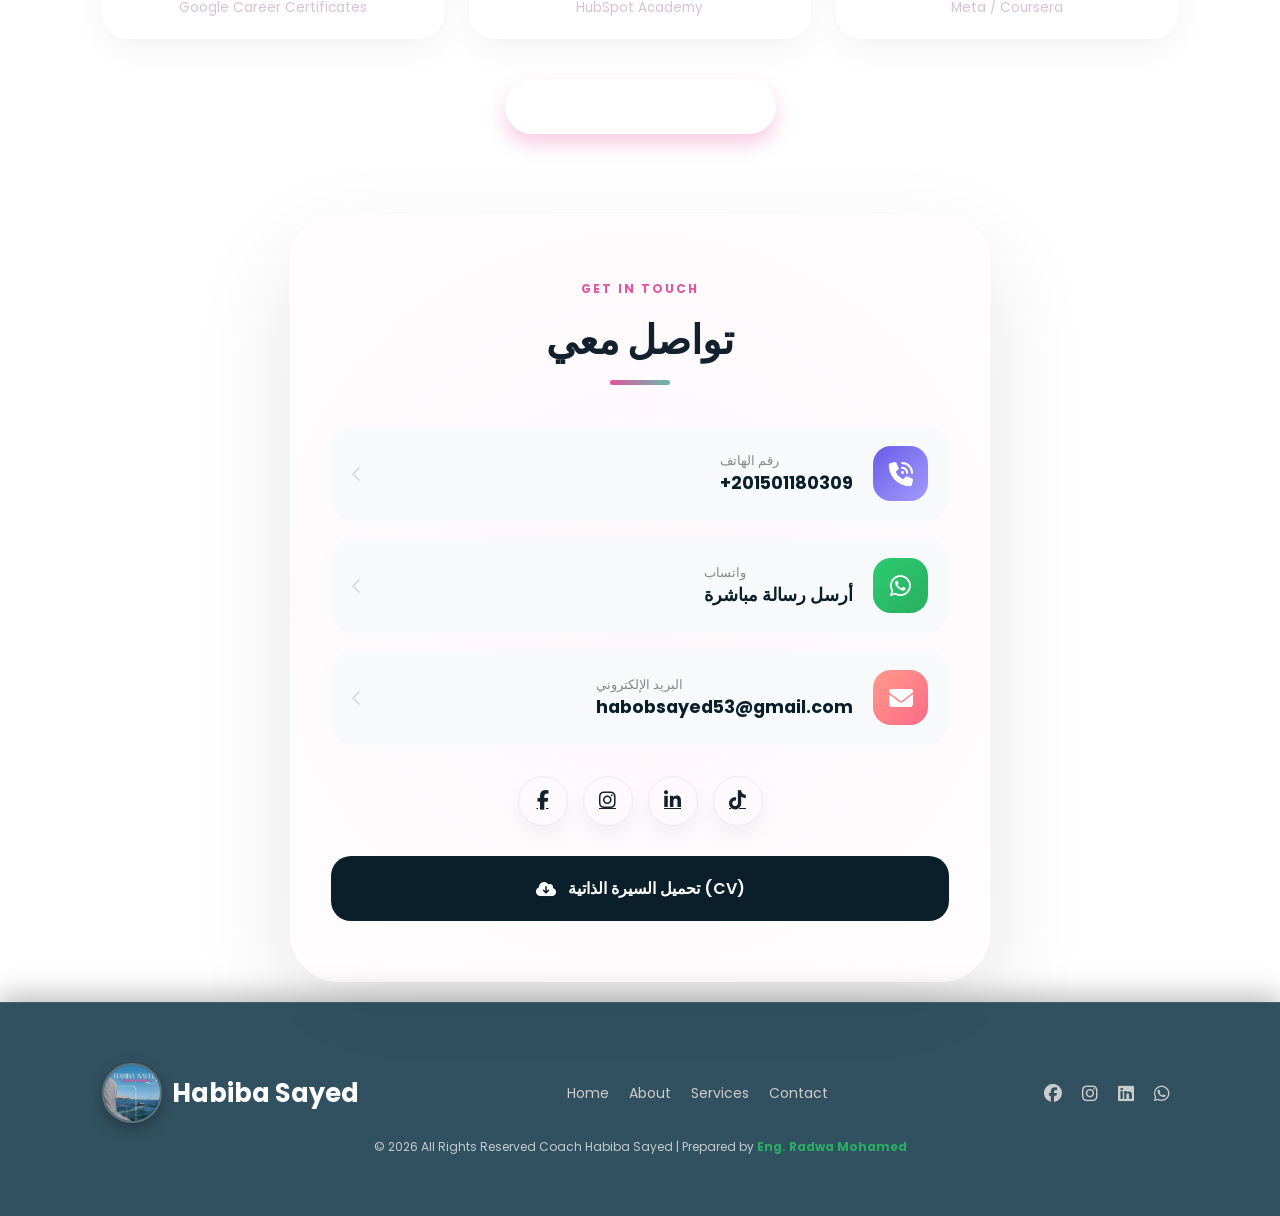
==== commit 0edc8a0d: "13" ====
--- a/index.html
+++ b/index.html
@@ -16,7 +16,7 @@
   <link rel="stylesheet" href="https://cdnjs.cloudflare.com/ajax/libs/font-awesome/6.5.0/css/all.min.css">
   <link rel="shortcut icon" href="imgs/logo_Habiba.jpg" type="image/x-icon">
   <link rel="stylesheet" href="style.css" />
- 
+
 </head>
 
 <body>
@@ -75,7 +75,7 @@
     </div>
   </div>
   <!-- <div id="fire-glow"></div> -->
- <div class="social-proof-section">
+  <div class="social-proof-section">
     <div class="social-proof-container">
       <div class="avatars-stack">
         <img src="imgs/Clients/Client1.jpg" alt="Client-1">
@@ -83,7 +83,7 @@
         <img src="imgs/Clients/Client3.jpg" alt="Client-3">
         <img src="imgs/Clients/Client4.jpg" alt="Client-4">
         <img src="imgs/Clients/Client5.jpg" alt="Client-5">
-        <div class="more-clients">+25</div> 
+        <div class="more-clients">+25</div>
       </div>
       <div class="proof-text">
         <div class="stars">
@@ -96,7 +96,7 @@
         <p>نعتز بثقة أكثر من 25 براند رائد وصانع محتوى محترف</p>
       </div>
     </div>
-</div>
+  </div>
   <section class="about" id="about">
     <div class="about-container">
       <div class="about-image">
@@ -310,13 +310,17 @@
     <div class="portfolio-grid">
 
       <!-- كارد مشروع 1 -->
-      <div class="portfolio-card">
-        <div class="portfolio-img">
+      <div class="portfolio-card" id="project-Yesser">
+          <div class="portfolio-img">
           <img src="imgs/Clients/Client1.jpg" alt="Project 1">
         </div>
         <div class="portfolio-info">
-          <h4>استراتيجية محتوى متكاملة</h4>
-          <p>بناء نظام محتوى لبراند تجميل يهدف لزيادة الوعي بالعلامة التجارية وتحويل المتابعين إلى عملاء دائمين.</p>
+          <h4> (TOT) كوتش ياسر | بناء محتوى لتدريب </h4>
+          <p>
+            استراتيجية محتوى تهدف لتحويل المتدربين من مرحلة الوعي إلى مرحلة اتخاذ قرار الحجز، مع التركيز على مفهوم
+            "الأثر والتحول" لبراند كوتش ياسر
+
+          </p>
 
           <div class="project-tags">
             <span class="tag"><i class="fa-solid fa-code"></i> Strategy</span>
@@ -324,18 +328,18 @@
             <span class="tag"><i class="fa-solid fa-chart-simple"></i> Analytics</span>
           </div>
 
-          <!-- الربط باستخدام المجلد الفرعي -->
 
 
           <div class="project-links">
-            <a href="project/Project-Muhmmed.html" class="read-more">تفاصيل المشروع ←</a>
-          </div>
-        </div>
-      </div>
+            <a href="project/project-Yesser.html" class="read-more">تفاصيل المشروع ←</a>
+          </div>
+        </div>
+      </div>
+
       <!-- 2 -->
       <div class="portfolio-card">
         <div class="portfolio-img">
-          <img src="imgs/Clients/Client4.jpg" alt="Project 4">
+          <img src="imgs/Clients/Client2.jpg" alt="Project-2">
         </div>
         <div class="portfolio-info">
           <h4>استراتيجية محتوى متكاملة</h4>
@@ -348,7 +352,7 @@
           </div>
 
           <div class="project-links">
-            <a href="project/project-Yesser.html" class="read-more">تفاصيل المشروع ←</a>
+            <a href="project/Project-Muhmmed.html" class="read-more">تفاصيل المشروع ←</a>
           </div>
         </div>
       </div>
@@ -496,7 +500,6 @@
           </div>
         </div>
 
-        <!-- الكروت الـ 10 (المجموعة الثانية - تكرار إلزامي للأنيميشن) -->
         <div class="res-card"><img src="imgs/results/1.jpg">
           <div class="res-overlay"><span class="res-badge">نمو</span>
             <h4>+150% وصول</h4>
@@ -661,6 +664,7 @@
       <button id="show-more-certs" class="btn secondary">View More Certificates</button>
     </div>
   </section>
+
 
   <section class="contact-premium" id="contact">
     <div class="glass-contact-container">
@@ -691,6 +695,17 @@
             <div class="card-details">
               <p>واتساب</p>
               <span>أرسل رسالة مباشرة</span>
+            </div>
+            <i class="fa-solid fa-chevron-left arrow-hint"></i>
+          </a>
+
+          <a href="mailto:habobsayed53@gmail.com" class="contact-card-item email-card">
+            <div class="card-icon-area email-bg">
+              <i class="fa-solid fa-envelope"></i>
+            </div>
+            <div class="card-details">
+              <p>البريد الإلكتروني</p>
+              <span class="email-text">habobsayed53@gmail.com</span>
             </div>
             <i class="fa-solid fa-chevron-left arrow-hint"></i>
           </a>
@@ -713,7 +728,9 @@
             </a>
           </div>
 
-        </div>
+
+        </div>
+
       </div>
 
       <div class="cv-download-wrapper">
@@ -727,6 +744,7 @@
       </div>
     </div>
   </section>
+
 
   <button id="scrollTopBtn" class="scroll-top">
     <i class="fa-solid fa-chevron-up"></i>
@@ -788,7 +806,8 @@
   </footer>
 
 
-<script src="script.js"></script>
+  <script src="script.js"></script>
 
 </body>
+
 </html>
--- a/style.css
+++ b/style.css
@@ -501,6 +501,8 @@
 }
 
 
+
+
 /* Main Card (Original Style) */
 .main-card {
   background: #ffffff;
@@ -836,7 +838,7 @@
 .footer {
   width: 100%;
   margin: 0;
-  padding: 30px 8%;
+  padding: 60px 8%;
 
   background: rgba(15, 51, 69, 0.85);
   backdrop-filter: blur(10px);
@@ -956,6 +958,10 @@
 
 /* ===== RESPONSIVE ===== */
 @media (max-width: 768px) {
+  .footer {
+    padding: 60px 8%;
+  }
+  
   .footer-container {
     flex-direction: column;
     text-align: center;
@@ -1525,8 +1531,29 @@
   color: #2ecc71;
   margin-left: 8px;
 }
+/* كلاس مخصص لخلفية أيقونة الإيميل */
+.email-bg {
+    background: linear-gradient(135deg, #FF9A8B, #FF6A88); /* لون وردي برتقالي مميز */
+}
+
+/* للتأكد من أن الروابط تعمل وقابلة للنقر */
+.contact-card-item {
+    cursor: pointer !important;
+    position: relative;
+    z-index: 5; /* لضمان ظهورها فوق أي لمعة أو خلفية */
+}
+
+/* تعديل بسيط لضمان المسافات في الـ Hover */
+.contact-card-item:hover {
+    transform: scale(1.02) translateX(-5px);
+}
+
+
+
 
 @media (max-width: 768px) {
+
+
   .consulting-grid-s2 {
     grid-template-columns: 1fr;
   }
@@ -1563,6 +1590,16 @@
       font-size: 20px !important;
     }
 
+    .email-text {
+        font-size: 0.85rem !important; /* تصغير الخط قليلاً ليناسب عرض الموبايل */
+        word-break: break-all; /* يمنع خروج النص عن الكارت */
+        display: block;
+    }
+    
+    .email-card {
+        padding: 15px 10px; /* مساحة أنسب للمس بالإصبع */
+    }
+
     /* أهم سطر 👇 يمنع أي overflow */
     .main-card-s2 {
       width: calc(100% - 20px);
@@ -1570,6 +1607,14 @@
     }
 
   }
+
+   .card-details span {
+        font-size: 0.8rem !important; /* تصغير الخط للإيميل */
+        word-break: break-all !important; /* السماح بكسر النص لو طويل */
+        white-space: normal !important; /* السماح للنص بالنزول لسطر جديد لو احتاج */
+        line-height: 1.2;
+        display: block;
+    }
 
 }
 
@@ -1634,6 +1679,7 @@
 }
 
 .contact-card-item {
+  text-decoration: none !important;
   display: flex;
   align-items: center;
   flex-direction: row-reverse;
@@ -1942,16 +1988,22 @@
 }
 
 .portfolio-img {
-  width: 100%;
-  height: 220px;
+  width: 100% !important;
+  height: 300px;
   overflow: hidden;
   position: relative;
+  padding: 0 !important;        /* تأكدي إن مفيش مسافات داخلية */
+    margin: 0;
 }
 
 .portfolio-img img {
-  width: 100%;
-  height: 100%;
-object-fit: contain;}
+  width: 100% !important ;
+  height: 100% !important;
+object-fit: cover !important; /* بيخلي الصورة تملأ الكارت بشكل مهندم */
+object-position: center; /* عشان يركز على نص الصورة */
+    transition: transform 0.5s ease;
+    display: block;
+}
 
 .portfolio-info {
   padding: 25px;
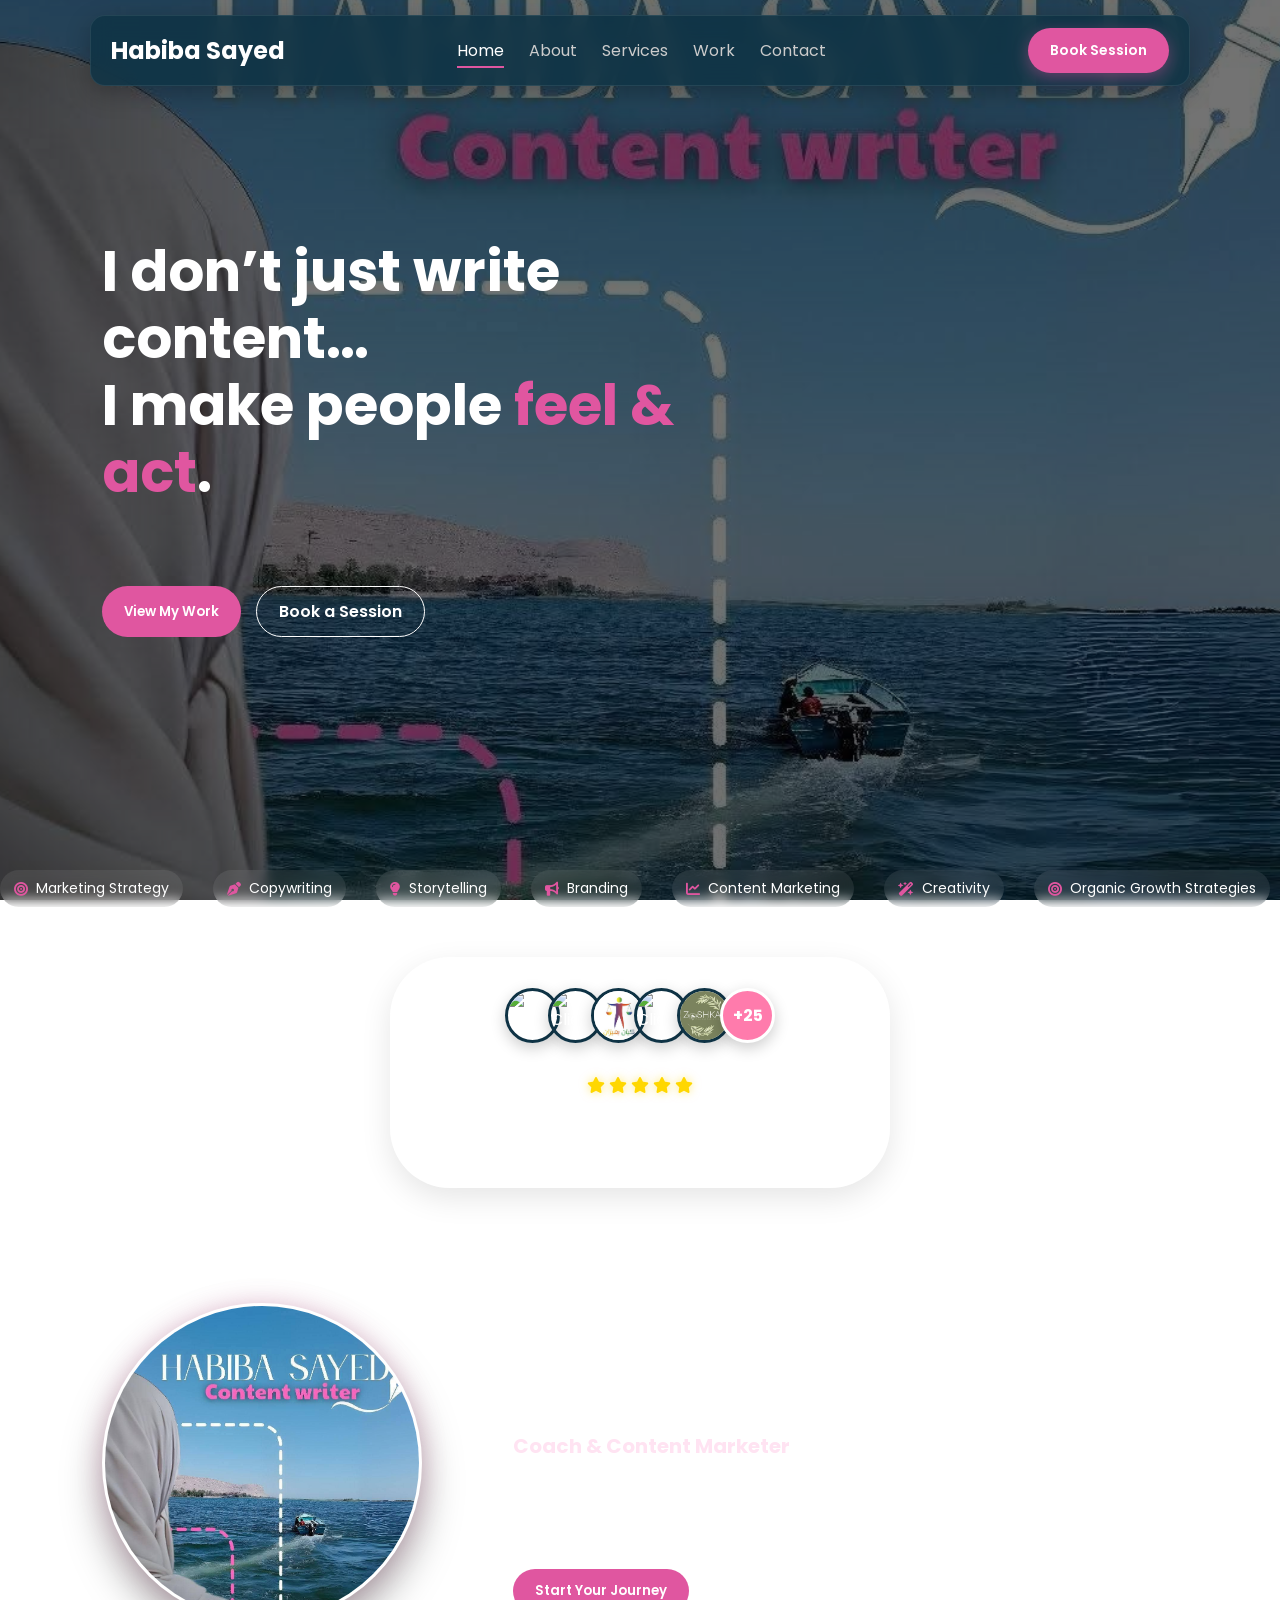
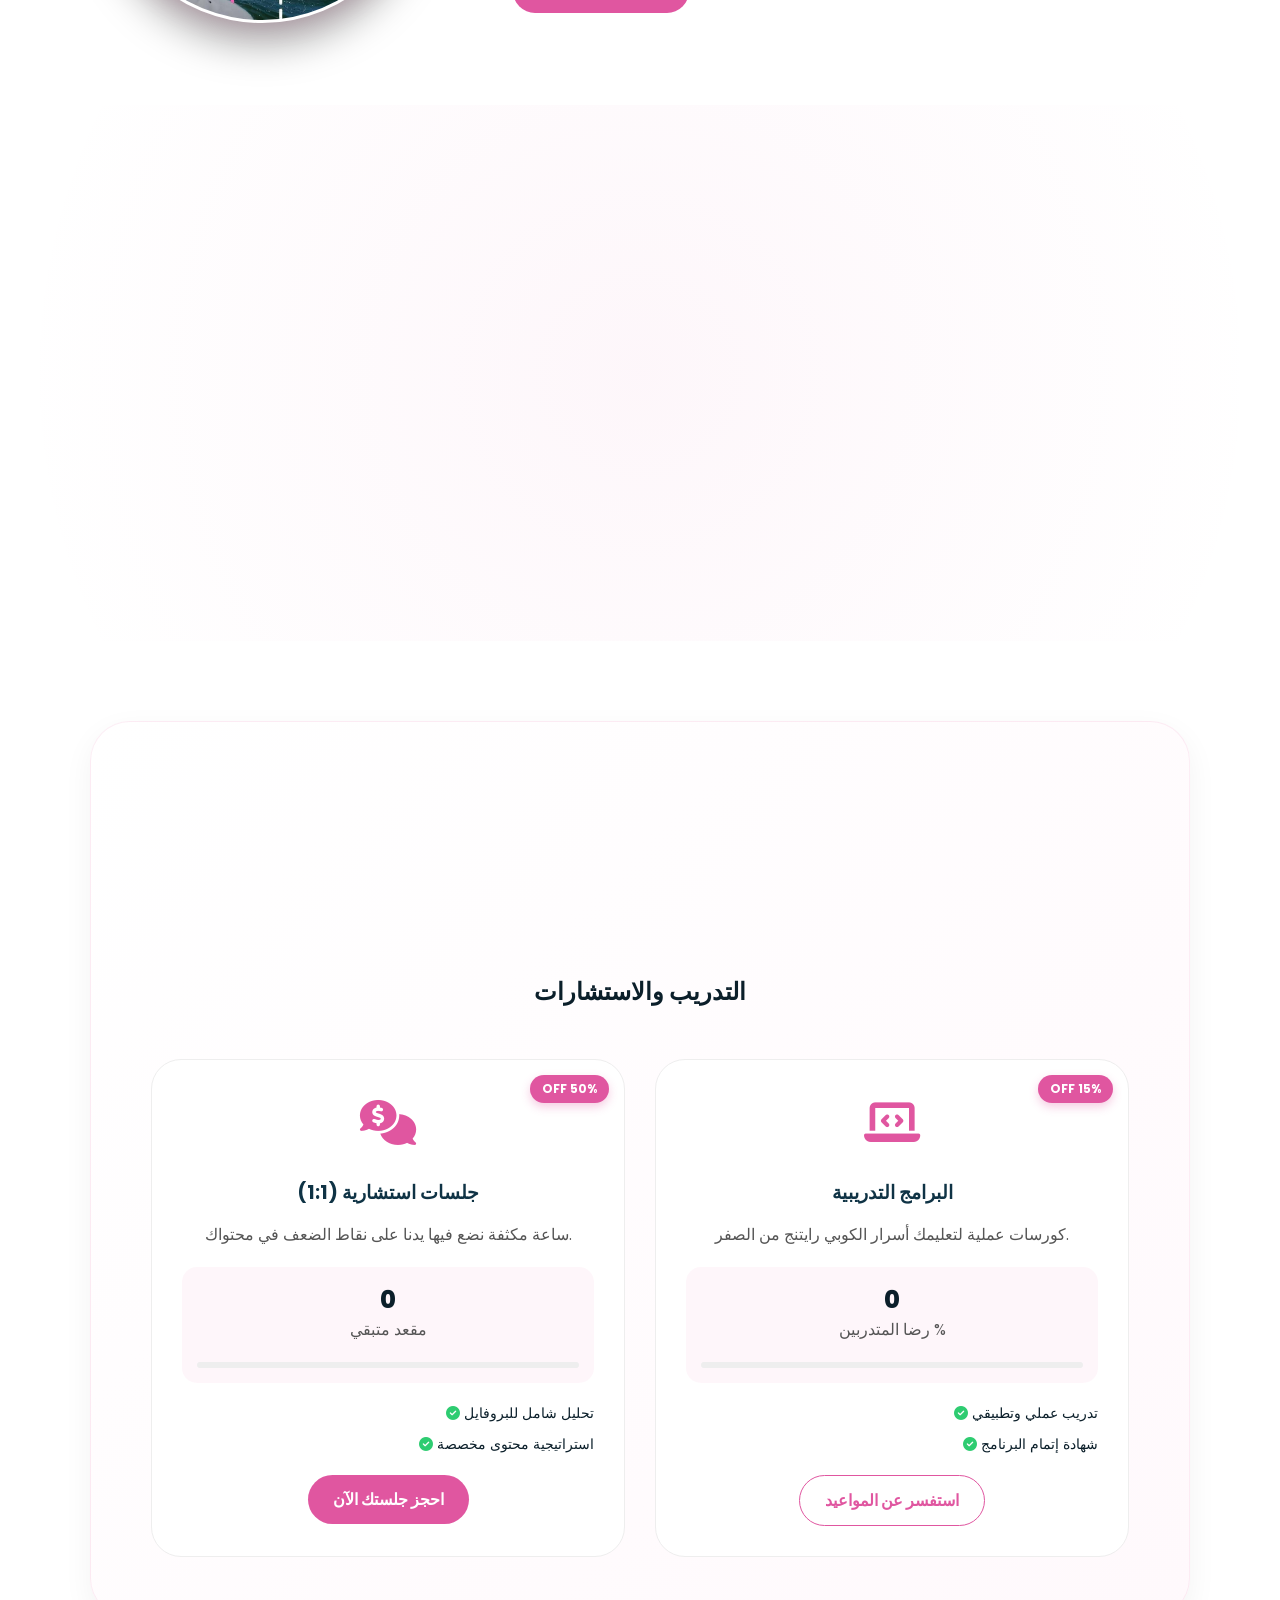
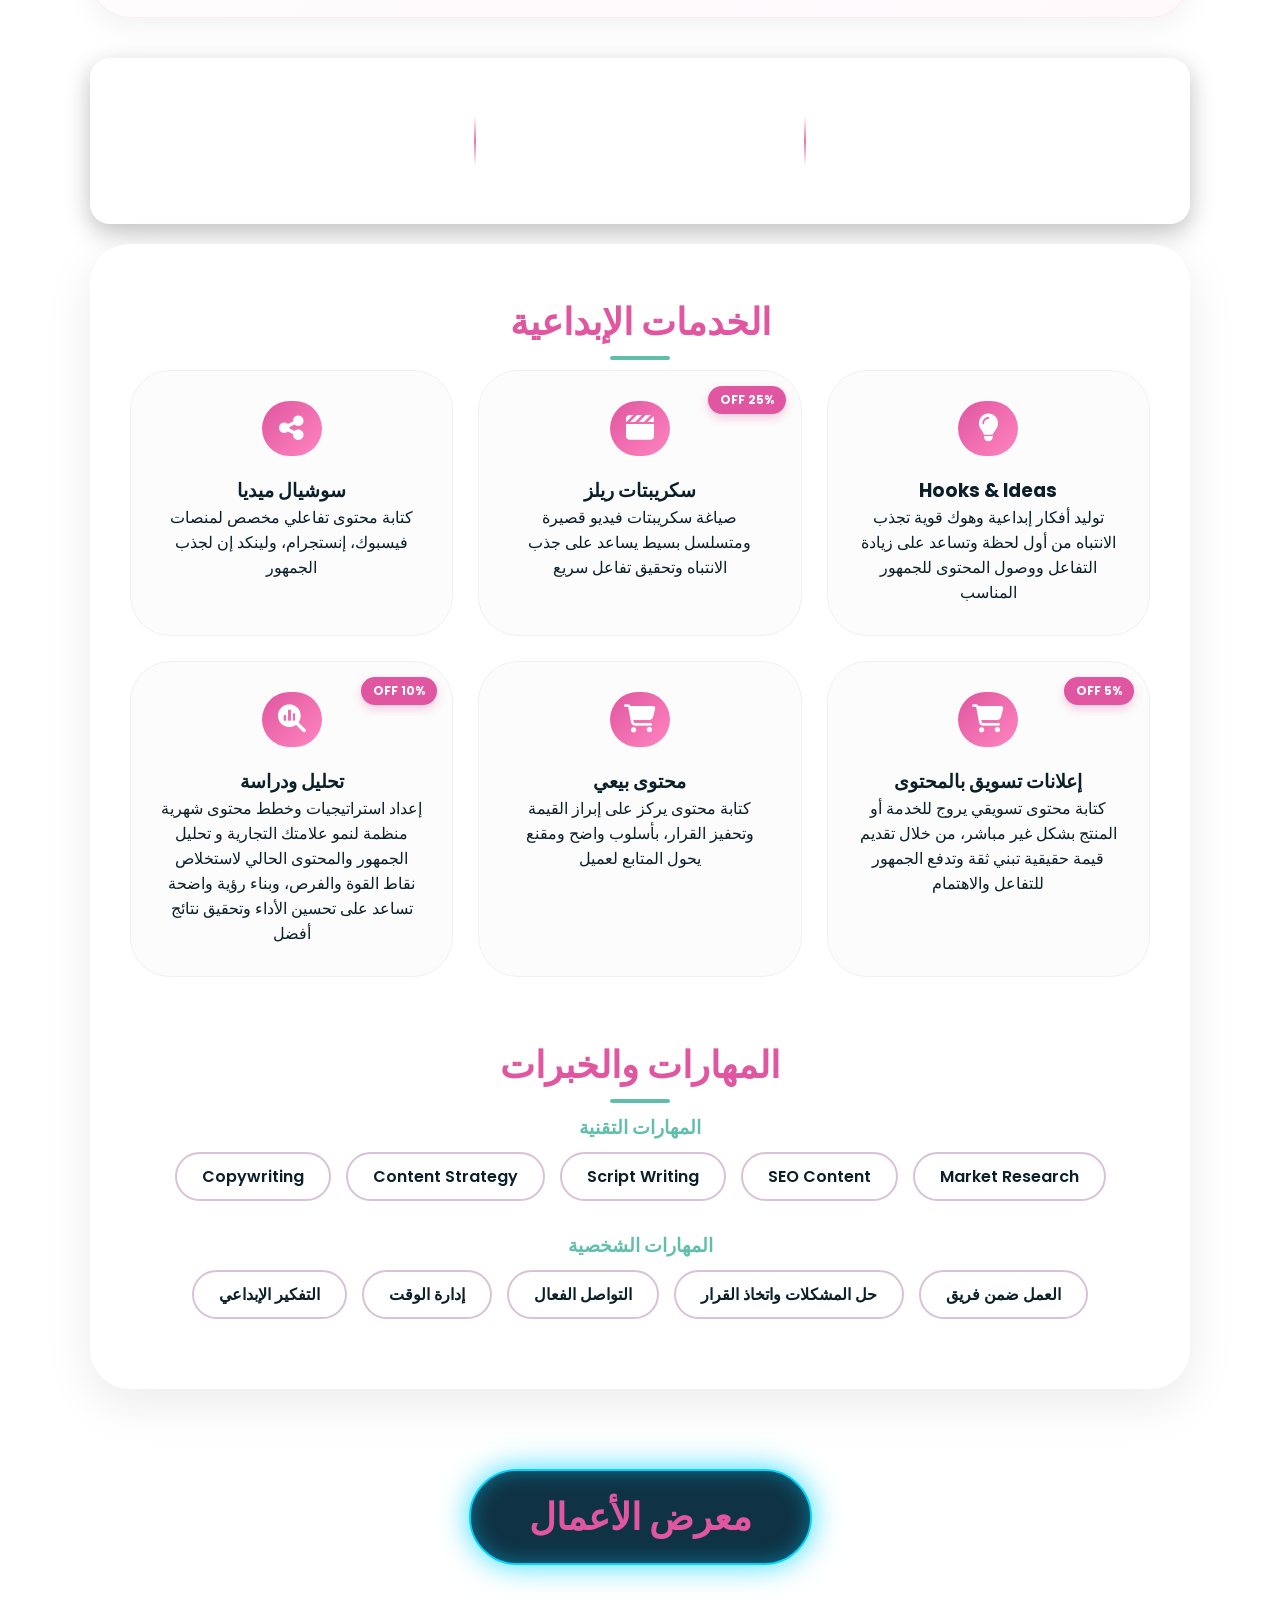
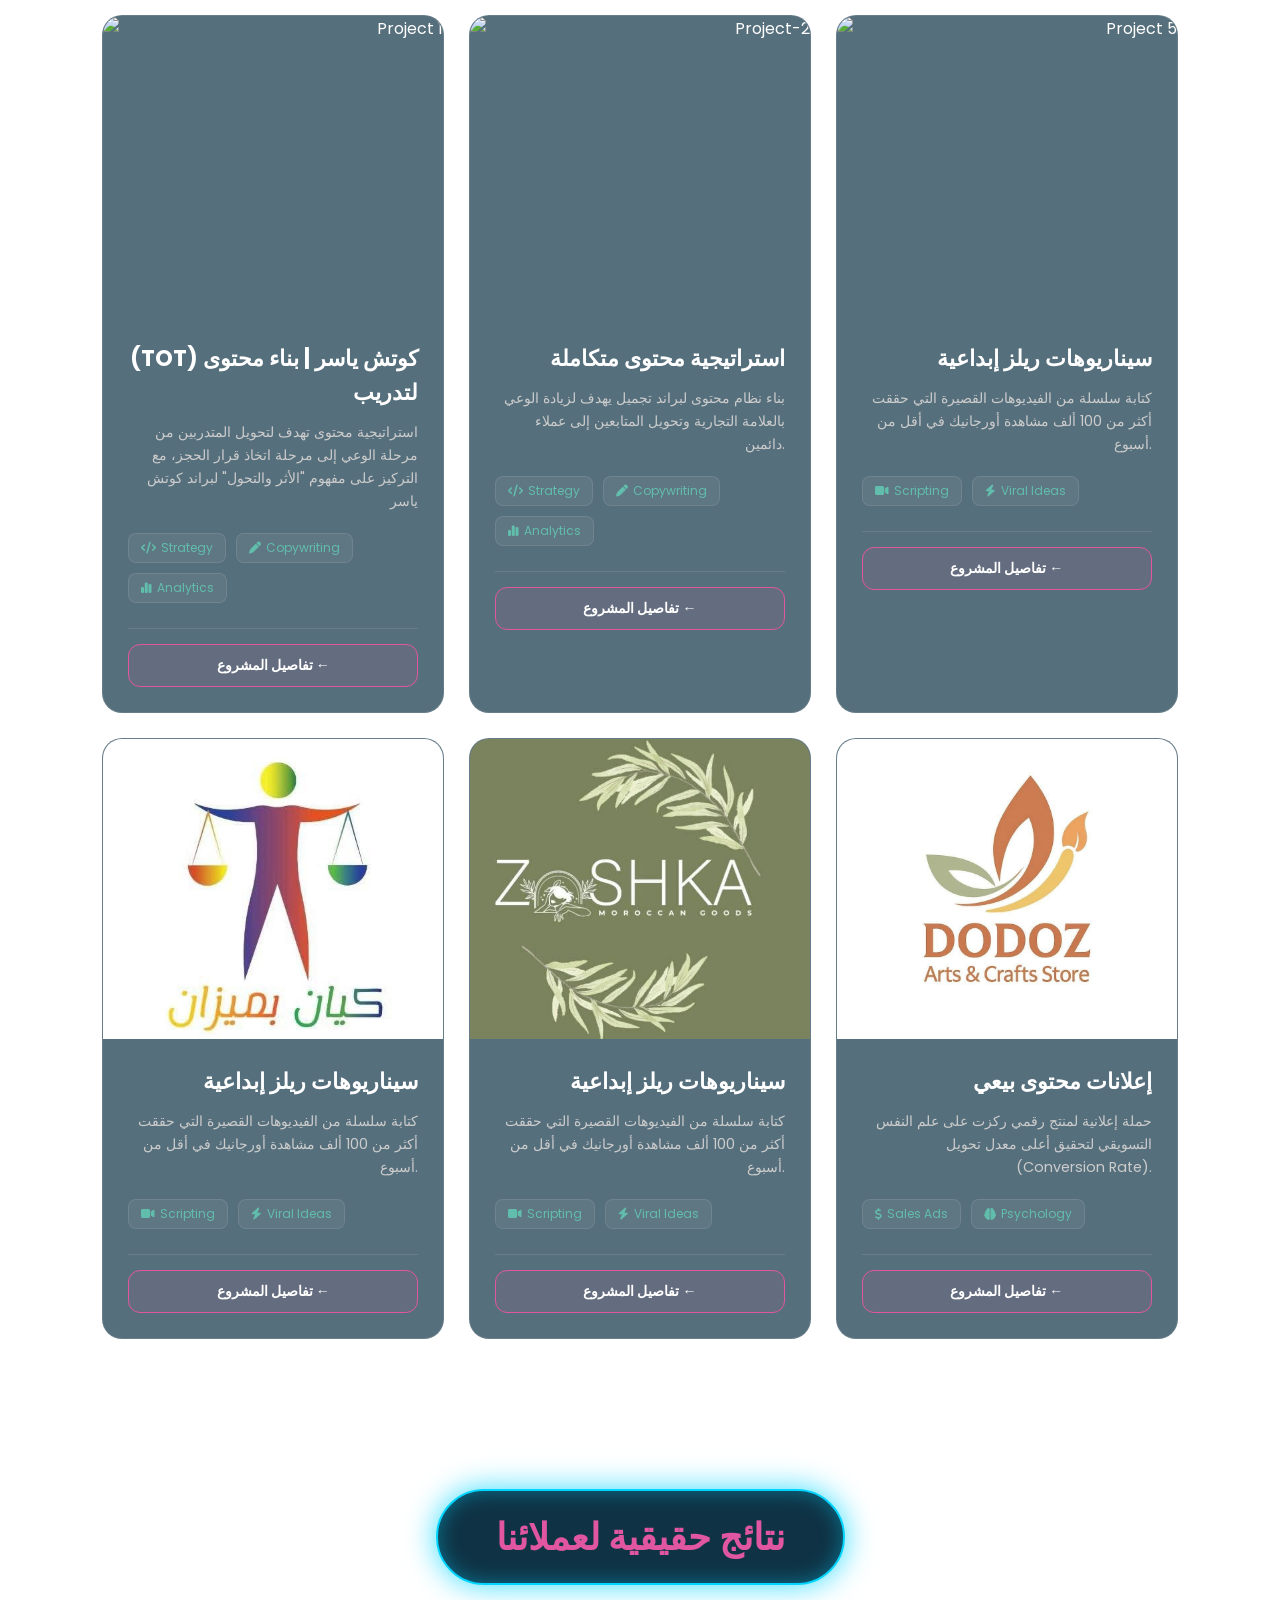
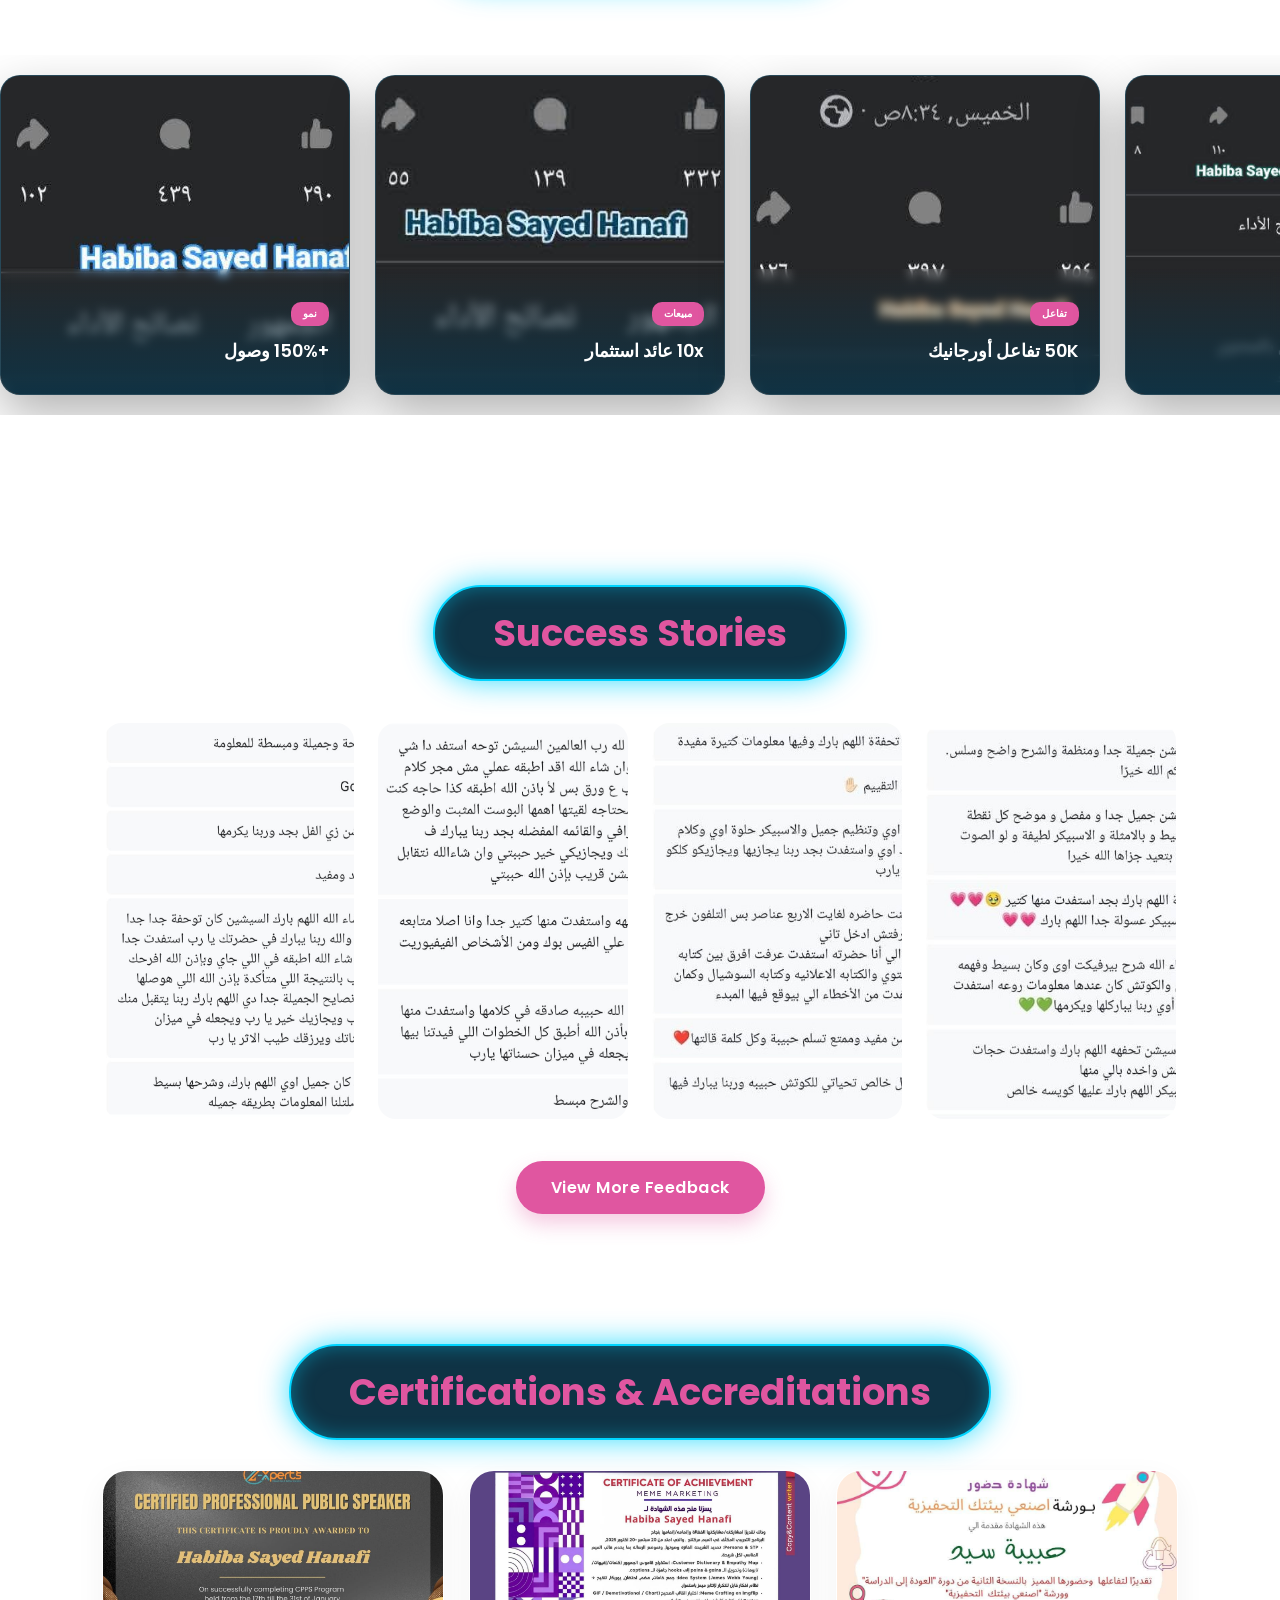
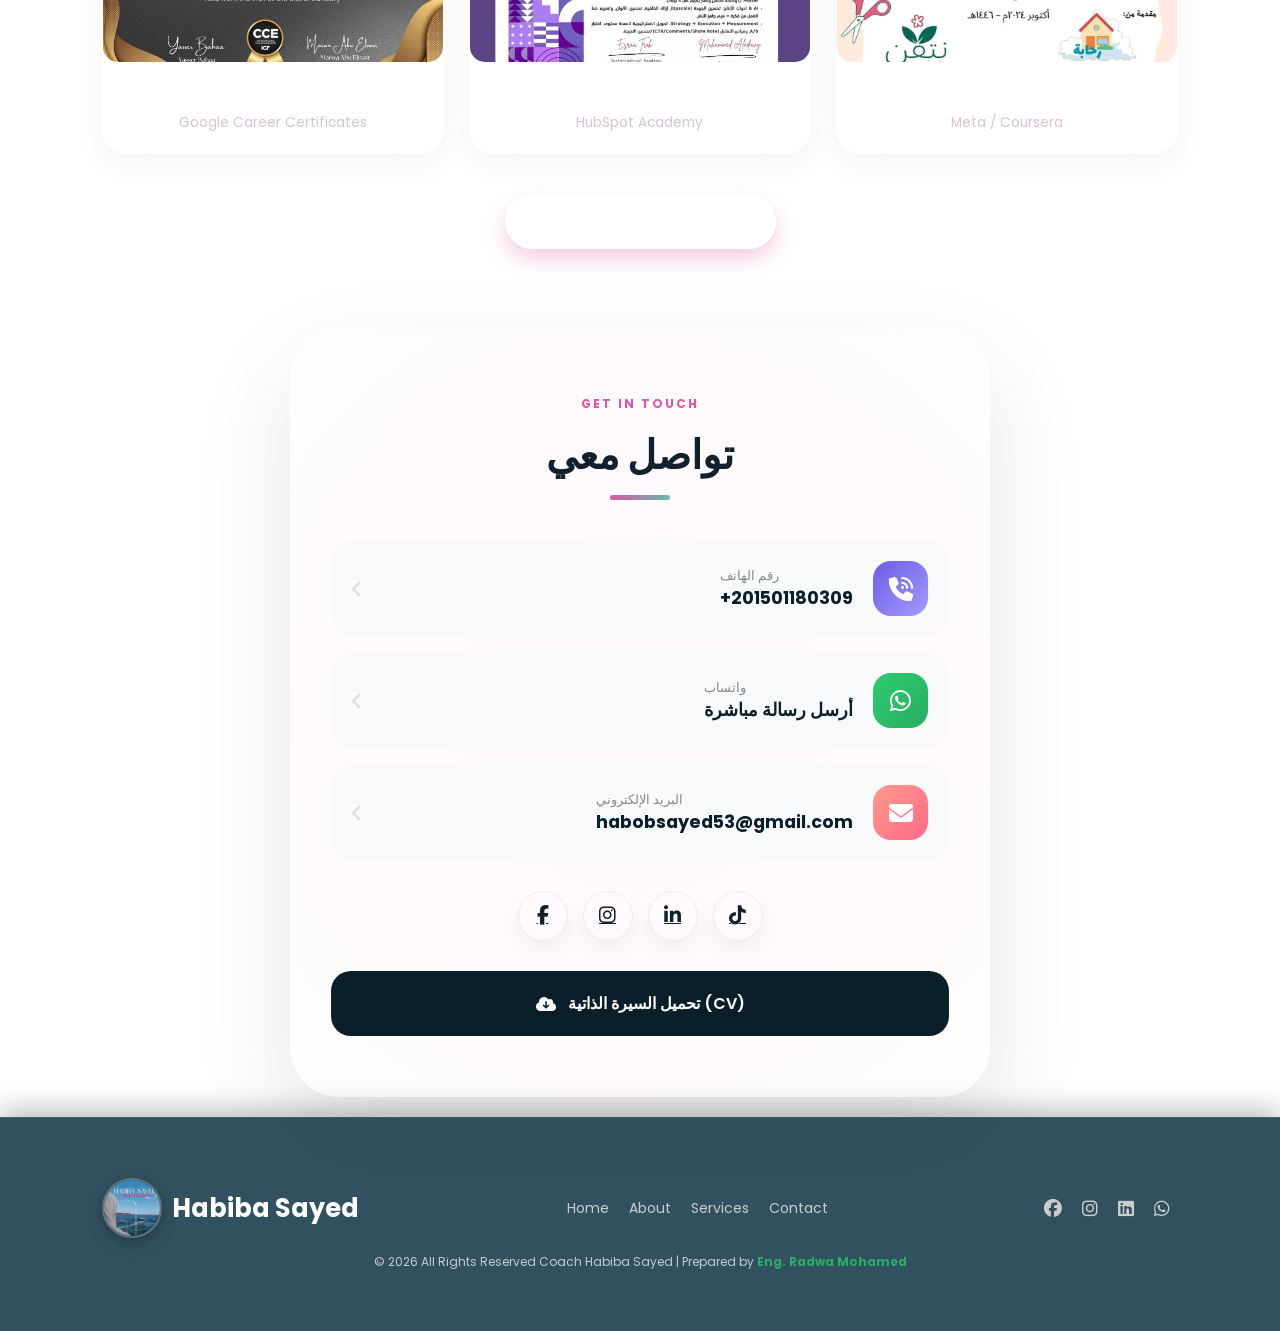
==== commit 0d20d9e3: "R2" ====
--- a/index.html
+++ b/index.html
@@ -78,10 +78,10 @@
   <div class="social-proof-section">
     <div class="social-proof-container">
       <div class="avatars-stack">
-        <img src="imgs/Clients/Client1.jpg" alt="Client-1">
-        <img src="imgs/Clients/Client2.jpg" alt="Client-2">
+        <img src="imgs/Clients/Client1-yesser.jpg" alt="Client-1">
+        <img src="imgs/Clients/Client2_Muhammed.jpg" alt="Client-2">
         <img src="imgs/Clients/Client3.jpg" alt="Client-3">
-        <img src="imgs/Clients/Client4.jpg" alt="Client-4">
+        <img src="imgs/Clients/Client4-Shimaa.jpg" alt="Client-4">
         <img src="imgs/Clients/Client5.jpg" alt="Client-5">
         <div class="more-clients">+25</div>
       </div>
@@ -115,6 +115,7 @@
     </div>
   </section>
 
+  <!-- رؤية ورسالة -->
   <section class="vision-mission" id="vision-mission">
     <div class="vision-container">
       <div class="vision-card">
@@ -144,7 +145,7 @@
     </div>
   </section>
 
-
+<!-- التدريب والاستشارات -->
   <section class="consulting-section-s2" id="training">
     <div class="main-card-s2 premium-wrapper-s2">
       <div class="offer-banner-s2">
@@ -306,13 +307,13 @@
   </div>
 
   <section class="portfolio-section" id="work">
-    <h2 class="section-title">معرض الأعمال</h2>
+    <h2 class="section-title glow-title">معرض الأعمال</h2>
     <div class="portfolio-grid">
 
       <!-- كارد مشروع 1 -->
       <div class="portfolio-card" id="project-Yesser">
           <div class="portfolio-img">
-          <img src="imgs/Clients/Client1.jpg" alt="Project 1">
+          <img src="imgs/Clients/Client1-yesser.jpg" alt="Project 1">
         </div>
         <div class="portfolio-info">
           <h4> (TOT) كوتش ياسر | بناء محتوى لتدريب </h4>
@@ -339,7 +340,7 @@
       <!-- 2 -->
       <div class="portfolio-card">
         <div class="portfolio-img">
-          <img src="imgs/Clients/Client2.jpg" alt="Project-2">
+          <img src="imgs/Clients/Client2_Muhammed.jpg" alt="Project-2">
         </div>
         <div class="portfolio-info">
           <h4>استراتيجية محتوى متكاملة</h4>
@@ -361,7 +362,7 @@
       <!-- كارد مشروع 5 -->
       <div class="portfolio-card">
         <div class="portfolio-img">
-          <img src="imgs/Clients/Client5.jpg" alt="Project 5">
+          <img src="imgs/Clients/Client4-Shimaa.jpg" alt="Project 5">
         </div>
         <div class="portfolio-info">
           <h4>سيناريوهات ريلز إبداعية</h4>
@@ -373,14 +374,14 @@
           </div>
 
           <div class="project-links">
-            <a href="project/project-Wafaa.html" class="read-more">تفاصيل المشروع ←</a>
-          </div>
-        </div>
-      </div>
-      <!-- كارد مشروع 6 -->
+            <a href="project/project-Shimaa.html" class="read-more">تفاصيل المشروع ←</a>
+          </div>
+        </div>
+      </div>
+      <!-- كارد مشروع 4 -->
       <div class="portfolio-card">
         <div class="portfolio-img">
-          <img src="imgs/Clients/Client6.jpg" alt="Project 6">
+          <img src="imgs/Clients/Client3.jpg" alt="Project 6">
         </div>
         <div class="portfolio-info">
           <h4>سيناريوهات ريلز إبداعية</h4>
@@ -392,15 +393,15 @@
           </div>
 
           <div class="project-links">
-            <a href="project/Project_Yesser/Project_Yesser.html" class="read-more">تفاصيل المشروع ←</a>
-          </div>
-        </div>
-      </div>
-
-      <!-- كارد مشروع 3 -->
+            <a href="project/project-Wafaa.html" class="read-more">تفاصيل المشروع ←</a>
+          </div>
+        </div>
+      </div>
+
+      <!-- كارد مشروع 5 -->
       <div class="portfolio-card">
         <div class="portfolio-img">
-          <img src="imgs/Clients/Client2.jpg" alt="Project 2">
+          <img src="imgs/Clients/Client5.jpg" alt="Project 2">
         </div>
         <div class="portfolio-info">
           <h4>سيناريوهات ريلز إبداعية</h4>
@@ -420,7 +421,7 @@
       <!-- كارد مشروع 4 -->
       <div class="portfolio-card">
         <div class="portfolio-img">
-          <img src="imgs/Clients/Client3.jpg" alt="Project 3">
+          <img src="imgs/Clients/Client6.jpg" alt="Project 3">
         </div>
         <div class="portfolio-info">
           <h4>إعلانات محتوى بيعي</h4>
@@ -442,8 +443,7 @@
 
   <section class="results-slider-section">
     <div class="slider-header-centered">
-      <h2 class="section-title">نتائج حقيقية لعملائنا</h2>
-      <p>أرقام تعكس قوة الاستراتيجية والنمو المستدام</p>
+      <h2 class="section-title glow-title">نتائج حقيقية لعملائنا</h2>
     </div>
 
     <div class="infinite-results-container">
@@ -555,7 +555,7 @@
   </section>
 
   <section class="testimonials" id="testimonials">
-    <h2 class="section-title">Success Stories</h2>
+    <h2 class="section-title glow-title" >Success Stories</h2>
 
     <div class="feedback-grid">
       <div class="screenshot-card">
@@ -588,7 +588,7 @@
   </div>
 
   <section class="certificates" id="certificates">
-    <h2 class="section-title">Certifications & Accreditations</h2>
+    <h2 class="section-title glow-title" >Certifications & Accreditations</h2>
 
     <div class="cert-grid">
       <div class="cert-card" onclick="openModal('imgs/Certification/C00.jpg')">
@@ -661,7 +661,7 @@
     </div>
 
     <div class="view-more-container">
-      <button id="show-more-certs" class="btn secondary">View More Certificates</button>
+      <button id="show-more-certs" class="btn secondary" >View More Certificates</button>
     </div>
   </section>
 
--- a/style.css
+++ b/style.css
@@ -48,7 +48,7 @@
 
 /* Navbar */
 .navbar {
-  position: fixed;
+   position: fixed;
   top: 15px;
   left: 50%;
   transform: translateX(-50%);
@@ -92,6 +92,27 @@
   position: relative;
   transition: 0.3s;
 }
+/* 3. تأثير على النص عند الهفر */
+.logo-wrapper:hover .logo-text {
+    color: var(--primary); /* يتغير اللون للون البراند الأخضر */
+    text-shadow: 0 0 10px rgba(98, 190, 172, 0.3);
+}
+
+/* إضافة خط سفلي يظهر عند الهفر تحت الاسم فقط */
+.logo-text::after {
+    content: '';
+    position: absolute;
+    bottom: -4px;
+    right: 0;
+    width: 0;
+    height: 2px;
+    background-color: var(--secondary); /* لون الخط السفلي */
+    transition: width 0.3s ease;
+}
+
+.logo-wrapper:hover .logo-text::after {
+    width: 100%; /* الخط يمتد تحت الاسم عند الهفر */
+}
 
 .nav-links a::after {
   content: "";
@@ -113,6 +134,56 @@
 .nav-links a.active {
   color: white;
 }
+
+/* الكلاس الموحد */
+.glow-title {
+    position: relative;
+    display: flex;
+    justify-content: center;
+    align-items: center;
+
+    width: fit-content;
+  margin-left: auto !important; /* جبر التوسيط من اليسار */
+    margin-right: auto !important; /* جبر التوسيط من اليمين */
+    margin-top: 50px;
+    margin-bottom: 50px;
+    padding: 20px 60px;
+    z-index: 1;
+    color: #ffffff;
+    font-size: 2rem;
+    text-align: center;
+    /* إضافة transform-origin لضمان خروج الحركة من المركز */
+    transform-origin: center; 
+    transition: all 0.4s cubic-bezier(0.175, 0.885, 0.32, 1.275); 
+    cursor: pointer;
+}
+
+/* تأثير الهوفر للأمام فقط (Zoom In) بدون انزياح للجنب */
+.glow-title:hover {
+    /* شلنا الـ translateX وحافظنا فقط على التكبير للأمام */
+    transform: scale(1.1); 
+}
+
+/* البلورة (نفس لون الـ Navbar) */
+.glow-title::before {
+    content: "";
+    position: absolute;
+    top: 0; left: 0; right: 0; bottom: 0;
+    background-color: #0F3345; 
+    border: 2px solid #00d4ff;
+    box-shadow: 0 0 30px rgba(0, 212, 255, 0.8), 
+                inset 0 0 20px rgba(0, 212, 255, 0.4);
+    border-radius: 100px;
+    z-index: -1;
+    transition: all 0.3s ease;
+}
+
+/* إخفاء أي خطوط قديمة */
+.glow-title + .divider, 
+.glow-title::after {
+    display: none; 
+}
+
 
 /* زرار الموبايل */
 .menu-toggle {
@@ -1313,16 +1384,41 @@
   padding: 40px 0;
 }
 
+/* .main-card-s2 {
+  margin: 20px auto;
+  opacity: 0;
+} */
+/* التعديل على كارت التدريب والاستشارات فقط */
 .main-card-s2 {
-  max-width: 1100px;
-  margin: 20px auto;
+  max-width: 1100px; /* نفس الحد الأقصى للخدمات */
+  
+  /* السطرين دول هما اللي هيخلقوا المسافة الخارجية (اليمين والشمال) */
+  width: calc(100% - 40px) !important; 
+  margin: 10px auto !important; 
+  
+  /* باقي التنسيقات الخاصة بيكي زي ما هي */
   background: white;
   border-radius: 40px;
   padding: 40px;
   box-shadow: 0 10px 30px rgba(0, 0, 0, 0.05);
-  opacity: 0;
-  transform: translateY(30px);
-}
+  
+  /* لضمان أن التعديل يظهر فوراً */
+  position: relative;
+  display: block; 
+  box-sizing: border-box;
+
+    transform: translateY(30px);
+
+}
+
+/* لضمان المسافة في الموبايل برضه للتدريب فقط */
+@media (max-width: 768px) {
+  .main-card-s2 {
+    width: calc(100% - 30px) !important;
+    padding: 25px 20px;
+  }
+}
+
 
 .premium-wrapper-s2 {
   background: linear-gradient(135deg, #ffffff 0%, #fff9fc 100%) !important;
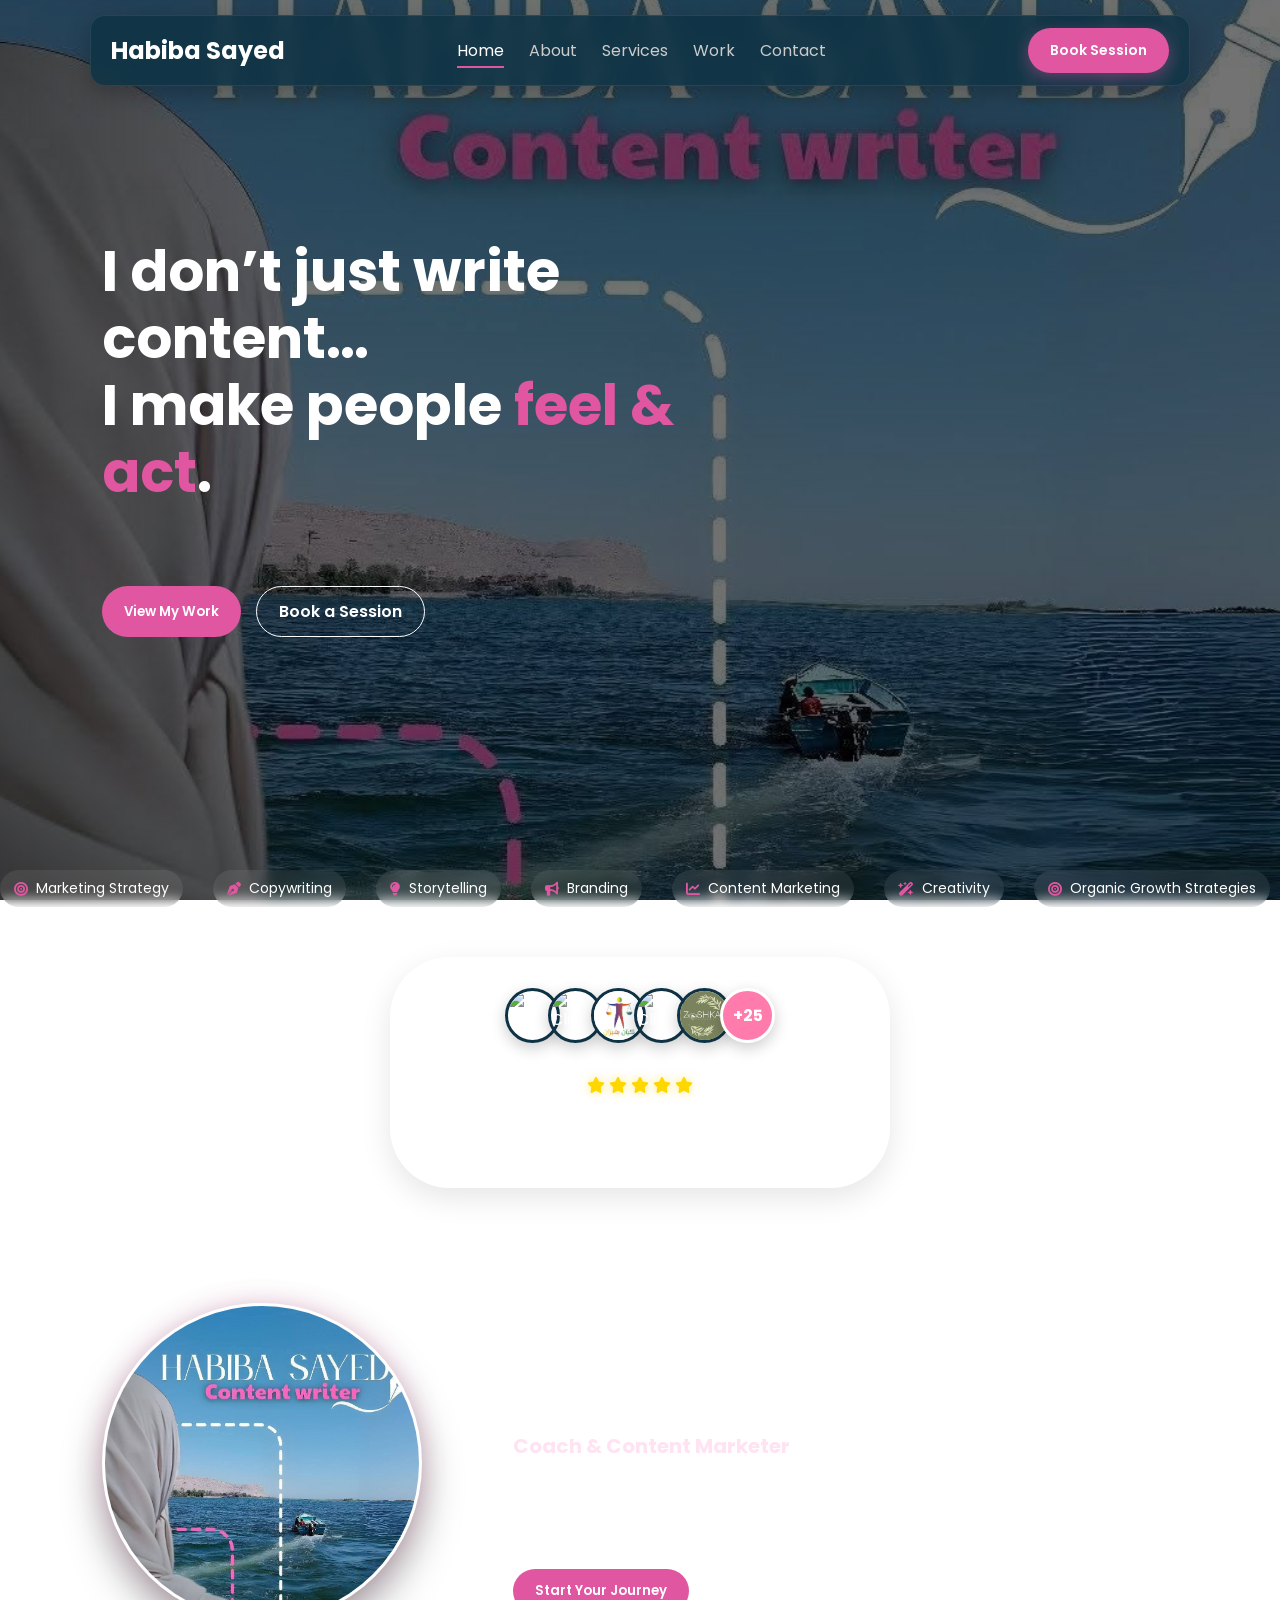
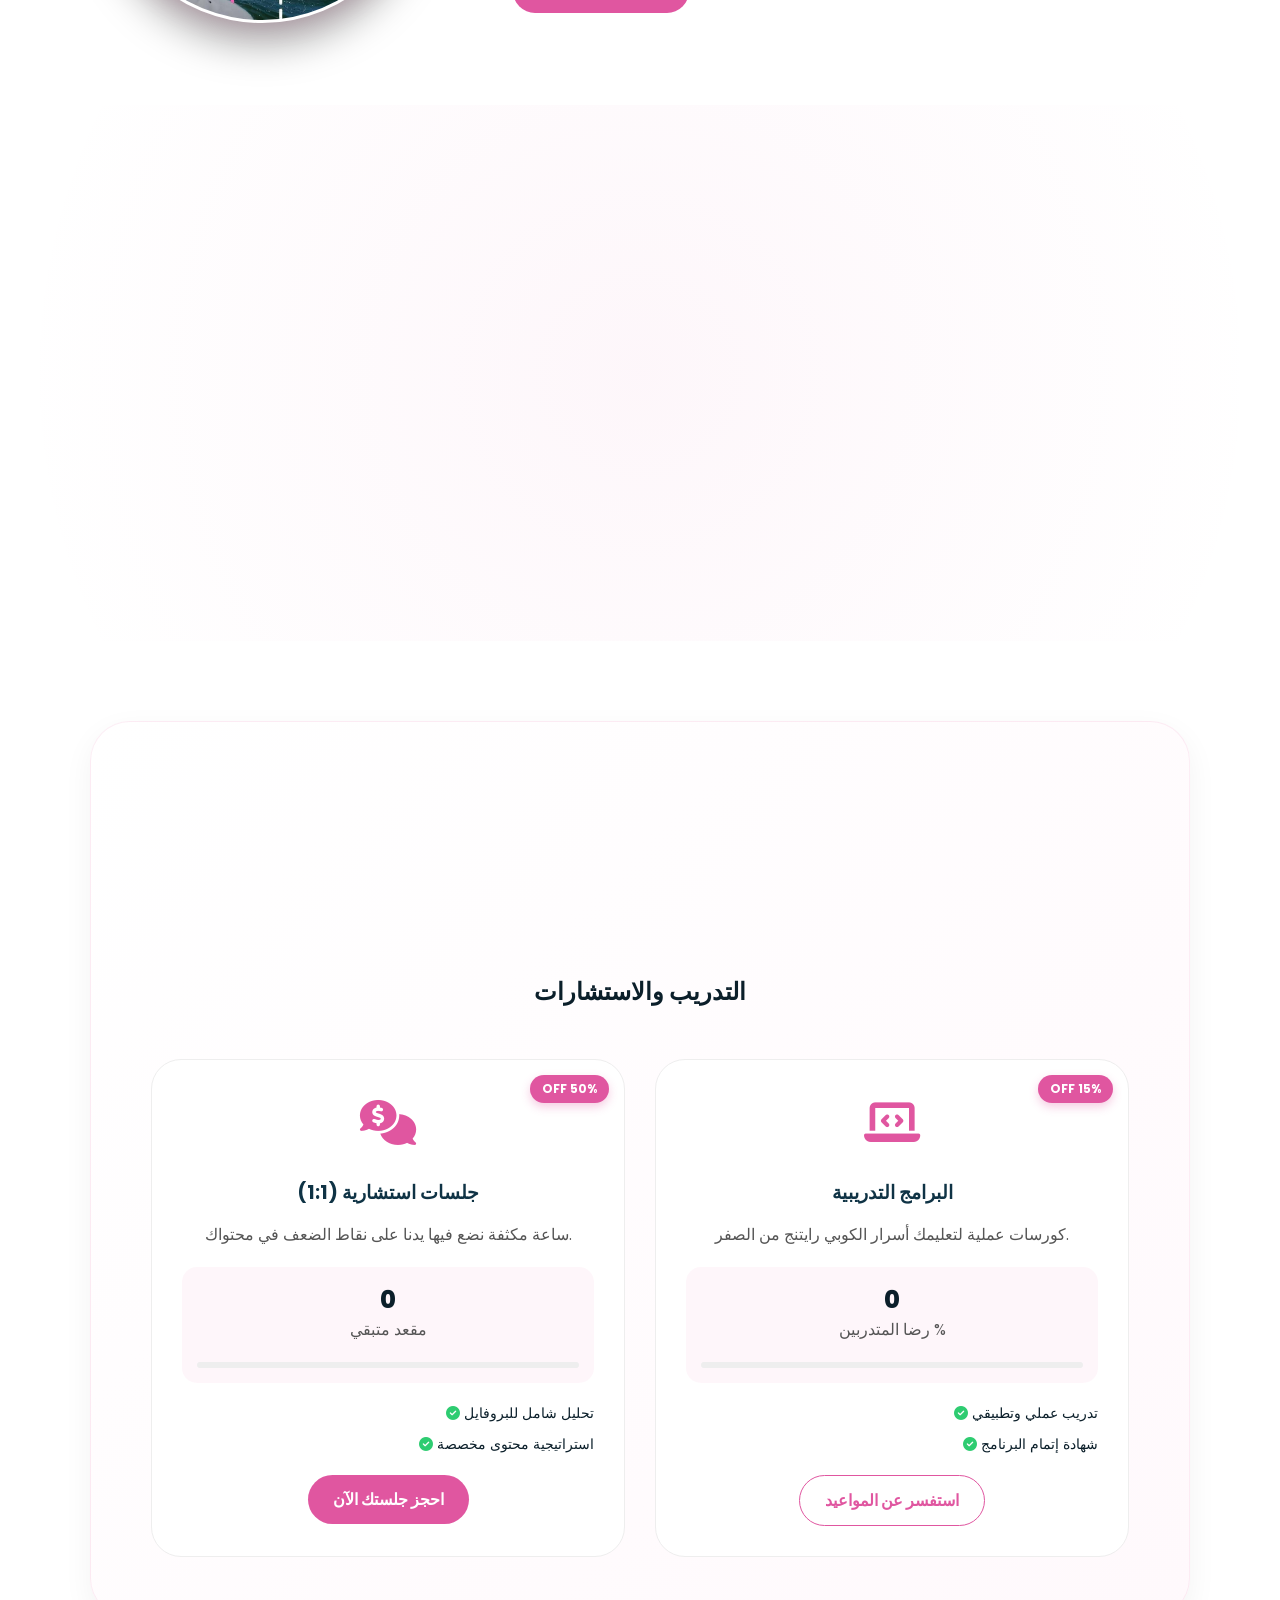
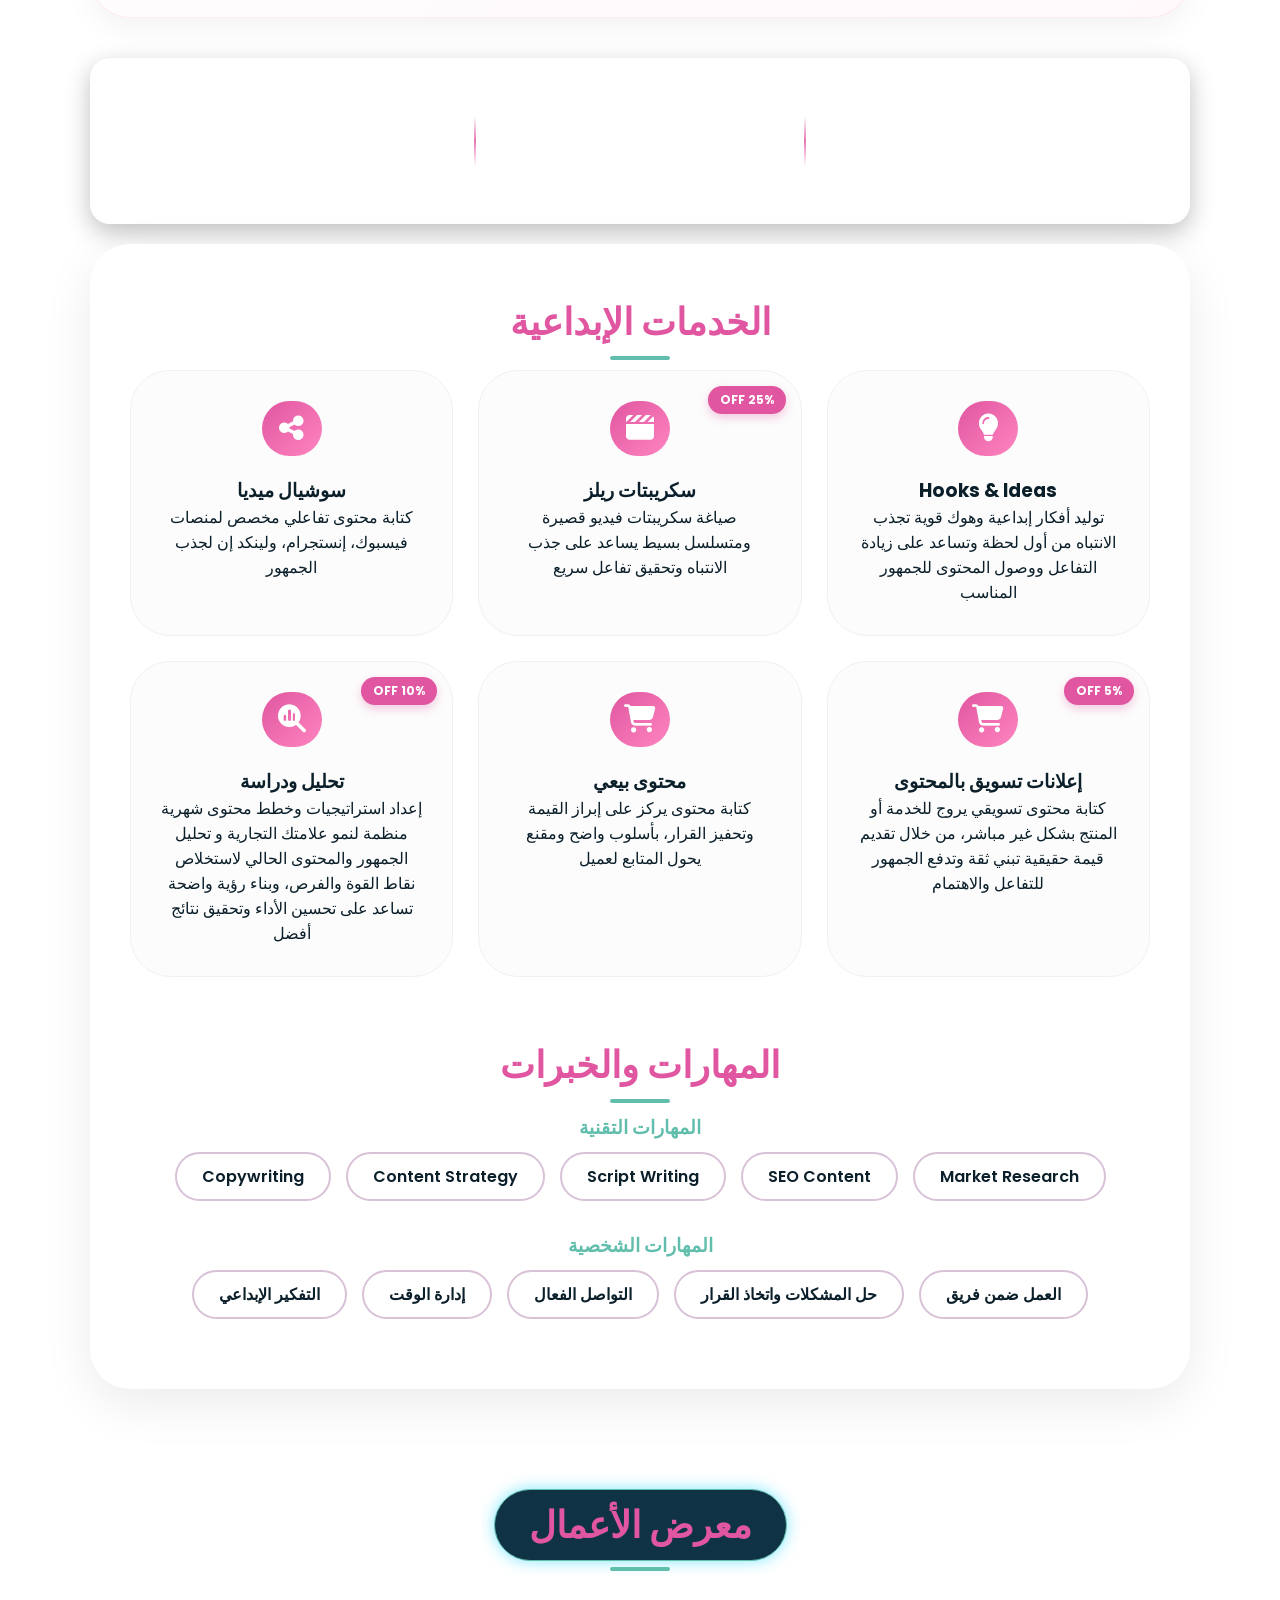
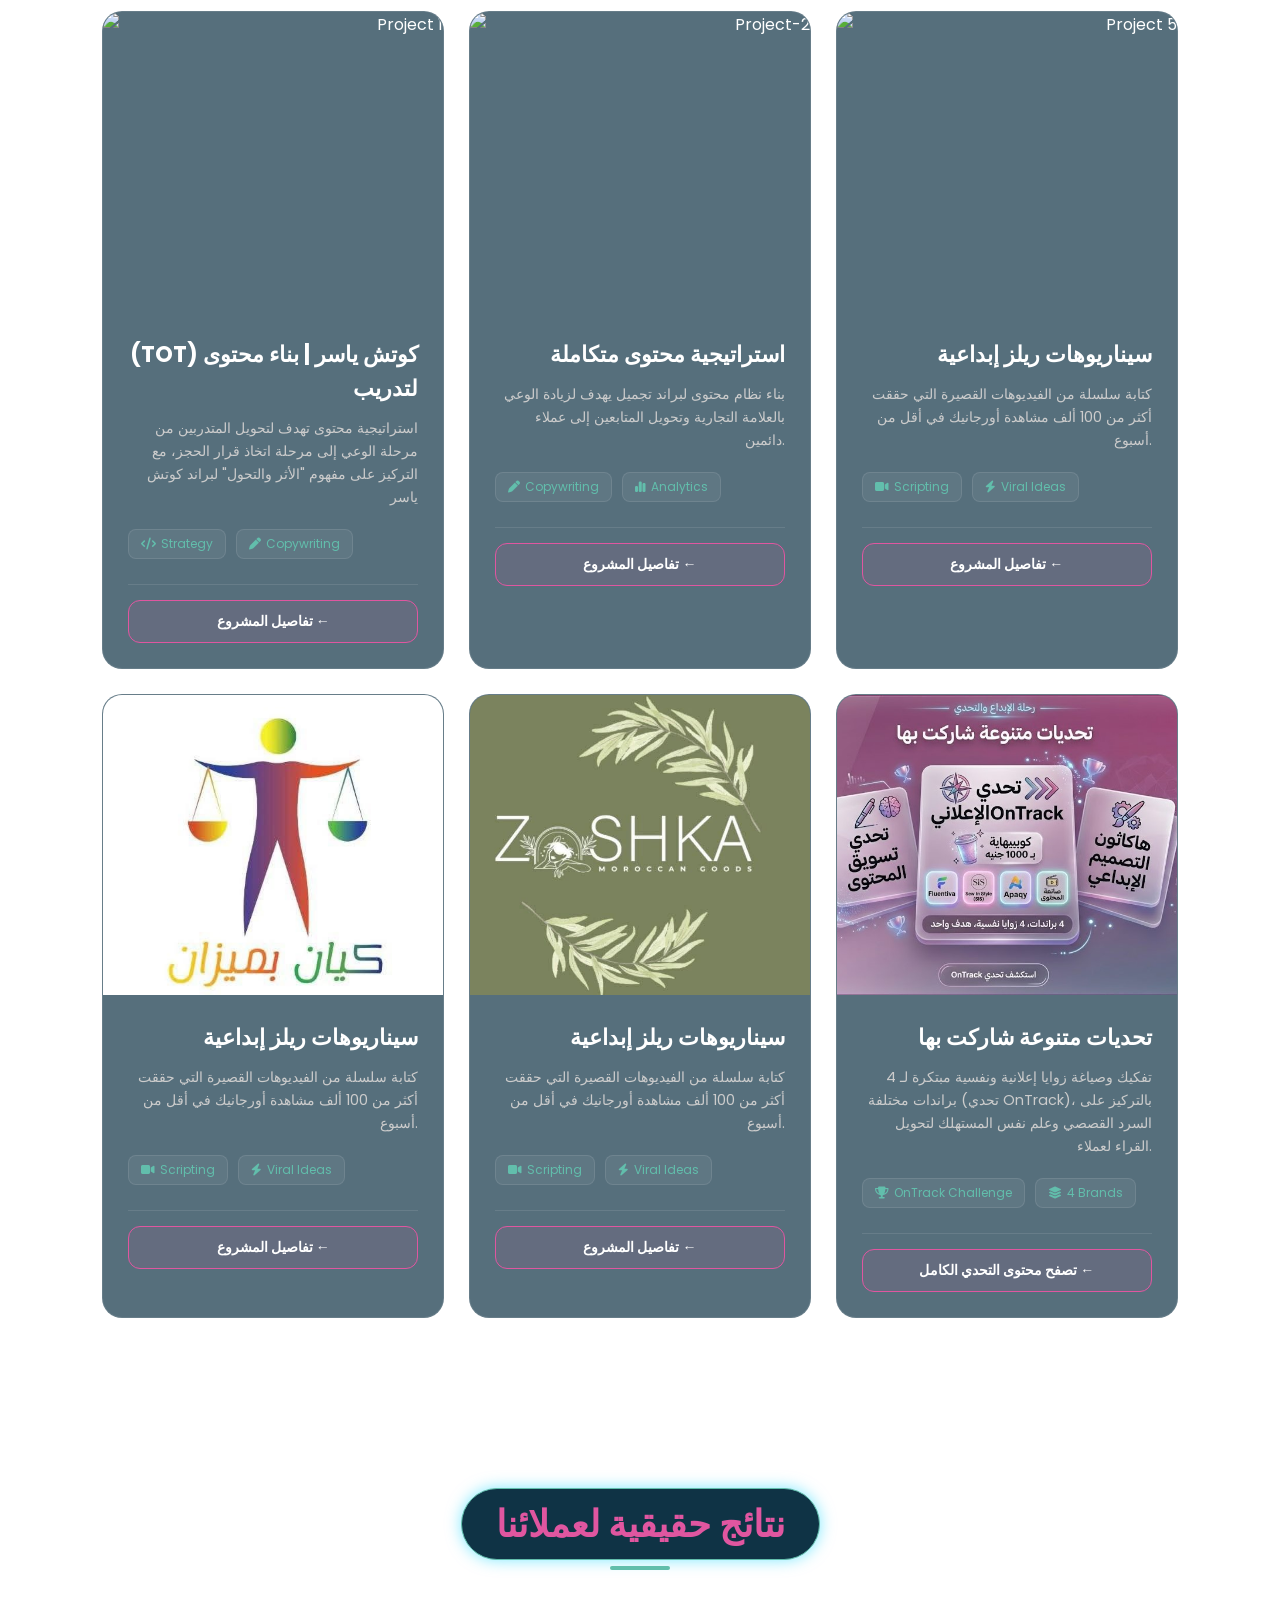
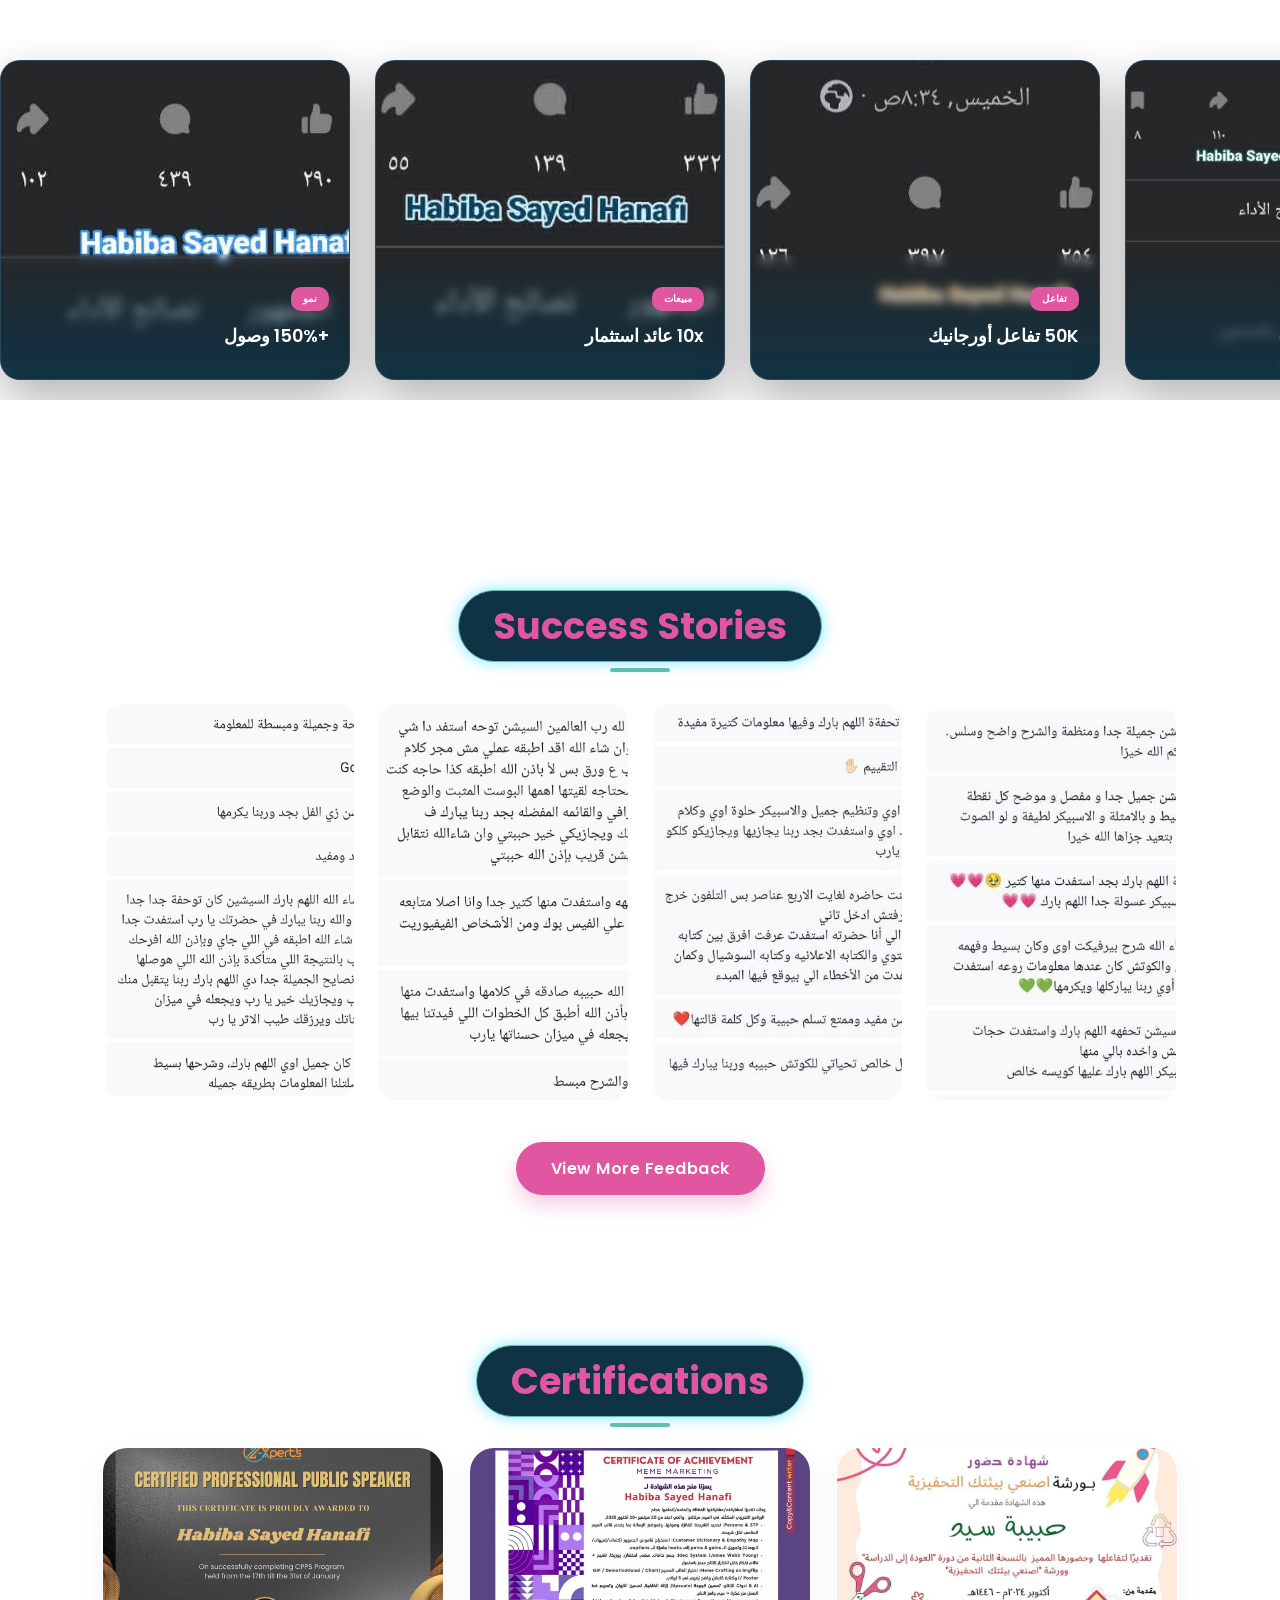
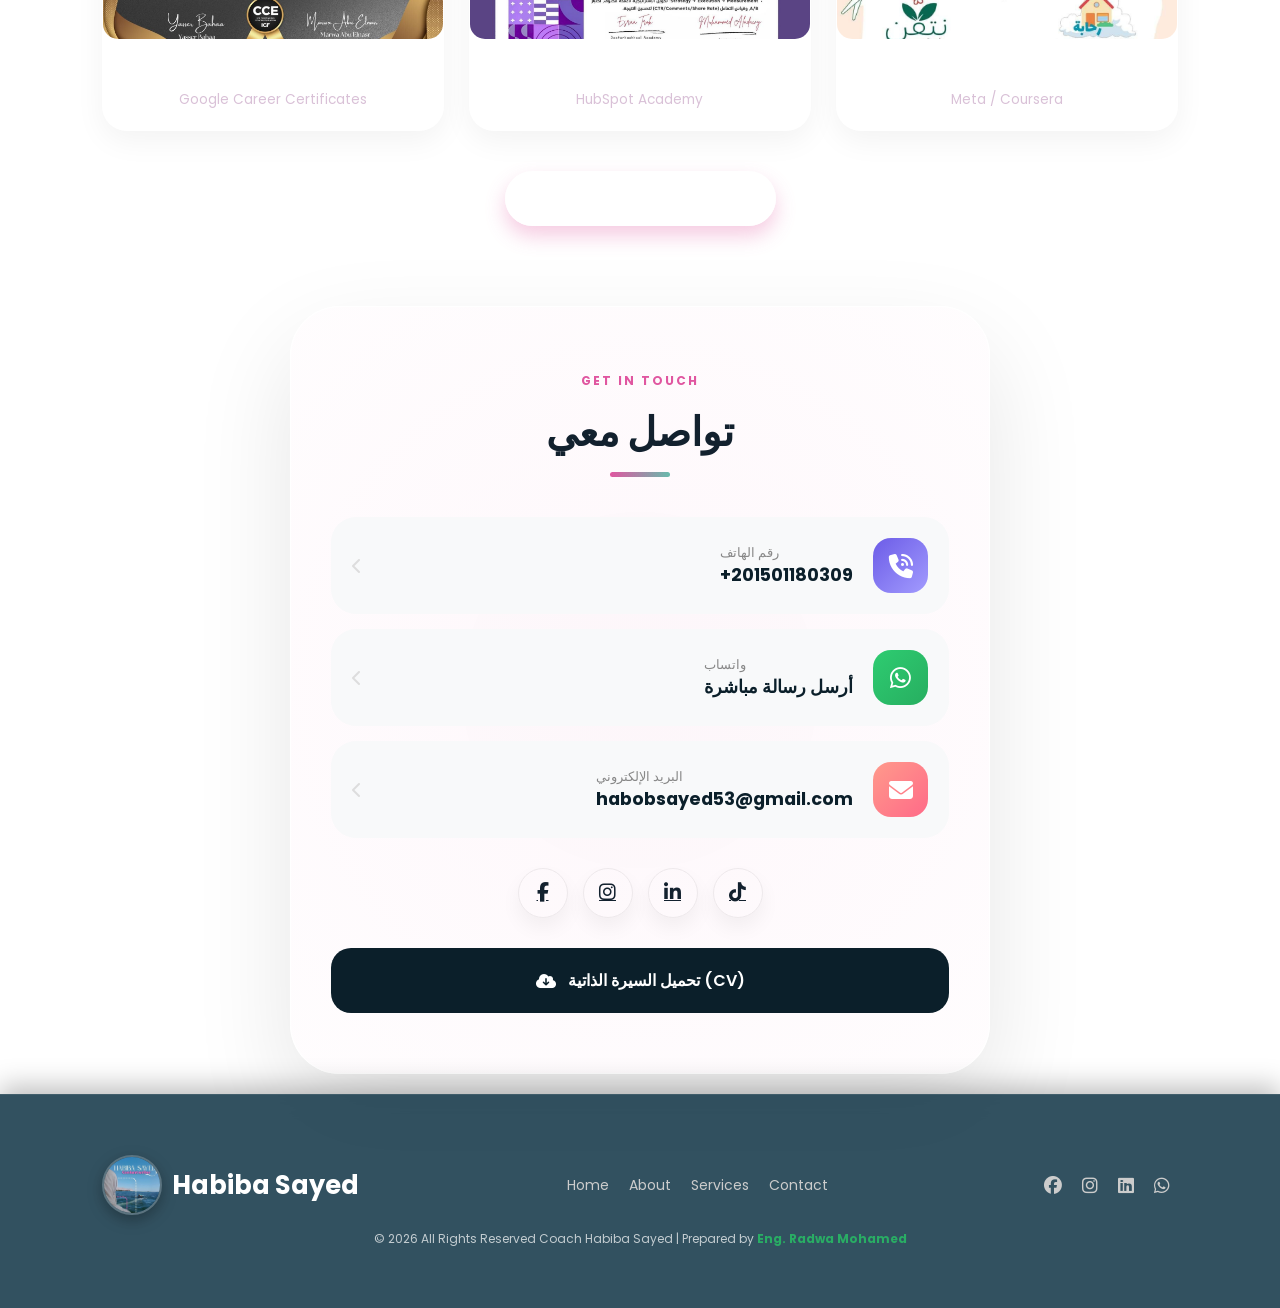
==== commit 93ba0e30: "R7" ====
--- a/index.html
+++ b/index.html
@@ -31,7 +31,20 @@
         <a href="#work">Work</a>
         <a href="#contact">Contact</a>
       </nav>
-      <a href="#" class="btn primary nav-btn">Book Session</a>
+
+      <a href="#" class="btn primary nav-btn">
+        <span class="btn-text">Book Session</span>
+        <span class="btn-icon">
+          <svg xmlns="http://www.w3.org/2000/svg" width="20" height="20" viewBox="0 0 24 24" fill="none"
+            stroke="currentColor" stroke-width="2" stroke-linecap="round" stroke-linejoin="round">
+            <path d="M17 21v-2a4 4 0 0 0-4-4H5a4 4 0 0 0-4 4v2"></path>
+            <circle cx="9" cy="7" r="4"></circle>
+            <path d="M23 21v-2a4 4 0 0 0-3-3.87"></path>
+            <path d="M16 3.13a4 4 0 0 1 0 7.75"></path>
+          </svg>
+        </span>
+      </a>
+
       <div class="menu-toggle" id="menu-toggle">☰</div>
     </div>
   </header>
@@ -145,7 +158,7 @@
     </div>
   </section>
 
-<!-- التدريب والاستشارات -->
+  <!-- التدريب والاستشارات -->
   <section class="consulting-section-s2" id="training">
     <div class="main-card-s2 premium-wrapper-s2">
       <div class="offer-banner-s2">
@@ -312,7 +325,7 @@
 
       <!-- كارد مشروع 1 -->
       <div class="portfolio-card" id="project-Yesser">
-          <div class="portfolio-img">
+        <div class="portfolio-img">
           <img src="imgs/Clients/Client1-yesser.jpg" alt="Project 1">
         </div>
         <div class="portfolio-info">
@@ -326,7 +339,6 @@
           <div class="project-tags">
             <span class="tag"><i class="fa-solid fa-code"></i> Strategy</span>
             <span class="tag"><i class="fa-solid fa-pen"></i> Copywriting</span>
-            <span class="tag"><i class="fa-solid fa-chart-simple"></i> Analytics</span>
           </div>
 
 
@@ -347,7 +359,6 @@
           <p>بناء نظام محتوى لبراند تجميل يهدف لزيادة الوعي بالعلامة التجارية وتحويل المتابعين إلى عملاء دائمين.</p>
 
           <div class="project-tags">
-            <span class="tag"><i class="fa-solid fa-code"></i> Strategy</span>
             <span class="tag"><i class="fa-solid fa-pen"></i> Copywriting</span>
             <span class="tag"><i class="fa-solid fa-chart-simple"></i> Analytics</span>
           </div>
@@ -418,28 +429,35 @@
         </div>
       </div>
 
-      <!-- كارد مشروع 4 -->
-      <div class="portfolio-card">
+
+      <div class="portfolio-card challenge-main-card">
         <div class="portfolio-img">
-          <img src="imgs/Clients/Client6.jpg" alt="Project 3">
+          <img src="imgs/Clients/Cell.jpg" alt="تحديات متنوعة شاركت بها">
+          <div class="challenge-badge-tag">تحدي إعلاني</div>
         </div>
         <div class="portfolio-info">
-          <h4>إعلانات محتوى بيعي</h4>
-          <p>حملة إعلانية لمنتج رقمي ركزت على علم النفس التسويقي لتحقيق أعلى معدل تحويل (Conversion Rate).</p>
+          <h4>تحديات متنوعة شاركت بها</h4>
+          <p class="premium-text-block">
+            تفكيك وصياغة زوايا إعلانية ونفسية مبتكرة لـ 4 براندات مختلفة (تحدي OnTrack)، بالتركيز على السرد القصصي وعلم
+            نفس المستهلك لتحويل القراء لعملاء.
+          </p>
 
           <div class="project-tags">
-            <span class="tag"><i class="fa-solid fa-dollar-sign"></i> Sales Ads</span>
-            <span class="tag"><i class="fa-solid fa-brain"></i> Psychology</span>
+            <span class="tag"><i class="fa-solid fa-trophy"></i> OnTrack Challenge</span>
+            <span class="tag"><i class="fa-solid fa-layer-group"></i> 4 Brands</span>
           </div>
 
           <div class="project-links">
-            <a href="project/Project-Muhmmed.html" class="read-more">تفاصيل المشروع ←</a>
-          </div>
-        </div>
-      </div>
-
-    </div>
-  </section>
+            <a href="project/ontrack-challenge-details.html" class="read-more">تصفح محتوى التحدي الكامل ←</a>
+          </div>
+        </div>
+      </div>
+
+    </div>
+  </section>
+
+
+
 
   <section class="results-slider-section">
     <div class="slider-header-centered">
@@ -555,7 +573,7 @@
   </section>
 
   <section class="testimonials" id="testimonials">
-    <h2 class="section-title glow-title" >Success Stories</h2>
+    <h2 class="section-title glow-title">Success Stories</h2>
 
     <div class="feedback-grid">
       <div class="screenshot-card">
@@ -588,7 +606,7 @@
   </div>
 
   <section class="certificates" id="certificates">
-    <h2 class="section-title glow-title" >Certifications & Accreditations</h2>
+    <h2 class="section-title glow-title">Certifications </h2>
 
     <div class="cert-grid">
       <div class="cert-card" onclick="openModal('imgs/Certification/C00.jpg')">
@@ -661,7 +679,7 @@
     </div>
 
     <div class="view-more-container">
-      <button id="show-more-certs" class="btn secondary" >View More Certificates</button>
+      <button id="show-more-certs" class="btn secondary">View More Certificates</button>
     </div>
   </section>
 
--- a/style.css
+++ b/style.css
@@ -5,7 +5,6 @@
   font-family: 'Poppins', sans-serif;
 }
 
-/* Colors */
 :root {
   --dark: #0F3345;
   --blue: #62BEAC;
@@ -46,7 +45,6 @@
   mix-blend-mode: screen;
 }
 
-/* Navbar */
 .navbar {
    position: fixed;
   top: 15px;
@@ -94,7 +92,7 @@
 }
 /* 3. تأثير على النص عند الهفر */
 .logo-wrapper:hover .logo-text {
-    color: var(--primary); /* يتغير اللون للون البراند الأخضر */
+    color: var(--primary); 
     text-shadow: 0 0 10px rgba(98, 190, 172, 0.3);
 }
 
@@ -111,7 +109,7 @@
 }
 
 .logo-wrapper:hover .logo-text::after {
-    width: 100%; /* الخط يمتد تحت الاسم عند الهفر */
+    width: 100%; 
 }
 
 .nav-links a::after {
@@ -135,104 +133,71 @@
   color: white;
 }
 
-/* الكلاس الموحد */
+/* الكلاس الموحد - النسخة النهائية المصغرة */
 .glow-title {
     position: relative;
     display: flex;
     justify-content: center;
     align-items: center;
-
     width: fit-content;
-  margin-left: auto !important; /* جبر التوسيط من اليسار */
-    margin-right: auto !important; /* جبر التوسيط من اليمين */
-    margin-top: 50px;
-    margin-bottom: 50px;
-    padding: 20px 60px;
+    margin: 30px auto !important; 
+    padding: 8px 35px; /* تقليل السمك */
     z-index: 1;
     color: #ffffff;
-    font-size: 2rem;
+    font-size: 1.4rem; /* حجم مناسب للابتوب */
     text-align: center;
-    /* إضافة transform-origin لضمان خروج الحركة من المركز */
-    transform-origin: center; 
-    transition: all 0.4s cubic-bezier(0.175, 0.885, 0.32, 1.275); 
+    transition: all 0.4s ease;
     cursor: pointer;
-}
-
-/* تأثير الهوفر للأمام فقط (Zoom In) بدون انزياح للجنب */
-.glow-title:hover {
-    /* شلنا الـ translateX وحافظنا فقط على التكبير للأمام */
-    transform: scale(1.1); 
-}
-
-/* البلورة (نفس لون الـ Navbar) */
+    white-space: nowrap; /* يمنع الكلمة تنزل على سطرين */
+}
+
 .glow-title::before {
     content: "";
     position: absolute;
     top: 0; left: 0; right: 0; bottom: 0;
     background-color: #0F3345; 
-    border: 2px solid #00d4ff;
-    box-shadow: 0 0 30px rgba(0, 212, 255, 0.8), 
-                inset 0 0 20px rgba(0, 212, 255, 0.4);
+    border: 1.5px solid #62BEAC;
+    box-shadow: 0 0 15px rgba(0, 212, 255, 0.5);
     border-radius: 100px;
     z-index: -1;
-    transition: all 0.3s ease;
-}
-
-/* إخفاء أي خطوط قديمة */
-.glow-title + .divider, 
-.glow-title::after {
-    display: none; 
-}
-
-
-/* زرار الموبايل */
-.menu-toggle {
-  display: none;
-  font-size: 1.8rem;
-  cursor: pointer;
-  color: white;
-}
-
-
-.btn {
-  padding: 12px 22px;
-  border-radius: 30px;
-  border: none;
-  cursor: pointer;
-  font-weight: 600;
-  transition: 0.3s;
-  text-decoration: none;
-  display: inline-block;
-}
-
-.primary {
-  background: var(--accent-pink);
-  color: #fff;
-}
-
-.primary:hover {
-  transform: scale(1.05);
-}
-
-.navbar:hover {
-  box-shadow: 0 12px 35px rgba(0, 0, 0, 0.4);
-}
-
-.nav-btn {
-  margin-left: 30px;
-  padding: 10px 20px;
-  font-size: 14px;
-
-  background: linear-gradient(45deg, #E056A0, #ff85c0);
-  box-shadow: 0 5px 15px rgba(224, 86, 160, 0.4);
-}
-
-/* Responsive */
+}
+
+/* 1. إخفاء الأيقونة في الوضع الافتراضي (شاشات الكمبيوتر) */
+.nav-btn .btn-icon {
+    display: none;
+}
+
+/* 2. التحكم في العرض على شاشات الموبايل */
 @media (max-width: 768px) {
-  nav {
+    /* إخفاء النص */
+    .nav-btn .btn-text {
+        display: none;
+    }
+
+    /* إظهار الأيقونة وتوسيطها */
+    .nav-btn .btn-icon {
+        display: inline-flex;
+        align-items: center;
+        justify-content: center;
+    }
+
+    /* إعادة ضبط أبعاد الزرار ليصبح دائري ومتناسق في الموبايل */
+    .nav-btn {
+        width: 40px;
+        height: 40px;
+        padding: 0 !important; /* إلغاء الـ padding القديم عشان يحافظ على أبعاد الدائرة */
+        border-radius: 50% !important; /* تحويل الزرار لدائرة */
+        display: inline-flex !important;
+        align-items: center;
+        justify-content: center;
+    }
+}
+
+@media (max-width: 768px) {
+
+   nav {
     padding: 5px 5px;
   }
-
 
   .nav-links {
     position: absolute;
@@ -261,7 +226,80 @@
   .btn {
     margin-right: 30px;
   }
-}
+    .glow-title {
+        /* تكبير "سنة" ليكون 1.2rem - مقاس مثالي وواضح */
+        font-size: 1.5rem !important; 
+        
+        /* ضبط المسافات حول الخط الجديد */
+        padding: 15px 33px !important; 
+        
+        margin-top: 25px !important;
+        margin-bottom: 25px !important;
+        
+        white-space: nowrap;
+        
+        /* تجهيز الترانزيشن للهفر */
+        transition: all 0.3s ease-in-out;
+    }
+
+    /* تأثير الهفر (اللمس) في الموبايل */
+    .glow-title:active, .glow-title:hover {
+        transform: scale(1.08); /* بروز للأمام عند اللمس */
+        filter: brightness(1.2); /* إضاءة أقوى */
+    }
+
+    .glow-title::before {
+        border-width: 1.5px;
+        box-shadow: 0 0 18px rgba(0, 212, 255, 0.5);
+    }
+}
+.glow-title:hover {
+    transform: scale(1.05);
+}
+
+
+/* زرار الموبايل */
+.menu-toggle {
+  display: none;
+  font-size: 1.8rem;
+  cursor: pointer;
+  color: white;
+}
+
+
+.btn {
+  padding: 12px 22px;
+  border-radius: 30px;
+  border: none;
+  cursor: pointer;
+  font-weight: 600;
+  transition: 0.3s;
+  text-decoration: none;
+  display: inline-block;
+}
+
+.primary {
+  background: var(--accent-pink);
+  color: #fff;
+}
+
+.primary:hover {
+  transform: scale(1.05);
+}
+
+.navbar:hover {
+  box-shadow: 0 12px 35px rgba(0, 0, 0, 0.4);
+}
+
+.nav-btn {
+  margin-left: 30px;
+  padding: 10px 20px;
+  font-size: 14px;
+
+  background: linear-gradient(45deg, #E056A0, #ff85c0);
+  box-shadow: 0 5px 15px rgba(224, 86, 160, 0.4);
+}
+
 
 /* Hero Section */
 .hero {
